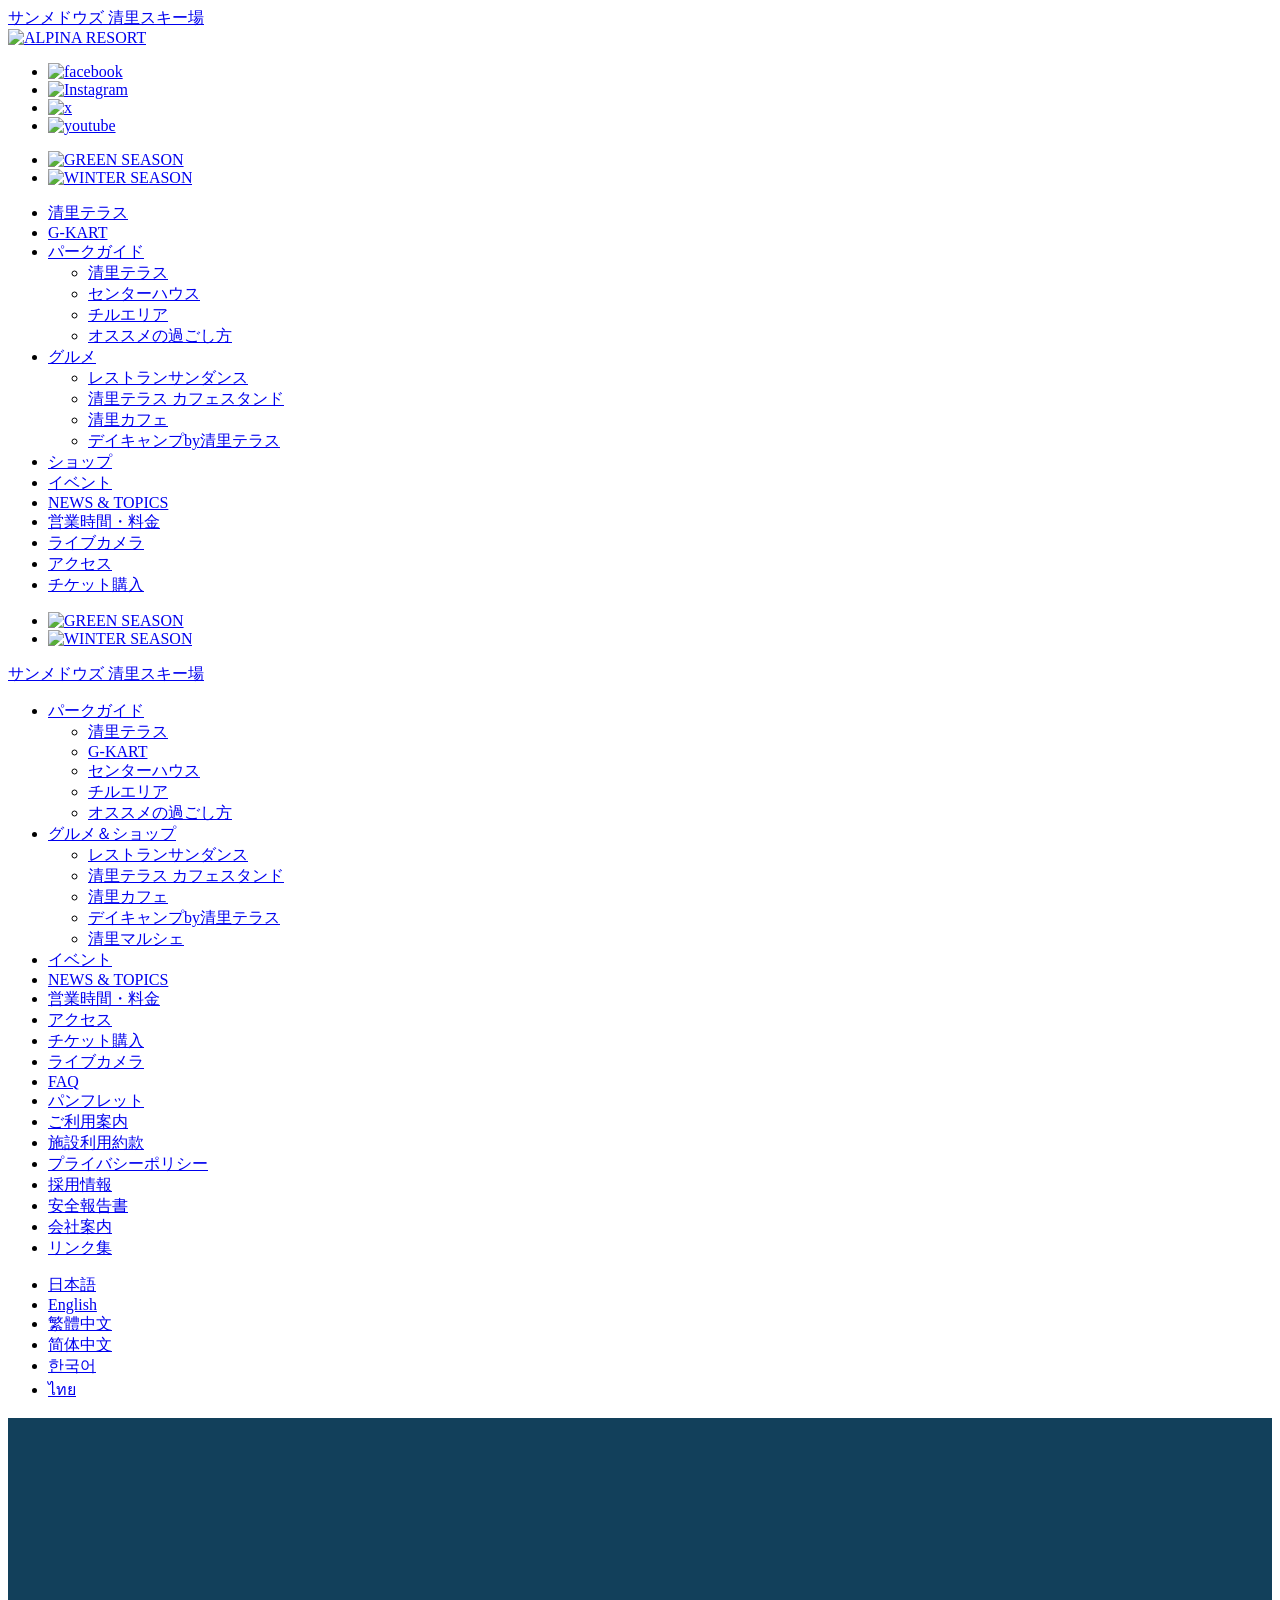
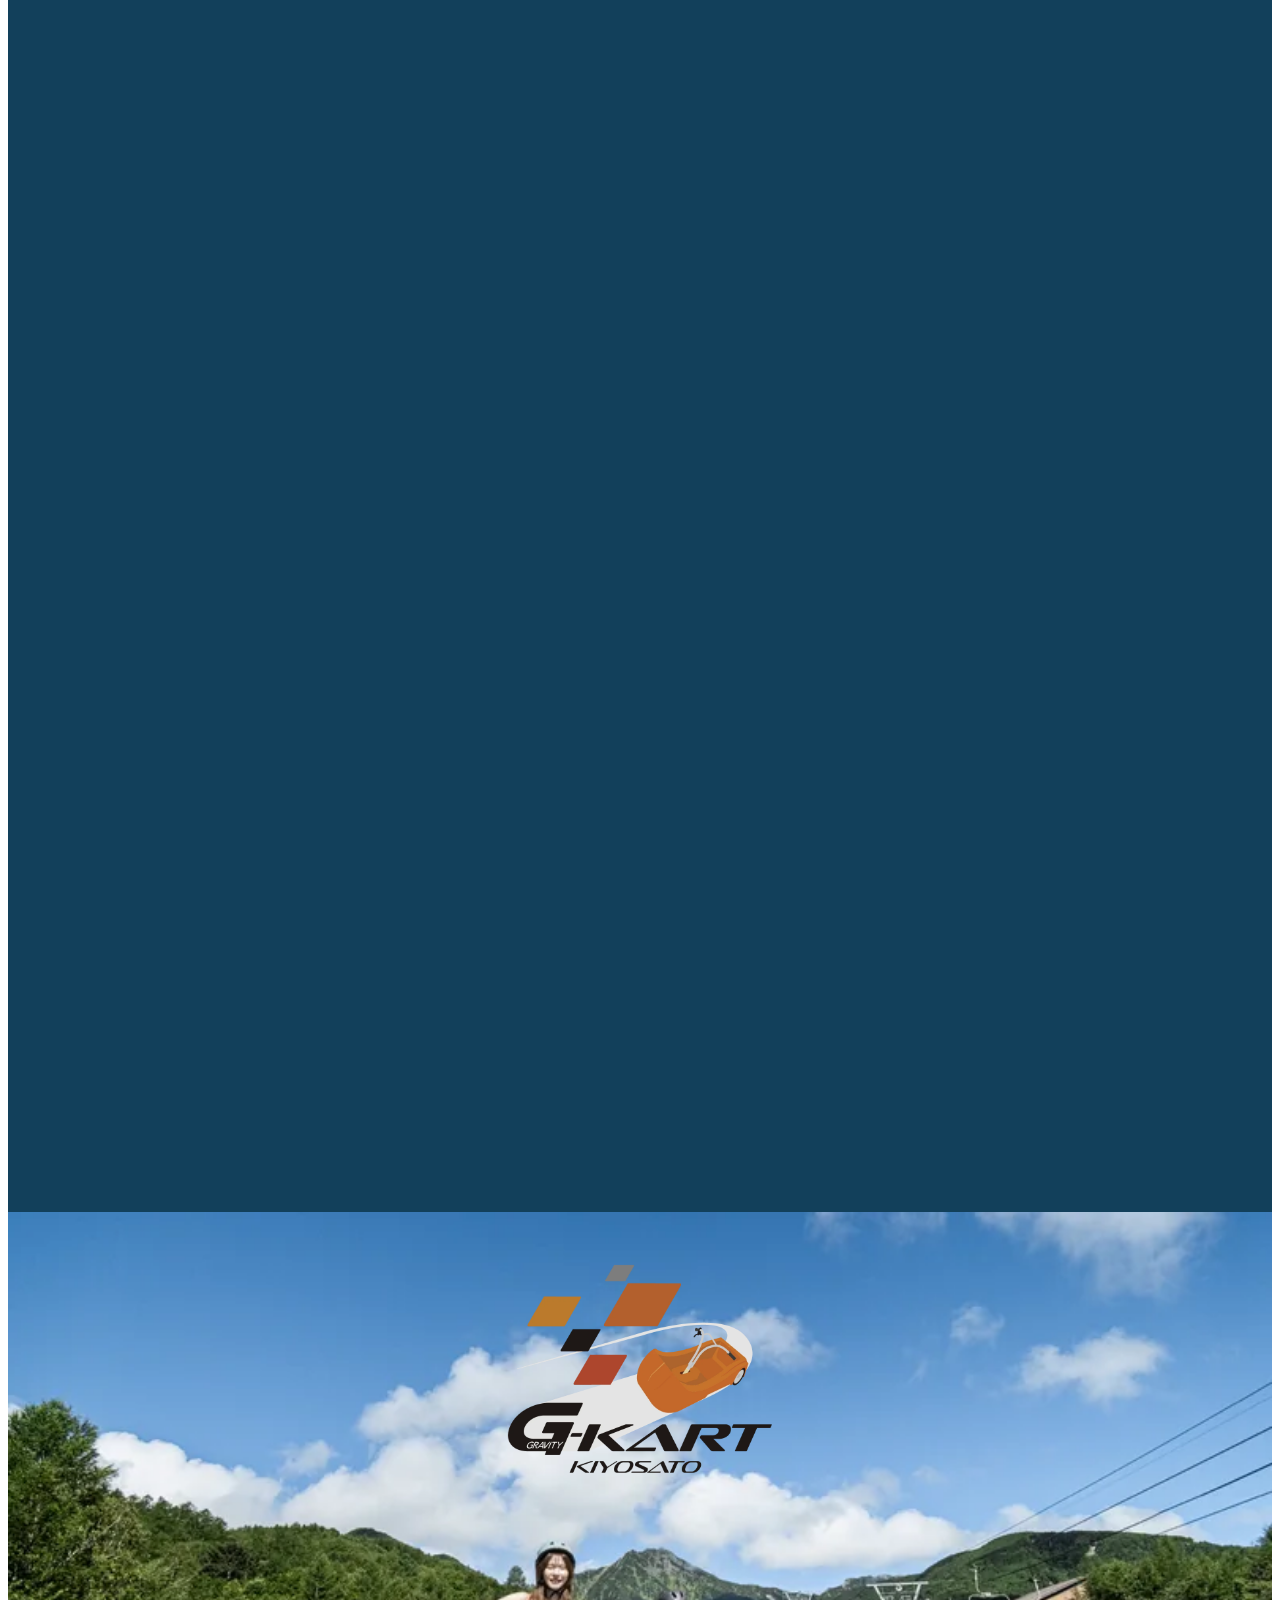
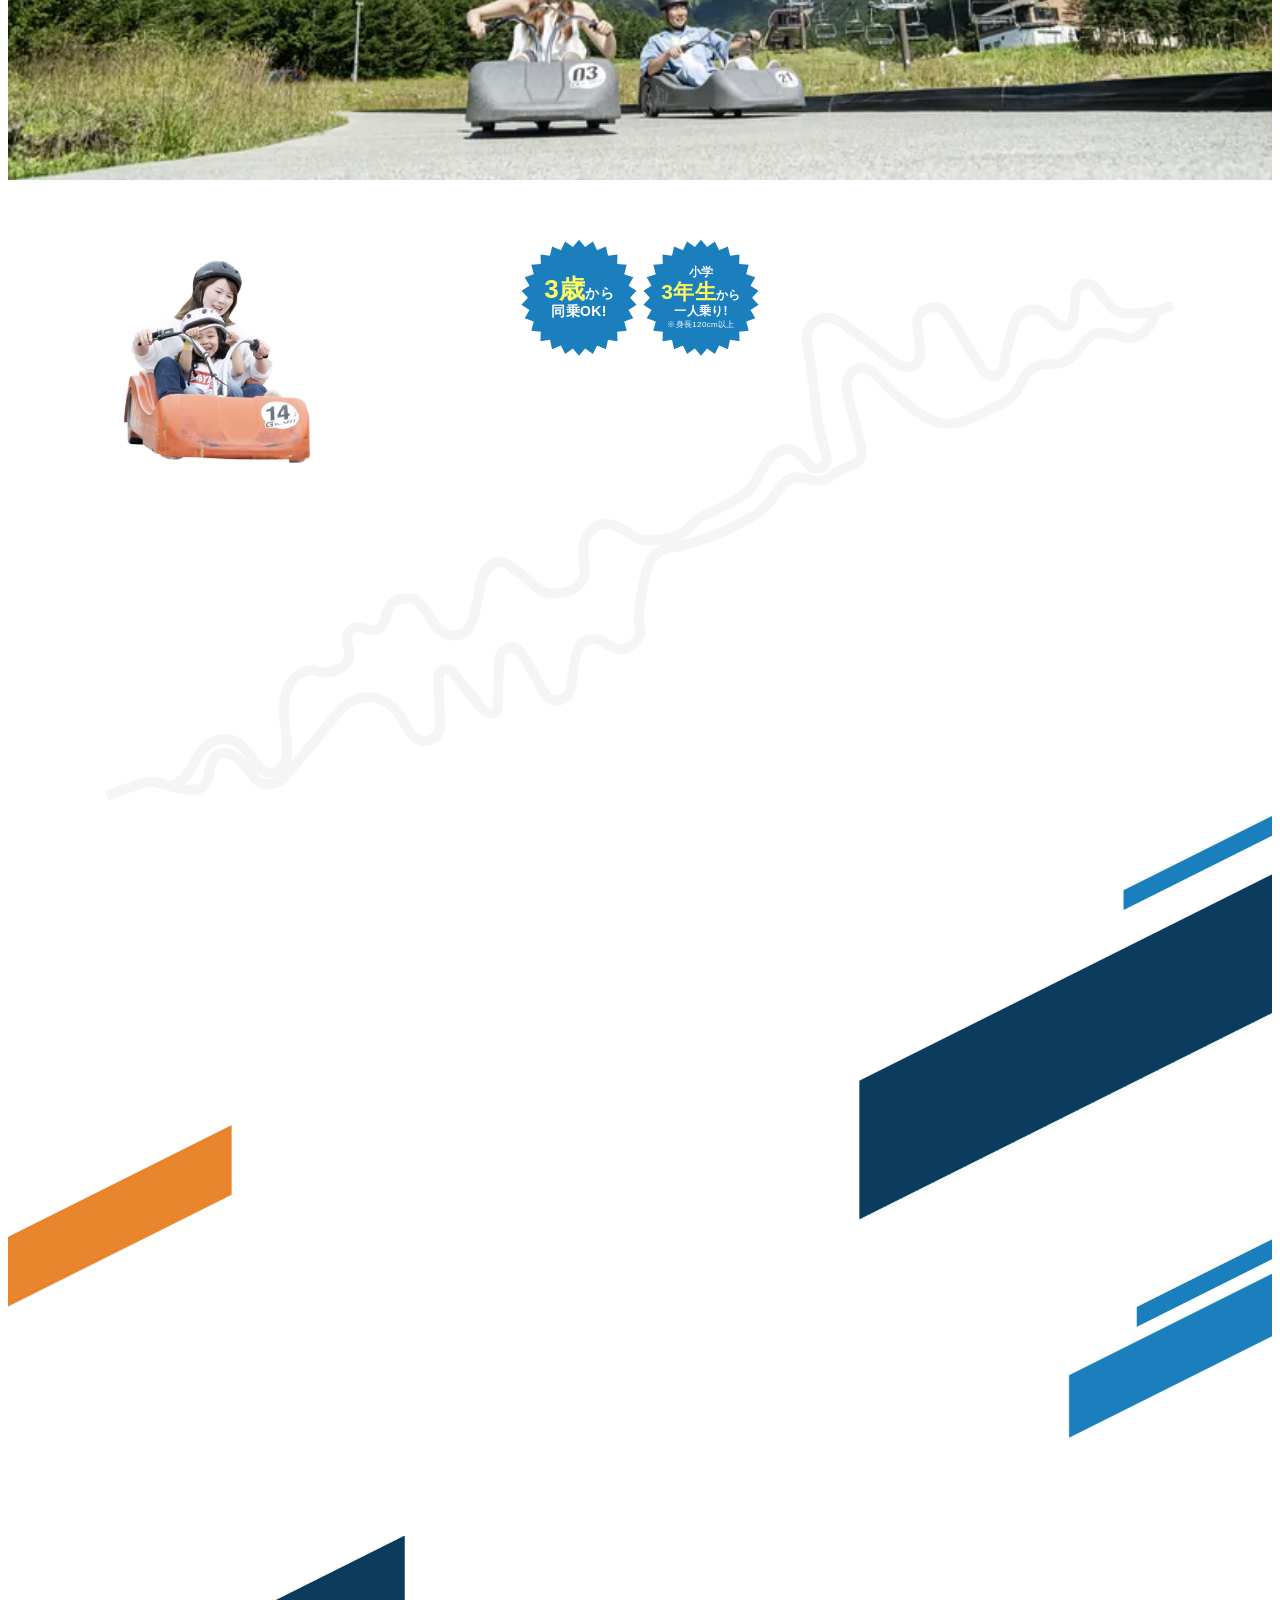
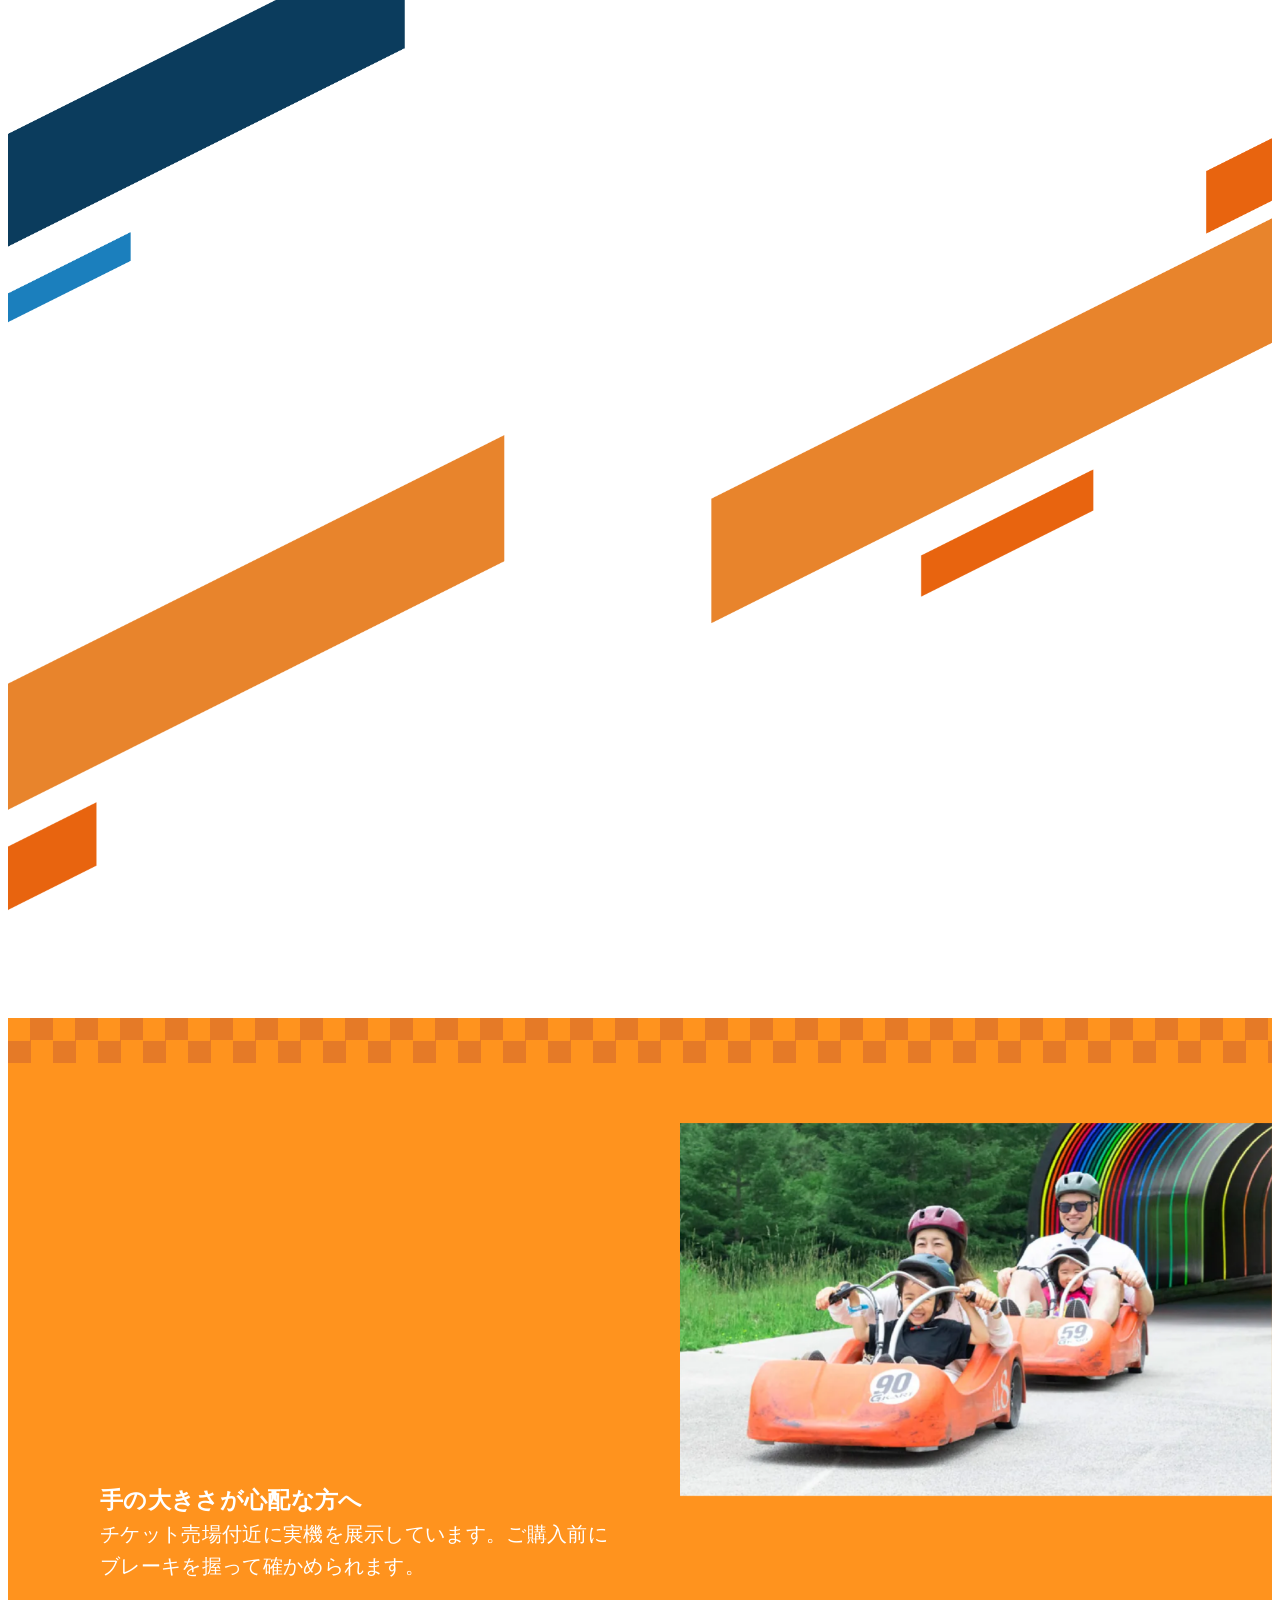
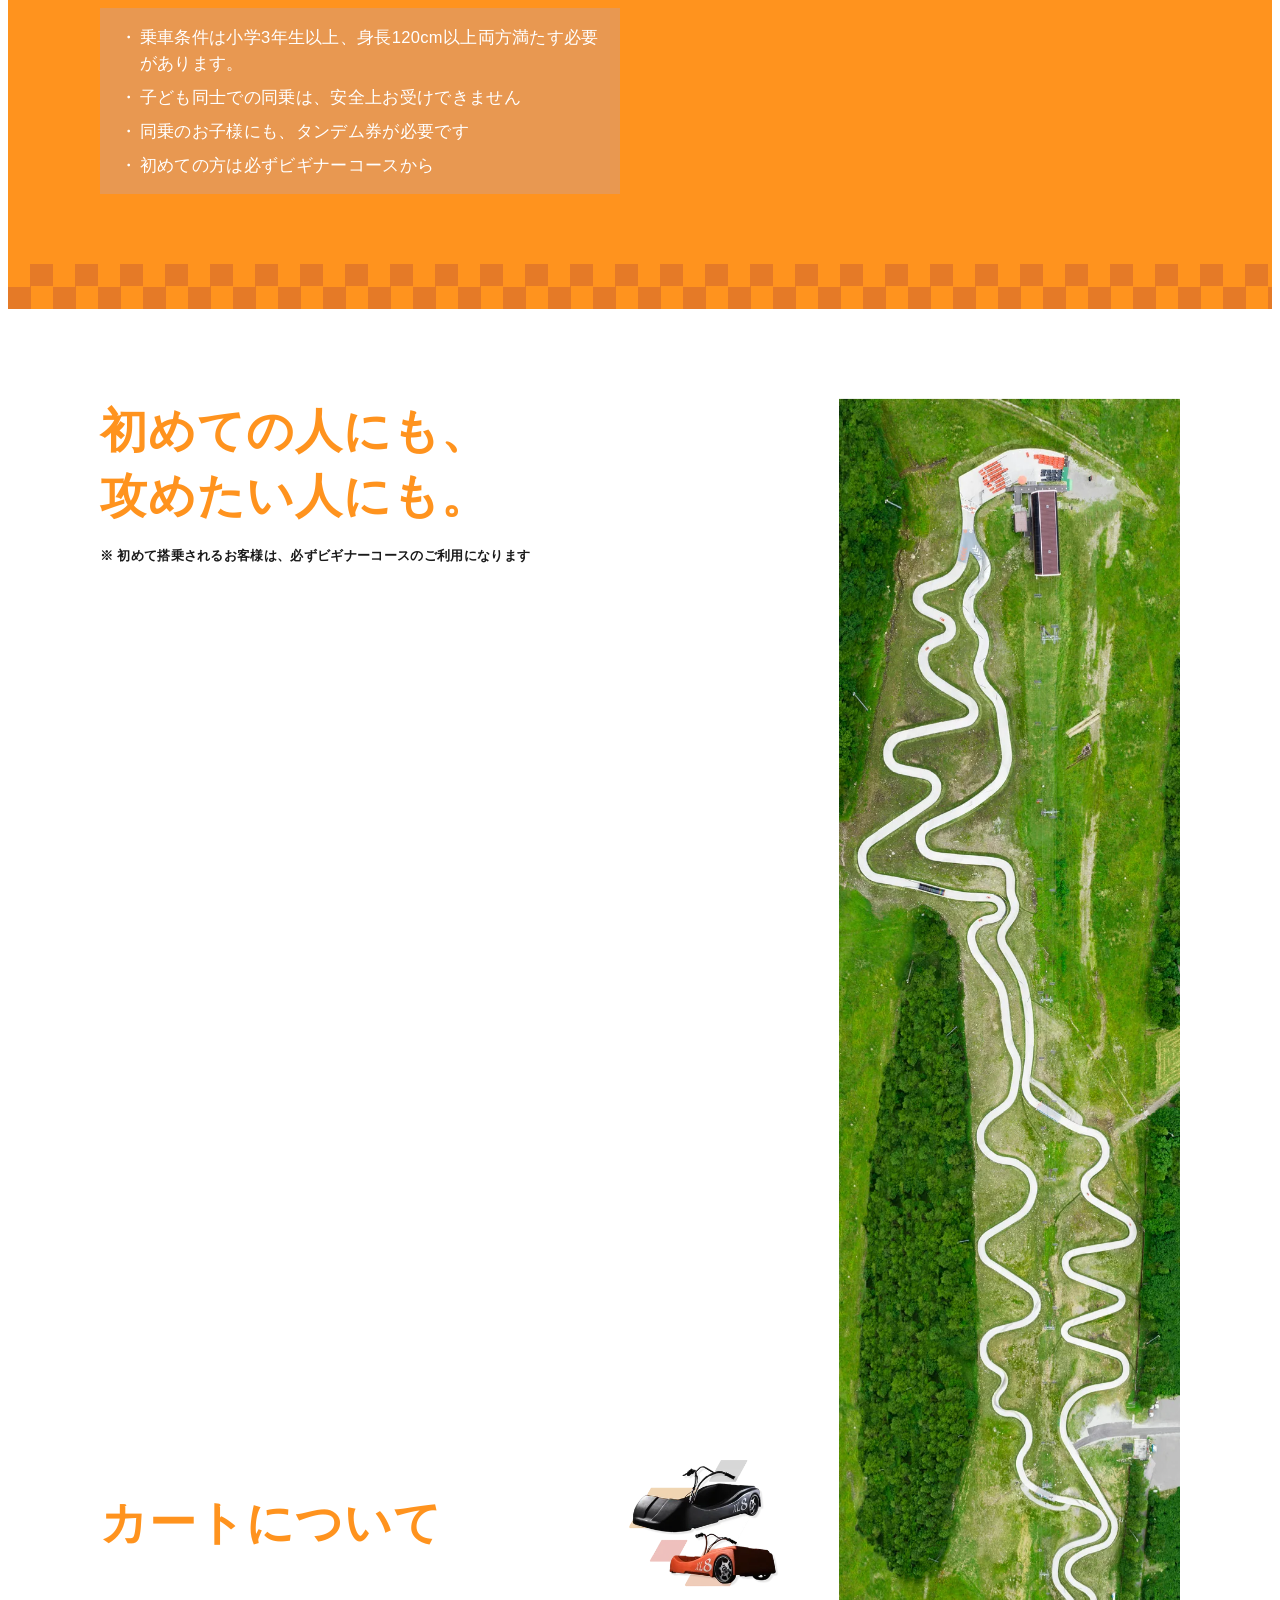
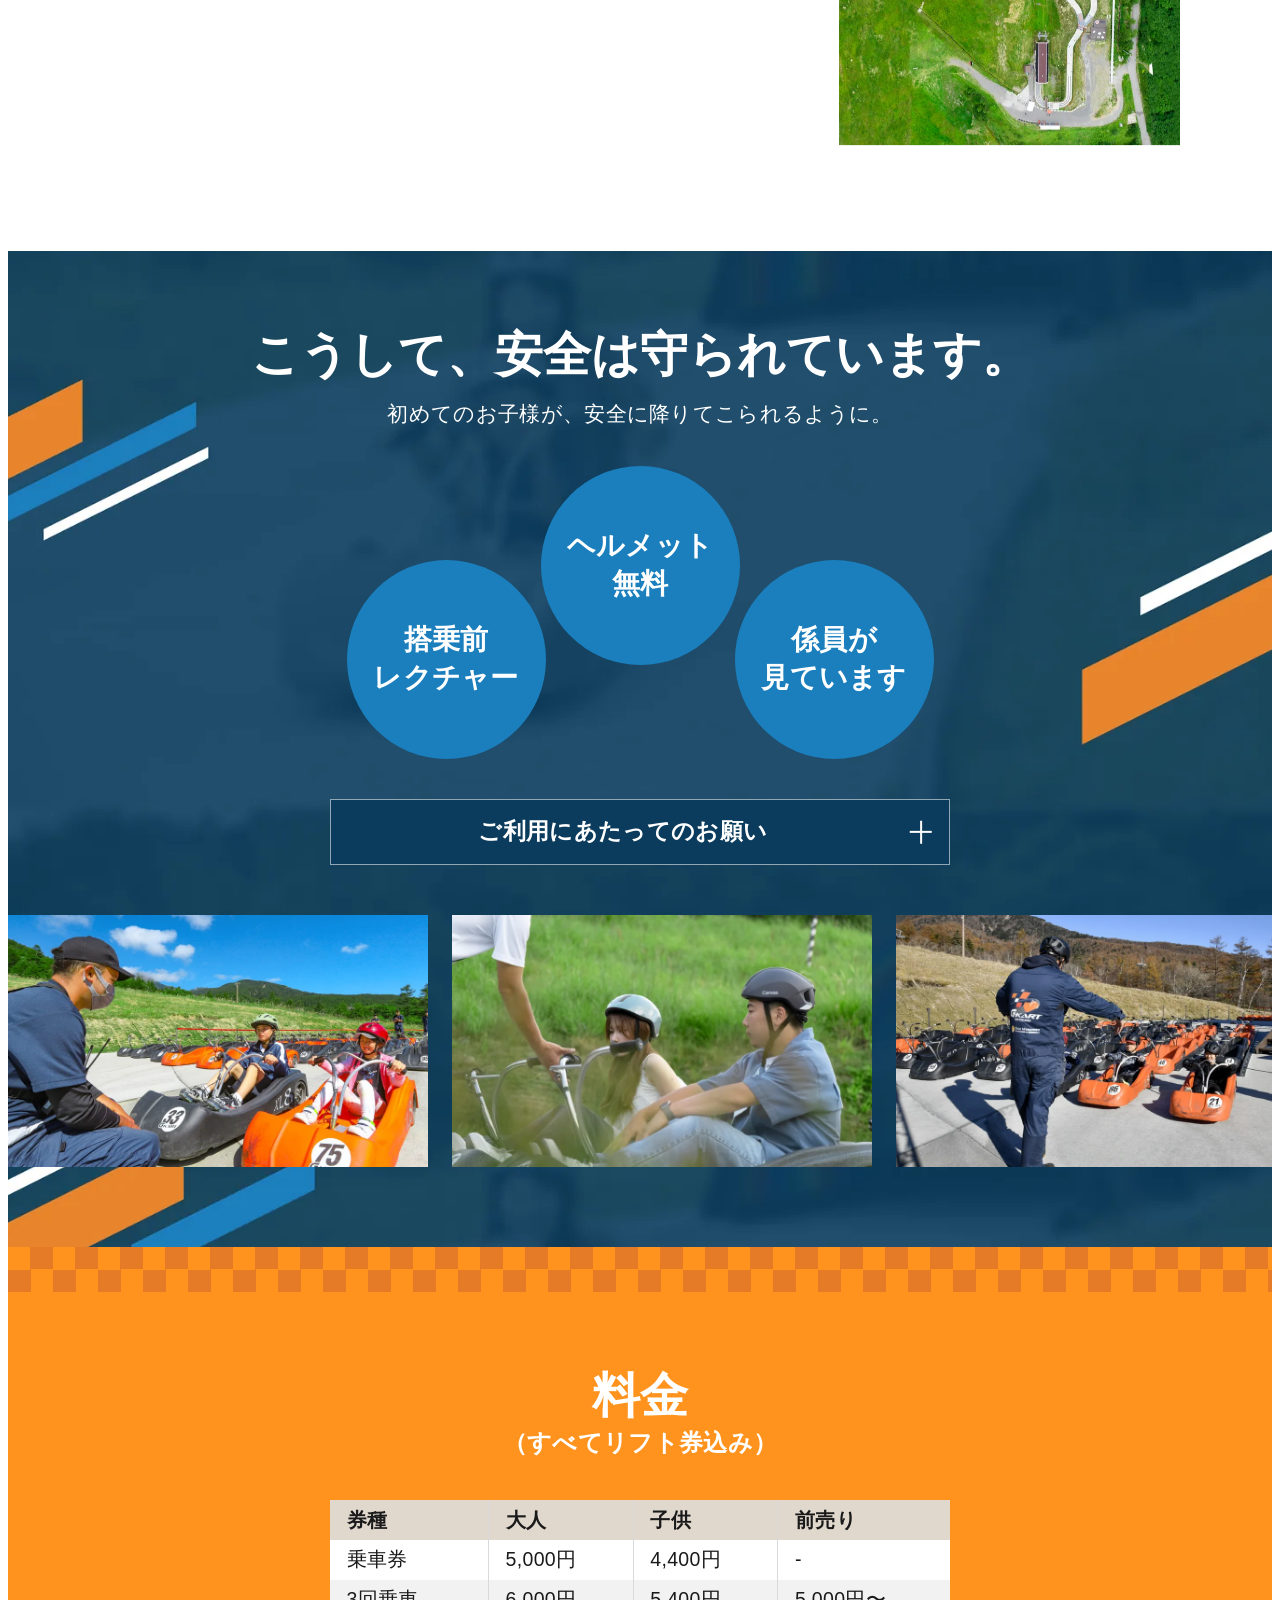
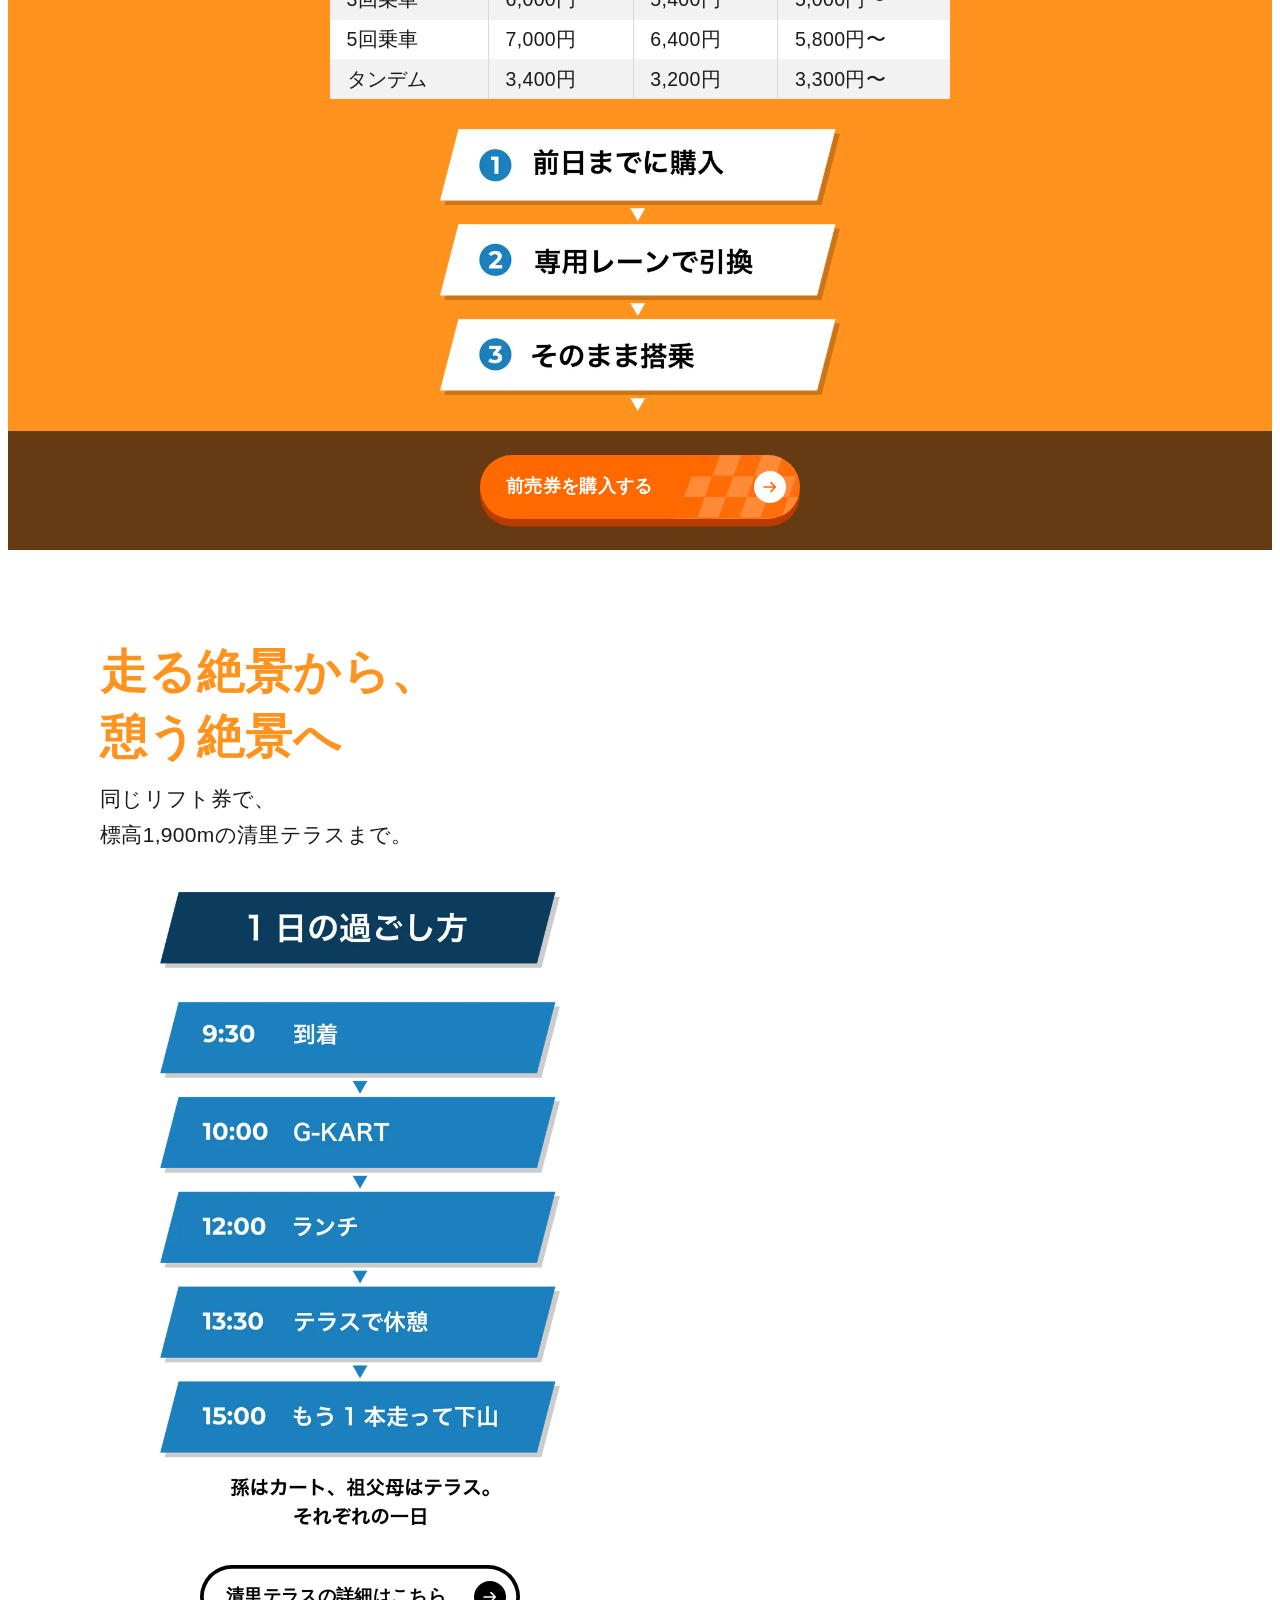
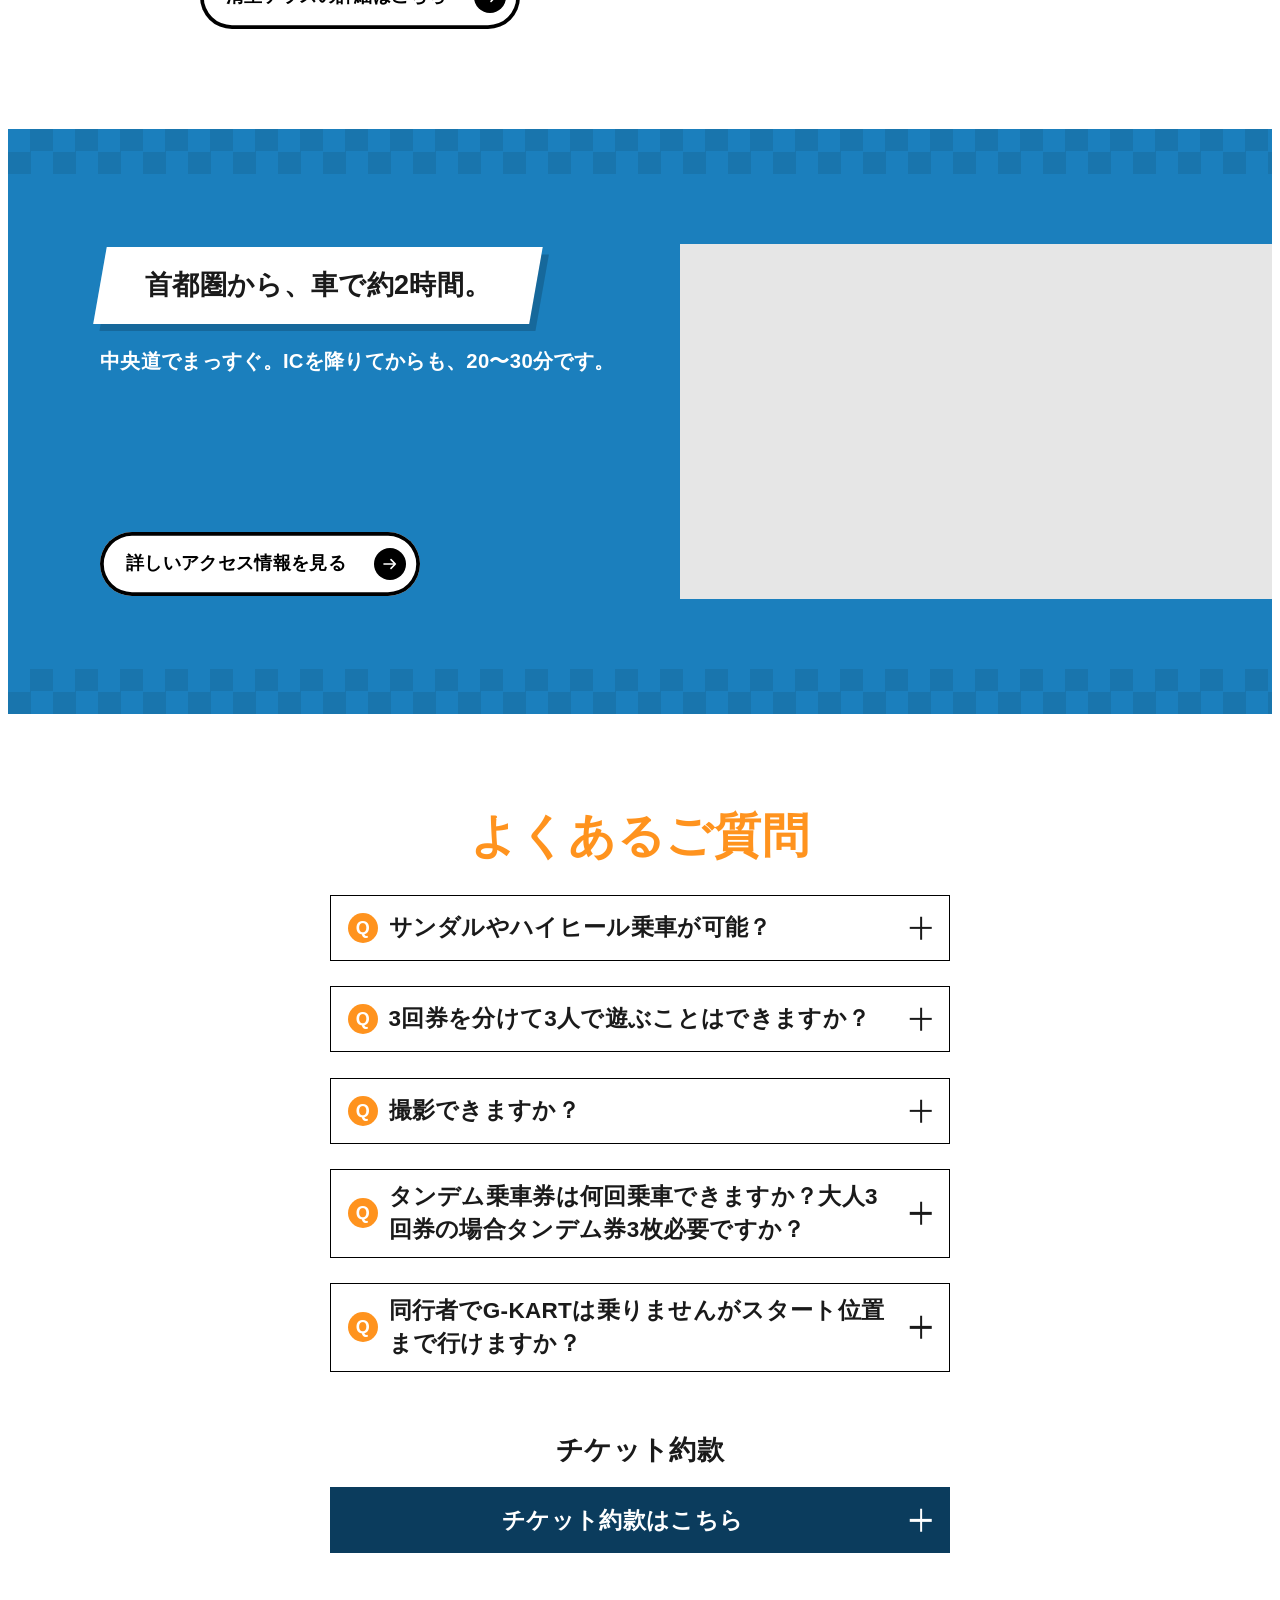
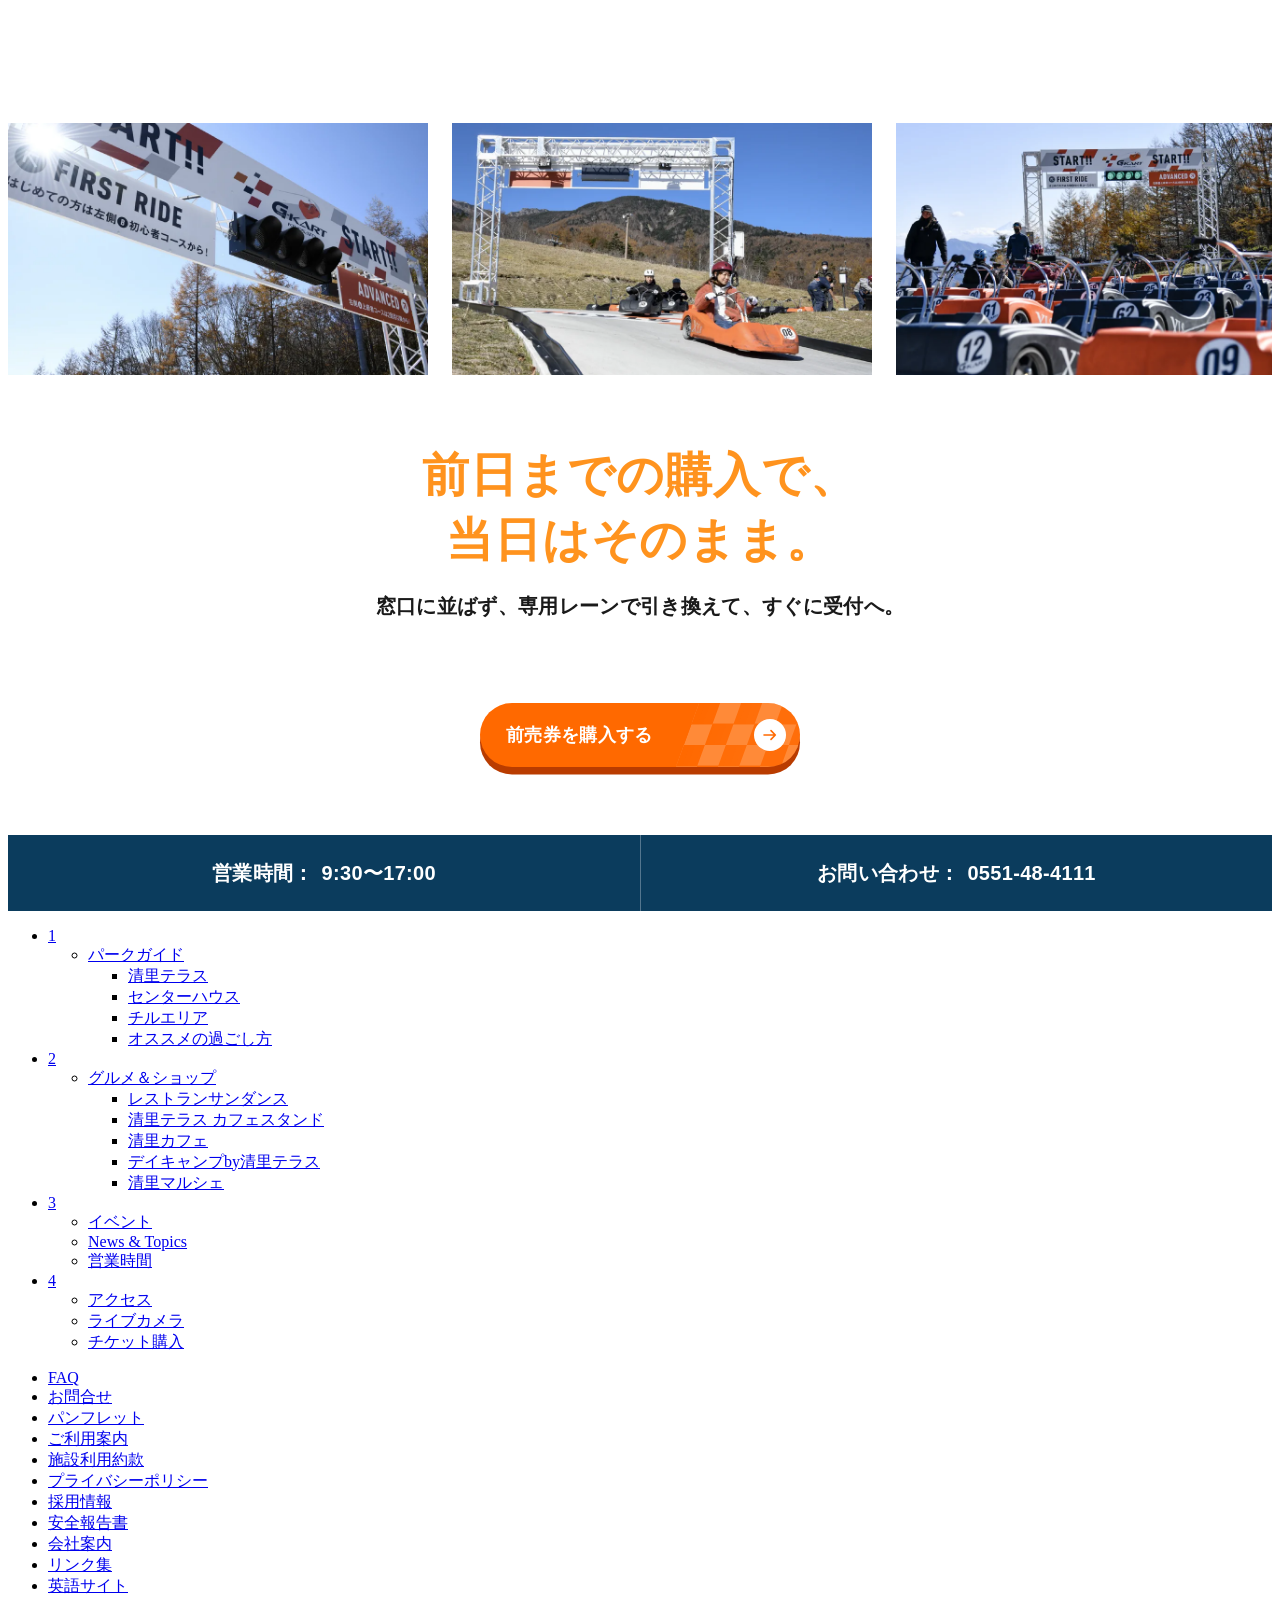
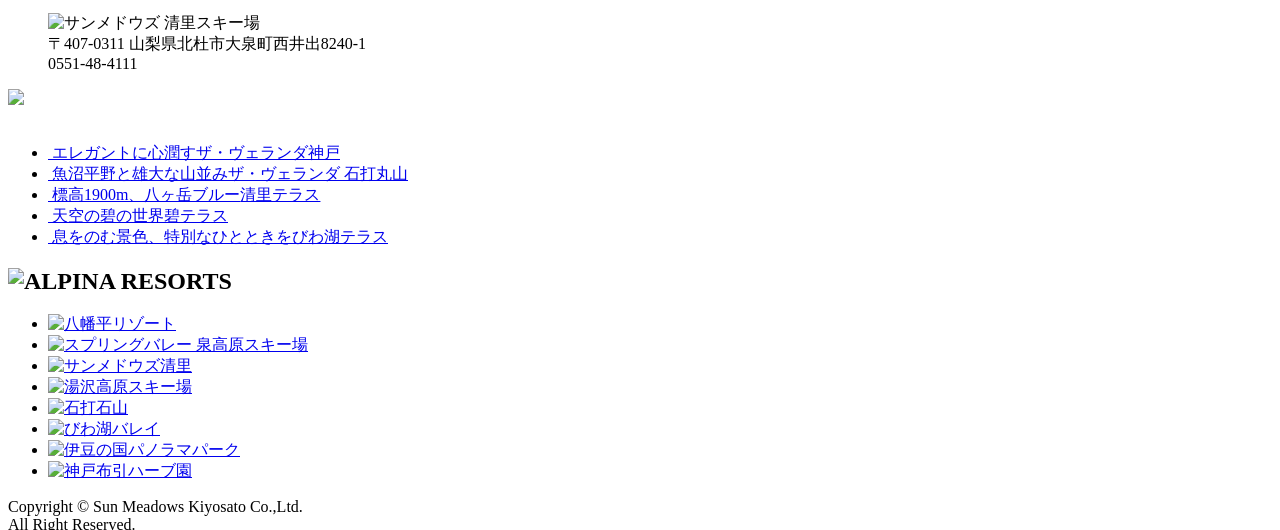
==== index.html @ 057a87e6 "2nd背景画像の位置を調整" ====
<!DOCTYPE html>
<html lang="ja">
<head>
    <!-- noindex後で消す -->
    <meta name="robots" content="noindex" />
	<!-- Google tag (gtag.js) -->
	<script async src="https://www.googletagmanager.com/gtag/js?id=G-DKNHMCHL6C"></script>
	<script>
		window.dataLayer = window.dataLayer || [];

		function gtag() {
			dataLayer.push(arguments);
		}
		gtag('js', new Date());

		gtag('config', 'G-DKNHMCHL6C');
	</script>
	<meta name="viewport" content="width=device-width,initial-scale=1">
	<meta charset="utf-8">
	<meta name="author" content="サンメドウズ 清里スキー場">
	<meta name="keywords" content="清里テラス,サンメドウズ,サンメドウズ清里,スキー場,スノボ,清里,テラス,絶景,アウトドア,自然,観光,山梨">
	<meta name="description" content="サンメドウズ清里スキー場／ハイランドパーク（清里テラス）公式サイトです。春から秋は「清里テラス」を中心に、豊かな自然の中で様々な体験ができるマウンテンリゾート。冬は抜群の晴天率を誇るスキー＆スノーボードパーク。">
	<title>G-KART | サンメドウズ 清里スキー場</title>
	<link rel="alternate" type="application/rss+xml" title="サンメドウズ 清里スキー場 RSS Feed" href="https://www.sunmeadows.co.jp/feed/">
	<link rel="pingback" href="https://www.sunmeadows.co.jp/wp/xmlrpc.php">
	<link rel="icon" href="https://www.sunmeadows.co.jp/wp/wp-content/themes/original/lib/img/favicon.ico">
	<link rel="shortcut icon" href="https://www.sunmeadows.co.jp/wp/wp-content/themes/original/lib/img/favicon.ico">
	<link rel="apple-touch-icon" sizes="180x180" href="https://www.sunmeadows.co.jp/wp/wp-content/themes/original/lib/img/apple-touch-icon.png">
	<link rel="stylesheet" href="https://unpkg.com/scroll-hint@latest/css/scroll-hint.css">
	<link rel="stylesheet" href="https://www.sunmeadows.co.jp/wp/wp-content/themes/original/style.css?250829v2">
	<!-- G-KART LP -->
	<link rel="stylesheet" href="assets/css/style.css?v=20260831x">
	<script>document.documentElement.classList.add('gk-js');</script>
	<!--[if lt IE 9]><script src="//html5shim.googlecode.com/svn/trunk/html5.js"></script><![endif]-->
	<meta name='robots' content='max-image-preview:large' />
<style id="wp-img-auto-sizes-contain-inline-css">
img:is([sizes=auto i],[sizes^="auto," i]){contain-intrinsic-size:3000px 1500px}
</style>
<link rel='stylesheet' id='sbi-tokens-local-css' href='https://www.sunmeadows.co.jp/wp/wp-content/plugins/instagram-feed/assets/tokens/sb-tokens-local.css?ver=6.12.0' media='all' />
<link rel='stylesheet' id='sbi_styles-css' href='https://www.sunmeadows.co.jp/wp/wp-content/plugins/instagram-feed/css/sbi-styles.min.css?ver=6.12.0' media='all' />
<script id="jquery-core-js" src="https://www.sunmeadows.co.jp/wp/wp-includes/js/jquery/jquery.min.js?ver=3.7.1"></script>
<script id="jquery-migrate-js" src="https://www.sunmeadows.co.jp/wp/wp-includes/js/jquery/jquery-migrate.min.js?ver=3.4.1"></script>
<script id="sbi_scripts-js-extra">
var sb_instagram_js_options = {"font_method":"svg","resized_url":"https://www.sunmeadows.co.jp/wp/wp-content/uploads/sb-instagram-feed-images/","placeholder":"https://www.sunmeadows.co.jp/wp/wp-content/plugins/instagram-feed/img/placeholder.png","ajax_url":"https://www.sunmeadows.co.jp/wp/wp-admin/admin-ajax.php"};
</script>
<script id="sbi_scripts-js" src="https://www.sunmeadows.co.jp/wp/wp-content/plugins/instagram-feed/js/sbi-scripts.min.js?ver=6.12.0"></script>
  <meta property="og:title" content="G-KART｜サンメドウズ 清里スキー場">
  <meta property="og:type" content="article"/>
  <meta property="og:url" content="https://www.sunmeadows.co.jp/green/g-kart/">
  <meta property="og:image" content="https://www.sunmeadows.co.jp/wp/wp-content/themes/original/lib/img/ogp.png">
  <meta property="og:description" content="2022.07 日本初上陸 いち度乗ったらやめられない。絶景爽快ライド。">
  <meta property="og:site_name" content="サンメドウズ 清里スキー場">
  <meta property="og:locale" content="ja_JP">
  <meta property="fb:app_id" content="">
  <meta name="twitter:card" content="summary">
  <meta name="twitter:site" content="">
  	<!-- Global site tag (gtag.js) - Google Analytics -->
	<script async src="https://www.googletagmanager.com/gtag/js?id=UA-8201500-5"></script>
	<script>
		window.dataLayer = window.dataLayer || [];
		function gtag() { dataLayer.push(arguments); }
		gtag('js', new Date());
		gtag('config', 'UA-8201500-5');
	</script>
	<style>
		.middle.video video { width: 100%; max-width: 1200px; display: block; margin: 0 auto; }
		body.home.winter .mainvisual.clearfix { background: none; height: auto; line-height: 1; }
		body.home.winter .mv_slider_pc { display: block; }
		body.home.winter .mv_slider_sp { display: none; }
		body.home.winter .slick-dotted.slick-slider.mv_slider_pc .slick-list.draggable { margin: 145px 0 0; }
		.slick-dots { bottom: 60px; right: 0; text-align: right; width: auto; z-index: 3; }
		.slick-prev::before, .slick-next::before { color: #fff; content: none; }
		.slick-prev:hover, .slick-prev:focus, .slick-next:hover, .slick-next:focus { color: #fff; outline: none; }
		.slick-slide a:hover { opacity: .7; }
		@media (max-width: 1280px) {
			body.home.winter .slick-dotted.slick-slider.mv_slider_pc .slick-list.draggable { margin: 0; }
		}
		@media only screen and (max-width: 1279px) {
			body.home.winter .mainvisual { margin: 115px 0 0 0; }
		}
		@media (max-width: 750px) {
			body.home.winter .mv_slider_pc { display: none; }
			body.home.winter .mv_slider_sp { display: block; }
			body.home.winter .mainvisual.clearfix { max-height: none; margin: 100px 0 0 0; }
		}
	</style>
</head>

<body class="green g-kart" id="top">
	<div id="load"></div>
	<div id="wrap">
		<div class="container">
            <!-- 共通ヘッダー：ここは変更しないでください -->
			<header class="gheader">
				<div class="pc-gnav clearfix">
					<div class="logo-wrap">
						<div class="site-title"><a href="/green" class="ro-fade"><span>サンメドウズ 清里スキー場</span></a></div>
						<div class="ar-logo"><a href="https://www.alpinaresorts.com/" class="ro-fade" target="_blank"><img src="https://www.sunmeadows.co.jp/wp/wp-content/themes/original/lib/img/ar-logo.png" alt="ALPINA RESORT"></a></div>
						<ul class="sns-icons">
							<li><a href="https://www.facebook.com/サンメドウズ-清里-スキー場-ハイランドパーク-239894069361556" target="_blank"><img src="https://www.sunmeadows.co.jp/wp/wp-content/themes/original/lib/img/facebook_v2.svg" alt="facebook"></a></li>
							<li><a href="https://www.instagram.com/sunmeadows3302/" target="_blank"><img src="https://www.sunmeadows.co.jp/wp/wp-content/themes/original/lib/img/instagram.svg" alt="Instagram"></a></li>
							<li><a href="https://twitter.com/sunmeadows" target="_blank"><img src="https://www.sunmeadows.co.jp/wp/wp-content/themes/original/lib/img/x.svg" alt="x"></a></li>
							<li><a href="https://www.youtube.com/channel/UCh9nvt17YIYuFu6rZMV5BeQ" target="_blank"><img src="https://www.sunmeadows.co.jp/wp/wp-content/themes/original/lib/img/youtube.svg" alt="youtube"></a></li>
						</ul>
						<div class="dropdown">
							<div class="gtranslate_wrapper" id="gt-wrapper-42586527"></div>
						</div>
						<ul class="season-select green">
							<li><a href="/green" class="green-btn"><img src="https://www.sunmeadows.co.jp/wp/wp-content/themes/original/lib/img/green-season.png" alt="GREEN SEASON"></a></li>
							<li><a href="/winter" class="winter-btn"><img src="https://www.sunmeadows.co.jp/wp/wp-content/themes/original/lib/img/winter-season.png" alt="WINTER SEASON"></a></li>
						</ul>
					</div>
					<nav class="gnav">
						<div class="menu-header">
							<ul id="menu-グローバルメニュー（green）" class="menu">
								<li id="menu-item-4048" class="menu-item menu-item-type-post_type menu-item-object-page menu-item-4048"><a href="https://www.sunmeadows.co.jp/green/parkguide/kiyosato_teracce/">清里テラス</a></li>
								<li id="menu-item-4099" class="menu-item menu-item-type-post_type menu-item-object-page current-menu-item page_item page-item-1843 current_page_item menu-item-4099"><a href="https://www.sunmeadows.co.jp/green/g-kart/" aria-current="page">G-KART</a></li>
								<li id="menu-item-4243" class="menu-item menu-item-type-custom menu-item-object-custom menu-item-has-children menu-item-4243">
									<a href="#">パークガイド</a>
									<ul class="sub-menu">
										<li id="menu-item-4101" class="menu-item menu-item-type-post_type menu-item-object-page menu-item-4101"><a href="https://www.sunmeadows.co.jp/green/parkguide/kiyosato_teracce/">清里テラス</a></li>
										<li id="menu-item-4103" class="menu-item menu-item-type-post_type menu-item-object-page menu-item-4103"><a href="https://www.sunmeadows.co.jp/green/parkguide/center_house/">センターハウス</a></li>
										<li id="menu-item-4104" class="menu-item menu-item-type-post_type menu-item-object-page menu-item-4104"><a href="https://www.sunmeadows.co.jp/green/parkguide/chill_area/">チルエリア</a></li>
										<li id="menu-item-4105" class="menu-item menu-item-type-post_type menu-item-object-page menu-item-4105"><a href="https://www.sunmeadows.co.jp/green/parkguide/howtoenjoy/">オススメの過ごし方</a></li>
									</ul>
								</li>
								<li id="menu-item-4244" class="menu-item menu-item-type-custom menu-item-object-custom menu-item-has-children menu-item-4244">
									<a href="#">グルメ</a>
									<ul class="sub-menu">
										<li id="menu-item-4278" class="menu-item menu-item-type-post_type menu-item-object-page menu-item-4278"><a href="https://www.sunmeadows.co.jp/green/gourmet/sundance/">レストランサンダンス</a></li>
										<li id="menu-item-4108" class="menu-item menu-item-type-post_type menu-item-object-page menu-item-4108"><a href="https://www.sunmeadows.co.jp/green/gourmet/cafe_stand/">清里テラス カフェスタンド</a></li>
										<li id="menu-item-4109" class="menu-item menu-item-type-post_type menu-item-object-page menu-item-4109"><a href="https://www.sunmeadows.co.jp/green/gourmet/kiyosato_cafe/">清里カフェ</a></li>
										<li id="menu-item-4110" class="menu-item menu-item-type-post_type menu-item-object-page menu-item-4110"><a href="https://www.sunmeadows.co.jp/green/gourmet/daycamp/">デイキャンプby清里テラス</a></li>
									</ul>
								</li>
								<li id="menu-item-4111" class="menu-item menu-item-type-post_type menu-item-object-page menu-item-4111"><a href="https://www.sunmeadows.co.jp/green/shops/">ショップ</a></li>
								<li id="menu-item-4112" class="menu-item menu-item-type-custom menu-item-object-custom menu-item-4112"><a href="/events">イベント</a></li>
								<li id="menu-item-4113" class="menu-item menu-item-type-custom menu-item-object-custom menu-item-4113"><a href="/news">NEWS &amp; TOPICS</a></li>
								<li id="menu-item-4114" class="menu-item menu-item-type-post_type menu-item-object-page menu-item-4114"><a href="https://www.sunmeadows.co.jp/green/hours_fare/">営業時間・料金</a></li>
								<li id="menu-item-4115" class="menu-item menu-item-type-post_type menu-item-object-page menu-item-4115"><a href="https://www.sunmeadows.co.jp/livecamera/">ライブカメラ</a></li>
								<li id="menu-item-4116" class="menu-item menu-item-type-post_type menu-item-object-page menu-item-4116"><a href="https://www.sunmeadows.co.jp/access/">アクセス</a></li>
								<li id="menu-item-4245" class="menu-item menu-item-type-custom menu-item-object-custom menu-item-4245"><a target="_blank" href="https://www.kkday.com/ja/product/142128?cid=14300&amp;ud1=officialsite">チケット購入</a></li>
							</ul>
						</div>
					</nav>
				</div>
				<div class="sp-gnav">
					<ul class="season-select green clearfix">
						<li><a href="/green" class="green-btn"><img src="https://www.sunmeadows.co.jp/wp/wp-content/themes/original/lib/img/green-season.png" alt="GREEN SEASON"></a></li>
						<li><a href="/winter" class="winter-btn"><img src="https://www.sunmeadows.co.jp/wp/wp-content/themes/original/lib/img/winter-season.png" alt="WINTER SEASON"></a></li>
					</ul>
					<div class="site-title"><a href="/" class="ro-fade"><span>サンメドウズ 清里スキー場</span></a></div>
					<div id="sp-icon" class="sp-close"><span></span></div>
					<div class="sp-menu-wrap">
						<div class="sp-menu-inner">
							<div class="sp-menu">
								<ul id="menu-spメニュー（green）" class="menu">
									<li id="menu-item-4157" class="icon01 menu-item menu-item-type-custom menu-item-object-custom current-menu-ancestor current-menu-parent menu-item-has-children menu-item-4157">
										<a href="#">パークガイド</a>
										<ul class="sub-menu">
											<li id="menu-item-4158" class="menu-item menu-item-type-post_type menu-item-object-page menu-item-4158"><a href="https://www.sunmeadows.co.jp/green/parkguide/kiyosato_teracce/">清里テラス</a></li>
											<li id="menu-item-4160" class="menu-item menu-item-type-post_type menu-item-object-page current-menu-item page_item page-item-1843 current_page_item menu-item-4160"><a href="https://www.sunmeadows.co.jp/green/g-kart/" aria-current="page">G-KART</a></li>
											<li id="menu-item-4161" class="menu-item menu-item-type-post_type menu-item-object-page menu-item-4161"><a href="https://www.sunmeadows.co.jp/green/parkguide/center_house/">センターハウス</a></li>
											<li id="menu-item-4162" class="menu-item menu-item-type-post_type menu-item-object-page menu-item-4162"><a href="https://www.sunmeadows.co.jp/green/parkguide/chill_area/">チルエリア</a></li>
											<li id="menu-item-4163" class="menu-item menu-item-type-post_type menu-item-object-page menu-item-4163"><a href="https://www.sunmeadows.co.jp/green/parkguide/howtoenjoy/">オススメの過ごし方</a></li>
										</ul>
									</li>
									<li id="menu-item-4164" class="icon02 menu-item menu-item-type-custom menu-item-object-custom menu-item-has-children menu-item-4164">
										<a href="#">グルメ＆ショップ</a>
										<ul class="sub-menu">
											<li id="menu-item-6011" class="menu-item menu-item-type-post_type menu-item-object-page menu-item-6011"><a href="https://www.sunmeadows.co.jp/green/gourmet/sundance/">レストランサンダンス</a></li>
											<li id="menu-item-4166" class="menu-item menu-item-type-post_type menu-item-object-page menu-item-4166"><a href="https://www.sunmeadows.co.jp/green/gourmet/cafe_stand/">清里テラス カフェスタンド</a></li>
											<li id="menu-item-4168" class="menu-item menu-item-type-post_type menu-item-object-page menu-item-4168"><a href="https://www.sunmeadows.co.jp/green/gourmet/kiyosato_cafe/">清里カフェ</a></li>
											<li id="menu-item-4169" class="menu-item menu-item-type-post_type menu-item-object-page menu-item-4169"><a href="https://www.sunmeadows.co.jp/green/gourmet/daycamp/">デイキャンプby清里テラス</a></li>
											<li id="menu-item-6012" class="menu-item menu-item-type-post_type menu-item-object-page menu-item-6012"><a href="https://www.sunmeadows.co.jp/green/shops/kiyosato_marche/">清里マルシェ</a></li>
										</ul>
									</li>
									<li id="menu-item-4170" class="icon03 menu-item menu-item-type-custom menu-item-object-custom menu-item-4170"><a href="/events">イベント</a></li>
									<li id="menu-item-4171" class="icon04 menu-item menu-item-type-custom menu-item-object-custom menu-item-4171"><a href="/news">NEWS &amp; TOPICS</a></li>
									<li id="menu-item-4172" class="icon05 menu-item menu-item-type-post_type menu-item-object-page menu-item-4172"><a href="https://www.sunmeadows.co.jp/green/hours_fare/">営業時間・料金</a></li>
									<li id="menu-item-4173" class="icon06 menu-item menu-item-type-post_type menu-item-object-page menu-item-4173"><a href="https://www.sunmeadows.co.jp/access/">アクセス</a></li>
									<li id="menu-item-4250" class="icon07 menu-item menu-item-type-custom menu-item-object-custom menu-item-4250"><a target="_blank" href="https://www.kkday.com/ja/product/142128?cid=14300&amp;ud1=officialsite">チケット購入</a></li>
									<li id="menu-item-4175" class="icon08 menu-item menu-item-type-post_type menu-item-object-page menu-item-4175"><a href="https://www.sunmeadows.co.jp/livecamera/">ライブカメラ</a></li>
									<li id="menu-item-4176" class="menu-item menu-item-type-post_type menu-item-object-page menu-item-4176"><a href="https://www.sunmeadows.co.jp/faq/">FAQ</a></li>
									<li id="menu-item-4177" class="menu-item menu-item-type-post_type menu-item-object-page menu-item-4177"><a href="https://www.sunmeadows.co.jp/pamphlet/">パンフレット</a></li>
									<li id="menu-item-4178" class="menu-item menu-item-type-post_type menu-item-object-page menu-item-4178"><a href="https://www.sunmeadows.co.jp/guidance/">ご利用案内</a></li>
									<li id="menu-item-4179" class="menu-item menu-item-type-post_type menu-item-object-page menu-item-4179"><a href="https://www.sunmeadows.co.jp/report/regulations/">施設利用約款</a></li>
									<li id="menu-item-4180" class="menu-item menu-item-type-post_type menu-item-object-page menu-item-4180"><a href="https://www.sunmeadows.co.jp/privacy/">プライバシーポリシー</a></li>
									<li id="menu-item-4181" class="menu-item menu-item-type-post_type menu-item-object-page menu-item-4181"><a href="https://www.sunmeadows.co.jp/recruit/">採用情報</a></li>
									<li id="menu-item-4182" class="menu-item menu-item-type-post_type menu-item-object-page menu-item-4182"><a href="https://www.sunmeadows.co.jp/report/">安全報告書</a></li>
									<li id="menu-item-4183" class="menu-item menu-item-type-post_type menu-item-object-page menu-item-4183"><a href="https://www.sunmeadows.co.jp/company/">会社案内</a></li>
									<li id="menu-item-4184" class="menu-item menu-item-type-post_type menu-item-object-page menu-item-4184"><a href="https://www.sunmeadows.co.jp/links/">リンク集</a></li>
								</ul>
							</div>
							<ul class="sp-language">
								<li><a href="#" data-gt-lang="ja" class="gt-current-lang notranslate">日本語</a></li>
								<li><a href="#" data-gt-lang="en" class="notranslate">English</a></li>
								<li><a href="#" data-gt-lang="zh-TW" class="notranslate">繁體中文</a></li>
								<li><a href="#" data-gt-lang="zh-CN" class="notranslate">简体中文</a></li>
								<li><a href="#" data-gt-lang="ko" class="notranslate">한국어</a></li>
								<li><a href="#" data-gt-lang="th" class="notranslate">ไทย</a></li>
							</ul>
						</div>
					</div>
				</div>
			</header>

            <!-- ここにLPのコンテンツを実装 -->
            <main class="gk">

                <!-- =========================================================
                     ①FV
                     ※デザインカンプ画像を仮置き（差し替え予定）
                ========================================================== -->
                <div id="fv" class="gk-fv">
                    <div class="gk-fv__media">
                        <picture class="gk-fv__bg">
                            <source media="(min-width: 1024px)" type="image/webp" srcset="assets/images/fv_bg_pc.webp">
                            <source media="(min-width: 1024px)" srcset="assets/images/fv_bg_pc.jpg">
                            <source type="image/webp" srcset="assets/images/fv_bg_sp.webp">
                            <img src="assets/images/fv_bg_sp.jpg" alt="" width="800" height="360" fetchpriority="high">
                        </picture>
                        <picture class="gk-fv__title">
                            <source type="image/webp" srcset="assets/images/fv_title.webp">
                            <img src="assets/images/fv_title.png" alt="G-KART KIYOSATO" width="802" height="632" fetchpriority="high">
                        </picture>
                    </div>
                </div>

                <!-- =========================================================
                     ②2nd：G-CARTの概要説明
                ========================================================== -->
                <div id="2nd" class="gk-sec gk-about">
                    <div class="gk-container gk-about__head">
                        <div class="gk-about__intro">
                            <figure class="gk-about__cutout" data-gk-fade="left">
                                <picture><source type="image/webp" srcset="assets/images/2nd_1.webp"><img src="assets/images/2nd_1.png" alt="お子様と一緒にG-KARTに同乗する様子" width="450" height="479" loading="lazy" decoding="async"></picture>
                            </figure>
                            <ul class="gk-badges" data-gk-fade="right">
                                <li class="gk-badge">
                                    <span><em>3歳</em>から<br>同乗OK!</span>
                                </li>
                                <li class="gk-badge gk-badge--multi">
                                    <span>小学<br><em>3年生</em>から<br>一人乗り!<br><small>※身長120cm以上</small></span>
                                </li>
                            </ul>
                        </div>

                        <div class="gk-about__catch">
                            <h2 class="gk-h2 gk-center" data-gk-fade>いち度乗ったら<br class="gk-br-sp">やめられない。<br>絶景爽快ライド。</h2>
                            <figure class="gk-about__cutout2" data-gk-fade="right" aria-hidden="true">
                                <picture><source type="image/webp" srcset="assets/images/2nd_2.webp"><img src="assets/images/2nd_2.png" alt="" width="388" height="360" loading="lazy" decoding="async"></picture>
                            </figure>
                        </div>

                        <p class="gk-lead gk-center" data-gk-fade>標高約1,700mの山頂から、<br>動力を持たないカートで一気に駆けおりる。</p>

                        <ul class="gk-chips" data-gk-fade>
                            <li class="gk-chip">約1,700m</li>
                            <li class="gk-chip">約30km/h</li>
                            <li class="gk-chip">リフト券込み</li>
                        </ul>

                        <div class="gk-btns gk-btns--row" data-gk-fade>
                            <a class="gk-btn gk-btn--primary" href="https://www.kkday.com/ja/product/142128?cid=14300&amp;ud1=officialsite" target="_blank" rel="noopener">
                                <span class="gk-btn__label">前売券を購入する</span>
                                <span class="gk-btn__arrow" aria-hidden="true"></span>
                            </a>
                            <a class="gk-btn gk-btn--outline" href="https://www.sunmeadows.co.jp/green/hours_fare/">
                                <span class="gk-btn__label">料金・営業時間を見る</span>
                                <span class="gk-btn__arrow" aria-hidden="true"></span>
                            </a>
                        </div>
                    </div>

                    <div class="gk-container gk-about__gallery">
                        <div class="gk-about__block gk-about__block--l">
                            <h2 class="gk-h2 gk-about__ttl" data-gk-fade>みんな、<br>夢中になる。</h2>
                            <figure class="gk-figure" data-gk-fade="up">
                                <picture><source type="image/webp" srcset="assets/images/2nd_3.webp"><img src="assets/images/2nd_3.jpg" alt="親子でG-KARTに同乗してコースを駆けおりる様子" width="800" height="481" loading="lazy" decoding="async"></picture>
                            </figure>
                            <p class="gk-figure__cap gk-about__cap" data-gk-fade>標高1,700mを、駆けおりる休日。</p>
                        </div>

                        <div class="gk-about__block gk-about__block--r">
                            <figure class="gk-figure" data-gk-fade="up">
                                <picture><source type="image/webp" srcset="assets/images/2nd_4.webp"><img src="assets/images/2nd_4.jpg" alt="高原のコースを2台のG-KARTが並んで駆けおりる様子" width="800" height="480" loading="lazy" decoding="async"></picture>
                            </figure>
                            <p class="gk-figure__cap gk-about__cap" data-gk-fade>大人も楽しむスピード感</p>
                        </div>

                        <div class="gk-about__block gk-about__block--c">
                            <h2 class="gk-h2 gk-center" data-gk-fade>はじめての<br class="gk-br-sp">「自分で運転」。</h2>
                            <figure class="gk-figure gk-figure--full" data-gk-fade="up">
                                <picture><source type="image/webp" srcset="assets/images/2nd_5.webp"><img src="assets/images/2nd_5.jpg" alt="青空の下、お子様がそれぞれG-KARTを運転する様子" width="1000" height="601" loading="lazy" decoding="async"></picture>
                            </figure>
                            <p class="gk-lead gk-center" data-gk-fade>降りてきたときの顔が、少しだけ大人になっています。<br>初めての方も、何度も乗っている方も。<br class="gk-br-sp">楽しみ方は無限大です。</p>
                        </div>
                    </div>
                </div>

                <!-- =========================================================
                     ③G-CART搭乗条件
                ========================================================== -->
                <div id="bording_condition" class="gk-sec gk-joken">
                    <div class="gk-check gk-check--orange" aria-hidden="true"></div>

                    <div class="gk-joken__inner">
                        <div class="gk-joken__cols">
                            <div class="gk-joken__head">
                                <h2 class="gk-h2 gk-h2--white gk-center gk-pc-left" data-gk-fade>G-KARTの搭乗条件</h2>
                                <p class="gk-sub gk-sub--white gk-center gk-pc-left" data-gk-fade>年齢から、乗り方が決まります。</p>
                            </div>

                            <figure class="gk-joken__photo" data-gk-fade="up">
                                <picture><source type="image/webp" srcset="assets/images/bording_condition_1.webp"><img src="assets/images/bording_condition_1.jpg" alt="ご家族でG-KARTを楽しむ様子" width="1000" height="601" loading="lazy" decoding="async"></picture>
                            </figure>

                            <div class="gk-joken__body">
                                <div class="gk-tablewrap" data-gk-fade>
                                    <table class="gk-table">
                                        <thead>
                                            <tr><th scope="col">年齢</th><th scope="col">乗り方</th><th scope="col">料金</th></tr>
                                        </thead>
                                        <tbody>
                                            <tr><th scope="row">3歳〜未就学児</th><td>同乗</td><td>3,200円</td></tr>
                                            <tr><th scope="row">小学1・2年生</th><td>同乗</td><td>3,400円</td></tr>
                                            <tr><th scope="row">小学3年生〜</th><td>ひとりで</td><td>4,400円〜</td></tr>
                                            <tr><th scope="row">中学生〜大人</th><td>ひとりで</td><td>5,000円〜</td></tr>
                                        </tbody>
                                    </table>
                                </div>

                                <div class="gk-joken__hand" data-gk-fade>
                                    <h3 class="gk-h3 gk-h3--white">手の大きさが心配な方へ</h3>
                                    <p class="gk-body gk-body--white">チケット売場付近に実機を展示しています。ご購入前にブレーキを握って確かめられます。</p>
                                </div>

                                <ul class="gk-notes" data-gk-fade>
                                    <li>乗車条件は小学3年生以上、身長120cm以上両方満たす必要があります。</li>
                                    <li>子ども同士での同乗は、安全上お受けできません</li>
                                    <li>同乗のお子様にも、タンデム券が必要です</li>
                                    <li>初めての方は必ずビギナーコースから</li>
                                </ul>
                            </div>
                        </div>
                    </div>

                    <div class="gk-check gk-check--orange" aria-hidden="true"></div>
                </div>

                <!-- =========================================================
                     ④コース説明 ＋ ⑤カートについて
                     ※PCでは右カラムにコース全景写真を固定表示
                ========================================================== -->
                <div class="gk-coursecart">
                    <div id="course" class="gk-sec gk-course">
                        <div class="gk-container">
                            <h2 class="gk-h2 gk-center gk-pc-left" data-gk-fade>初めての人にも、<br>攻めたい人にも。</h2>
                            <p class="gk-small gk-course__note gk-center gk-pc-left" data-gk-fade>※ 初めて搭乗されるお客様は、必ずビギナーコースのご利用になります</p>
                            <figure class="gk-course__map" data-gk-fade="up">
                                <picture>
                                    <source media="(min-width: 1024px)" type="image/webp" srcset="assets/images/course_1_pc.webp">
                                    <source media="(min-width: 1024px)" srcset="assets/images/course_1_pc.png">
                                    <img src="assets/images/course_1.png" alt="コースマップ。EXPERT エキスパートコースは短い直線と不規則なカーブ、全長825.25m／幅3.5m。BEGINNER ビギナーコースは直線が多くカーブも緩やか、全長753.63m／幅3.5m。" width="1972" height="2361" loading="lazy" decoding="async">
                                </picture>
                            </figure>
                        </div>
                        <figure class="gk-course__aerial" data-gk-fade>
                            <picture><source type="image/webp" srcset="assets/images/course_bg_sp.webp"><img src="assets/images/course_bg_sp.jpg" alt="G-KARTコースの全景" width="1125" height="285" loading="lazy" decoding="async"></picture>
                        </figure>
                    </div>

                    <div id="cart" class="gk-sec gk-cart">
                        <div class="gk-container">
                            <div class="gk-cart__head">
                                <h2 class="gk-h2" data-gk-fade>カートについて</h2>
                                <figure class="gk-cart__img" data-gk-fade="right" aria-hidden="true">
                                    <picture><source type="image/webp" srcset="assets/images/cart.webp"><img src="assets/images/cart.png" alt="" width="280" height="238" loading="lazy" decoding="async"></picture>
                                </figure>
                            </div>

                            <div class="gk-acc" data-gk-fade>
                                <h3 class="gk-acc__head">
                                    <button class="gk-acc__btn" type="button" aria-expanded="false" aria-controls="gk-acc-spec">
                                        <span class="gk-acc__title">マシンスペック</span>
                                        <span class="gk-acc__icon" aria-hidden="true"></span>
                                    </button>
                                </h3>
                                <div class="gk-acc__panel" id="gk-acc-spec">
                                    <div class="gk-acc__inner gk-spec__wrapper">
                                        <dl class="gk-spec">
                                            <p class="gk-spec__model">NZ Luge cart World社製 LX8</p>
                                            <div class="gk-spec__row"><dt>全長</dt><dd>1,500㎜</dd></div>
                                            <div class="gk-spec__row"><dt>全幅</dt><dd>640㎜</dd></div>
                                            <div class="gk-spec__row"><dt>全高</dt><dd>330㎜</dd></div>
                                            <div class="gk-spec__row"><dt>質量</dt><dd>35kg</dd></div>
                                            <div class="gk-spec__row"><dt>車輪</dt><dd>3輪</dd></div>
                                        </dl>
                                        <dl class="gk-spec">
                                            <div class="gk-spec__row"><dt>定員</dt><dd>2名　3歳以上身長120cm以下の子供と</dd></div>
                                            <div class="gk-spec__row"><dt>ブレーキ</dt><dd>油圧式ディスクブレーキ</dd></div>
                                            <div class="gk-spec__row"><dt>ボディ</dt><dd>ポリプロペン製/UV保護</dd></div>
                                            <div class="gk-spec__row"><dt>体重制限</dt><dd>120kgまで(同乗の場合も合計)</dd></div>
                                            <div class="gk-spec__row"><dt>最高スピード</dt><dd>約30km/h</dd></div>
                                        </dl>
                                    </div>
                                </div>
                            </div>
                        </div>
                    </div>

                    <figure class="gk-coursecart__photo" aria-hidden="true">
                        <picture><source type="image/webp" srcset="assets/images/course_bg_pc.webp"><img src="assets/images/course_bg_pc.jpg" alt="" width="560" height="2210" loading="lazy" decoding="async"></picture>
                    </figure>
                </div>

                <!-- =========================================================
                     ⑥安全について
                ========================================================== -->
                <div id="safety" class="gk-sec gk-safety">
                    <div class="gk-container gk-safety__head">
                        <h2 class="gk-h2 gk-h2--white gk-center" data-gk-fade>こうして、<br class="gk-br-sp">安全は守られています。</h2>
                        <p class="gk-sub gk-sub--white gk-center" data-gk-fade>初めてのお子様が、安全に降りてこられるように。</p>

                        <ul class="gk-circles" data-gk-fade="up">
                            <li class="gk-circle gk-circle--a"><span>搭乗前<br>レクチャー</span></li>
                            <li class="gk-circle gk-circle--b"><span>ヘルメット<br>無料</span></li>
                            <li class="gk-circle gk-circle--c"><span>係員が<br>見ています</span></li>
                        </ul>
                    </div>

                    <!-- ループスライダー（右から左へ無限ループ） -->
                    <div class="gk-marquee gk-safety__slider" data-gk-marquee data-gk-fade>
                        <div class="gk-marquee__track">
                            <ul class="gk-marquee__group">
                                <li class="gk-marquee__item"><picture><source type="image/webp" srcset="assets/images/safety_1.webp"><img src="assets/images/safety_1.jpg" alt="係員が搭乗前にレクチャーする様子" width="900" height="540" loading="lazy" decoding="async"></picture></li>
                                <li class="gk-marquee__item"><picture><source type="image/webp" srcset="assets/images/safety_2.webp"><img src="assets/images/safety_2.jpg" alt="ブレーキの使い方を確認する様子" width="900" height="540" loading="lazy" decoding="async"></picture></li>
                                <li class="gk-marquee__item"><picture><source type="image/webp" srcset="assets/images/safety_3.webp"><img src="assets/images/safety_3.jpg" alt="スタート地点でカートを整備する係員" width="900" height="540" loading="lazy" decoding="async"></picture></li>
                            </ul>
                        </div>
                    </div>

                    <div class="gk-container gk-safety__acc">
                        <div class="gk-acc gk-acc--dark" data-gk-fade>
                            <h3 class="gk-acc__head">
                                <button class="gk-acc__btn" type="button" aria-expanded="false" aria-controls="gk-acc-onegai">
                                    <span class="gk-acc__title">ご利用にあたってのお願い</span>
                                    <span class="gk-acc__icon" aria-hidden="true"></span>
                                </button>
                            </h3>
                            <div class="gk-acc__panel" id="gk-acc-onegai">
                                <div class="gk-acc__inner">
                                    <p class="gk-body">安全のため、係員の指示や標識、掲示されている注意などに従って搭乗ください。</p>
                                    <ul class="gk-dotlist">
                                        <li>搭乗時はヘルメットを装着してください（無料でお貸しいたします）。ご自身のヘルメットをご利用になる場合はお客様の責任でご利用ください。</li>
                                        <li>飲酒もしくはアルコール、薬物を摂取をされている方の搭乗はお断りいたします。</li>
                                        <li>スピードの出し過ぎ等、お客様ご自身と周囲の安全には十分配慮してお楽しみください。</li>
                                        <li>理由なくコースの途中で停止をしたりカートから降りてコースに立つなどの行為はやめてください。</li>
                                        <li>カート本体もしくはコースを故意に損傷させるような行為や走行はしないでください。</li>
                                        <li>雷の発生や悪天候などの理由により、営業を中止又は中断する場合がございます。</li>
                                        <li>無断でコース内に立ち入ることは禁止です。決められた場所での見学をお願いいたします。</li>
                                        <li>走行中に事故などに遭遇した場合には速やかにお知らせください、また事故の調査にご協力をお願いいたします。</li>
                                    </ul>
                                </div>
                            </div>
                        </div>
                    </div>
                </div>

                <!-- =========================================================
                     ⑦料金：CTA1
                ========================================================== -->
                <div id="charge" class="gk-sec gk-charge">
                    <div class="gk-check gk-check--orange" aria-hidden="true"></div>

                    <div class="gk-charge__inner">
                        <div class="gk-container">
                            <h2 class="gk-h2 gk-h2--white gk-center" data-gk-fade>料金</h2>
                            <p class="gk-charge__sub gk-center" data-gk-fade>（すべてリフト券込み）</p>

                            <div class="gk-tablewrap" data-gk-fade>
                                <table class="gk-table gk-table--4">
                                    <thead>
                                        <tr><th scope="col">券種</th><th scope="col">大人</th><th scope="col">子供</th><th scope="col">前売り</th></tr>
                                    </thead>
                                    <tbody>
                                        <tr><th scope="row">乗車券</th><td>5,000円</td><td>4,400円</td><td>-</td></tr>
                                        <tr><th scope="row">3回乗車</th><td>6,000円</td><td>5,400円</td><td>5,000円〜</td></tr>
                                        <tr><th scope="row">5回乗車</th><td>7,000円</td><td>6,400円</td><td>5,800円〜</td></tr>
                                        <tr><th scope="row">タンデム</th><td>3,400円</td><td>3,200円</td><td>3,300円〜</td></tr>
                                    </tbody>
                                </table>
                            </div>

                            <figure class="gk-charge__steps" data-gk-fade>
                                <picture><source type="image/webp" srcset="assets/images/charge_table.webp"><img src="assets/images/charge_table.png" alt="前売券のご利用は3ステップ。1 前日までに購入、2 専用レーンで引換、3 そのまま搭乗。" width="1489" height="1048" loading="lazy" decoding="async"></picture>
                            </figure>
                        </div>
                    </div>

                    <div class="gk-charge__cta">
                        <div class="gk-container">
                            <div class="gk-btns" data-gk-fade>
                                <a class="gk-btn gk-btn--primary" href="https://www.kkday.com/ja/product/142128?cid=14300&amp;ud1=officialsite" target="_blank" rel="noopener">
                                    <span class="gk-btn__label">前売券を購入する</span>
                                    <span class="gk-btn__arrow" aria-hidden="true"></span>
                                </a>
                            </div>
                        </div>
                    </div>
                </div>

                <!-- =========================================================
                     ⑧1日の過ごし方：走る絶景から、憩う絶景へ
                     ※PCでは右カラムの写真を固定＋3枚フェード切替
                ========================================================== -->
                <div id="dialy" class="gk-sec gk-daily">
                    <div class="gk-daily__cols">
                        <div class="gk-daily__head">
                            <h2 class="gk-h2 gk-center gk-pc-left" data-gk-fade>走る絶景から、<br>憩う絶景へ</h2>
                            <p class="gk-sub gk-center gk-pc-left" data-gk-fade>同じリフト券で、<br>標高1,900mの清里テラスまで。</p>
                        </div>

                        <!-- SP：ループスライダー / PC：右カラムでフェード切替 -->
                        <div class="gk-daily__media">
                            <div class="gk-marquee gk-daily__slider" data-gk-marquee data-gk-fade>
                                <div class="gk-marquee__track">
                                    <ul class="gk-marquee__group">
                                        <li class="gk-marquee__item"><picture><source type="image/webp" srcset="assets/images/dialy_1.webp"><img src="assets/images/dialy_1.jpg" alt="清里テラスから望む絶景" width="900" height="540" loading="lazy" decoding="async"></picture></li>
                                        <li class="gk-marquee__item"><picture><source type="image/webp" srcset="assets/images/dialy_2.webp"><img src="assets/images/dialy_2.jpg" alt="山頂へ向かうパノラマリフト" width="900" height="540" loading="lazy" decoding="async"></picture></li>
                                        <li class="gk-marquee__item"><picture><source type="image/webp" srcset="assets/images/dialy_3.webp"><img src="assets/images/dialy_3.jpg" alt="雲海を望む清里テラスのソファ席" width="900" height="540" loading="lazy" decoding="async"></picture></li>
                                    </ul>
                                </div>
                            </div>

                            <div class="gk-fadeshow" data-gk-fadeshow aria-hidden="true">
                                <picture class="is-active"><source type="image/webp" srcset="assets/images/dialy_1.webp"><img src="assets/images/dialy_1.jpg" alt="" width="900" height="540" loading="lazy" decoding="async"></picture>
                                <picture><source type="image/webp" srcset="assets/images/dialy_2.webp"><img src="assets/images/dialy_2.jpg" alt="" width="900" height="540" loading="lazy" decoding="async"></picture>
                                <picture><source type="image/webp" srcset="assets/images/dialy_3.webp"><img src="assets/images/dialy_3.jpg" alt="" width="900" height="540" loading="lazy" decoding="async"></picture>
                            </div>
                        </div>

                        <div class="gk-daily__body">
                            <figure class="gk-daily__table" data-gk-fade>
                                <picture><source type="image/webp" srcset="assets/images/dialy_table.webp"><img src="assets/images/dialy_table.png" alt="1日の過ごし方。9:30 到着、10:00 G-KART、12:00 ランチ、13:30 テラスで休憩、15:00 もう1本走って下山。孫はカート、祖父母はテラス。それぞれの一日。" width="1490" height="2356" loading="lazy" decoding="async"></picture>
                            </figure>

                            <div class="gk-btns" data-gk-fade>
                                <a class="gk-btn gk-btn--outline" href="https://www.sunmeadows.co.jp/green/parkguide/kiyosato_teracce/">
                                    <span class="gk-btn__label">清里テラスの詳細はこちら</span>
                                    <span class="gk-btn__arrow" aria-hidden="true"></span>
                                </a>
                            </div>
                        </div>
                    </div>
                </div>

                <!-- =========================================================
                     ⑨アクセス
                ========================================================== -->
                <div id="access" class="gk-sec gk-access">
                    <div class="gk-check gk-check--blue" aria-hidden="true"></div>

                    <div class="gk-access__inner">
                        <div class="gk-access__cols">
                            <div class="gk-access__body">
                                <p class="gk-banner" data-gk-fade><span class="gk-banner__shape"><span class="gk-banner__text">首都圏から、車で約2時間。</span></span></p>
                                <p class="gk-body gk-body--white gk-center gk-pc-left" data-gk-fade>中央道でまっすぐ。ICを降りてからも、20〜30分です。</p>

                                <dl class="gk-access__info" data-gk-fade>
                                    <div class="gk-access__row"><dt>所在地</dt><dd>山梨県北杜市大泉町西井出8240-1</dd></div>
                                    <div class="gk-access__row"><dt>お問い合わせ</dt><dd><a href="tel:0551484111">0551-48-4111</a></dd></div>
                                </dl>

                                <div class="gk-btns" data-gk-fade>
                                    <a class="gk-btn gk-btn--outline" href="https://www.sunmeadows.co.jp/access/">
                                        <span class="gk-btn__label">詳しいアクセス情報を見る</span>
                                        <span class="gk-btn__arrow" aria-hidden="true"></span>
                                    </a>
                                </div>
                            </div>

                            <div class="gk-access__map" data-gk-fade="up">
                                <iframe src="https://maps.google.com/maps?q=%E5%B1%B1%E6%A2%A8%E7%9C%8C%E5%8C%97%E6%9D%9C%E5%B8%82%E5%A4%A7%E6%B3%89%E7%94%BA%E8%A5%BF%E4%BA%95%E5%87%BA8240-1&amp;z=14&amp;output=embed" title="サンメドウズ清里スキー場 周辺地図" loading="lazy" referrerpolicy="no-referrer-when-downgrade"></iframe>
                            </div>
                        </div>
                    </div>

                    <div class="gk-check gk-check--blue" aria-hidden="true"></div>
                </div>

                <!-- =========================================================
                     ⑩FAQ
                ========================================================== -->
                <div id="faq" class="gk-sec gk-faq">
                    <div class="gk-container">
                        <h2 class="gk-h2 gk-center" data-gk-fade>よくあるご質問</h2>

                        <div class="gk-faq__list" data-gk-fade>
                            <div class="gk-acc gk-acc--faq">
                                <h3 class="gk-acc__head">
                                    <button class="gk-acc__btn" type="button" aria-expanded="false" aria-controls="gk-faq-1">
                                        <span class="gk-acc__q" aria-hidden="true">Q</span>
                                        <span class="gk-acc__title">サンダルやハイヒール乗車が可能？</span>
                                        <span class="gk-acc__icon" aria-hidden="true"></span>
                                    </button>
                                </h3>
                                <div class="gk-acc__panel" id="gk-faq-1">
                                    <div class="gk-acc__inner">
                                        <p class="gk-faq__a"><span class="gk-acc__a" aria-hidden="true">A</span>サンダルでも大丈夫ですが靴が一番望ましいです。リュックなど背負う物はリフト山麓にある荷物置きに置くか抱えるようにして乗車してください。<br>ヘルメットは大人用、子供用とあり　ダイヤルがついているのでフィットさせることができます。　マイヘルメットも可能です。</p>
                                    </div>
                                </div>
                            </div>

                            <div class="gk-acc gk-acc--faq">
                                <h3 class="gk-acc__head">
                                    <button class="gk-acc__btn" type="button" aria-expanded="false" aria-controls="gk-faq-2">
                                        <span class="gk-acc__q" aria-hidden="true">Q</span>
                                        <span class="gk-acc__title">3回券を分けて3人で遊ぶことはできますか？</span>
                                        <span class="gk-acc__icon" aria-hidden="true"></span>
                                    </button>
                                </h3>
                                <div class="gk-acc__panel" id="gk-faq-2">
                                    <div class="gk-acc__inner">
                                        <p class="gk-faq__a"><span class="gk-acc__a" aria-hidden="true">A</span>シェアすることはできません。購入した券は一人でご利用ください。</p>
                                    </div>
                                </div>
                            </div>

                            <div class="gk-acc gk-acc--faq">
                                <h3 class="gk-acc__head">
                                    <button class="gk-acc__btn" type="button" aria-expanded="false" aria-controls="gk-faq-3">
                                        <span class="gk-acc__q" aria-hidden="true">Q</span>
                                        <span class="gk-acc__title">撮影できますか？</span>
                                        <span class="gk-acc__icon" aria-hidden="true"></span>
                                    </button>
                                </h3>
                                <div class="gk-acc__panel" id="gk-faq-3">
                                    <div class="gk-acc__inner">
                                        <p class="gk-faq__a"><span class="gk-acc__a" aria-hidden="true">A</span>撮影は禁止です。周りのお客様が映りこむ可能性や乗車中片手になるとG-KARTが操作できなくなったり、コース内に止まって撮影するなどがあり危険です。</p>
                                    </div>
                                </div>
                            </div>

                            <div class="gk-acc gk-acc--faq">
                                <h3 class="gk-acc__head">
                                    <button class="gk-acc__btn" type="button" aria-expanded="false" aria-controls="gk-faq-4">
                                        <span class="gk-acc__q" aria-hidden="true">Q</span>
                                        <span class="gk-acc__title">タンデム乗車券は何回乗車できますか？大人3回券の場合タンデム券3枚必要ですか？</span>
                                        <span class="gk-acc__icon" aria-hidden="true"></span>
                                    </button>
                                </h3>
                                <div class="gk-acc__panel" id="gk-faq-4">
                                    <div class="gk-acc__inner">
                                        <p class="gk-faq__a"><span class="gk-acc__a" aria-hidden="true">A</span>タンデムする大人の回数に準じますのでタンデム券1枚で大人3回券をお持ちであれば3回、5回券であれば5回乗車できます。</p>
                                    </div>
                                </div>
                            </div>

                            <div class="gk-acc gk-acc--faq">
                                <h3 class="gk-acc__head">
                                    <button class="gk-acc__btn" type="button" aria-expanded="false" aria-controls="gk-faq-5">
                                        <span class="gk-acc__q" aria-hidden="true">Q</span>
                                        <span class="gk-acc__title">同行者でG-KARTは乗りませんがスタート位置まで行けますか？</span>
                                        <span class="gk-acc__icon" aria-hidden="true"></span>
                                    </button>
                                </h3>
                                <div class="gk-acc__panel" id="gk-faq-5">
                                    <div class="gk-acc__inner">
                                        <p class="gk-faq__a"><span class="gk-acc__a" aria-hidden="true">A</span>リフト券をお持ちであればフラワーリフトを1往復することができますのでスタート位置まで一緒に行きリフトで降りることが1回できます。<br>リフト券をお持ちでない場合はゴールエリアで待つことができます。</p>
                                    </div>
                                </div>
                            </div>
                        </div>

                        <h3 class="gk-h3 gk-center gk-faq__yakkan-ttl" data-gk-fade>チケット約款</h3>

                        <div class="gk-acc gk-acc--navy" data-gk-fade>
                            <h4 class="gk-acc__head">
                                <button class="gk-acc__btn" type="button" aria-expanded="false" aria-controls="gk-acc-yakkan">
                                    <span class="gk-acc__title">チケット約款はこちら</span>
                                    <span class="gk-acc__icon" aria-hidden="true"></span>
                                </button>
                            </h4>
                            <div class="gk-acc__panel" id="gk-acc-yakkan">
                                <div class="gk-acc__inner">
                                    <ol class="gk-terms">
                                        <li>チケットは購入当日のみ有効です。発行したチケット、途中まで使用したチケットの払い戻しは致しません。購入時に券種等をご確認の上お買い求めください。</li>
                                        <li>使用途中のチケットの譲渡は禁止です、購入したご本人様のみ有効です。</li>
                                        <li>チケット等を紛失した場合の再発行は致しません。（リストバンドチケットのため一度外したものは無効になります。）</li>
                                    </ol>
                                </div>
                            </div>
                        </div>
                    </div>
                </div>

                <!-- =========================================================
                     ⑪CTA2
                ========================================================== -->
                <div id="cta" class="gk-sec gk-cta2">
                    <!-- ループスライダー（右から左へ無限ループ） -->
                    <div class="gk-marquee gk-cta2__slider" data-gk-marquee data-gk-fade>
                        <div class="gk-marquee__track">
                            <ul class="gk-marquee__group">
                                <li class="gk-marquee__item"><picture><source type="image/webp" srcset="assets/images/cta_1.webp"><img src="assets/images/cta_1.jpg" alt="FIRST RIDE と表示されたスタートゲート" width="900" height="540" loading="lazy" decoding="async"></picture></li>
                                <li class="gk-marquee__item"><picture><source type="image/webp" srcset="assets/images/cta_2.webp"><img src="assets/images/cta_2.jpg" alt="スタートゲートを飛び出すG-KART" width="900" height="540" loading="lazy" decoding="async"></picture></li>
                                <li class="gk-marquee__item"><picture><source type="image/webp" srcset="assets/images/cta_3.webp"><img src="assets/images/cta_3.jpg" alt="スタート地点に並ぶG-KARTの車両" width="900" height="540" loading="lazy" decoding="async"></picture></li>
                            </ul>
                        </div>
                    </div>

                    <div class="gk-container">
                        <h2 class="gk-h2 gk-center" data-gk-fade>前日までの購入で、<br>当日はそのまま。</h2>
                        <p class="gk-body gk-center" data-gk-fade>窓口に並ばず、専用レーンで引き換えて、すぐに受付へ。</p>
                        <p class="gk-small gk-center" data-gk-fade>※ 引き換えは専用レーンで。</p>

                        <div class="gk-btns" data-gk-fade>
                            <a class="gk-btn gk-btn--primary" href="https://www.kkday.com/ja/product/142128?cid=14300&amp;ud1=officialsite" target="_blank" rel="noopener">
                                <span class="gk-btn__label">前売券を購入する</span>
                                <span class="gk-btn__arrow" aria-hidden="true"></span>
                            </a>
                        </div>
                    </div>

                    <dl class="gk-cta2__info">
                        <div class="gk-cta2__cell"><dt>営業時間</dt><dd>9:30〜17:00</dd></div>
                        <div class="gk-cta2__cell"><dt>お問い合わせ</dt><dd><a href="tel:0551484111">0551-48-4111</a></dd></div>
                    </dl>
                </div>

                <!-- =========================================================
                     ⑫floatingCTA
                ========================================================== -->
                <div id="floating_cta" class="gk-floating" data-gk-floating>
                    <div class="gk-floating__inner">
                        <a class="gk-btn gk-btn--primary" href="https://www.kkday.com/ja/product/142128?cid=14300&amp;ud1=officialsite" target="_blank" rel="noopener">
                            <span class="gk-btn__label">前売券を購入する</span>
                            <span class="gk-btn__arrow" aria-hidden="true"></span>
                        </a>
                    </div>
                </div>

            </main>

            <!-- 共通フッター：ここは変更しないでください -->
			<footer>
				<div class="gfooter">
					<div class="footer-inner">
						<div class="footer-menu clearfix">
							<div class="footer-menu01">
								<ul id="menu-フッター主要リンク（green）" class="menu">
									<li id="menu-item-4185" class="menu-item menu-item-type-custom menu-item-object-custom menu-item-has-children menu-item-4185">
										<a href="#">1</a>
										<ul class="sub-menu">
											<li id="menu-item-4237" class="icon01 menu-item menu-item-type-custom menu-item-object-custom menu-item-has-children menu-item-4237">
												<a href="#">パークガイド</a>
												<ul class="sub-menu">
													<li id="menu-item-4187" class="menu-item menu-item-type-post_type menu-item-object-page menu-item-4187"><a href="https://www.sunmeadows.co.jp/green/parkguide/kiyosato_teracce/">清里テラス</a></li>
													<li id="menu-item-4189" class="menu-item menu-item-type-post_type menu-item-object-page menu-item-4189"><a href="https://www.sunmeadows.co.jp/green/parkguide/center_house/">センターハウス</a></li>
													<li id="menu-item-4190" class="menu-item menu-item-type-post_type menu-item-object-page menu-item-4190"><a href="https://www.sunmeadows.co.jp/green/parkguide/chill_area/">チルエリア</a></li>
													<li id="menu-item-4191" class="menu-item menu-item-type-post_type menu-item-object-page menu-item-4191"><a href="https://www.sunmeadows.co.jp/green/parkguide/howtoenjoy/">オススメの過ごし方</a></li>
												</ul>
											</li>
										</ul>
									</li>
									<li id="menu-item-4192" class="menu-item menu-item-type-custom menu-item-object-custom menu-item-has-children menu-item-4192">
										<a href="#">2</a>
										<ul class="sub-menu">
											<li id="menu-item-4238" class="menu-item menu-item-type-custom menu-item-object-custom menu-item-has-children menu-item-4238">
												<a href="#">グルメ＆ショップ</a>
												<ul class="sub-menu">
													<li id="menu-item-6008" class="menu-item menu-item-type-post_type menu-item-object-page menu-item-6008"><a href="https://www.sunmeadows.co.jp/green/gourmet/sundance/">レストランサンダンス</a></li>
													<li id="menu-item-4196" class="menu-item menu-item-type-post_type menu-item-object-page menu-item-4196"><a href="https://www.sunmeadows.co.jp/green/gourmet/cafe_stand/">清里テラス カフェスタンド</a></li>
													<li id="menu-item-4194" class="menu-item menu-item-type-post_type menu-item-object-page menu-item-4194"><a href="https://www.sunmeadows.co.jp/winter/shops/kiyosato_cafe/">清里カフェ</a></li>
													<li id="menu-item-4197" class="menu-item menu-item-type-post_type menu-item-object-page menu-item-4197"><a href="https://www.sunmeadows.co.jp/green/gourmet/daycamp/">デイキャンプby清里テラス</a></li>
													<li id="menu-item-6012" class="menu-item menu-item-type-post_type menu-item-object-page menu-item-4198"><a href="https://www.sunmeadows.co.jp/winter/shops/kiyosato_marche/">清里マルシェ</a></li>
												</ul>
											</li>
										</ul>
									</li>
									<li id="menu-item-4199" class="menu-item menu-item-type-custom menu-item-object-custom menu-item-has-children menu-item-4199">
										<a href="#">3</a>
										<ul class="sub-menu">
											<li id="menu-item-4200" class="icon03 menu-item menu-item-type-custom menu-item-object-custom menu-item-4200"><a href="/events">イベント</a></li>
											<li id="menu-item-4201" class="icon04 menu-item menu-item-type-custom menu-item-object-custom menu-item-4201"><a href="/news">News &amp; Topics</a></li>
											<li id="menu-item-4202" class="icon05 menu-item menu-item-type-post_type menu-item-object-page menu-item-4202"><a href="https://www.sunmeadows.co.jp/green/hours_fare/">営業時間</a></li>
										</ul>
									</li>
									<li id="menu-item-4203" class="menu-item menu-item-type-custom menu-item-object-custom menu-item-has-children menu-item-4203">
										<a href="#">4</a>
										<ul class="sub-menu">
											<li id="menu-item-4204" class="icon06 menu-item menu-item-type-post_type menu-item-object-page menu-item-4204"><a href="https://www.sunmeadows.co.jp/access/">アクセス</a></li>
											<li id="menu-item-4205" class="icon07 menu-item menu-item-type-post_type menu-item-object-page menu-item-4205"><a href="https://www.sunmeadows.co.jp/livecamera/">ライブカメラ</a></li>
											<li id="menu-item-4239" class="icon08 menu-item menu-item-type-custom menu-item-object-custom menu-item-4239"><a target="_blank" href="https://www.kkday.com/ja/product/142128?cid=14300&amp;ud1=officialsite">チケット購入</a></li>
										</ul>
									</li>
								</ul>
							</div>
							<div class="footer-menu02">
								<ul id="menu-フッターサブリンク（共通）" class="menu">
									<li id="menu-item-4049" class="menu-item menu-item-type-post_type menu-item-object-page menu-item-4049"><a href="https://www.sunmeadows.co.jp/faq/">FAQ</a></li>
									<li id="menu-item-4118" class="menu-item menu-item-type-custom menu-item-object-custom menu-item-4118"><a target="_blank" href="https://reg31.smp.ne.jp/regist/is?SMPFORM=las-ogp-ff1ff1a5f8d25937a2835e6909cf7780">お問合せ</a></li>
									<li id="menu-item-4119" class="menu-item menu-item-type-post_type menu-item-object-page menu-item-4119"><a href="https://www.sunmeadows.co.jp/pamphlet/">パンフレット</a></li>
									<li id="menu-item-4120" class="menu-item menu-item-type-post_type menu-item-object-page menu-item-4120"><a href="https://www.sunmeadows.co.jp/guidance/">ご利用案内</a></li>
									<li id="menu-item-4121" class="menu-item menu-item-type-post_type menu-item-object-page menu-item-4121"><a href="https://www.sunmeadows.co.jp/report/regulations/">施設利用約款</a></li>
									<li id="menu-item-4122" class="menu-item menu-item-type-post_type menu-item-object-page menu-item-4122"><a href="https://www.sunmeadows.co.jp/privacy/">プライバシーポリシー</a></li>
									<li id="menu-item-4123" class="menu-item menu-item-type-post_type menu-item-object-page menu-item-4123"><a href="https://www.sunmeadows.co.jp/recruit/">採用情報</a></li>
									<li id="menu-item-4124" class="menu-item menu-item-type-post_type menu-item-object-page menu-item-4124"><a href="https://www.sunmeadows.co.jp/report/">安全報告書</a></li>
									<li id="menu-item-4125" class="menu-item menu-item-type-post_type menu-item-object-page menu-item-4125"><a href="https://www.sunmeadows.co.jp/company/">会社案内</a></li>
									<li id="menu-item-4126" class="menu-item menu-item-type-post_type menu-item-object-page menu-item-4126"><a href="https://www.sunmeadows.co.jp/links/">リンク集</a></li>
									<li id="menu-item-4127" class="menu-item menu-item-type-custom menu-item-object-custom menu-item-4127"><a href="https://japan-skiguide.com/guide/htm/r0018ens.htm">英語サイト</a></li>
								</ul>
							</div>
							<figure class="footer-about">
								<div class="footer-logo"><img src="https://www.sunmeadows.co.jp/wp/wp-content/themes/original/lib/img/footer-logo.png" alt="サンメドウズ 清里スキー場"></div>
								<div class="footer-address"><span>〒407-0311 山梨県北杜市大泉町西井出8240-1</span></div>
								<div class="footer-tel"><span>0551-48-4111</span></div>
							</figure>
						</div>
					</div>

					<div class="footerTerrace">
						<a class="footerTerrace__logo" href="https://www.alpinaresorts.com/" target="_blank"><img src="https://www.sunmeadows.co.jp/wp/wp-content/themes/original/lib/img/ar-logo.png?221003"></a>
						<div class="footerTerrace__title">
							<picture class="footerTerrace__titleImg">
								<source media="(max-width: 680px)" srcset="https://www.sunmeadows.co.jp/wp/wp-content/themes/original/lib/img/terrace-collection/title-sp.svg">
								<source media="(min-width: 681px)" srcset="https://www.sunmeadows.co.jp/wp/wp-content/themes/original/lib/img/terrace-collection/title.svg">
								<img src="https://www.sunmeadows.co.jp/wp/wp-content/themes/original/lib/img/terrace-collection/title.svg" alt="アルピナリゾーツテラスコレクション">
							</picture>
						</div>
						<ul class="footerTerrace__list">
							<li class="footerTerrace__item">
								<a class="footerTerrace__link" href="https://www.alpinaresorts.com/terrace-collection/" target="_blank">
									<img class="footerTerrace__img" src="https://www.sunmeadows.co.jp/wp/wp-content/themes/original/lib/img/terrace-collection/photo-veranda-kobe.png" alt="">
									<span class="footerTerrace__text"><span class="footerTerrace__textSub">エレガントに心潤す</span>ザ・ヴェランダ神戸</span>
								</a>
							</li>
							<li class="footerTerrace__item">
								<a class="footerTerrace__link" href="https://www.alpinaresorts.com/terrace-collection/" target="_blank">
									<img class="footerTerrace__img" src="https://www.sunmeadows.co.jp/wp/wp-content/themes/original/lib/img/terrace-collection/photo-veranda-ishiuchi.png" alt="">
									<span class="footerTerrace__text"><span class="footerTerrace__textSub">魚沼平野と雄大な山並み</span>ザ・ヴェランダ 石打丸山</span>
								</a>
							</li>
							<li class="footerTerrace__item">
								<a class="footerTerrace__link" href="https://www.alpinaresorts.com/terrace-collection/" target="_blank">
									<img class="footerTerrace__img" src="https://www.sunmeadows.co.jp/wp/wp-content/themes/original/lib/img/terrace-collection/photo-kiyosato.png" alt="">
									<span class="footerTerrace__text"><span class="footerTerrace__textSub">標高1900m、八ヶ岳ブルー</span>清里テラス</span>
								</a>
							</li>
							<li class="footerTerrace__item">
								<a class="footerTerrace__link" href="https://www.alpinaresorts.com/terrace-collection/" target="_blank">
									<img class="footerTerrace__img" src="https://www.sunmeadows.co.jp/wp/wp-content/themes/original/lib/img/terrace-collection/photo-ao.png" alt="">
									<span class="footerTerrace__text"><span class="footerTerrace__textSub">天空の碧の世界</span>碧テラス</span>
								</a>
							</li>
							<li class="footerTerrace__item">
								<a class="footerTerrace__link" href="https://www.alpinaresorts.com/terrace-collection/" target="_blank">
									<img class="footerTerrace__img" src="https://www.sunmeadows.co.jp/wp/wp-content/themes/original/lib/img/terrace-collection/photo-biwako.png" alt="">
									<span class="footerTerrace__text"><span class="footerTerrace__textSub">息をのむ景色、特別なひとときを</span>びわ湖テラス</span>
								</a>
							</li>
						</ul>
						<a class="footerTerrace__linkAll" href="https://www.alpinaresorts.com/terrace-collection/" target="_blank"></a>
					</div>

					<div class="footer-group">
						<div class="footer-inner">
							<h2 class="_title"><img src="https://www.sunmeadows.co.jp/wp/wp-content/themes/original/lib/img/bn_group_09.png" alt="ALPINA RESORTS"></h2>
							<ul class="clearfix">
								<li><a href="http://www.hachimantai.co.jp/" target="_blank"><img src="https://www.sunmeadows.co.jp/wp/wp-content/themes/original/lib/img/bn_group_01.png" alt="八幡平リゾート"></a></li>
								<li><a href="http://www.springvalley.co.jp/" target="_blank"><img src="https://www.sunmeadows.co.jp/wp/wp-content/themes/original/lib/img/bn_group_02.png" alt="スプリングバレー 泉高原スキー場"></a></li>
								<li><a href="https://www.sunmeadows.co.jp/" target="_blank"><img src="https://www.sunmeadows.co.jp/wp/wp-content/themes/original/lib/img/bn_group_03.png" alt="サンメドウズ清里"></a></li>
								<li><a href="http://www.yuzawakogen.com/" target="_blank"><img src="https://www.sunmeadows.co.jp/wp/wp-content/themes/original/lib/img/bn_group_04.png" alt="湯沢高原スキー場"></a></li>
								<li><a href="http://ishiuchi.or.jp/" target="_blank"><img src="https://www.sunmeadows.co.jp/wp/wp-content/themes/original/lib/img/bn_group_05.png" alt="石打石山"></a></li>
								<li><a href="http://www.biwako-valley.com/" target="_blank"><img src="https://www.sunmeadows.co.jp/wp/wp-content/themes/original/lib/img/bn_group_06.png" alt="びわ湖バレイ"></a></li>
								<li><a href="https://www.panoramapark.co.jp/" target="_blank"><img src="https://www.sunmeadows.co.jp/wp/wp-content/themes/original/lib/img/bn_group_07.png" alt="伊豆の国パノラマパーク"></a></li>
								<li><a href="http://www.kobeherb.com/" target="_blank"><img src="https://www.sunmeadows.co.jp/wp/wp-content/themes/original/lib/img/bn_group_08.png" alt="神戸布引ハーブ園"></a></li>
							</ul>
						</div>
					</div>

					<div class="copyright">Copyright © Sun Meadows Kiyosato Co.,Ltd. <br class="sp">All Right Reserved.</div>
					<div class="pagetop"><a href="#top" class="scroll"><img src="https://www.sunmeadows.co.jp/wp/wp-content/themes/original/lib/img/pagetop.png" alt="pagetop"></a></div>
				</div>
			</footer>
		</div>
	</div>

	<script src="//ajax.googleapis.com/ajax/libs/jquery/3.6.0/jquery.min.js"></script>
	<script src="https://unpkg.com/scroll-hint@latest/js/scroll-hint.min.js"></script>
	<script src="https://www.sunmeadows.co.jp/wp/wp-content/themes/original/lib/js/jquery.easing.1.3.js?20211112"></script>
	<script src="https://www.sunmeadows.co.jp/wp/wp-content/themes/original/lib/js/slick.min.js"></script>
	<script src="https://www.sunmeadows.co.jp/wp/wp-content/themes/original/lib/js/matchHeight.js"></script>
	<script src="https://www.sunmeadows.co.jp/wp/wp-content/themes/original/lib/js/settings.js?20230731"></script>
	<script src="https://www.sunmeadows.co.jp/wp/wp-content/themes/original/lib/js/jquery.cookie.js"></script>
	<script src="https://www.sunmeadows.co.jp/wp/wp-content/themes/original/lib/js/popup.js"></script>
	<script src="https://www.sunmeadows.co.jp/wp/wp-content/themes/original/lib/js/script.js?202412271811"></script>
	<script type="speculationrules">
{"prefetch":[{"source":"document","where":{"and":[{"href_matches":"/*"},{"not":{"href_matches":["/wp/wp-*.php","/wp/wp-admin/*","/wp/wp-content/uploads/*","/wp/wp-content/*","/wp/wp-content/plugins/*","/wp/wp-content/themes/original/*","/*\\?(.+)"]}},{"not":{"selector_matches":"a[rel~=\"nofollow\"]"}},{"not":{"selector_matches":".no-prefetch, .no-prefetch a"}}]},"eagerness":"conservative"}]}
	</script>
	<!-- Instagram Feed JS -->
	<script type="text/javascript">
	var sbiajaxurl = "https://www.sunmeadows.co.jp/wp/wp-admin/admin-ajax.php";
	</script>
	<script id="gt_widget_script_42586527-js-before">
	window.gtranslateSettings = window.gtranslateSettings || {};
	window.gtranslateSettings['42586527'] = {"default_language":"ja","languages":["ja","en","zh-TW","zh-CN","ko","th"],"url_structure":"none","native_language_names":1,"wrapper_selector":"#gt-wrapper-42586527","select_language_label":"Language","horizontal_position":"inline","flags_location":"/wp/wp-content/plugins/gtranslate/flags/"};
	</script>
	<script src="https://www.sunmeadows.co.jp/wp/wp-content/plugins/gtranslate/js/dropdown.js?ver=3.1.1" data-no-optimize="1" data-no-minify="1" data-gt-orig-url="/green/g-kart/" data-gt-orig-domain="www.sunmeadows.co.jp" data-gt-widget-id="42586527" defer></script>
	<script id="gt_widget_script_29903483-js-before">
	window.gtranslateSettings = window.gtranslateSettings || {};
	window.gtranslateSettings['29903483'] = {"default_language":"ja","languages":["ja","en","zh-TW","zh-CN","ko","th"],"url_structure":"none","native_language_names":1,"flag_style":"2d","flag_size":24,"alt_flags":[],"flags_location":"/wp/wp-content/plugins/gtranslate/flags/"};
	</script>
	<script src="https://www.sunmeadows.co.jp/wp/wp-content/plugins/gtranslate/js/base.js?ver=3.1.1" data-no-optimize="1" data-no-minify="1" data-gt-orig-url="/green/g-kart/" data-gt-orig-domain="www.sunmeadows.co.jp" data-gt-widget-id="29903483" defer></script>
	<!-- G-KART LP -->
	<script src="assets/js/script.js?v=20260831x" defer></script>
</body>
</html>
---- assets/css/style.css ----
@charset "UTF-8";
/* ==========================================================================
   G-KART LP  (sunmeadows.co.jp / green / g-kart)
   - デザインカンプ
       SP: design/SP_1.png 〜 SP_3.png（幅750px = SP実寸375pxの2倍）
       PC: design/PC_1.png 〜 PC_2.png（幅1280px = 実寸等倍）
   - 既存WordPressテーマのCSSと衝突しないよう、全て .gk 配下にスコープする
   - SPの寸法はカンプ実寸(750基準)を --u で等比スケールして指定する
       例) カンプ 68px  ->  calc(68 * var(--u))
   - PC（1024px以上）はカンプ実寸(1280基準)の px で上書きする
   ========================================================================== */

/* --------------------------------------------------------------------------
   0. テーマの overflow-x:hidden を無効化（sticky を機能させるため）
   - content.css: html { overflow-x: hidden; }
   - page.css   : body.g-kart { overflow-x: hidden; }
   overflow-x が visible 以外だと overflow-y が auto に補完される仕様のため、
   html/body が position:sticky のスクロールコンテナ扱いになり、
   ③⑧の右カラム固定（sticky）が機能しなくなる。このLPでは横方向にはみ出す
   要素を作らない前提のため、visible に戻して sticky を有効化する。
   -------------------------------------------------------------------------- */
html,
body.g-kart {
	overflow-x: visible !important;
}

/* --------------------------------------------------------------------------
   1. Tokens
   -------------------------------------------------------------------------- */
.gk {
	/* カンプ1px あたりのCSS px。375vwで0.5、viewport 562px以上で0.75に固定 */
	--u: min(0.13333vw, 0.75px);

	/* color */
	--c-white: #ffffff;
	--c-blue: #1b7fbd;
	--c-blue-check: #1975ad;
	--c-navy: #0b3c5d;
	--c-navy-deep: #12405b;
	--c-orange: #ff931e;
	--c-orange-check: #e57a27;
	--c-orange-pale: #e89851;
	--c-orange-bg: #e8842c;
	--c-cta: #ff6900;
	--c-cta-dark: #b93c00;
	--c-brown: #663a13;
	--c-yellow: #ffff64;
	--c-text: #1a1a1a;
	--c-gray-bg: #f0f0f0;
	--c-table-head: #e0d8cd;
	--c-table-zebra: #f2f2f2;

	/* type：外部フォントは使わず OS 標準の sans-serif を使用
	   mac/iOS = ヒラギノ角ゴ、Windows = メイリオ / MS ゴシック、Android = Noto Sans JP */
	--f-base: "Hiragino Kaku Gothic ProN", "Hiragino Sans", "Noto Sans JP", Meiryo, "MS PGothic", sans-serif;

	/* layout */
	--container: calc(750 * var(--u));
	--gutter: calc(48 * var(--u));

	/* PC（1280カンプ基準）のコンテンツ幅とカラム */
	--pc-content: 1080px;
	--pc-col: 520px;
	--pc-colgap: 60px;

	/* 共通ヘッダー（position: fixed）の高さ。
	   テーマ content.css の .gheader と同じブレイクポイント・値。
	   実際の高さは script.js が実測して上書きする */
	--header-h: 145px;

	/* motion */
	--fade-dur: .8s;
	--fade-ease: cubic-bezier(.22, .61, .36, 1);
}

@media only screen and (max-width: 1279px) {

	.gk {
		--header-h: 115px;
	}
}

@media only screen and (max-width: 768px) {

	.gk {
		--header-h: 100px;
	}
}

/* --------------------------------------------------------------------------
   2. Scoped reset（テーマCSSの打ち消し）
   -------------------------------------------------------------------------- */
.gk,
.gk * {
	box-sizing: border-box;
}

.gk {
	/* overflow-x:clip も sticky を壊すため、ここでは持たせない。
	   横方向のはみ出しは .gk-about / .gk-safety など各セクション側で個別に clip する */
	position: relative;
	margin: 0;
	padding: 0;
	color: var(--c-text);
	font-family: var(--f-base);
	font-weight: 500;
	line-height: 1.6;
	letter-spacing: .02em;
	/* 日本語の約物・かなを詰める（カンプの字送りに合わせる） */
	font-feature-settings: "palt" 1;
	background: var(--c-white);
	-webkit-font-smoothing: antialiased;
}

/* :where() で詳細度を 0 にし、後述のコンポーネント指定が必ず勝つようにする */
:where(.gk) :where(h2, h3, h4, p, ul, ol, dl, dt, dd, figure, figcaption, table, iframe) {
	margin: 0;
	padding: 0;
}

:where(.gk) :where(ul, ol) {
	list-style: none;
}

:where(.gk) picture {
	display: block;
}

:where(.gk) img {
	display: block;
	max-width: 100%;
	height: auto;
	border: 0;
}

:where(.gk) a {
	color: inherit;
	text-decoration: none;
	transition: opacity .3s;
}

:where(.gk) a:hover {
	opacity: .75;
}

:where(.gk) button {
	appearance: none;
	margin: 0;
	padding: 0;
	color: inherit;
	font: inherit;
	letter-spacing: inherit;
	background: none;
	border: 0;
	border-radius: 0;
	cursor: pointer;
}

:where(.gk) table {
	width: 100%;
	border-collapse: collapse;
	border-spacing: 0;
}

:where(.gk) em {
	font-style: normal;
}

.gk :focus-visible {
	outline: calc(4 * var(--u)) solid var(--c-blue);
	outline-offset: calc(2 * var(--u));
}

/* --------------------------------------------------------------------------
   3. Layout helpers
   -------------------------------------------------------------------------- */
.gk-sec {
	position: relative;
}

.gk-container {
	width: 100%;
	max-width: var(--container);
	margin-inline: auto;
	padding-inline: var(--gutter);
}

.gk-center {
	text-align: center;
}

/* SPのみ改行 / PCのみ左寄せ */
.gk-br-sp {
	display: inline;
}

/* --------------------------------------------------------------------------
   4. Typography
   -------------------------------------------------------------------------- */
.gk-h2 {
	font-family: var(--f-base);
	font-size: calc(62 * var(--u));
	font-weight: 900;
	line-height: 1.4;
	letter-spacing: .02em;
	color: var(--c-orange);
}

.gk-h2--white {
	font-size: calc(64 * var(--u));
	font-weight: 700;
	letter-spacing: 0;
	color: var(--c-white);
}

.gk-h3 {
	font-size: calc(30 * var(--u));
	font-weight: 700;
	line-height: 1.4;
}

.gk-h3--white {
	color: var(--c-white);
}

.gk-sub {
	font-size: calc(28 * var(--u));
	font-weight: 500;
	line-height: 1.7;
}

.gk-sub--white {
	color: var(--c-white);
}

.gk-lead,
.gk-body {
	font-size: calc(27 * var(--u));
	line-height: 1.55;
}

.gk-body--white {
	color: var(--c-white);
}

.gk-small {
	font-size: calc(23 * var(--u));
	line-height: 1.8;
}

/* --------------------------------------------------------------------------
   5. Buttons
   -------------------------------------------------------------------------- */
.gk-btns {
	display: flex;
	flex-direction: column;
	align-items: center;
	gap: calc(12 * var(--u));
}

.gk-btn {
	position: relative;
	display: flex;
	align-items: center;
	justify-content: flex-start;
	width: 100%;
	max-width: calc(516 * var(--u));
	min-height: calc(104 * var(--u));
	padding: calc(14 * var(--u)) calc(88 * var(--u)) calc(14 * var(--u)) calc(40 * var(--u));
	font-size: calc(30 * var(--u));
	font-weight: 700;
	line-height: 1.4;
	text-align: left;
	border-radius: 999px;
	overflow: hidden;
	transition: transform .2s, box-shadow .2s, background-color .3s;
}

.gk-btn:hover {
	opacity: 1;
}

.gk-btn__label {
	position: relative;
	z-index: 1;
	white-space: nowrap;
}

/* 右端の矢印 */
.gk-btn__arrow {
	position: absolute;
	top: 50%;
	right: calc(22 * var(--u));
	z-index: 1;
	width: calc(52 * var(--u));
	height: calc(52 * var(--u));
	margin-top: calc(-26 * var(--u));
	border-radius: 50%;
}

.gk-btn__arrow::before {
	content: "";
	position: absolute;
	inset: 0;
	background: currentColor;
	-webkit-mask: no-repeat center / calc(24 * var(--u)) auto url("data:image/svg+xml,%3Csvg xmlns='http://www.w3.org/2000/svg' viewBox='0 0 24 24'%3E%3Cpath fill='none' stroke='%23000' stroke-width='2.4' stroke-linecap='round' stroke-linejoin='round' d='M3 12h17M13.5 5.5 20 12l-6.5 6.5'/%3E%3C/svg%3E");
	mask: no-repeat center / calc(24 * var(--u)) auto url("data:image/svg+xml,%3Csvg xmlns='http://www.w3.org/2000/svg' viewBox='0 0 24 24'%3E%3Cpath fill='none' stroke='%23000' stroke-width='2.4' stroke-linecap='round' stroke-linejoin='round' d='M3 12h17M13.5 5.5 20 12l-6.5 6.5'/%3E%3C/svg%3E");
}

/* primary：オレンジ・立体・チェッカーフラッグ */
.gk-btn--primary {
	margin-bottom: calc(10 * var(--u));
	color: var(--c-white);
	background-color: var(--c-cta);
	box-shadow: 0 calc(10 * var(--u)) 0 var(--c-cta-dark);
}

.gk-btn--primary::after {
	content: "";
	position: absolute;
	top: 0;
	right: 0;
	bottom: 0;
	width: calc(180 * var(--u));
	background-image:
		linear-gradient(to right, rgba(255, 255, 255, 0) 0%, rgba(255, 255, 255, .18) 45%, rgba(255, 255, 255, .18) 100%),
		conic-gradient(#fff 25%, transparent 0 50%, #fff 0 75%, transparent 0);
	background-size: 100% 100%, calc(56 * var(--u)) calc(56 * var(--u));
	background-blend-mode: multiply, normal;
	opacity: .22;
	transform: skewX(-20deg) translateX(calc(30 * var(--u)));
	pointer-events: none;
}

.gk-btn--primary:hover {
	background-color: #ff8226;
	transform: translateY(calc(3 * var(--u)));
	box-shadow: 0 calc(7 * var(--u)) 0 var(--c-cta-dark);
}

.gk-btn--primary .gk-btn__arrow {
	color: var(--c-cta);
	background: var(--c-white);
}

/* outline：白地・黒枠 */
.gk-btn--outline {
	color: #000;
	background-color: var(--c-white);
	box-shadow: inset 0 0 0 calc(5 * var(--u)) #000;
}

.gk-btn--outline:hover {
	color: var(--c-white);
	background-color: #000;
}

.gk-btn--outline .gk-btn__arrow {
	color: var(--c-white);
	background: #000;
}

.gk-btn--outline:hover .gk-btn__arrow {
	color: #000;
	background: var(--c-white);
}

/* --------------------------------------------------------------------------
   6. チェック柄ボーダー（左から右へ無限ループ）
   -------------------------------------------------------------------------- */
.gk-check {
	--sq: calc(30 * var(--u));
	position: relative;
	z-index: 1;
	height: calc(var(--sq) * 2);
	background-color: var(--check-bg);
	background-image: conic-gradient(var(--check-c) 25%, transparent 0 50%, var(--check-c) 0 75%, transparent 0);
	background-size: calc(var(--sq) * 2) calc(var(--sq) * 2);
	background-repeat: repeat;
	animation: gk-check-flow 3s linear infinite;
}

.gk-check--orange {
	--check-bg: var(--c-orange);
	--check-c: var(--c-orange-check);
}

.gk-check--blue {
	--check-bg: var(--c-blue);
	--check-c: var(--c-blue-check);
}

@keyframes gk-check-flow {
	from {
		background-position-x: 0;
	}

	to {
		background-position-x: calc(30 * var(--u) * 2);
	}
}

/* --------------------------------------------------------------------------
   7. 共通パーツ：figure / table / notes
   -------------------------------------------------------------------------- */
.gk-figure img {
	width: 100%;
	/* カンプの写真はすべて 5:3 でトリミングされている */
	aspect-ratio: 5 / 3;
	object-fit: cover;
}

.gk-figure__cap {
	margin-top: calc(14 * var(--u));
	font-size: calc(26 * var(--u));
	font-weight: 700;
	line-height: 1.6;
}

.gk-tablewrap {
	overflow-x: auto;
	-webkit-overflow-scrolling: touch;
}

.gk-table {
	font-size: calc(26 * var(--u));
	line-height: 1.5;
	background: var(--c-white);
}

.gk-table th {
	padding: calc(7 * var(--u)) calc(22 * var(--u));
	text-align: left;
	font-weight: bold;
	white-space: nowrap;
	vertical-align: middle;
	border-right: 1px solid #d9d9d9;
}

.gk-table th,
.gk-table td {
	padding: calc(7 * var(--u)) calc(22 * var(--u));
	text-align: left;
	font-weight: 500;
	white-space: nowrap;
	vertical-align: middle;
	border-right: 1px solid #d9d9d9;
}

.gk-table th:last-child,
.gk-table td:last-child {
	border-right: 0;
}

.gk-table thead th {
	font-weight: 700;
	background: var(--c-table-head);
}

.gk-table tbody tr:nth-child(even) {
	background: var(--c-table-zebra);
}

.gk-notes {
	font-size: calc(22 * var(--u));
	line-height: 1.6;
}

.gk-notes li {
	position: relative;
	padding-left: 1.2em;
	color: var(--c-white);
}

.gk-notes li + li {
	margin-top: calc(10 * var(--u));
}

.gk-notes li::before {
	content: "・";
	position: absolute;
	left: 0;
}

.gk-dotlist {
	font-size: calc(28 * var(--u));
	line-height: 1.35;
}

.gk-dotlist li {
	position: relative;
	margin-top: calc(24 * var(--u));
	padding-left: 1.1em;
}

.gk-dotlist li::before {
	content: "・";
	position: absolute;
	left: 0;
}

/* --------------------------------------------------------------------------
   8. ①FV
   -------------------------------------------------------------------------- */
.gk-fv {
	/* 共通ヘッダー（position: fixed）の高さ分をオフセット */
	padding-top: var(--header-h);
	background: var(--c-navy-deep);
}

.gk-fv__media {
	position: relative;
}

.gk-fv__bg img {
	width: 100%;
	/* SPはカンプ(750:430)、PCはカンプ(1280:575)の比率でトリミング */
	aspect-ratio: 750 / 430;
	object-fit: cover;
}

/* ロゴ：カンプ実測（SP 幅30.9% / 中心y34.5%、PC 幅20.9% / 中心y27.6%） */
.gk-fv__title {
	position: absolute;
	left: 50%;
	top: 34.5%;
	width: 30.9%;
	transform: translate(-50%, -50%);
}

.gk-fv__title img {
	width: 100%;
}

/* --------------------------------------------------------------------------
   9. ②2nd：G-CARTの概要説明
   -------------------------------------------------------------------------- */
.gk-about {
	padding-block: calc(30 * var(--u)) calc(120 * var(--u));
	overflow: clip;
}

/* 背景装飾（デザイン支給画像）
   .gk-about__head/.gk-about__gallery は .gk-container で幅が制限されているため、
   直接 background を持たせると画像も同じ幅に縮小されてしまう。
   デザインカンプどおり原寸（＝セクション全幅）で見せるため、
   ::before を画面幅いっぱいに広げてその中に背景として敷く。
   幅は 100vw ではなく --container と同じ calc(750 * var(--u)) にする。
   100vw だと var(--u) が 0.75px で頭打ちになった後（viewport 562.5px 超）も
   ウィンドウ幅に応じて背景だけ伸び縮みし、幅が固定された本文列との間で
   横位置がずれてしまうため、本文と同じスケール式に揃えて追従させる */
.gk-about__head,
.gk-about__gallery {
	position: relative;
	z-index: 0;
}

.gk-about__head::before,
.gk-about__gallery::before {
	content: "";
	position: absolute;
	top: 0;
	left: 50%;
	z-index: -1;
	width: calc(750 * var(--u));
	/* content:"" のみの疑似要素は自身の高さを持たないため、
	   画像自体の縦横比から高さを決める（原寸表示） */
	background-repeat: no-repeat;
	background-position: center top;
	background-size: contain;
	transform: translateX(-50%);
	pointer-events: none;
}

.gk-about__head::before {
	aspect-ratio: 2250 / 2337;
	background-image: url("../images/2nd_bg01_sp.png");
}

.gk-about__gallery::before {
	aspect-ratio: 2250 / 5479;
	background-image: url("../images/2nd_bg02_sp.png");
}

.gk-about__intro {
	display: flex;
	align-items: flex-start;
	justify-content: space-between;
	gap: calc(10 * var(--u));
	margin-left: calc(-1 * var(--gutter));
}

.gk-about__cutout {
	flex: 0 0 auto;
	width: calc(265 * var(--u));
}

/* ギザギザバッジ */
.gk-badges {
	display: flex;
	gap: 0.75rem;
	align-items: flex-start;
	margin-top: calc(40 * var(--u));
	margin-right: calc(-21 * var(--u));
}

.gk-badge {
	display: grid;
	place-items: center;
	width: calc(176 * var(--u));
	height: calc(176 * var(--u));
	color: var(--c-white);
	font-size: calc(22 * var(--u));
	font-weight: 700;
	line-height: 1.28;
	text-align: center;
	background: var(--c-blue);
	clip-path: polygon(
		50.0% 0.0%, 55.3% 6.3%, 62.0% 1.5%, 65.6% 8.9%, 73.2% 5.7%, 75.0% 13.8%,
		83.2% 12.6%, 82.9% 20.8%, 91.1% 21.6%, 89.0% 29.6%, 96.8% 32.3%, 92.7% 39.5%,
		99.6% 44.0%, 94.0% 50.0%, 99.6% 56.0%, 92.7% 60.5%, 96.8% 67.7%, 89.0% 70.4%,
		91.1% 78.4%, 82.9% 79.2%, 83.2% 87.4%, 75.0% 86.2%, 73.2% 94.3%, 65.6% 91.1%,
		62.0% 98.5%, 55.3% 93.7%, 50.0% 100.0%, 44.7% 93.7%, 38.0% 98.5%, 34.4% 91.1%,
		26.8% 94.3%, 25.0% 86.2%, 16.8% 87.4%, 17.1% 79.2%, 8.9% 78.4%, 11.0% 70.4%,
		3.2% 67.7%, 7.3% 60.5%, 0.4% 56.0%, 6.0% 50.0%, 0.4% 44.0%, 7.3% 39.5%,
		3.2% 32.3%, 11.0% 29.6%, 8.9% 21.6%, 17.1% 20.8%, 16.8% 12.6%, 25.0% 13.8%,
		26.8% 5.7%, 34.4% 8.9%, 38.0% 1.5%, 44.7% 6.3%
	);
}

.gk-badge em {
	font-size: calc(40 * var(--u));
	line-height: 1.1;
	color: var(--c-yellow);
}

.gk-badge small {
	display: block;
	margin-top: calc(2 * var(--u));
	font-size: calc(14 * var(--u));
	font-weight: 500;
}

/* 行数の多いバッジは一段小さく */
.gk-badge--multi {
	font-size: calc(19 * var(--u));
}

.gk-badge--multi em {
	font-size: calc(31 * var(--u));
}

.gk-badge--multi small {
	font-size: calc(12 * var(--u));
}

.gk-badge + .gk-badge {
	margin-left: calc(-8 * var(--u));
}

.gk-about__catch {
	position: relative;
}

.gk-about__catch .gk-h2 {
	position: relative;
	z-index: 1;
}

.gk-about__cutout2 {
	position: absolute;
	right: -20px;
	bottom: -30px;
	z-index: 2;
	width: calc(130 * var(--u));
}

.gk-about .gk-lead {
	line-height: 1.8;
	margin-top: calc(20 * var(--u));
}

.gk-chips {
	display: flex;
	justify-content: center;
	gap: calc(14 * var(--u));
	margin-top: calc(36 * var(--u));
}

.gk-chip {
	padding: calc(10 * var(--u)) calc(16 * var(--u));
	color: var(--c-white);
	font-size: calc(26 * var(--u));
	font-weight: 700;
	line-height: 1.4;
	white-space: nowrap;
	background: var(--c-navy);
}

.gk-about .gk-btns {
	margin-top: calc(79 * var(--u));
}

.gk-about__gallery {
	margin-top: calc(63 * var(--u));
}

.gk-about__block + .gk-about__block {
	margin-top: calc(60 * var(--u));
}

.gk-about__block .gk-figure {
	margin-top: calc(32 * var(--u));
}

.gk-about__cap {
	margin-top: calc(14 * var(--u));
}

.gk-about__block--l .gk-figure,
.gk-about__block--r .gk-figure {
	width: calc(500 / 654 * 100%);
}

.gk-about__block--r .gk-figure {
	margin-left: auto;
}

.gk-about__block--r .gk-about__cap {
	text-align: right;
}

.gk-about__block--c .gk-lead {
	margin-top: calc(40 * var(--u));
}

/* --------------------------------------------------------------------------
   10. ③G-CART搭乗条件
   -------------------------------------------------------------------------- */
.gk-joken__inner {
	padding-block: calc(42 * var(--u));
	background: var(--c-orange);
}

.gk-joken__cols {
	width: 100%;
	max-width: var(--container);
	margin-inline: auto;
	padding-inline: var(--gutter);
}

.gk-joken .gk-sub {
	margin-top: 0;
}

.gk-joken__photo {
	margin-top: calc(60 * var(--u));
}

.gk-joken__photo img {
	width: 100%;
	aspect-ratio: 5 / 3;
	object-fit: cover;
}

.gk-joken .gk-tablewrap {
	margin-top: calc(56 * var(--u));
}

.gk-joken__hand {
	margin-top: calc(50 * var(--u));
}

.gk-joken__hand .gk-body {
	margin-top: calc(4 * var(--u));
}

.gk-joken .gk-notes {
	margin-top: calc(46 * var(--u));
	padding: calc(20 * var(--u)) calc(28 * var(--u));
	background: var(--c-orange-pale);
}

/* --------------------------------------------------------------------------
   11. ④コース説明 ＋ ⑤カートについて
   -------------------------------------------------------------------------- */
.gk-course {
	padding-block: calc(110 * var(--u)) 0;
}

/* SPでは注記が course_1.png に含まれるため非表示（PCのみテキストで出す） */
.gk-course__note {
	display: none;
	margin-top: calc(24 * var(--u));
	font-weight: 700;
}

.gk-course__map {
	margin-top: calc(40 * var(--u));
}

.gk-course__map img {
	width: 100%;
}

.gk-course__aerial {
	margin-top: calc(60 * var(--u));
}

.gk-course__aerial img {
	width: 100%;
}

/* PC専用のコース全景（SPでは非表示） */
.gk-coursecart__photo {
	display: none;
}

.gk-cart {
	padding-block: calc(70 * var(--u)) calc(120 * var(--u));
}

.gk-cart__head {
	display: flex;
	align-items: center;
	justify-content: space-between;
	gap: calc(20 * var(--u));
}

.gk-cart__head .gk-h2 {
	white-space: nowrap;
}

.gk-cart__img {
	flex: 0 0 auto;
	width: calc(180 * var(--u));
}

/* --------------------------------------------------------------------------
   12. アコーディオン（共通）
   -------------------------------------------------------------------------- */
.gk-acc {
	margin-top: calc(34 * var(--u));
}

.gk-acc__head {
	margin: 0;
	font-size: inherit;
	font-weight: inherit;
}

.gk-acc__btn {
	display: flex;
	align-items: center;
	gap: calc(16 * var(--u));
	width: 100%;
	min-height: calc(88 * var(--u));
	padding: calc(14 * var(--u)) calc(24 * var(--u));
	font-size: calc(30 * var(--u));
	font-weight: 700;
	line-height: 1.5;
	text-align: left;
	background: var(--c-white);
	box-shadow: inset 0 0 0 1px #000;
	transition: background-color .3s, color .3s;
}

.gk-acc__title {
	flex: 1 1 auto;
	text-align: center;
}

.gk-acc__icon {
	position: relative;
	flex: 0 0 auto;
	width: calc(30 * var(--u));
	height: calc(30 * var(--u));
	transition: transform .3s var(--fade-ease);
}

.gk-acc__icon::before,
.gk-acc__icon::after {
	content: "";
	position: absolute;
	top: 50%;
	left: 50%;
	width: calc(30 * var(--u));
	height: calc(3 * var(--u));
	background: currentColor;
	transform: translate(-50%, -50%);
}

.gk-acc__icon::after {
	transform: translate(-50%, -50%) rotate(90deg);
}

.gk-acc__btn[aria-expanded="true"] .gk-acc__icon {
	transform: rotate(45deg);
}

/* パネルの開閉は JS 有効時のみ。JS が無い環境では開いた状態で表示する */
.gk-acc__panel {
	overflow: hidden;
}

.gk-js .gk-acc__panel {
	height: 0;
	visibility: hidden;
	transition: height .4s var(--fade-ease), visibility .4s;
}

.gk-js .gk-acc__panel.is-open {
	visibility: visible;
}

.gk-acc__inner {
	padding: calc(34 * var(--u)) calc(32 * var(--u)) calc(40 * var(--u));
	background: var(--c-gray-bg);
}

/* マシンスペック */
.gk-spec__model {
	font-size: calc(27 * var(--u));
	font-weight: 500;
	line-height: 1.55;
	line-height: 1.8;
}

.gk-spec__row {
	display: flex;
	gap: calc(12 * var(--u));
	line-height: 1.55;
}

.gk-spec__row dt {
	flex: 0 0 auto;
	width: 35%;
	font-weight: 500;
	font-size: calc(27 * var(--u));
	line-height: 1.8;
}

.gk-spec__row dd {
	font-size: calc(27 * var(--u));
	line-height: 1.8;
}

/* dark（安全について） */
.gk-acc--dark .gk-acc__btn {
	color: var(--c-white);
	background: var(--c-navy);
	box-shadow: inset 0 0 0 1px rgba(255, 255, 255, .55);
}

.gk-acc--dark .gk-acc__btn:hover {
	background: #14567f;
}

.gk-acc--dark .gk-acc__inner {
	background: var(--c-white);
	color: #000;
}

/* navy（チケット約款） */
.gk-acc--navy .gk-acc__btn {
	color: var(--c-white);
	background: var(--c-navy);
	box-shadow: none;
}

.gk-acc--navy .gk-acc__inner {
	background: var(--c-gray-bg);
}

/* FAQ */
.gk-acc--faq .gk-acc__btn {
	gap: calc(14 * var(--u));
}

.gk-acc--faq .gk-acc__title {
	text-align: left;
}

.gk-acc__q,
.gk-acc__a {
	display: grid;
	place-items: center;
	flex: 0 0 auto;
	width: calc(40 * var(--u));
	height: calc(40 * var(--u));
	color: var(--c-white);
	font-size: calc(24 * var(--u));
	font-weight: 700;
	line-height: 1;
	border-radius: 50%;
}

.gk-acc__q {
	background: var(--c-orange);
}

.gk-acc__a {
	display: inline-grid;
	margin-right: calc(12 * var(--u));
	vertical-align: top;
	background: var(--c-blue);
}

.gk-faq__a {
	font-size: calc(27 * var(--u));
	line-height: 1.55;
}

/* チケット約款 */
.gk-terms {
	font-size: calc(27 * var(--u));
	line-height: 1.55;
	list-style: decimal;
	padding-left: 1.6em;
}

.gk-terms li + li {
	margin-top: calc(20 * var(--u));
}

.gk-terms li::marker {
	font-weight: 700;
}

/* --------------------------------------------------------------------------
   13. ⑥安全について
   -------------------------------------------------------------------------- */
.gk-safety {
	position: relative;
	padding-block: calc(90 * var(--u));
	overflow: clip;
	color: var(--c-white);
	background-color: var(--c-navy-deep);
	background-image: url("../images/safety_bg_sp.jpg");
	background-image: image-set(url("../images/safety_bg_sp.webp") type("image/webp"), url("../images/safety_bg_sp.jpg") type("image/jpeg"));
	background-position: center top;
	background-size: cover;
}

.gk-safety > * {
	position: relative;
	z-index: 1;
}

.gk-safety .gk-sub {
	margin-top: calc(10 * var(--u));
}

/* 3つの丸バッジ */
.gk-circles {
	display: flex;
	align-items: flex-end;
	justify-content: center;
	margin-top: calc(46 * var(--u));
}

.gk-circle {
	display: grid;
	place-items: center;
	flex: 0 0 auto;
	width: calc(200 * var(--u));
	height: calc(200 * var(--u));
	color: var(--c-white);
	font-size: calc(27 * var(--u));
	font-weight: 700;
	line-height: 1.35;
	text-align: center;
	background: var(--c-blue);
	border-radius: 50%;
}

.gk-circle + .gk-circle {
	margin-left: calc(-6 * var(--u));
}

.gk-circle--b {
	z-index: 1;
	margin-bottom: calc(95 * var(--u));
}

.gk-safety__slider {
	margin-top: calc(96 * var(--u));
}

.gk-safety__acc {
	margin-top: calc(80 * var(--u));
}

.gk-safety__acc .gk-acc {
	margin-top: 0;
}

/* --------------------------------------------------------------------------
   14. ⑦料金：CTA1
   -------------------------------------------------------------------------- */
.gk-charge__inner {
	padding-block: calc(80 * var(--u)) calc(60 * var(--u));
	background: var(--c-orange);
}

.gk-charge__sub {
	margin-top: calc(-6 * var(--u));
	color: var(--c-white);
	font-size: calc(32 * var(--u));
	font-weight: 700;
}

.gk-charge .gk-tablewrap {
	margin-top: calc(50 * var(--u));
}

.gk-charge__steps {
	margin-top: calc(56 * var(--u));
}

.gk-charge__steps img {
	width: 100%;
	max-width: 300px;
	margin: auto;
}

.gk-charge__cta {
	padding-block: calc(32 * var(--u));
	background: var(--c-brown);
}

/* --------------------------------------------------------------------------
   15. ⑧1日の過ごし方
   -------------------------------------------------------------------------- */
.gk-daily {
	padding-block: calc(110 * var(--u)) calc(120 * var(--u));
}

.gk-daily__cols {
	width: 100%;
	max-width: var(--container);
	margin-inline: auto;
	padding-inline: var(--gutter);
}

.gk-daily .gk-sub {
	margin-top: calc(14 * var(--u));
}

/* SPはマーキー、PCはフェード切替 */
.gk-daily__media {
	margin-top: calc(56 * var(--u));
	margin-inline: calc(-1 * var(--gutter));
}

.gk-fadeshow {
	display: none;
}

.gk-daily__table {
	margin: calc(90 * var(--u)) auto 0;
	max-width: 300px;
}

.gk-daily__table img {
	width: 100%;
	margin: auto;
}

.gk-daily .gk-btns {
	margin-top: calc(70 * var(--u));
}

/* --------------------------------------------------------------------------
   16. ⑨アクセス
   -------------------------------------------------------------------------- */
.gk-access__inner {
	padding-block: calc(70 * var(--u));
	color: var(--c-white);
	background: var(--c-blue);
}

.gk-access__cols {
	width: 100%;
	max-width: var(--container);
	margin-inline: auto;
	padding-inline: var(--gutter);
}

/* 斜めバナー見出し（白地・平行四辺形の枠）
   data-gk-fade によるスクロールフェードイン（translate）が transform を使うため、
   同じプロパティを奪い合わないよう、フェード(外側) / 傾き(中)/ 文字の打ち消し(内側)
   の3階層に分けている */
.gk-banner {
	width: fit-content;
	margin: 0 auto;
}

.gk-banner__shape {
	display: block;
	padding: calc(24 * var(--u)) calc(60 * var(--u));
	color: var(--c-text);
	font-size: calc(36 * var(--u));
	font-weight: 700;
	line-height: 1.5;
	background: var(--c-white);
	transform: skewX(-10deg);
	box-shadow: calc(10 * var(--u)) calc(10 * var(--u)) 0 rgba(0, 0, 0, .18);
}

.gk-banner__text {
	display: block;
	/* 親（.gk-banner__shape）の傾き(skewX)を打ち消し、文字は水平のまま表示する */
	transform: skewX(10deg);
}

.gk-access .gk-body {
	margin-top: calc(30 * var(--u));
	font-weight: 700;
}

.gk-access__map {
	margin-top: calc(46 * var(--u));
	margin-inline: calc(-1 * var(--gutter));
	aspect-ratio: 750 / 460;
	background: #e6e6e6;
}

.gk-access__map iframe {
	display: block;
	width: 100%;
	height: 100%;
	border: 0;
}

.gk-access__info {
	margin-top: calc(50 * var(--u));
	font-size: calc(28 * var(--u));
	line-height: 1.9;
}

.gk-access__row {
	display: flex;
	gap: calc(16 * var(--u));
}

.gk-access__row dt {
	flex: 0 0 auto;
	min-width: calc(174 * var(--u));
	font-weight: 500;
}

.gk-access .gk-btns {
	margin-top: calc(50 * var(--u));
}

/* --------------------------------------------------------------------------
   17. ⑩FAQ
   -------------------------------------------------------------------------- */
.gk-faq {
	padding-block: calc(90 * var(--u)) calc(80 * var(--u));
}

.gk-faq__list {
	margin-top: calc(20 * var(--u));
}

.gk-faq__yakkan-ttl {
	margin-top: calc(80 * var(--u));
	font-size: calc(36 * var(--u));
}

.gk-faq .gk-acc--navy {
	margin-top: calc(24 * var(--u));
}

/* --------------------------------------------------------------------------
   18. ⑪CTA2
   -------------------------------------------------------------------------- */
.gk-cta2 {
	padding-top: calc(70 * var(--u));
}

.gk-cta2 .gk-h2 {
	margin-top: calc(90 * var(--u));
}

.gk-cta2 .gk-body {
	margin-top: calc(24 * var(--u));
	font-weight: 700;
}

.gk-cta2 .gk-small {
	margin-top: calc(6 * var(--u));
}

.gk-cta2 .gk-btns {
	margin-top: calc(60 * var(--u));
}

.gk-cta2__info {
	display: flex;
	margin-top: calc(80 * var(--u));
	color: var(--c-white);
	text-align: center;
	background: var(--c-navy);
}

.gk-cta2__cell {
	flex: 1 1 50%;
	padding: calc(24 * var(--u)) calc(10 * var(--u)) calc(30 * var(--u));
}

.gk-cta2__cell + .gk-cta2__cell {
	border-left: 1px solid rgba(255, 255, 255, .3);
}

.gk-cta2__cell dt {
	font-size: calc(24 * var(--u));
	font-weight: 700;
	line-height: 1.6;
}

.gk-cta2__cell dd {
	font-size: calc(44 * var(--u));
	font-weight: 700;
	line-height: 1.4;
}

/* --------------------------------------------------------------------------
   19. ⑫floatingCTA
   -------------------------------------------------------------------------- */
.gk-floating {
	position: fixed;
	left: 0;
	right: 0;
	bottom: 0;
	z-index: 90;
	padding: calc(26 * var(--u)) 0 calc(34 * var(--u));
	padding-bottom: calc(calc(34 * var(--u)) + env(safe-area-inset-bottom, 0px));
	background: linear-gradient(180deg, rgba(255, 255, 255, .30) 0%, rgba(90, 90, 90, .45) 55%, rgba(40, 40, 40, .55) 100%);
	backdrop-filter: blur(10px);
	-webkit-backdrop-filter: blur(10px);
	opacity: 0;
	visibility: hidden;
	transform: translateY(100%);
	transition: opacity .4s var(--fade-ease), transform .4s var(--fade-ease), visibility .4s;
}

.gk-floating.is-shown {
	opacity: 1;
	visibility: visible;
	transform: translateY(0);
}

.gk-floating__inner {
	display: flex;
	justify-content: center;
	max-width: var(--container);
	margin-inline: auto;
	padding-inline: var(--gutter);
}

/* --------------------------------------------------------------------------
   20. ループスライダー（右から左へ無限ループ）
   -------------------------------------------------------------------------- */
.gk-marquee {
	--gap: calc(40 * var(--u));
	--shift: 0px;
	--speed: 24s;
	position: relative;
	width: 100%;
	overflow: hidden;
}

.gk-marquee__track {
	display: flex;
	gap: var(--gap);
	width: max-content;
	will-change: transform;
}

.gk-marquee.is-ready .gk-marquee__track {
	animation: gk-marquee var(--speed) linear infinite;
}

@media (hover: hover) {

	.gk-marquee:hover .gk-marquee__track {
		animation-play-state: paused;
	}
}

.gk-marquee__group {
	display: flex;
	gap: var(--gap);
}

.gk-marquee__item {
	flex: 0 0 auto;
	width: calc(650 * var(--u));
}

.gk-marquee__item img {
	width: 100%;
	aspect-ratio: 5 / 3;
	object-fit: cover;
}

@keyframes gk-marquee {
	from {
		transform: translate3d(0, 0, 0);
	}

	to {
		transform: translate3d(calc(-1 * var(--shift)), 0, 0);
	}
}

/* --------------------------------------------------------------------------
   21. スクロールフェードイン
   -------------------------------------------------------------------------- */
.gk-js .gk [data-gk-fade] {
	opacity: 0;
	transform: translate3d(0, calc(40 * var(--u)), 0);
	transition:
		opacity var(--fade-dur) var(--fade-ease),
		transform var(--fade-dur) var(--fade-ease);
	will-change: opacity, transform;
}

.gk-js .gk [data-gk-fade="left"] {
	transform: translate3d(calc(-50 * var(--u)), 0, 0);
}

.gk-js .gk [data-gk-fade="right"] {
	transform: translate3d(calc(50 * var(--u)), 0, 0);
}

.gk-js .gk [data-gk-fade].is-inview {
	opacity: 1;
	transform: translate3d(0, 0, 0);
	will-change: auto;
}

/* ==========================================================================
   22. PC（1024px以上）
       カンプ PC_1.png / PC_2.png（幅1280px＝等倍）に合わせる
   ========================================================================== */
@media screen and (min-width: 1024px) {

	.gk-container,
	.gk-floating__inner {
		max-width: calc(var(--pc-content) + 48px);
		padding-inline: 24px;
	}

	.gk-br-sp {
		display: none;
	}

	.gk-pc-left {
		text-align: left;
	}

	/* --- 2カラム（左テキスト＋右ビジュアルは画面右端まで） --- */
	.gk-joken__cols,
	.gk-daily__cols,
	.gk-access__cols {
		display: grid;
		grid-template-columns: var(--pc-col) minmax(0, 1fr);
		grid-template-areas:
			"head photo"
			"body photo";
		column-gap: var(--pc-colgap);
		align-items: start;
		max-width: none;
		padding-left: max(24px, calc((100% - var(--pc-content)) / 2));
		padding-right: 0;
	}

	.gk-joken__head,
	.gk-daily__head,
	.gk-access__body {
		grid-area: head;
	}

	.gk-joken__body,
	.gk-daily__body {
		grid-area: body;
	}

	.gk-joken__photo,
	.gk-daily__media,
	.gk-access__map {
		grid-area: photo;
		position: sticky;
		top: calc(var(--header-h) + 24px);
		align-self: start;
		margin: 0;
	}

	/* --- ①FV --- */
	.gk-fv__bg img {
		aspect-ratio: 1280 / 575;
	}

	.gk-fv__title {
		top: 27.6%;
		width: 20.9%;
	}

	/* --- ②2nd --- */
	.gk-about {
		padding-block: 60px 120px;
	}

	/* PCはカンプ実寸(1280px)に固定し、viewport幅が変わっても
	   本文列（--pc-content基準の中央寄せ）と同じ位置関係を保つ */
	.gk-about__head::before,
	.gk-about__gallery::before {
		width: 1280px;
	}

	.gk-about__head::before {
		aspect-ratio: 3840 / 1710;
		background-image: url("../images/2nd_bg01_pc.png");
		background-size: 100% auto;
	}

	.gk-about__gallery::before {
		aspect-ratio: 3840 / 5139;
		background-image: url("../images/2nd_bg02_pc.png");
		background-size: 100% auto;
		top: -60px;
	}

	.gk-about__intro {
		position: relative;
		justify-content: center;
		margin-left: 0;
	}

	.gk-about__cutout {
		position: absolute;
		left: 0;
		top: 0;
		width: 230px;
		margin-top: 0;
	}

	.gk-badges {
		margin: 0;
	}

	.gk-badge {
		width: 116px;
		height: 116px;
		font-size: 14px;
	}

	.gk-badge em {
		font-size: 26px;
	}

	.gk-badge small {
		font-size: 9px;
	}

	.gk-badge--multi {
		font-size: 12px;
	}

	.gk-badge--multi em {
		font-size: 21px;
	}

	.gk-badge--multi small {
		font-size: 8px;
	}

	.gk-about__catch {
		margin-top: 24px;
	}

	.gk-about__cutout2 {
		right: 0;
		bottom: -150px;
		width: 190px;
	}

	.gk-chips {
		margin-top: 24px;
	}

	.gk-btns--row {
		flex-direction: row;
		justify-content: center;
		gap: 40px;
	}

	.gk-about .gk-btns {
		margin-top: 40px;
	}

	/* ②ギャラリー：交互2カラム */
	.gk-about__gallery {
		margin-top: 100px;
	}

	.gk-about__block {
		display: grid;
		align-items: center;
		column-gap: 22px;
	}

	.gk-about__block--l {
		grid-template-columns: 380px minmax(0, 1fr);
		align-self: flex-start;
	}

	.gk-about__block--r {
		grid-template-columns: minmax(0, 1fr) 380px;
	}

	.gk-about__block + .gk-about__block {
		margin-top: 60px;
	}

	.gk-about__block--l {
		grid-template-areas:
			"ttl photo"
			"cap photo";
		align-content: center;
	}

	.gk-about__block--l .gk-about__ttl {
		grid-area: ttl;
		align-self: end;
	}

	.gk-about__block--l .gk-about__cap {
		grid-area: cap;
		align-self: start;
		margin-top: 8px;
		margin-bottom: 80px;
	}

	.gk-about__block--l .gk-figure {
		grid-area: photo;
	}

	.gk-about__block--r .gk-about__cap {
		order: 2;
		margin-top: 0;
		text-align: center;
		font-size: 24px;
	}

	.gk-about__block--r .gk-figure {
		order: 1;
	}

	.gk-about__block--l .gk-figure,
	.gk-about__block--r .gk-figure {
		width: 100%;
		margin: 0;
	}

	.gk-about__block--c {
		display: block;
		text-align: center;
	}

	.gk-about__block--c .gk-figure {
		width: 828px;
		margin: 24px auto 0;
	}

	.gk-about__cap {
		margin-top: 12px;
	}

	/* --- ③搭乗条件 --- */
	.gk-joken__inner {
		padding-block: 60px 70px;
	}

	.gk-joken__photo {
		margin-top: 0;
	}

	.gk-joken__photo img {
		aspect-ratio: auto;
		height: 373px;
		object-fit: cover;
	}

	.gk-joken .gk-tablewrap {
		margin-top: 30px;
	}

	.gk-joken__hand {
		margin-top: 30px;
	}

	.gk-joken .gk-notes {
		margin-top: 26px;
		padding: 16px 20px;
	}

	/* --- ④⑤ コース＋カート：右に全景写真を固定 --- */
	.gk-coursecart {
		display: grid;
		grid-template-areas:
			"course photo"
			"cart photo";
		column-gap: var(--pc-colgap);
		align-items: start;
		width: 100%;
		max-width: calc(var(--pc-content) + 48px);
		margin-inline: auto;
		padding: 0 24px 72px;
	}

	.gk-course {
		grid-area: course;
		padding-block: 90px 0;
	}

	.gk-cart {
		grid-area: cart;
		padding-block: 50px 100px;
	}

	.gk-course .gk-container,
	.gk-cart .gk-container {
		max-width: none;
		padding-inline: 0;
	}

	.gk-course__note {
		display: block;
		margin-top: 14px;
		font-size: 13px;
	}

	.gk-course__aerial {
		display: none;
	}

	.gk-coursecart__photo {
		display: block;
		grid-area: photo;
		position: sticky;
		top: calc(var(--header-h) + 24px);
		align-self: start;
		width: 341px;
		margin-left: auto;
		padding-top: 90px;
	}

	.gk-cart__img {
		width: 150px;
	}

	.gk-spec__wrapper {
		display: flex;
	}

	.gk-spec {
		width: 50%;
		display: flex;
		flex-direction: column;
		column-gap: 12px;
	}

	.gk-spec__model {
		font-size: calc(20 * var(--u));
	}


	.gk-spec dt {
		width: inherit;
		font-size: calc(20 * var(--u));
	}

	.gk-spec dd {
		width: inherit;
		font-size: calc(20 * var(--u));
	}

	/* --- ⑥安全について --- */
	.gk-safety {
		padding-block: 70px 80px;
		background-image: url("../images/safety_bg_pc.jpg");
		background-image: image-set(url("../images/safety_bg_pc.webp") type("image/webp"), url("../images/safety_bg_pc.jpg") type("image/jpeg"));
		background-size: cover;
	}

	/* PCカンプはアコーディオン→スライダーの順 */
	.gk-safety {
		display: flex;
		flex-direction: column;
	}

	.gk-safety__head {
		order: 1;
	}

	.gk-safety__acc {
		order: 2;
		margin-top: 40px;
	}

	.gk-safety__slider {
		order: 3;
		margin-top: 50px;
	}

	.gk-safety__acc .gk-acc__btn {
		max-width: 620px;
		margin-inline: auto;
	}

	.gk-safety__acc .gk-acc__panel {
		max-width: 620px;
		margin-inline: auto;
	}

	.gk-circle {
		width: 199px;
		height: 199px;
		font-size: 28px;
	}

	.gk-circle + .gk-circle {
		margin-left: -5px;
	}

	.gk-circle--b {
		margin-bottom: 94px;
	}

	/* --- ⑦料金 --- */
	.gk-charge__inner {
		padding: 70px 50px 20px;
	}

	.gk-charge .gk-tablewrap,
	.gk-charge__steps {
		max-width: 620px;
		margin-inline: auto;
	}

	.gk-charge__steps {
		margin-top: 30px;
	}

	.gk-charge__steps img {
		max-width: 400px;
	}

	.gk-charge__cta {
		padding-block: 24px;
	}

	/* --- ⑧1日の過ごし方 --- */
	.gk-daily {
		padding-block: 90px 100px;
	}

	.gk-daily__media {
		margin: 0;
	}

	.gk-daily__slider {
		display: none;
	}

	.gk-fadeshow {
		display: grid;
	}

	.gk-fadeshow > picture {
		grid-area: 1 / 1;
		opacity: 0;
		transition: opacity 1s var(--fade-ease);
	}

	.gk-fadeshow > picture.is-active {
		opacity: 1;
	}

	.gk-fadeshow img {
		width: 100%;
		aspect-ratio: 5 / 3;
		object-fit: cover;
	}

	.gk-daily__table {
		margin: 40px auto 0;
		max-width: 400px;
	}

	.gk-daily .gk-btns {
		margin: 40px auto 0;
	}

	/* --- ⑨アクセス --- */
	.gk-access__inner {
		padding-block: 70px;
	}

	.gk-access__cols {
		align-items: center;
		grid-template-areas: "head photo";
	}

	.gk-banner {
		margin-inline: 0;
	}

	.gk-access__map {
		position: static;
		margin: 0;
		aspect-ratio: 600 / 360;
	}

	.gk-access .gk-btns {
		align-items: flex-start;
	}

	/* --- ⑩FAQ --- */
	.gk-faq {
		padding-block: 90px 80px;
	}

	.gk-faq__list,
	.gk-faq .gk-acc--navy {
		max-width: 620px;
		margin-inline: auto;
	}

	/* --- ⑪CTA2 --- */
	.gk-cta2 {
		padding-top: 90px;
	}

	.gk-cta2__cell {
		display: flex;
		align-items: baseline;
		justify-content: center;
		gap: 8px;
		padding: 22px 10px;
	}

	.gk-cta2__cell dt::after {
		content: "：";
	}

	.gk-cta2__cell dt,
	.gk-cta2__cell dd {
		font-size: 20px;
	}

	/* --- ボタン --- */
	.gk-btn {
		max-width: 320px;
		min-height: 64px;
		padding: 10px 56px 10px 26px;
		font-size: 18px;
	}

	.gk-btn__arrow {
		right: 14px;
		width: 32px;
		height: 32px;
		margin-top: -16px;
		transition: transform .3s;
	}

	.gk-btn:hover .gk-btn__arrow {
		transform: translateX(4px);
	}

	.gk-btn__arrow::before {
		-webkit-mask-size: 16px auto;
		mask-size: 16px auto;
	}

	/* --- マーキー --- */
	.gk-marquee {
		--gap: 24px;
	}

	.gk-marquee__item {
		width: 420px;
	}
}

/* --------------------------------------------------------------------------
   23. モーション設定への配慮
   -------------------------------------------------------------------------- */
@media (prefers-reduced-motion: reduce) {

	.gk-js .gk [data-gk-fade] {
		opacity: 1;
		transform: none;
		transition: none;
	}

	.gk-check,
	.gk-marquee.is-ready .gk-marquee__track {
		animation: none;
	}

	.gk-fadeshow > picture {
		transition: none;
	}

	.gk-floating {
		transition: none;
	}
}
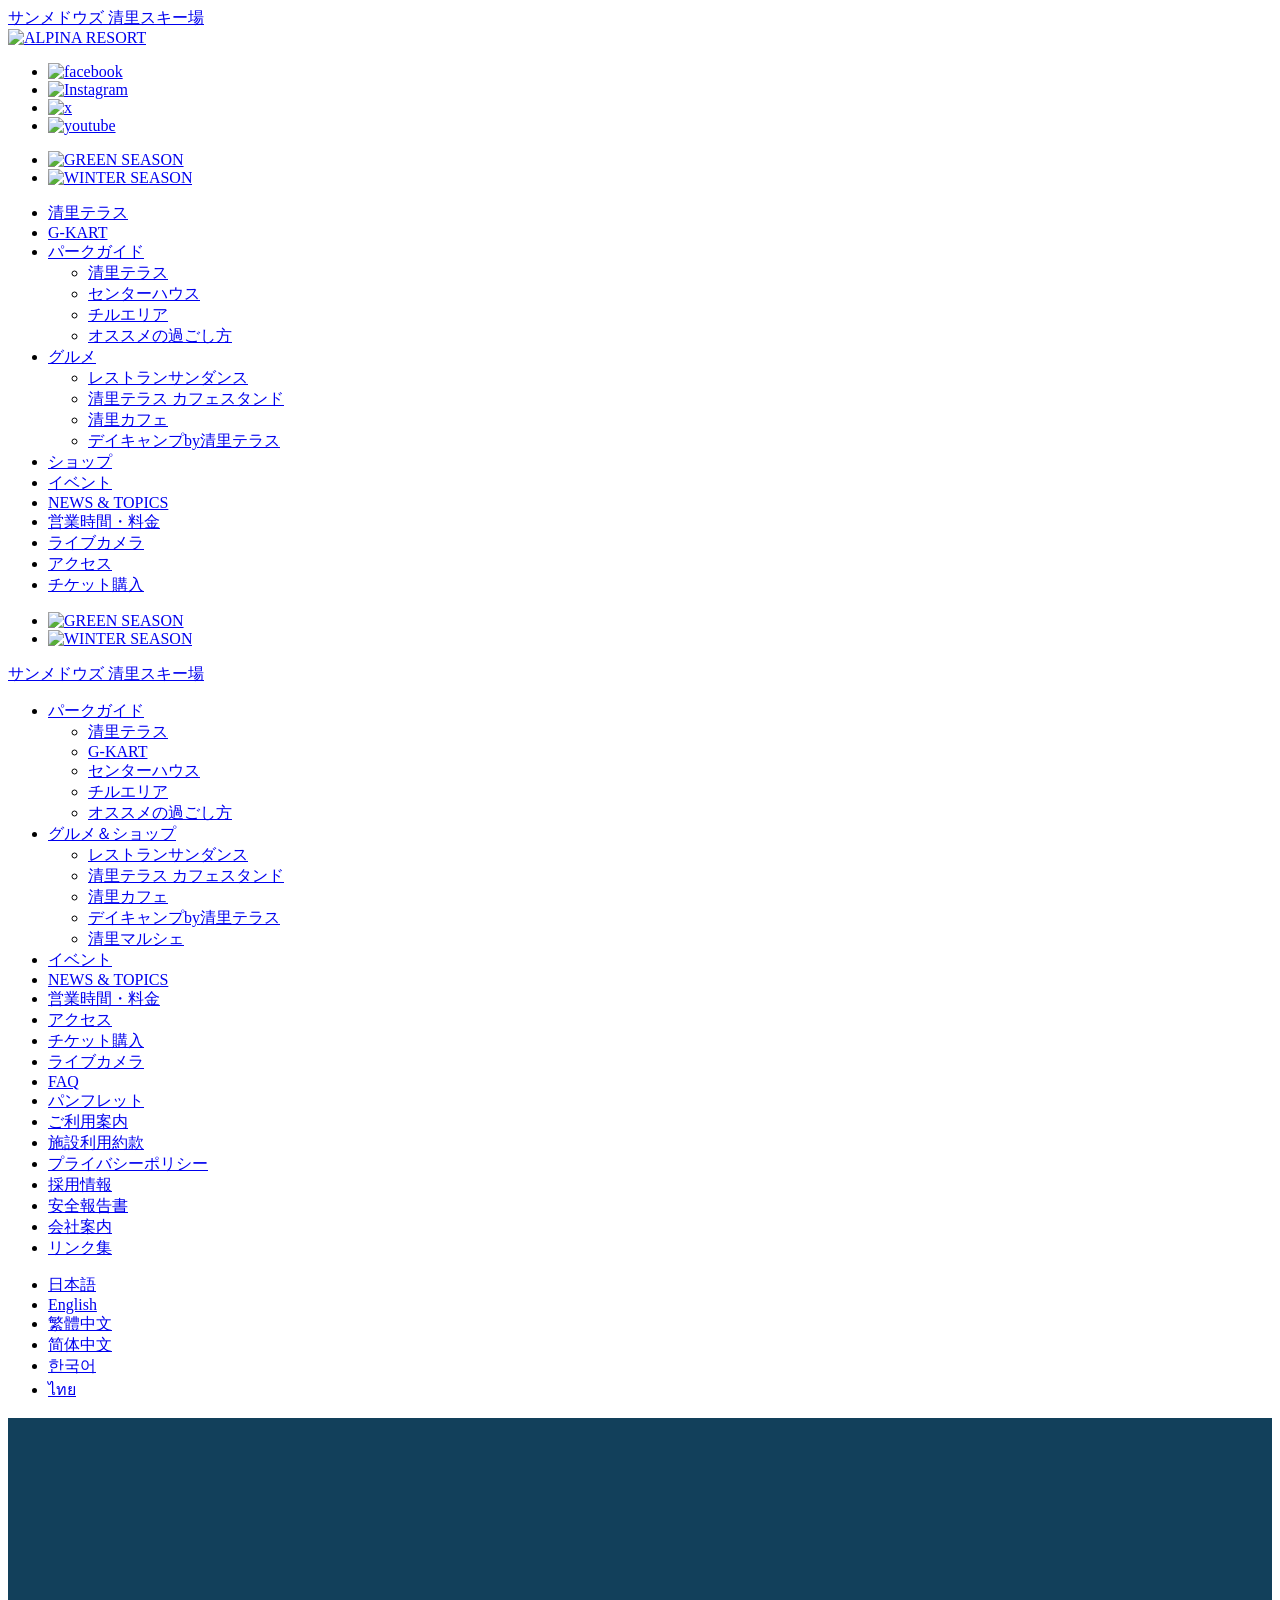
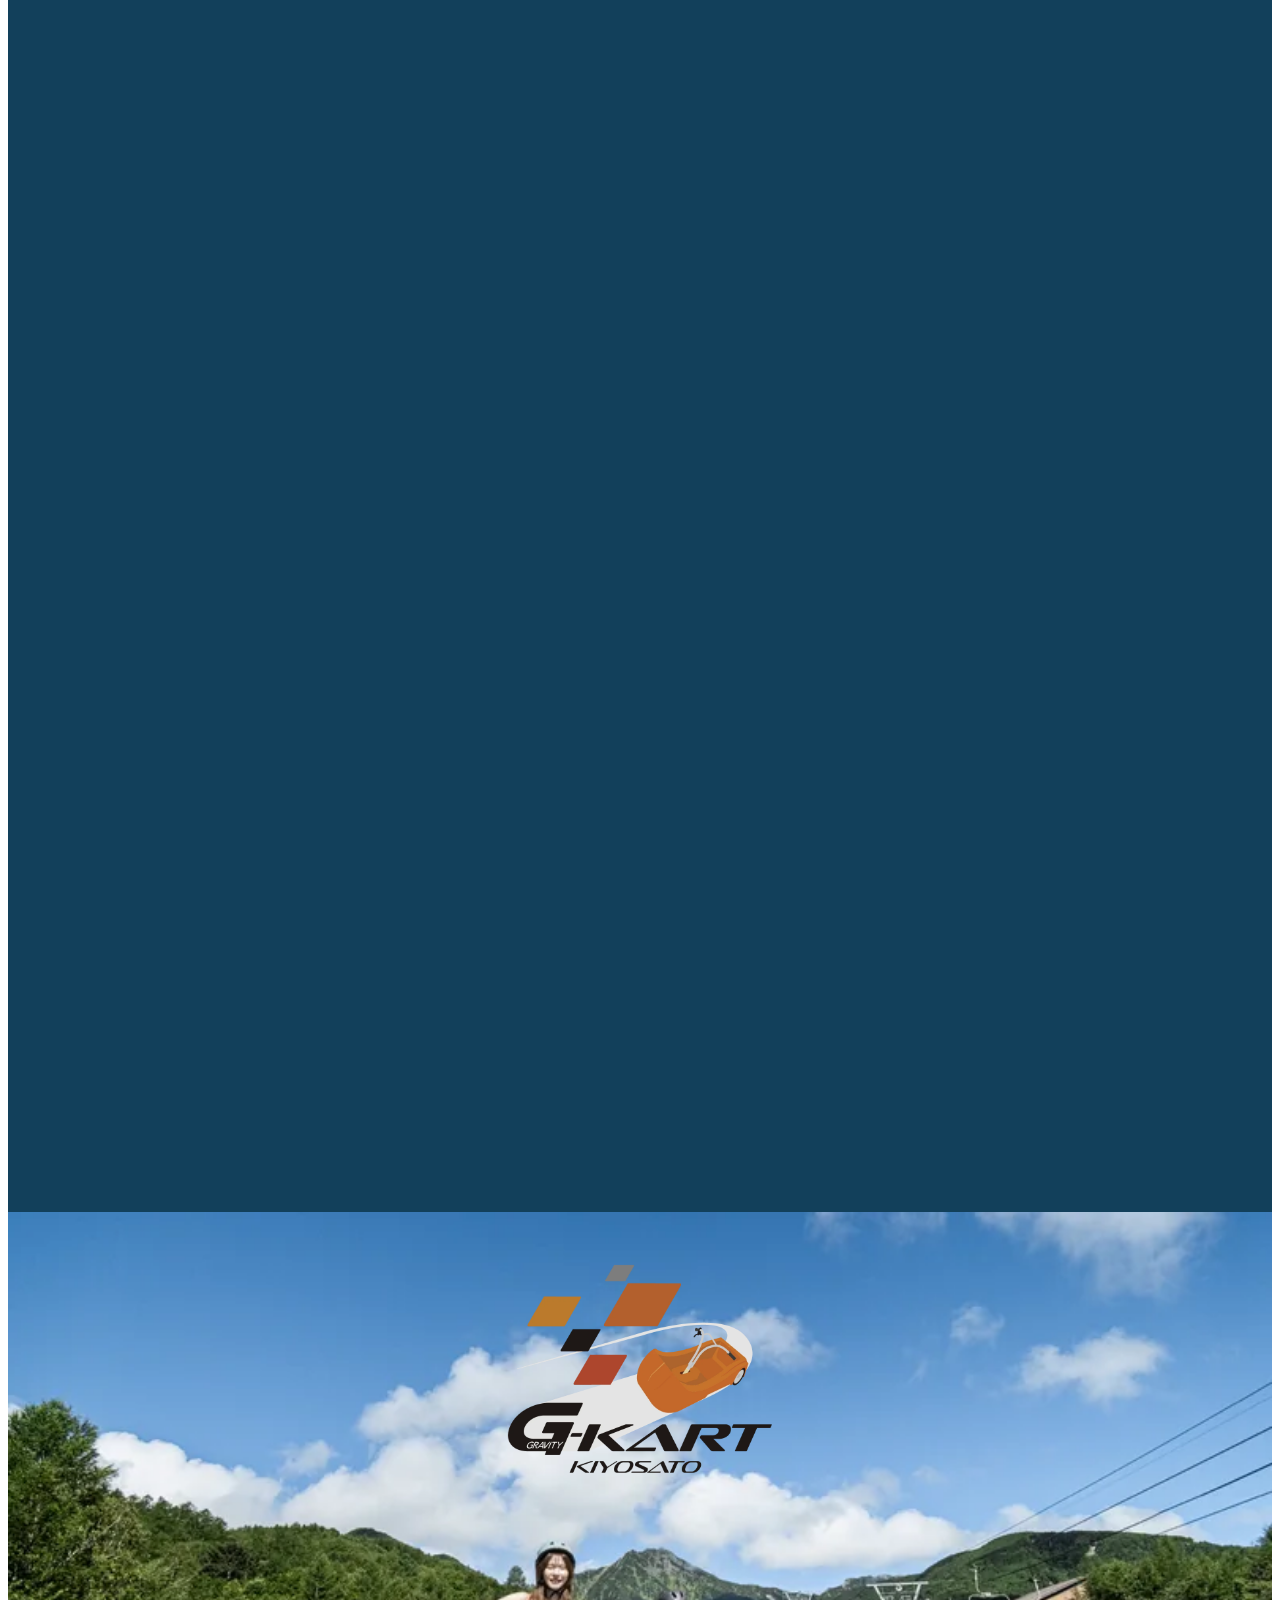
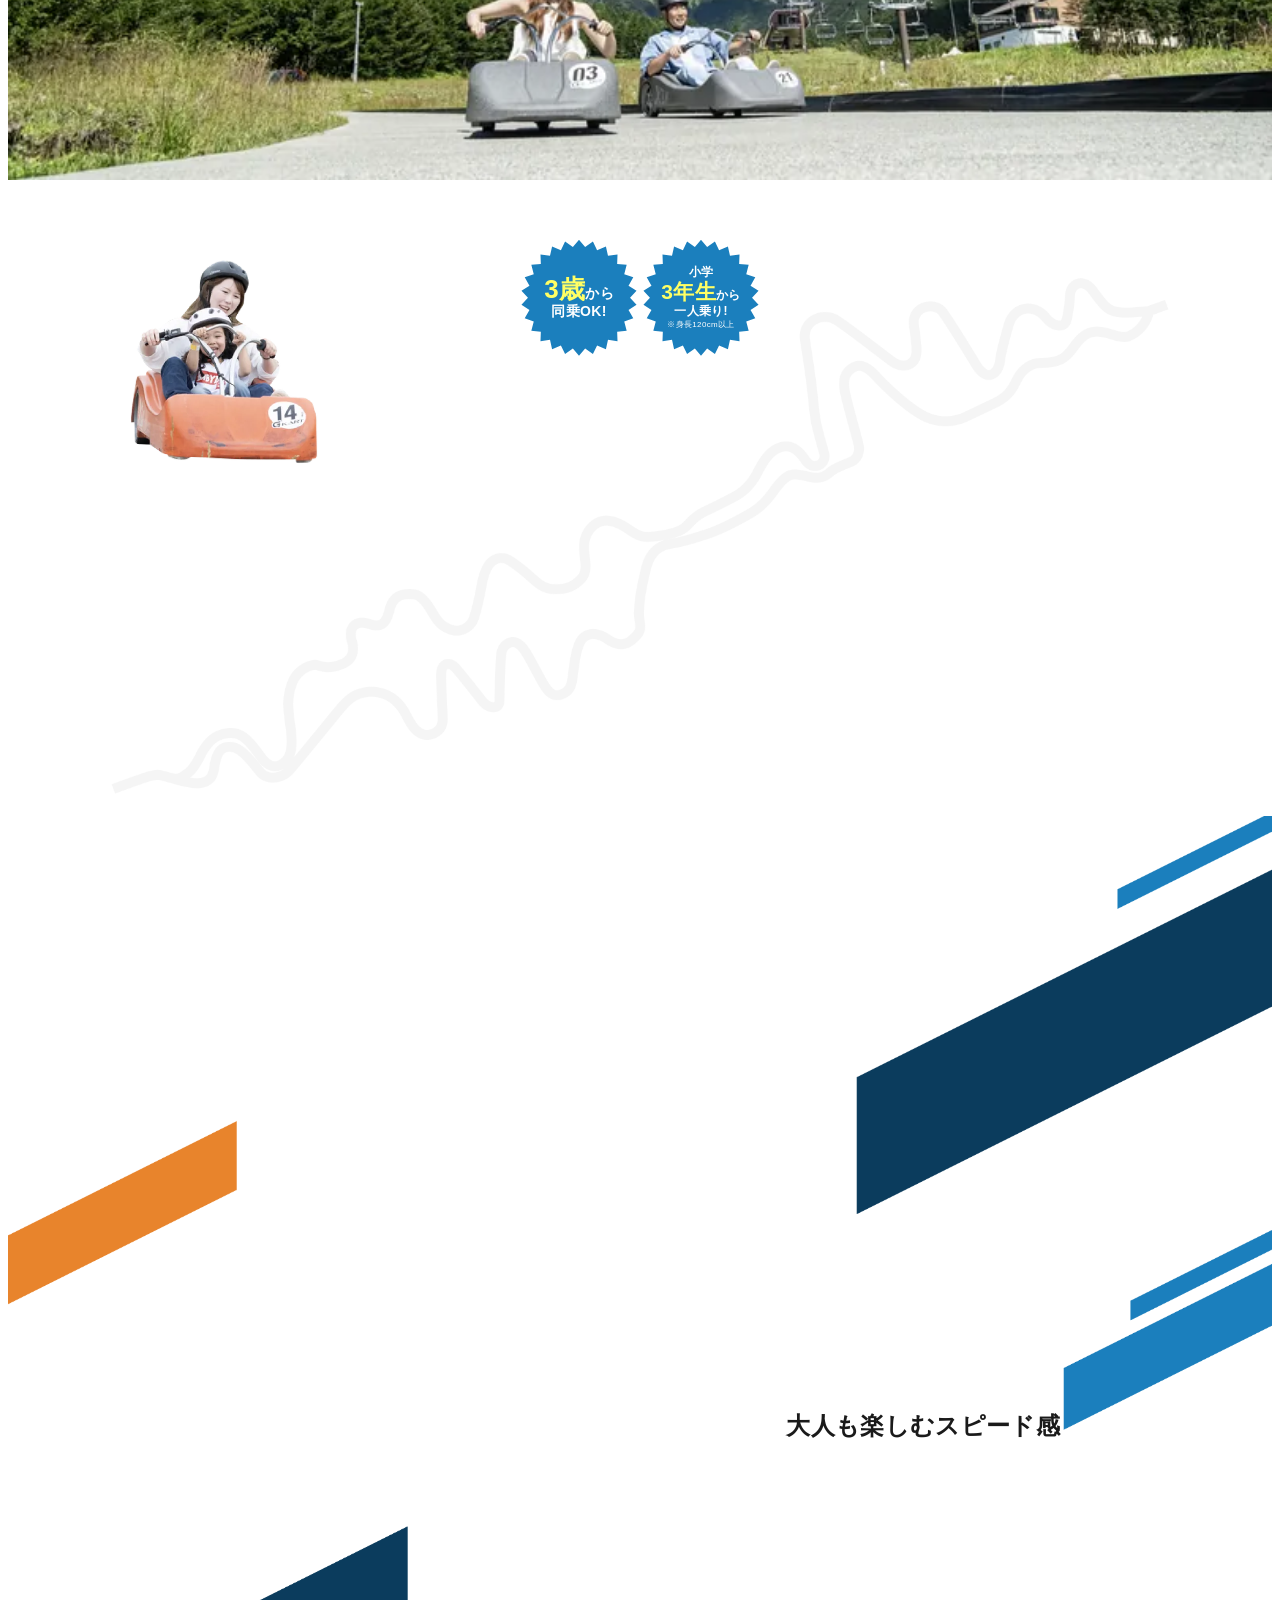
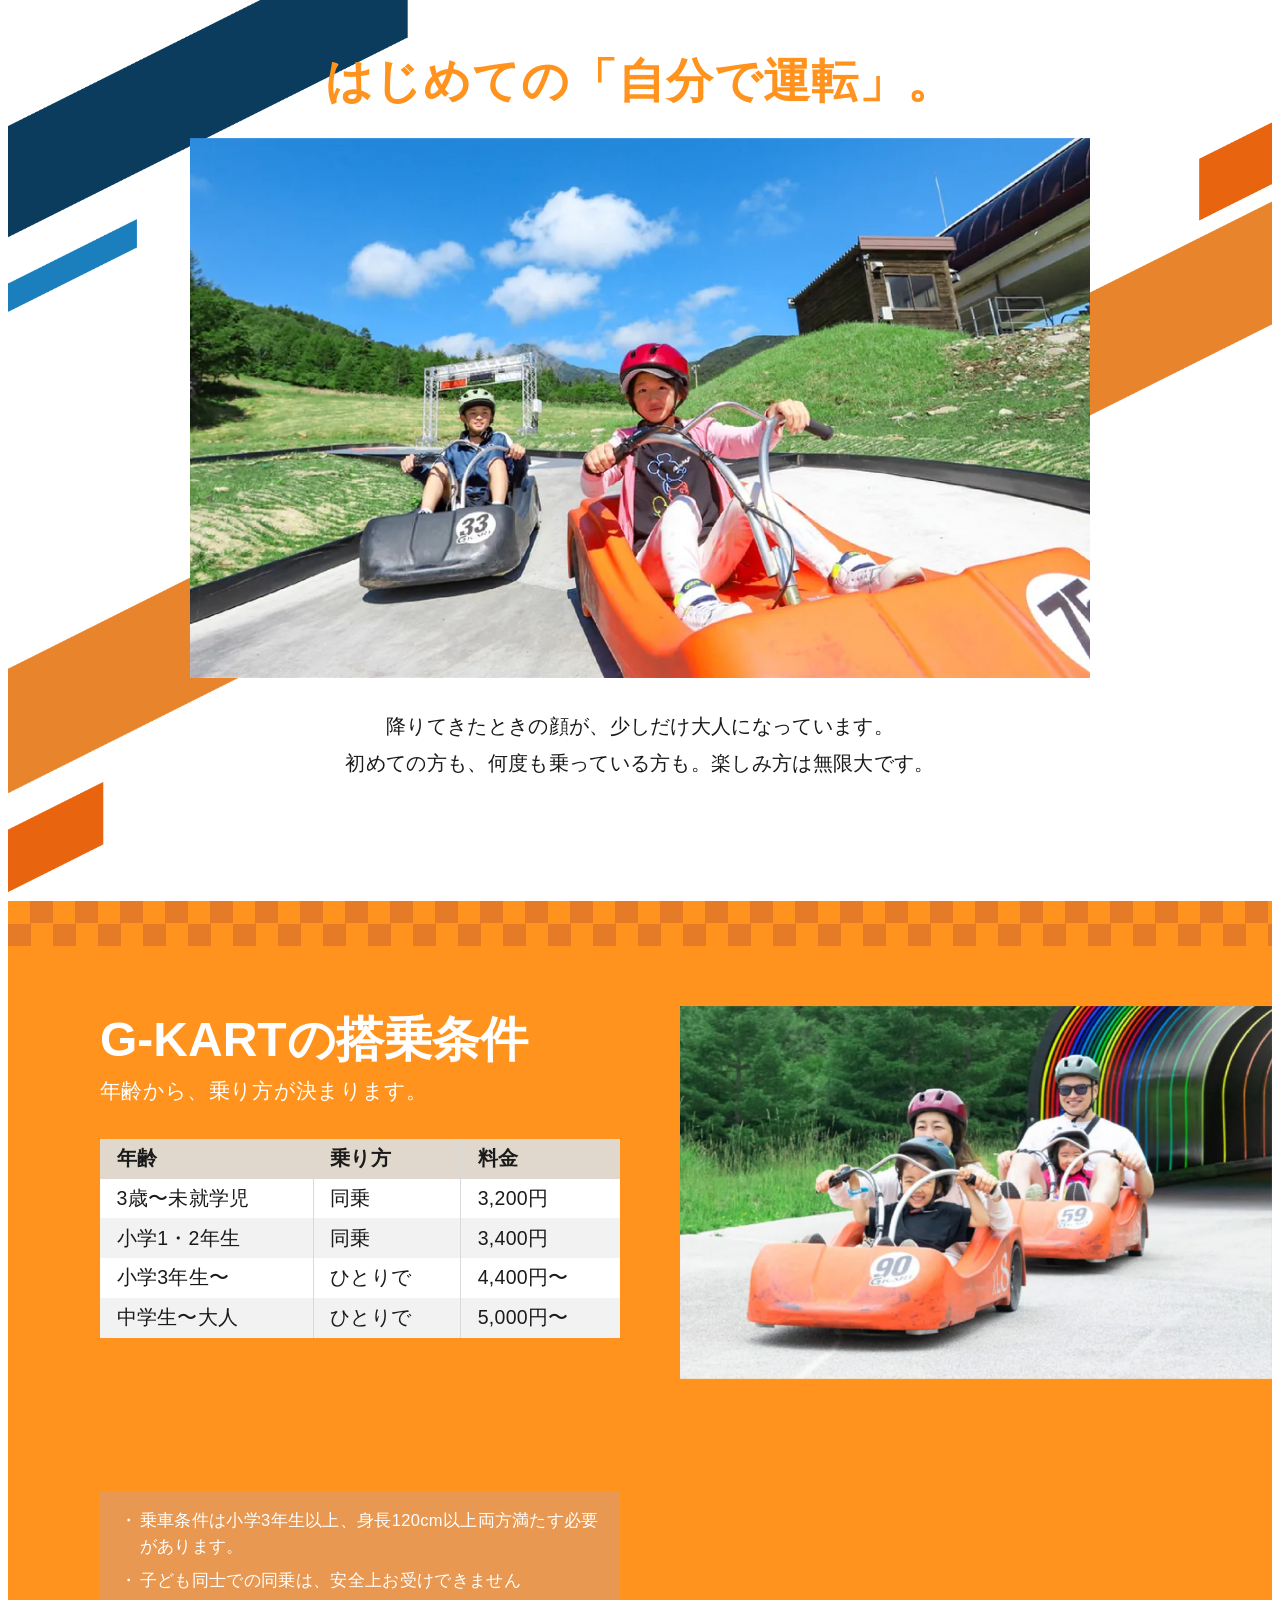
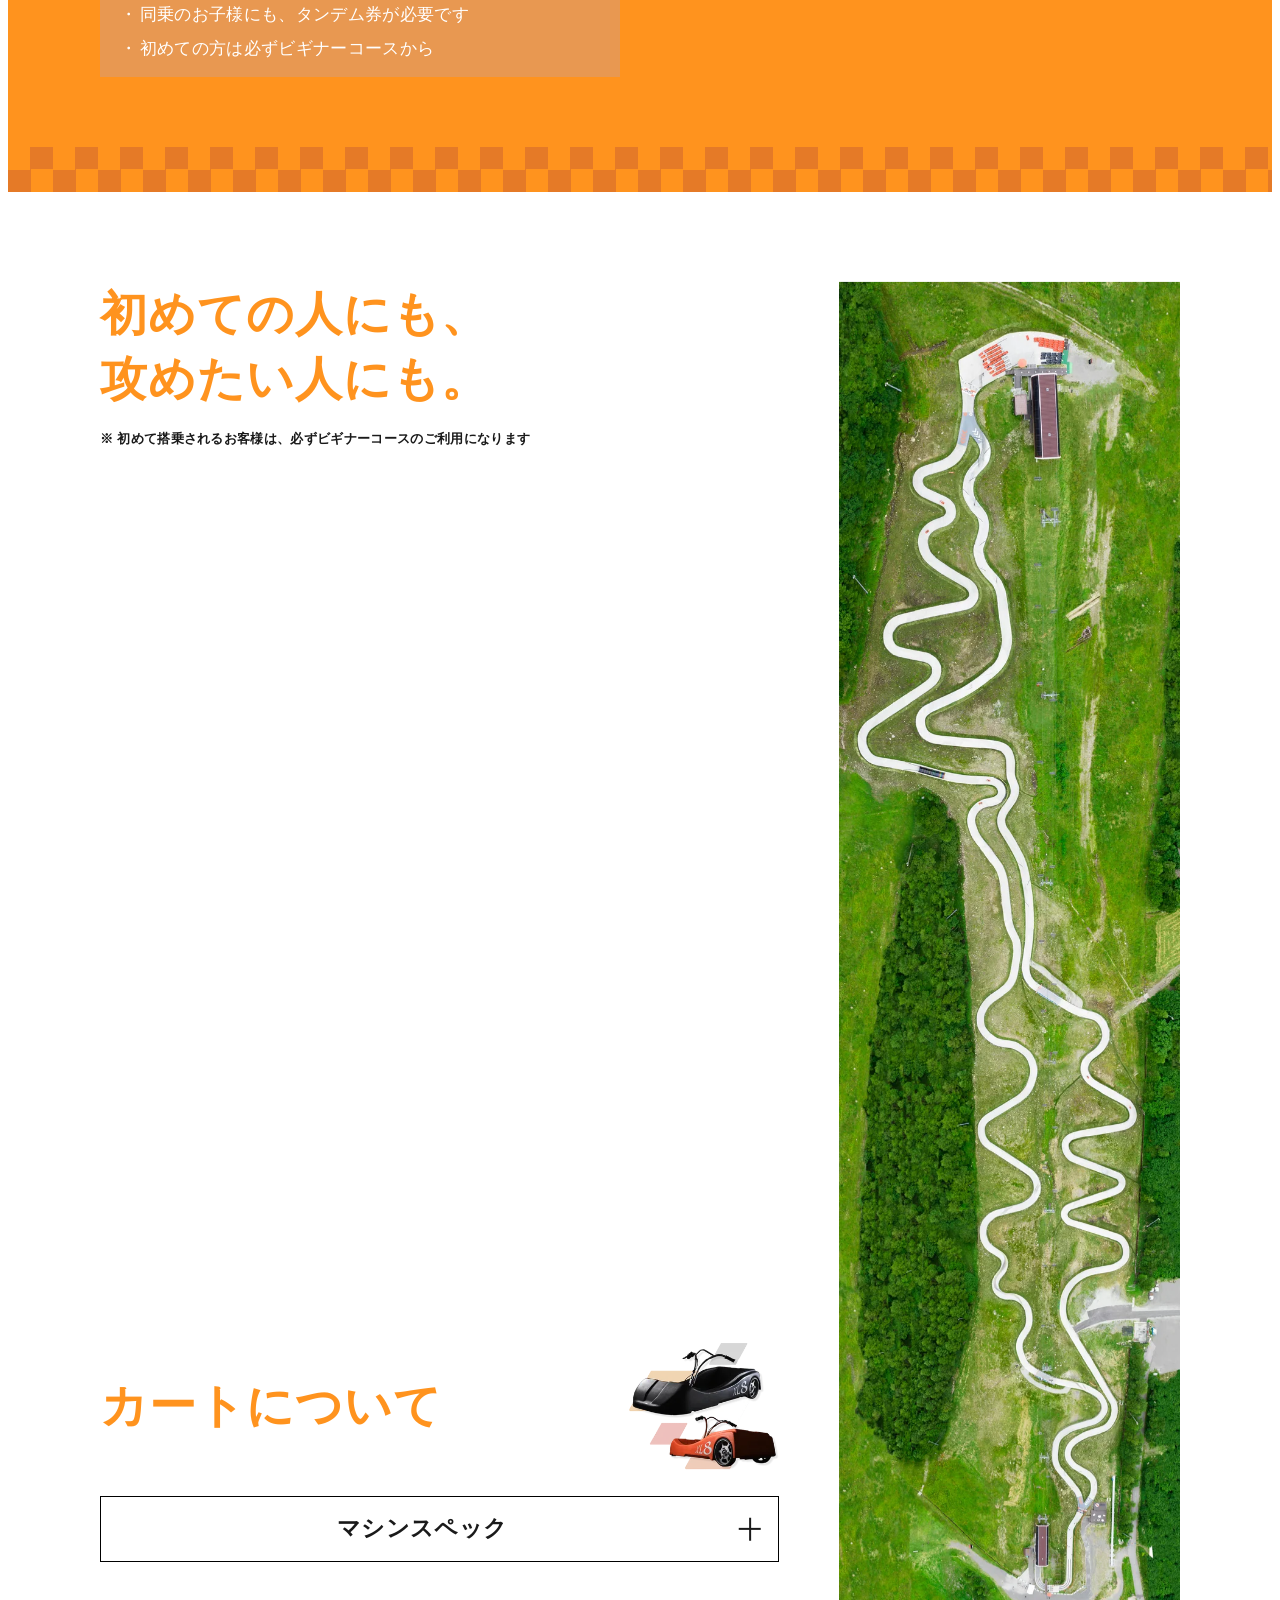
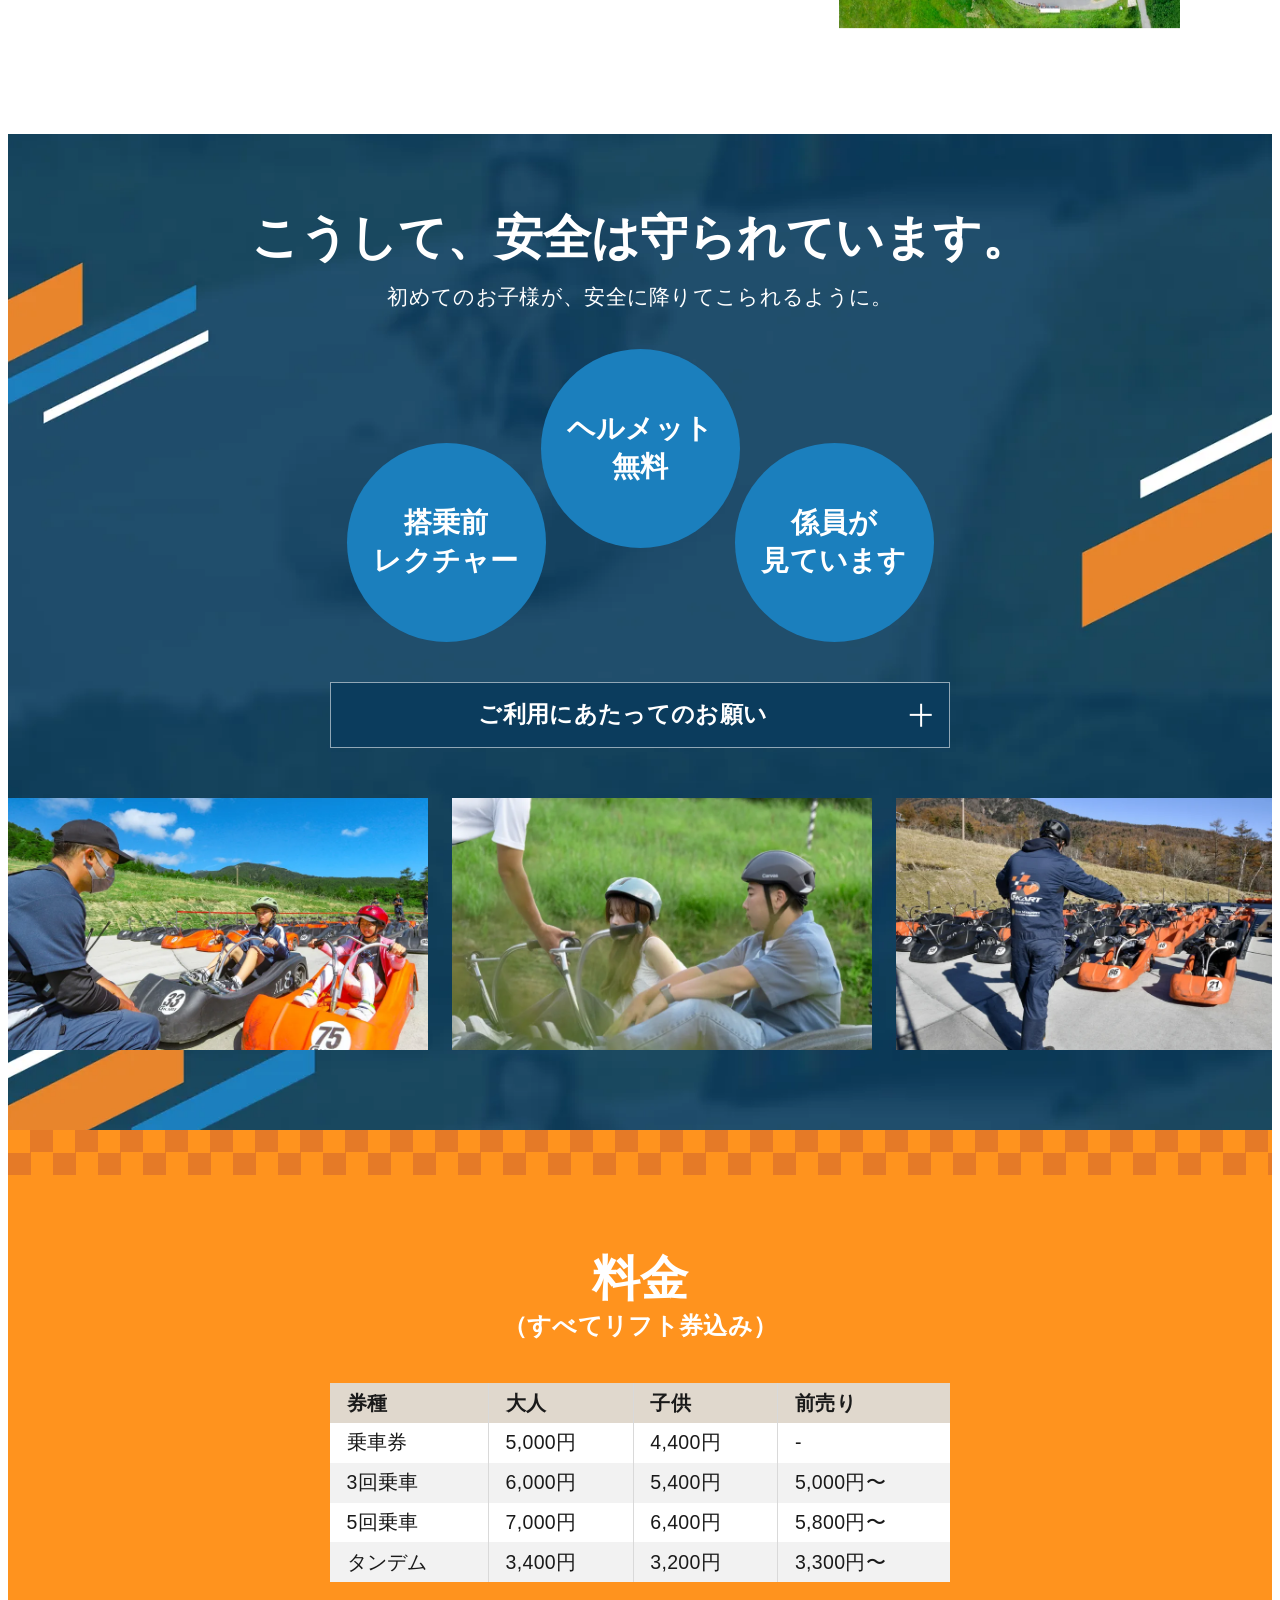
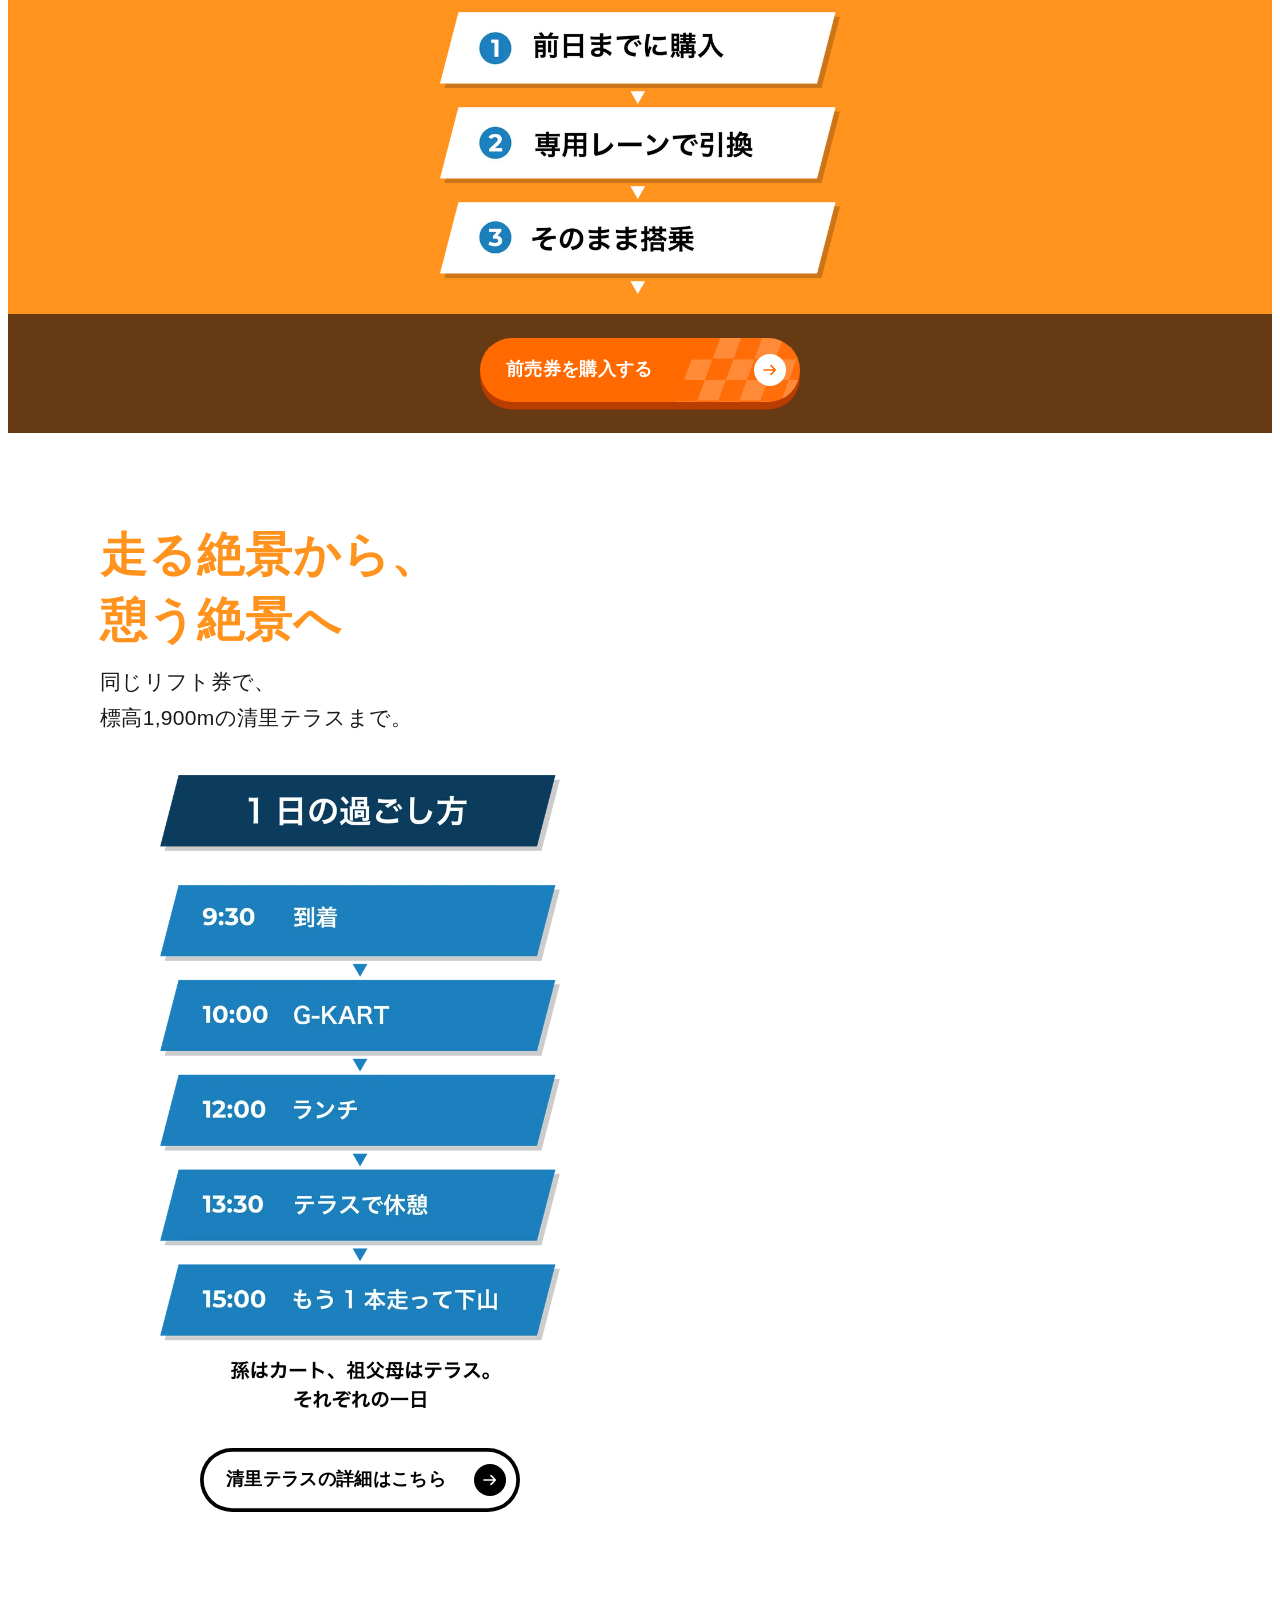
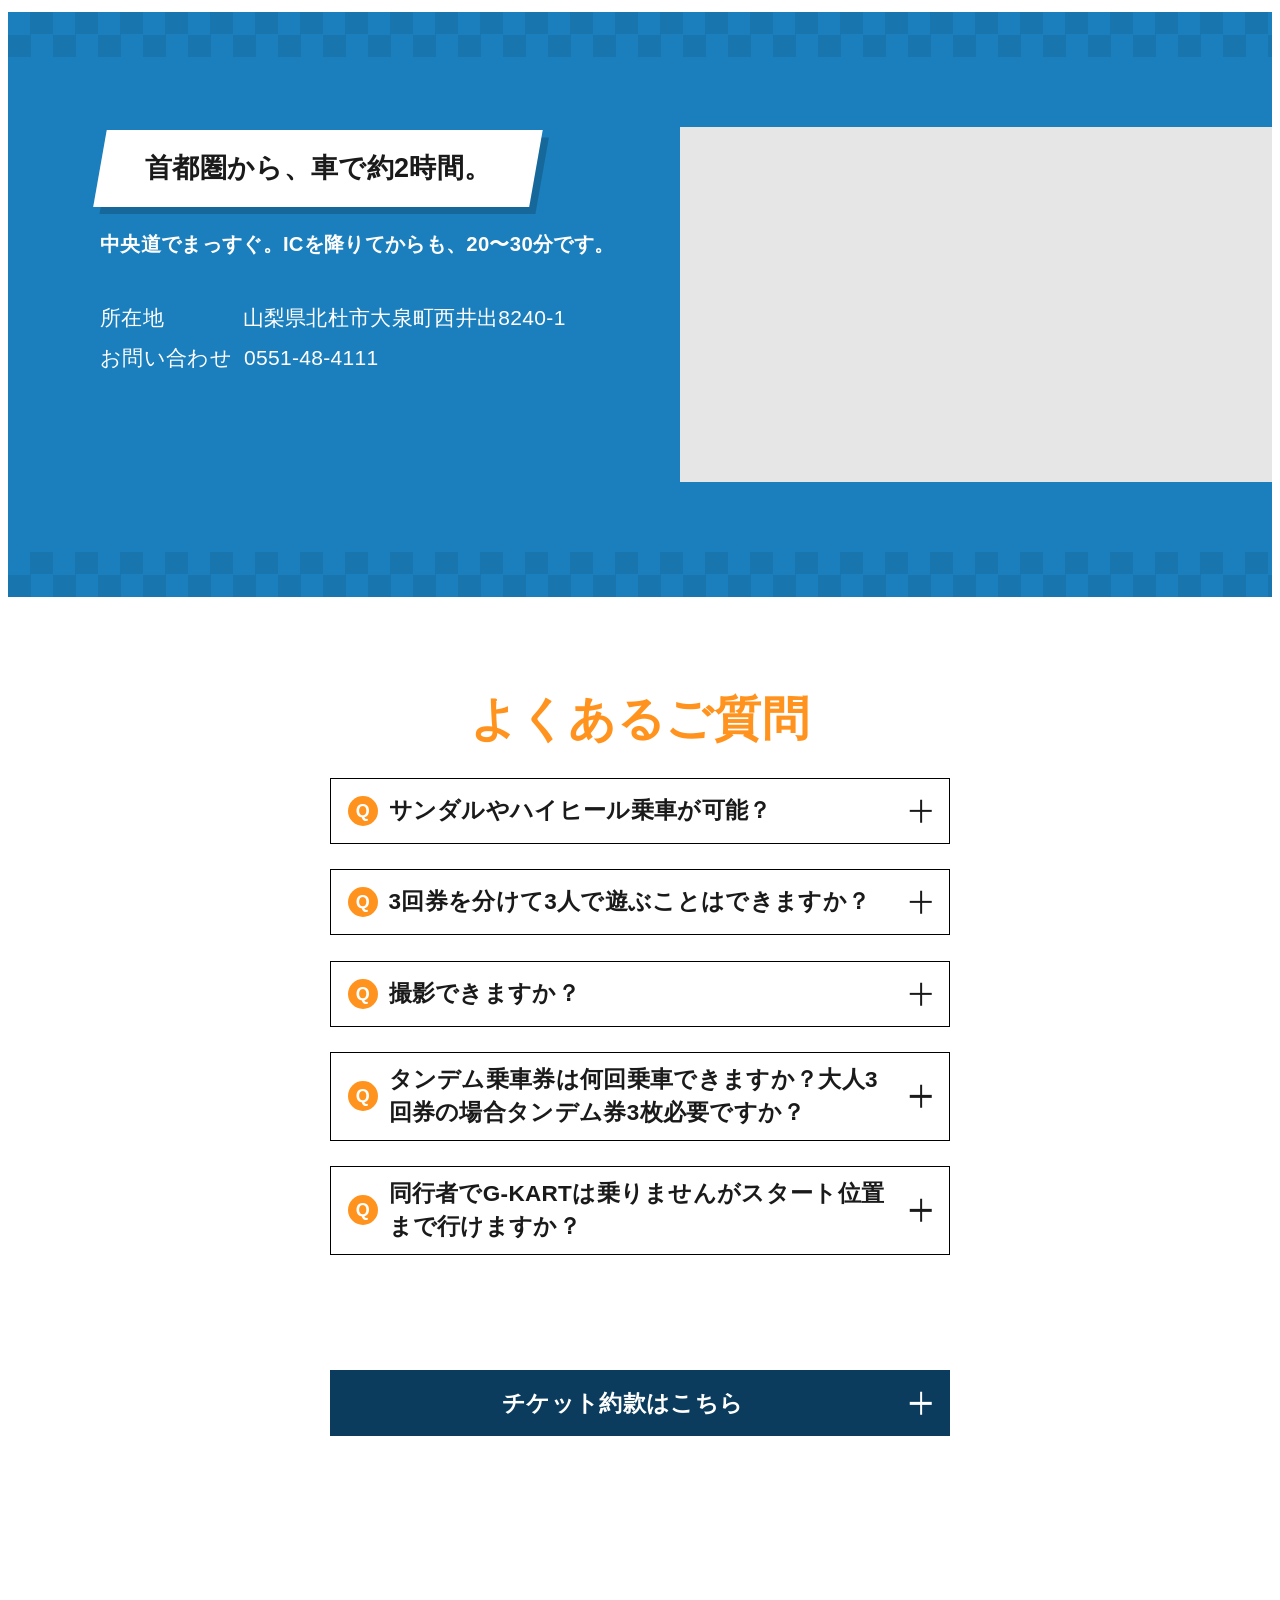
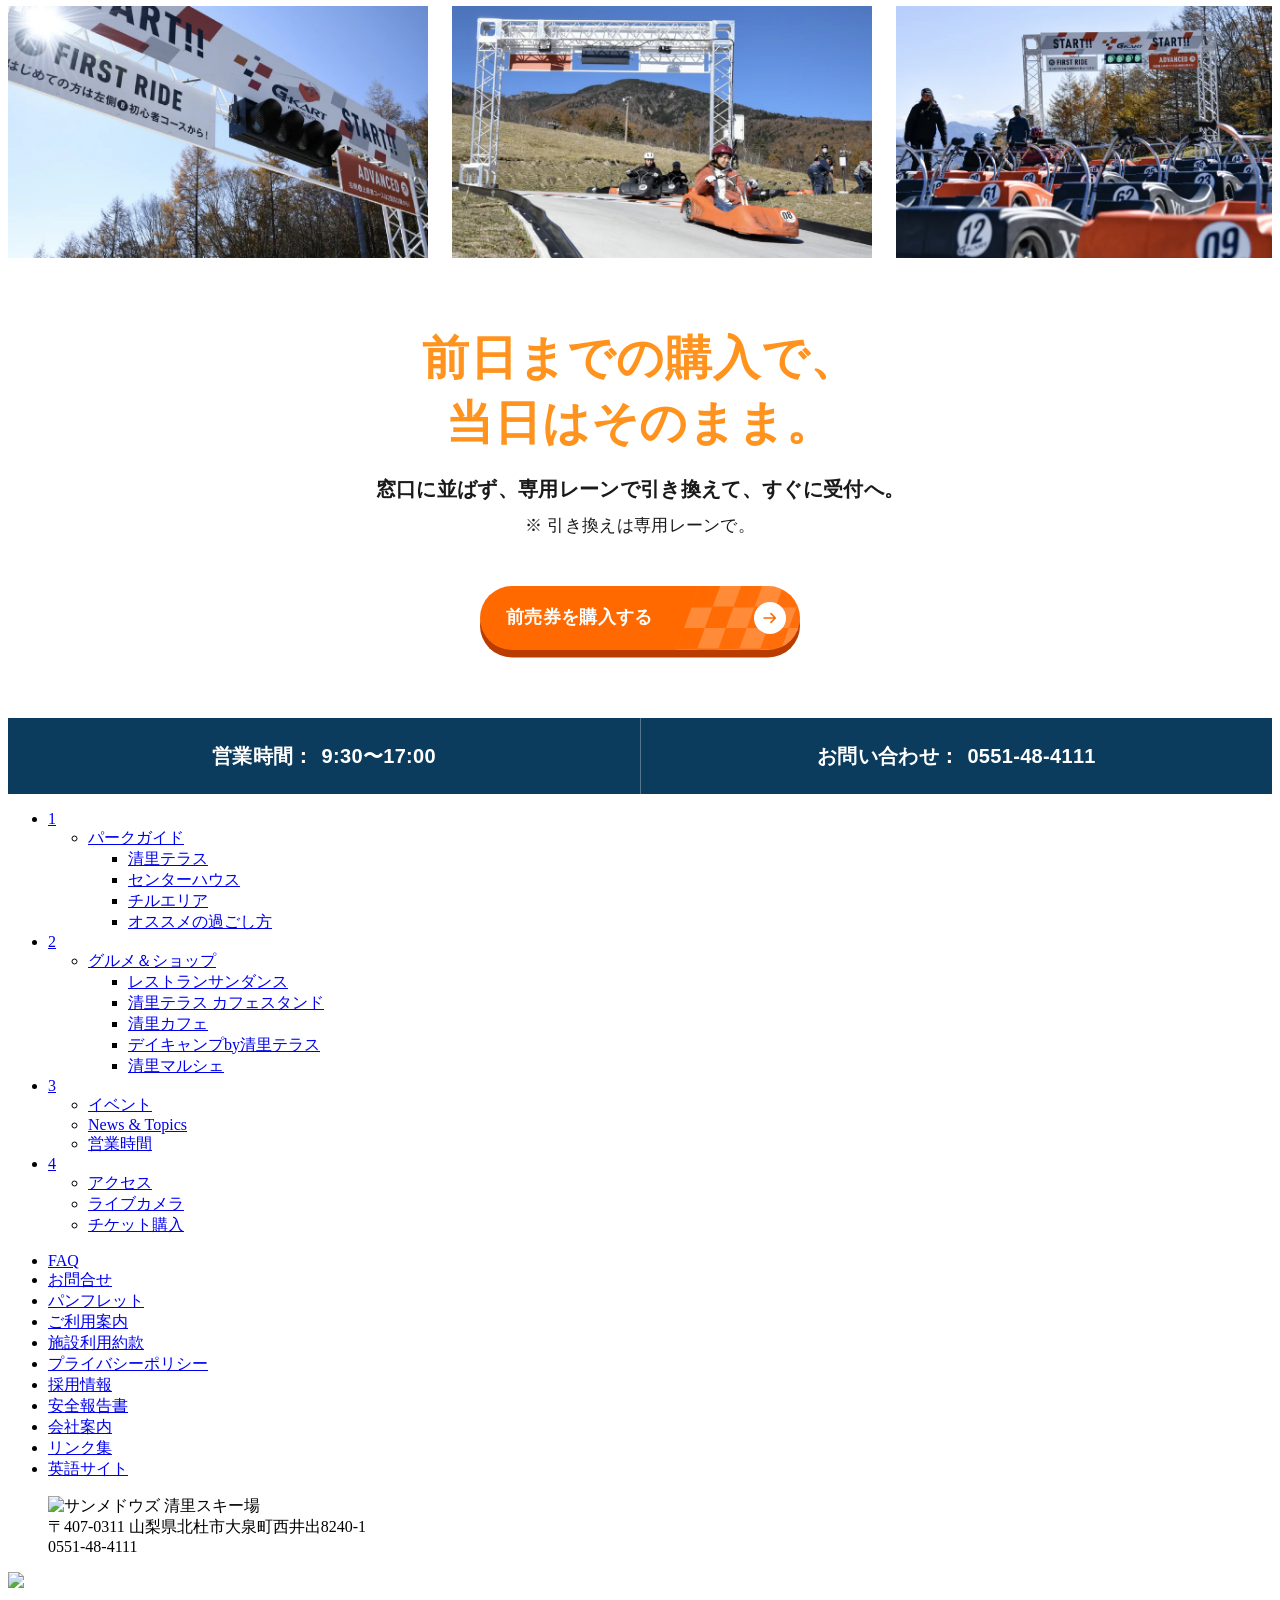
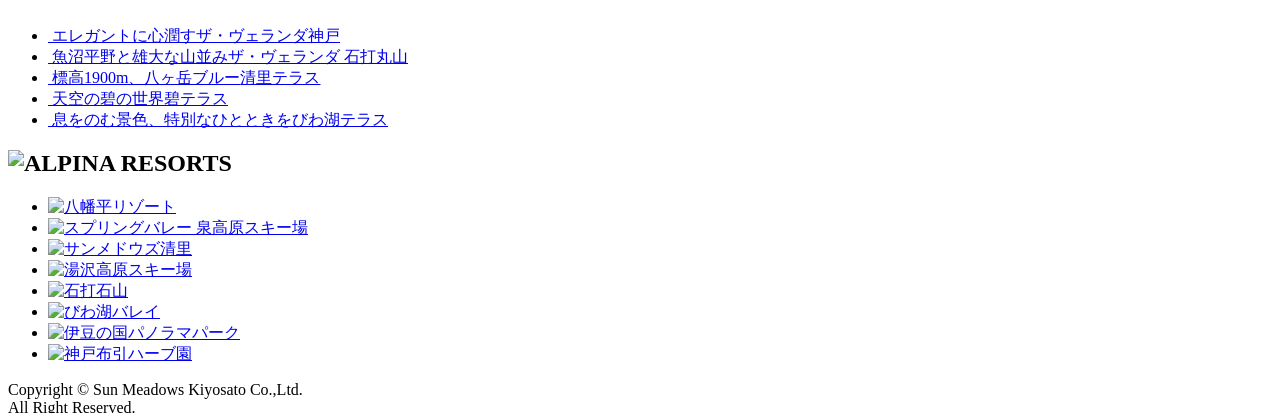
==== commit a19adbe6: "2nd背景画像の位置を調整" ====
--- a/index.html
+++ b/index.html
@@ -29,7 +29,7 @@
 	<link rel="stylesheet" href="https://unpkg.com/scroll-hint@latest/css/scroll-hint.css">
 	<link rel="stylesheet" href="https://www.sunmeadows.co.jp/wp/wp-content/themes/original/style.css?250829v2">
 	<!-- G-KART LP -->
-	<link rel="stylesheet" href="assets/css/style.css?v=20260831x">
+	<link rel="stylesheet" href="assets/css/style.css?v=20260831z">
 	<script>document.documentElement.classList.add('gk-js');</script>
 	<!--[if lt IE 9]><script src="//html5shim.googlecode.com/svn/trunk/html5.js"></script><![endif]-->
 	<meta name='robots' content='max-image-preview:large' />
@@ -231,7 +231,8 @@
                      ②2nd：G-CARTの概要説明
                 ========================================================== -->
                 <div id="2nd" class="gk-sec gk-about">
-                    <div class="gk-container gk-about__head">
+                    <div class="gk-about__head">
+                    <div class="gk-container gk-about__head-inner">
                         <div class="gk-about__intro">
                             <figure class="gk-about__cutout" data-gk-fade="left">
                                 <picture><source type="image/webp" srcset="assets/images/2nd_1.webp"><img src="assets/images/2nd_1.png" alt="お子様と一緒にG-KARTに同乗する様子" width="450" height="479" loading="lazy" decoding="async"></picture>
@@ -272,8 +273,10 @@
                             </a>
                         </div>
                     </div>
-
-                    <div class="gk-container gk-about__gallery">
+                    </div>
+
+                    <div class="gk-about__gallery">
+                    <div class="gk-container gk-about__gallery-inner">
                         <div class="gk-about__block gk-about__block--l">
                             <h2 class="gk-h2 gk-about__ttl" data-gk-fade>みんな、<br>夢中になる。</h2>
                             <figure class="gk-figure" data-gk-fade="up">
@@ -296,6 +299,7 @@
                             </figure>
                             <p class="gk-lead gk-center" data-gk-fade>降りてきたときの顔が、少しだけ大人になっています。<br>初めての方も、何度も乗っている方も。<br class="gk-br-sp">楽しみ方は無限大です。</p>
                         </div>
+                    </div>
                     </div>
                 </div>
 
@@ -915,6 +919,6 @@
 	</script>
 	<script src="https://www.sunmeadows.co.jp/wp/wp-content/plugins/gtranslate/js/base.js?ver=3.1.1" data-no-optimize="1" data-no-minify="1" data-gt-orig-url="/green/g-kart/" data-gt-orig-domain="www.sunmeadows.co.jp" data-gt-widget-id="29903483" defer></script>
 	<!-- G-KART LP -->
-	<script src="assets/js/script.js?v=20260831x" defer></script>
+	<script src="assets/js/script.js?v=20260831z" defer></script>
 </body>
 </html>
--- a/assets/css/style.css
+++ b/assets/css/style.css
@@ -1515,11 +1515,28 @@
 		padding-block: 60px 120px;
 	}
 
-	/* PCはカンプ実寸(1280px)に固定し、viewport幅が変わっても
-	   本文列（--pc-content基準の中央寄せ）と同じ位置関係を保つ */
+	/* 背景はウィンドウ幅いっぱいに表示する。
+	   .gk-about__head/.gk-about__gallery（背景の基準になる要素）は
+	   .gk-container を持たない全幅ラッパーに変更したため、
+	   width:100% で常にウィンドウ幅と一致し、ズレが起きない。 */
 	.gk-about__head::before,
 	.gk-about__gallery::before {
-		width: 1280px;
+		width: 100%;
+	}
+
+	/* 本文もウィンドウ幅に追従させる。
+	   背景（width:100%）は常にウィンドウ幅で伸縮するのに対し、
+	   本文を .gk-container の固定幅（〜1128px 中央寄せ）のままにすると、
+	   ウィンドウが 1128px を超えた時点から本文だけ幅が止まり、
+	   全幅の背景との横位置がズレていく。
+	   カンプ（1280px幅・本文1080px＝左右マージン各100px）の比率に合わせ、
+	   左右パディングを 100/1280 = 7.8125% として本文幅も
+	   ウィンドウ幅に比例させることで、背景とのズレをなくす。
+	   ％は基準要素（全幅ラッパー）の width 基準なので背景の 100% と一致する */
+	.gk-about__head-inner,
+	.gk-about__gallery-inner {
+		max-width: none;
+		padding-inline: 7.8125%;
 	}
 
 	.gk-about__head::before {
@@ -1615,12 +1632,12 @@
 	}
 
 	.gk-about__block--l {
-		grid-template-columns: 380px minmax(0, 1fr);
+		grid-template-columns: 500px minmax(0, 1fr);
 		align-self: flex-start;
 	}
 
 	.gk-about__block--r {
-		grid-template-columns: minmax(0, 1fr) 380px;
+		grid-template-columns: minmax(0, 1fr) 500px;
 	}
 
 	.gk-about__block + .gk-about__block {
@@ -1673,7 +1690,7 @@
 	}
 
 	.gk-about__block--c .gk-figure {
-		width: 828px;
+		width: 900px;
 		margin: 24px auto 0;
 	}
 
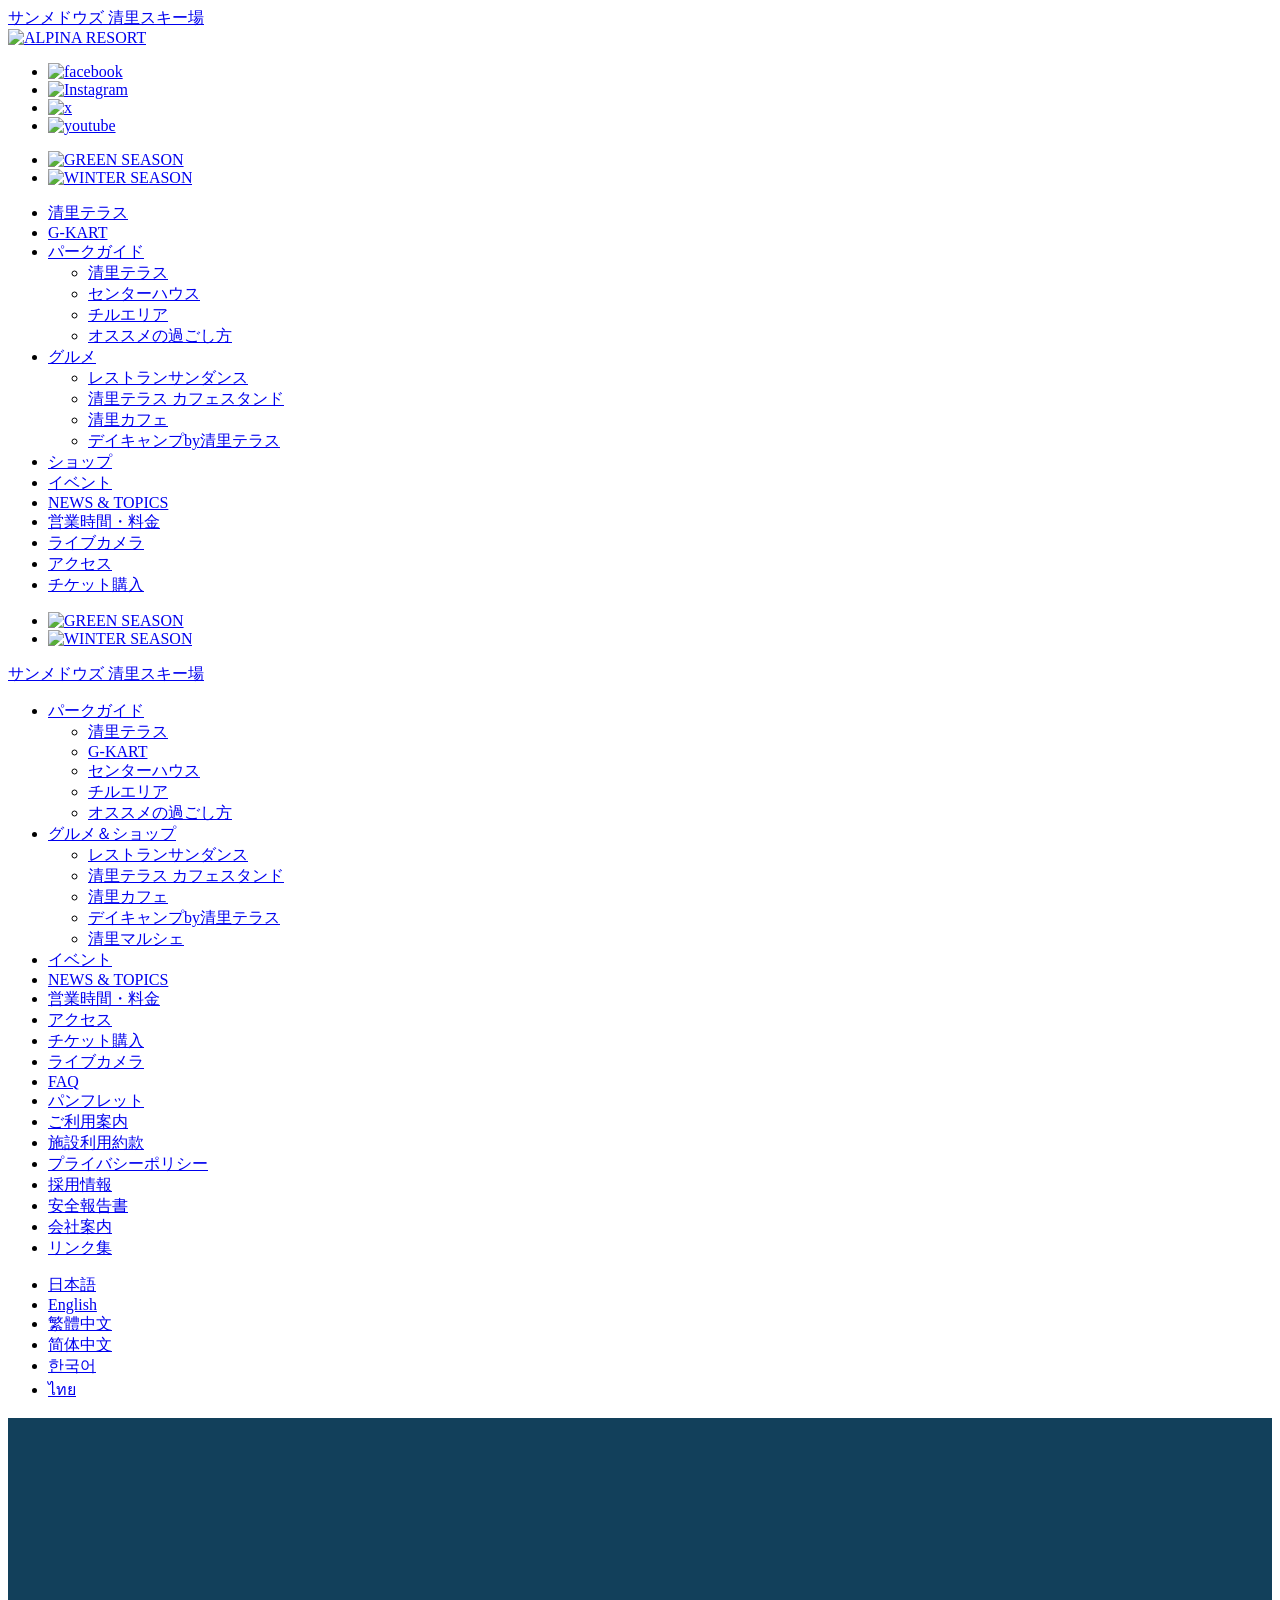
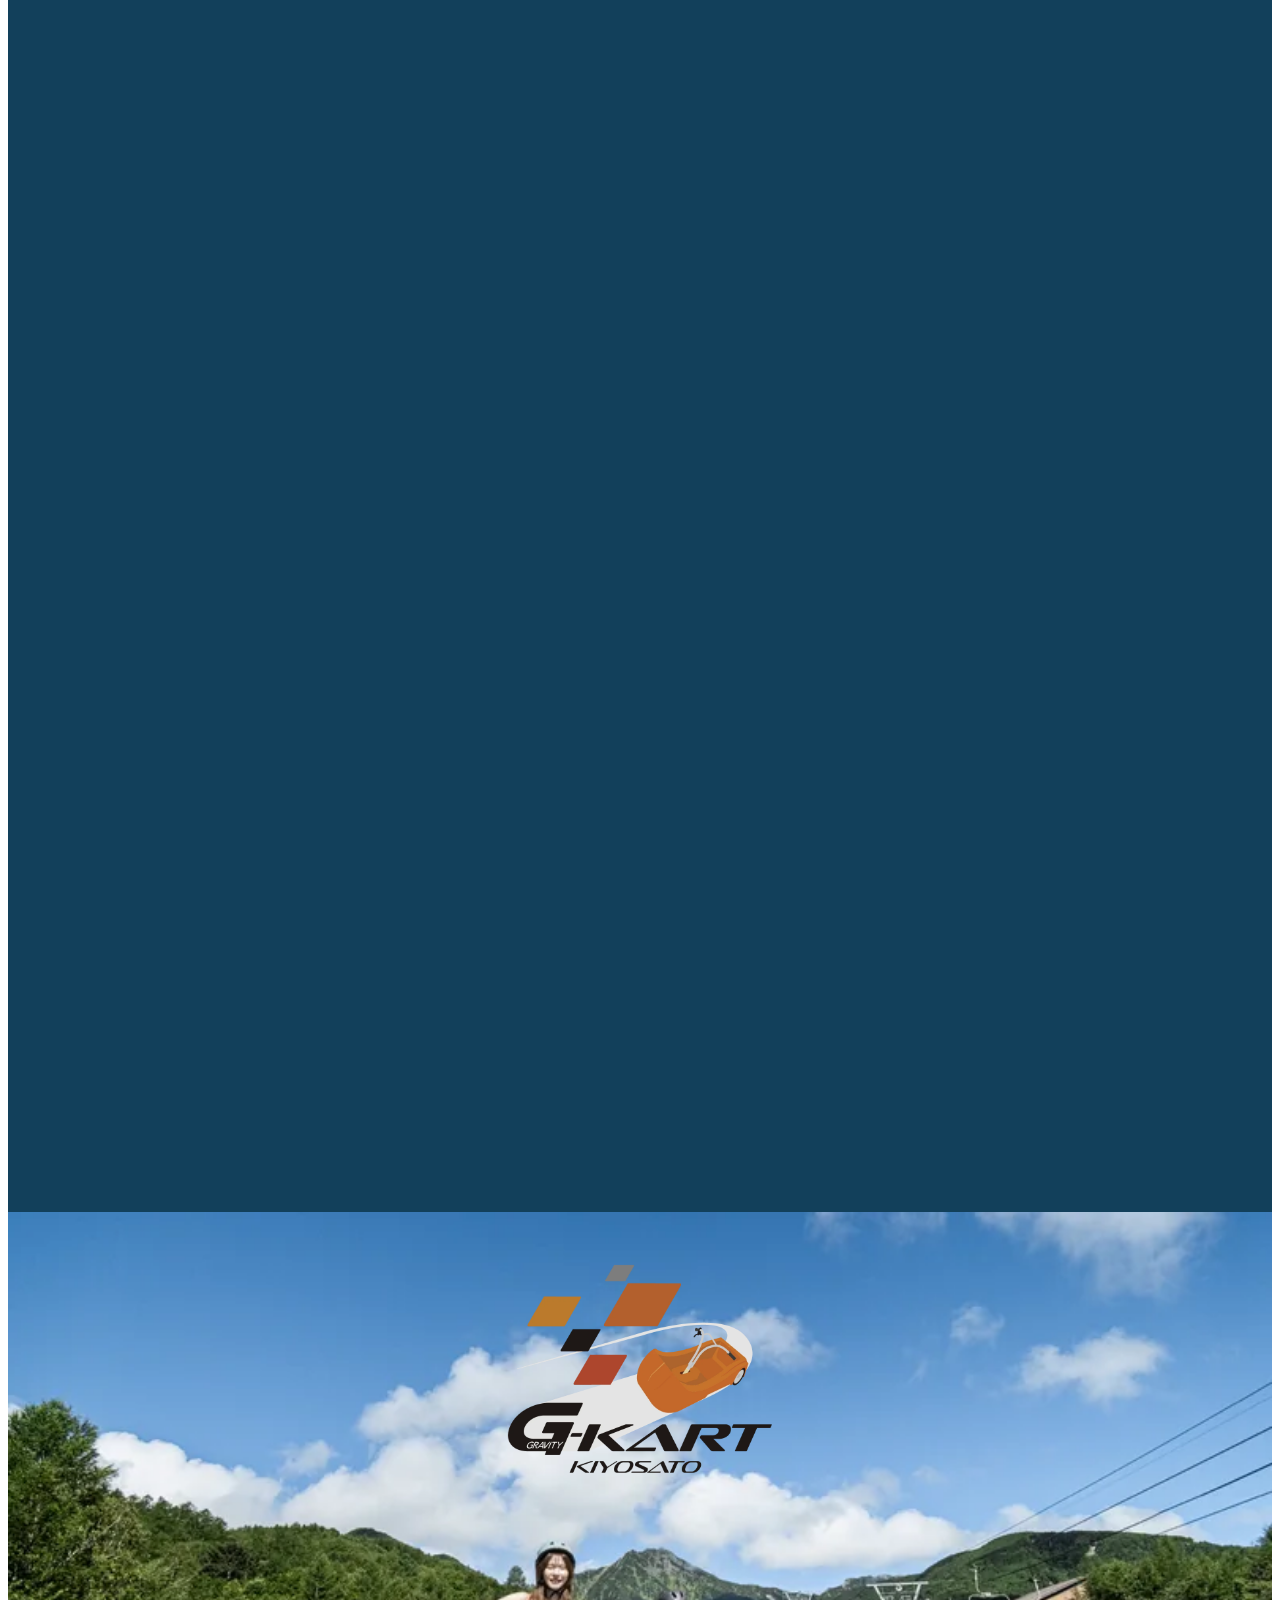
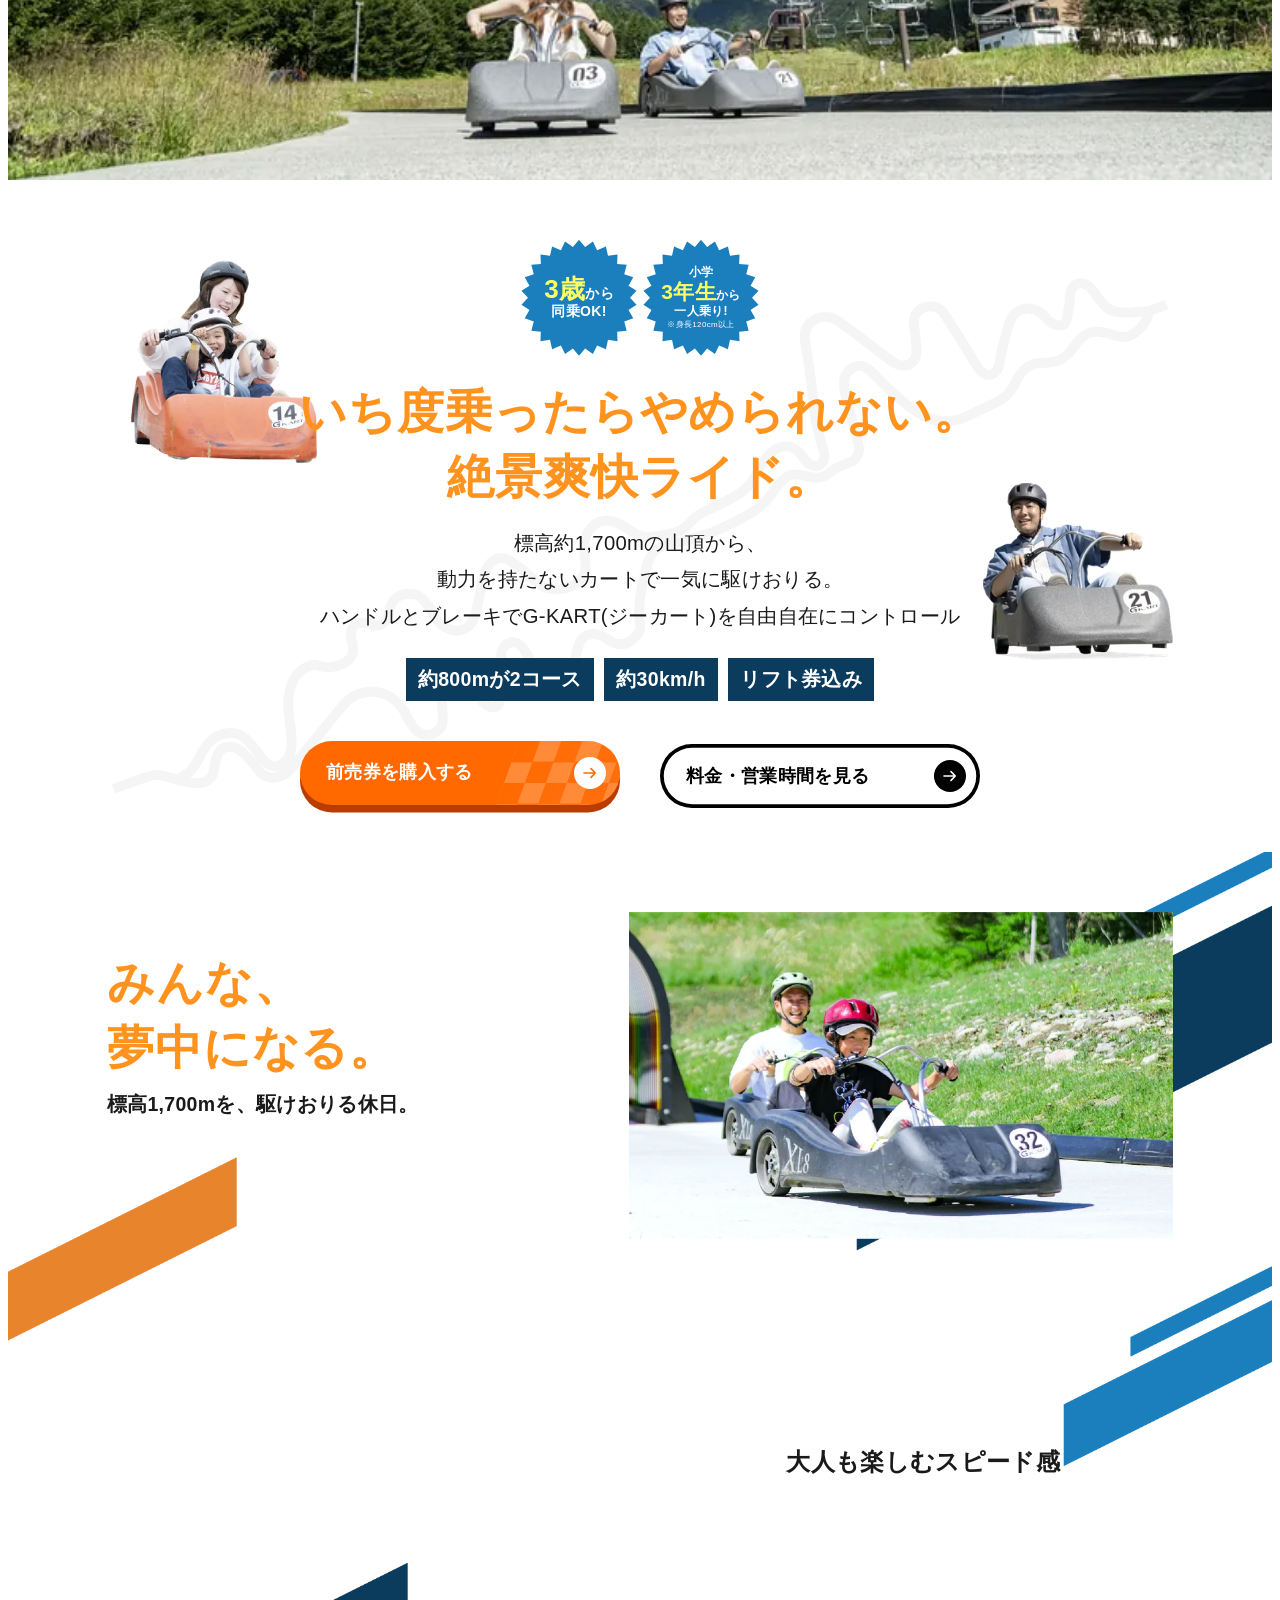
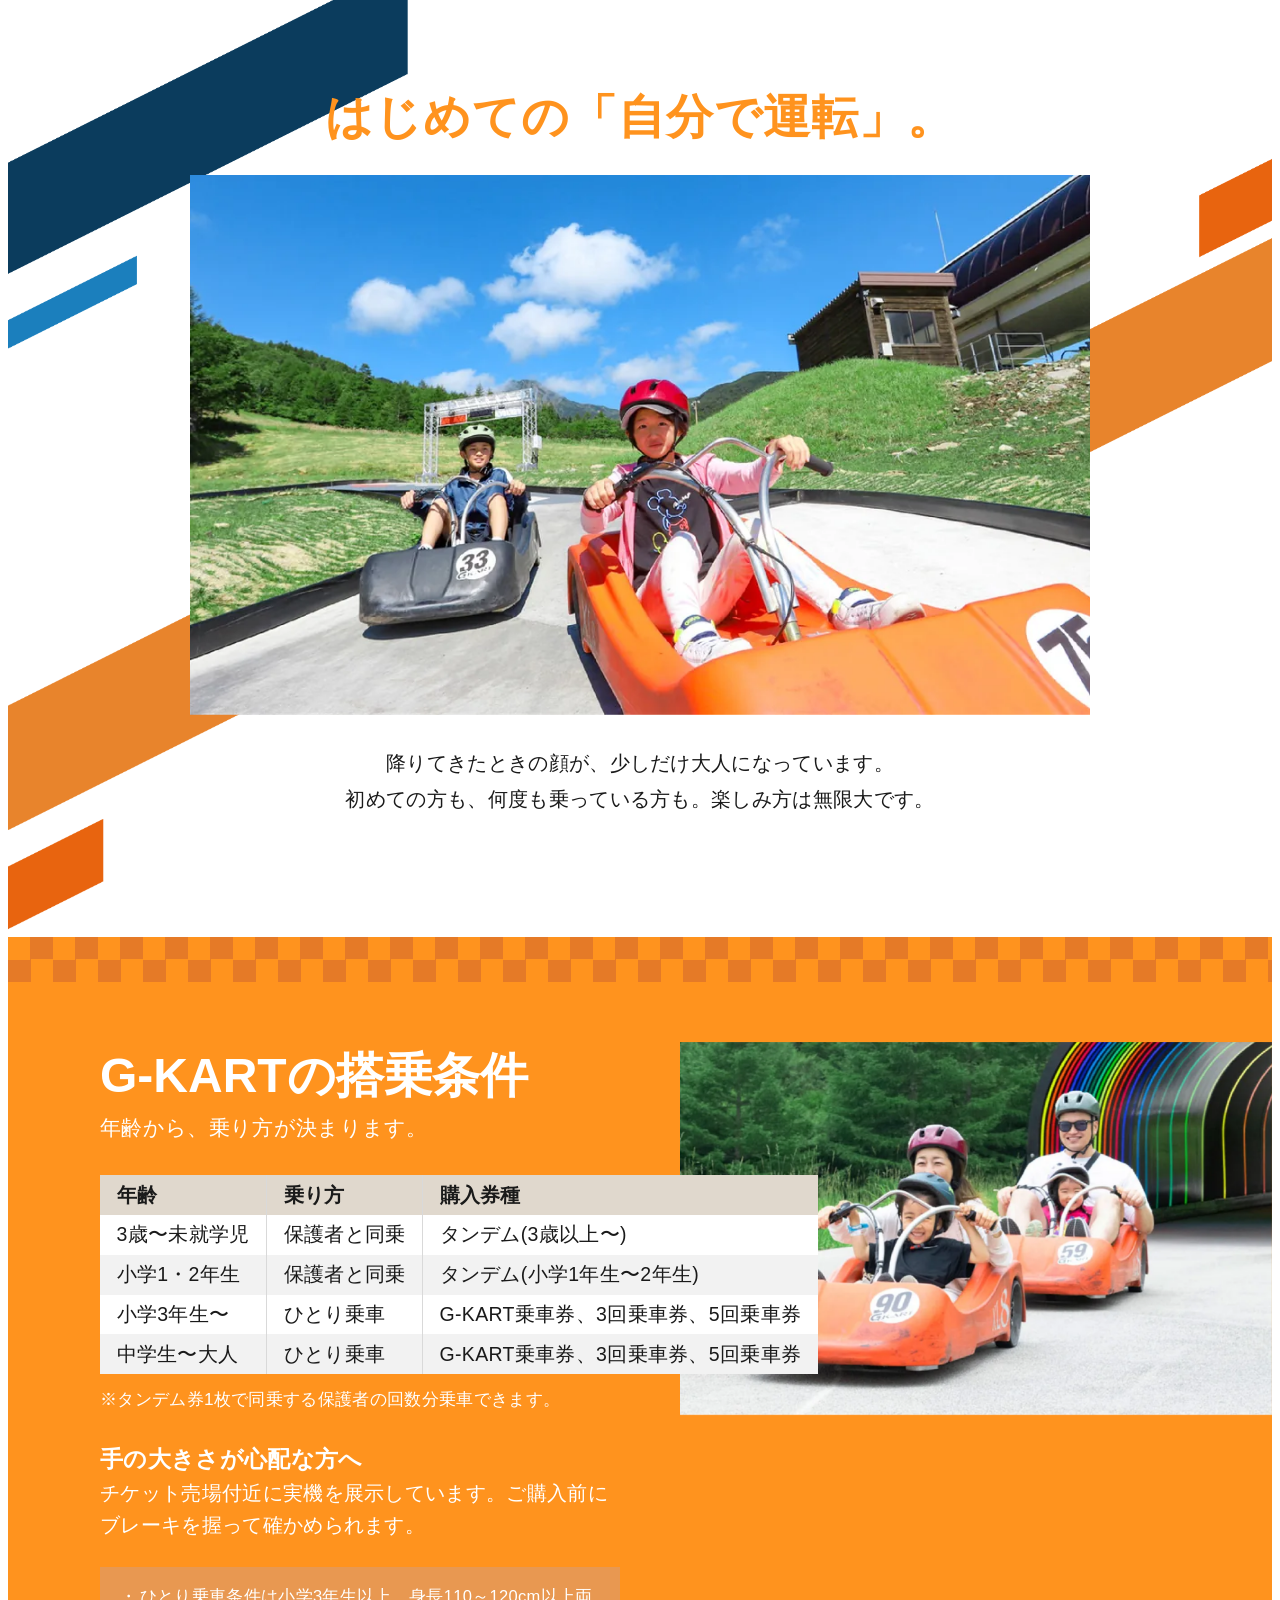
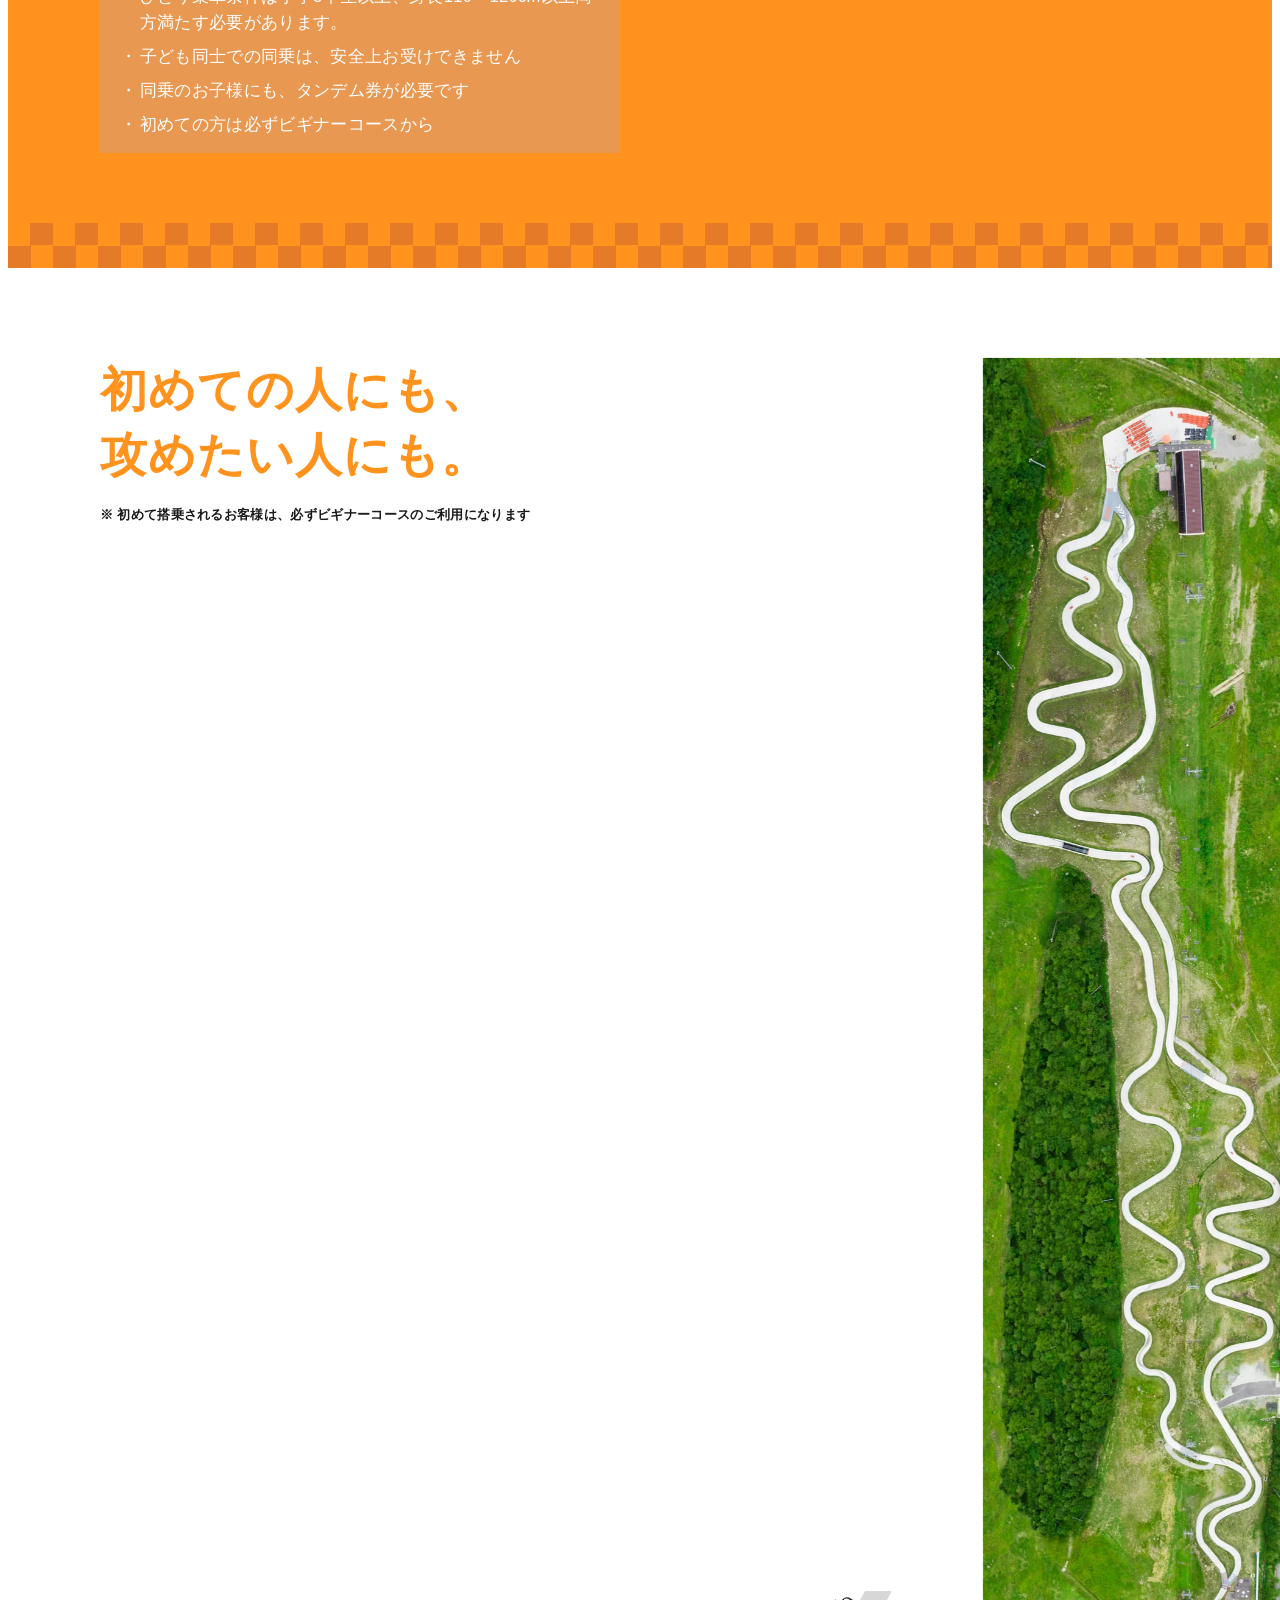
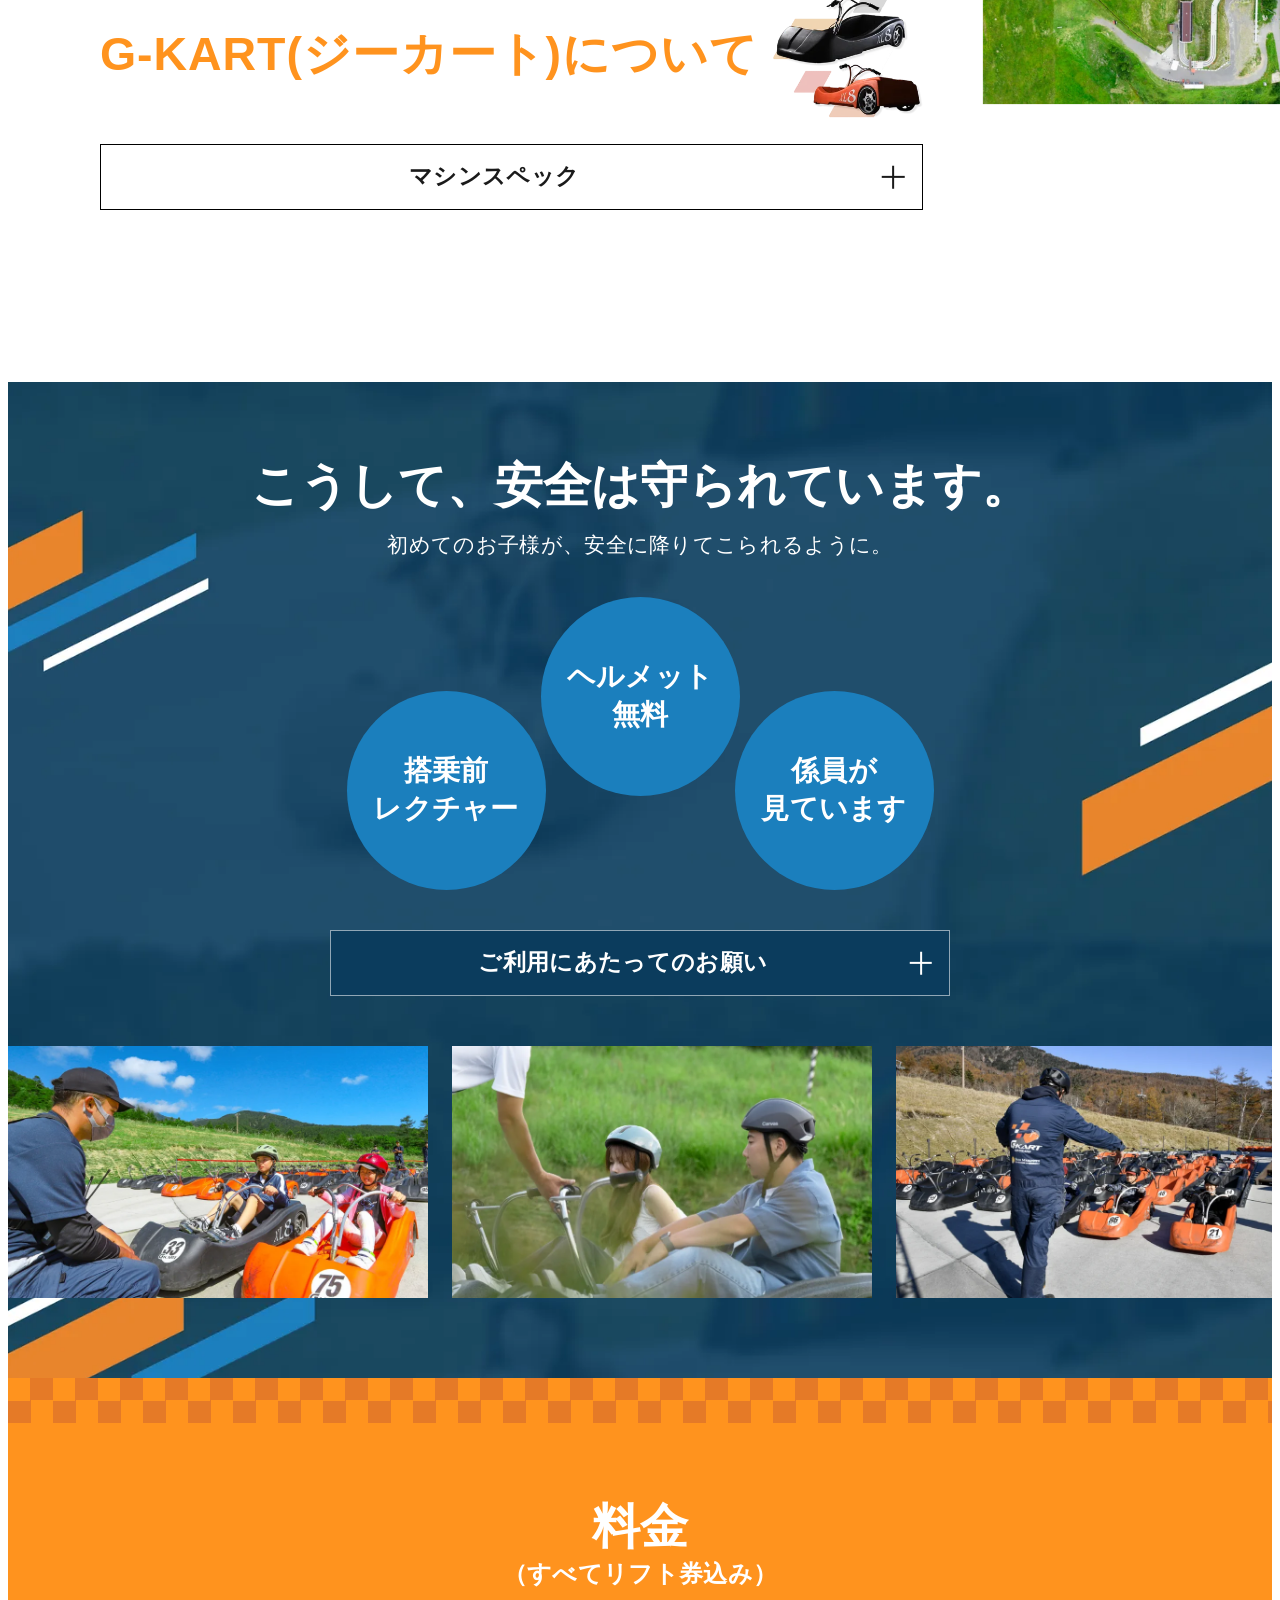
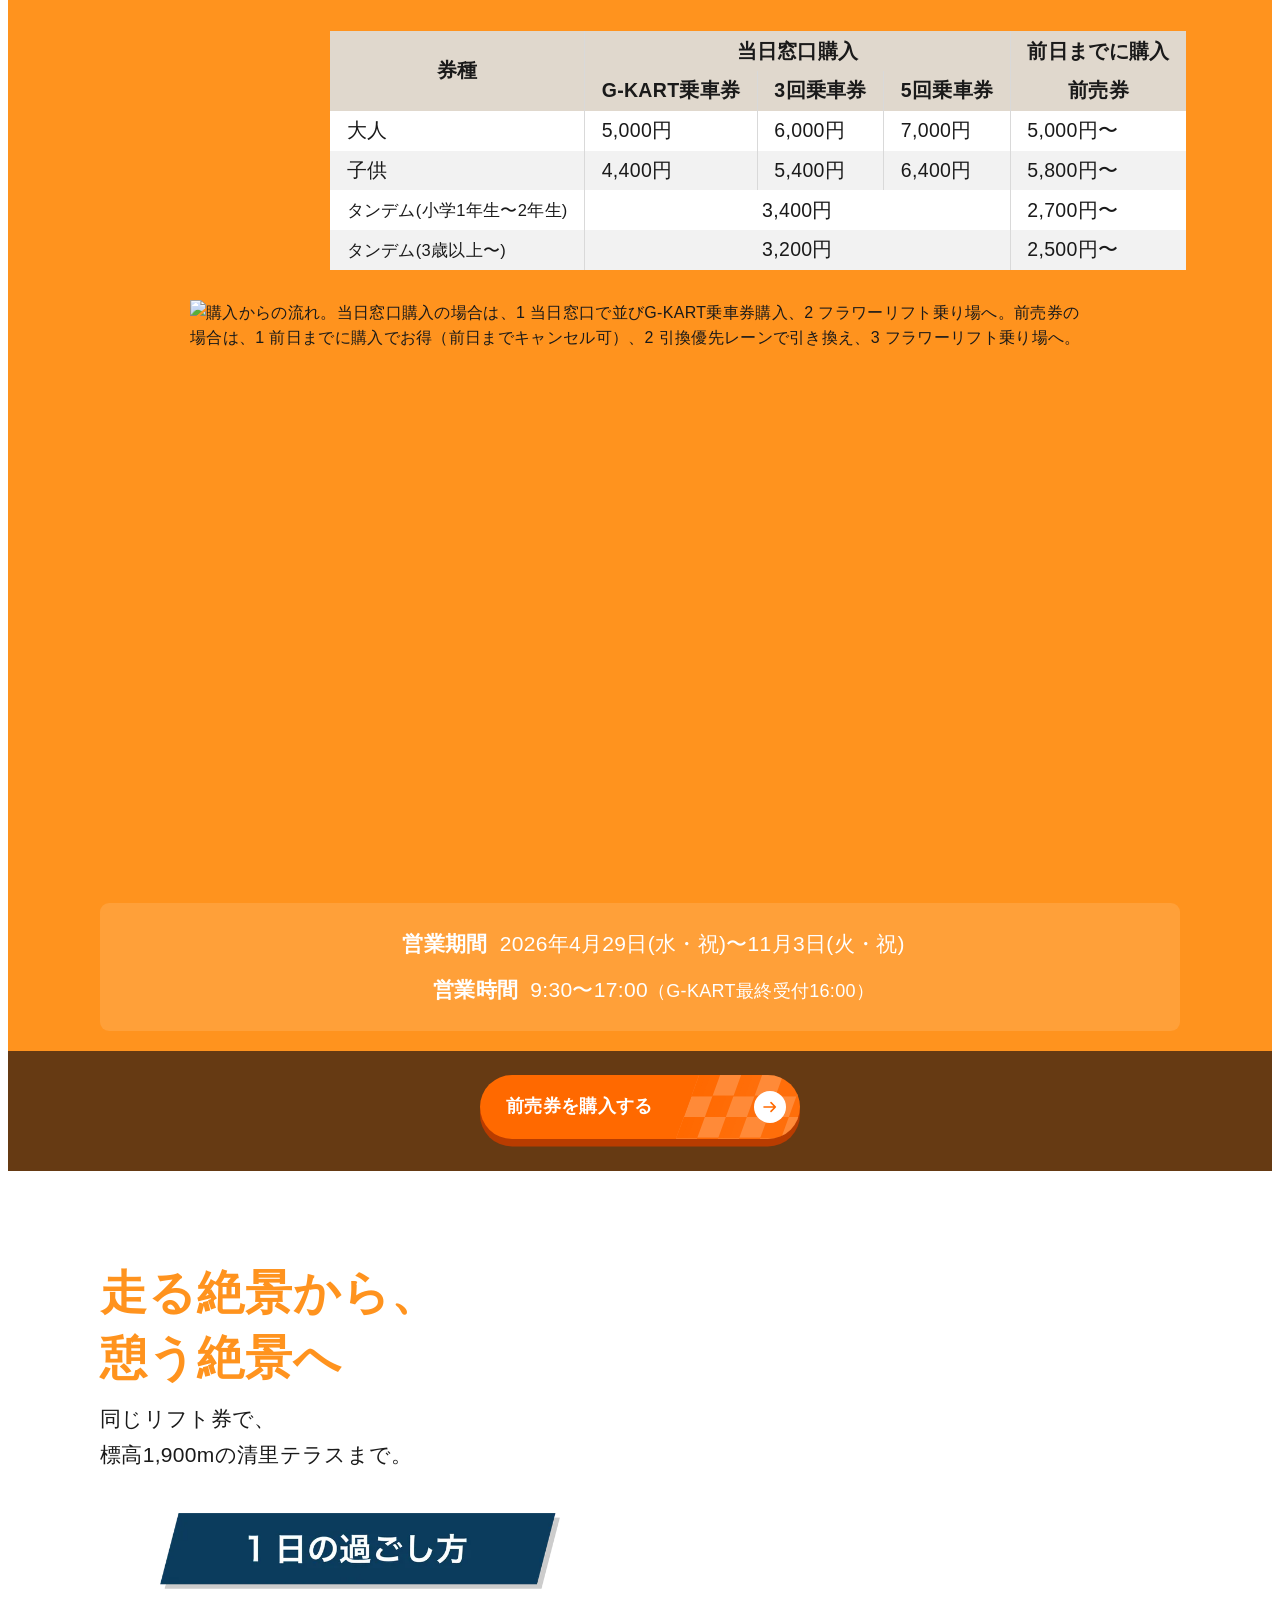
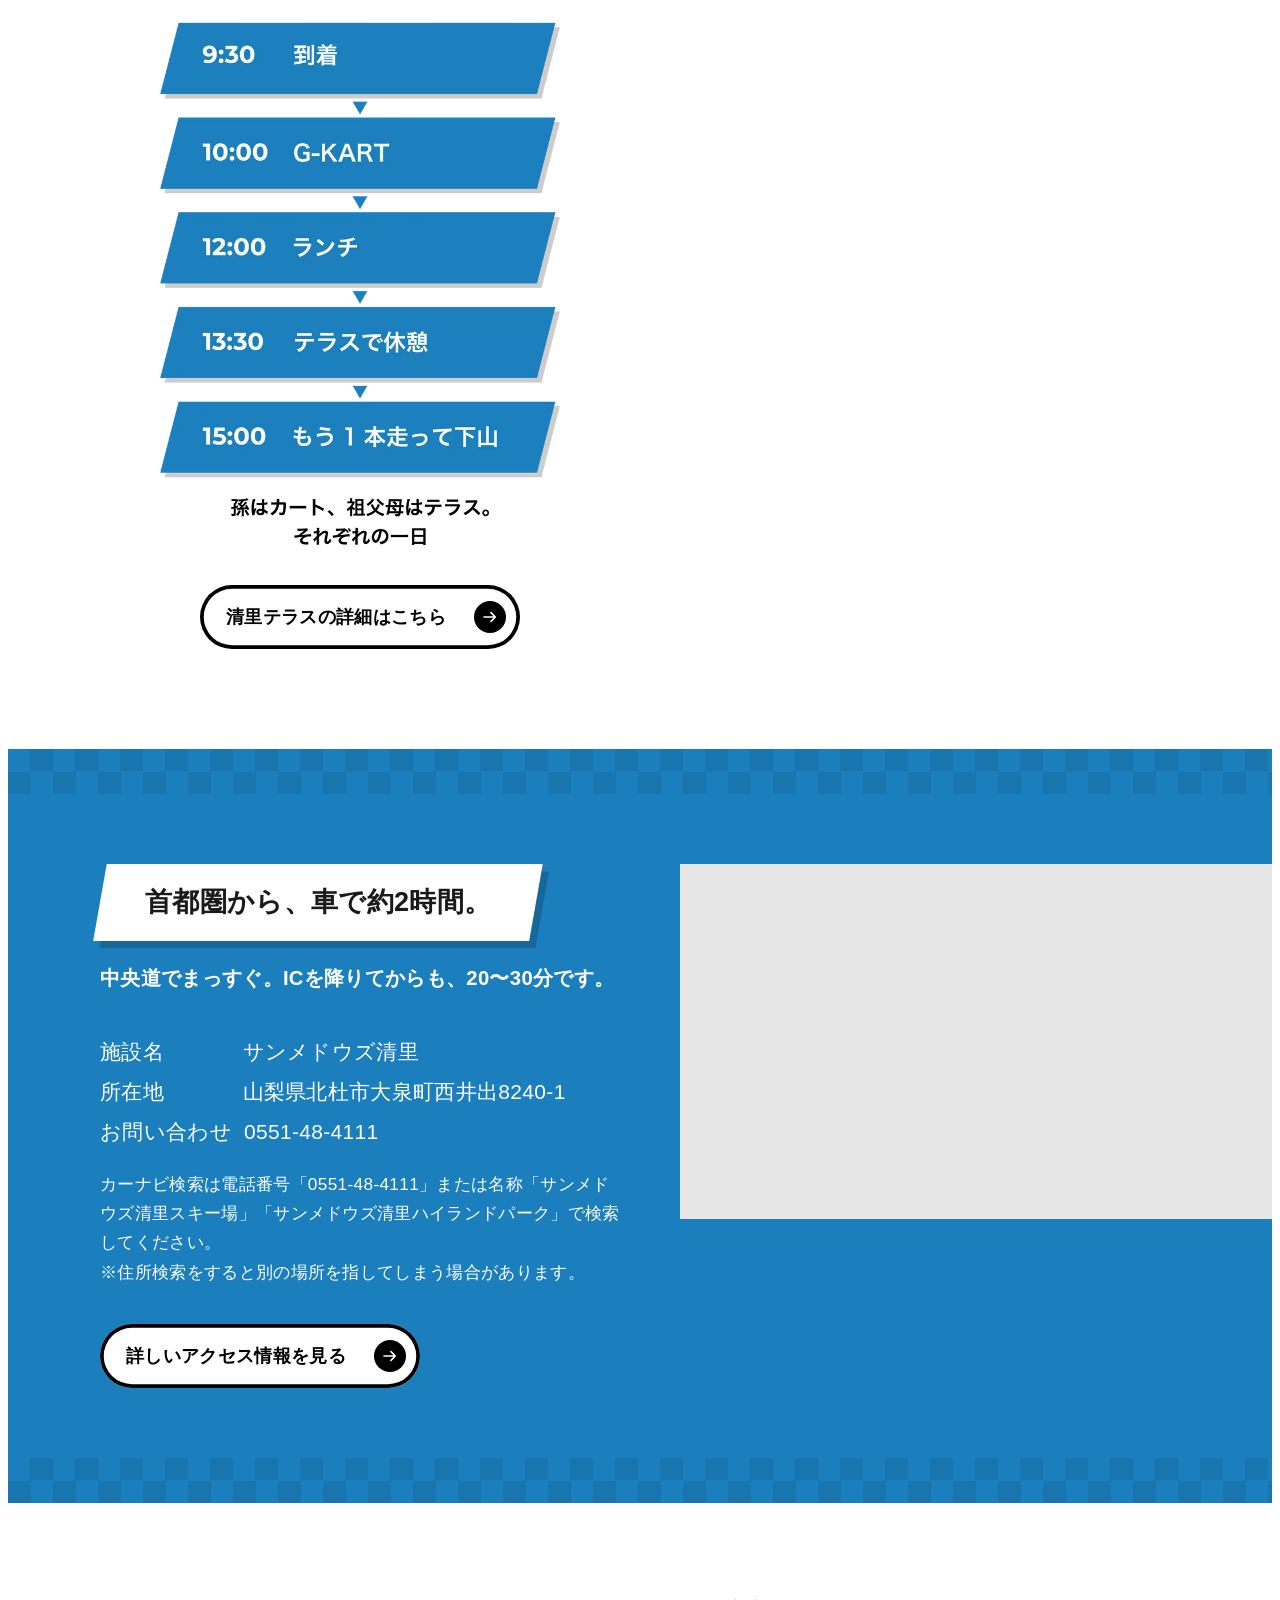
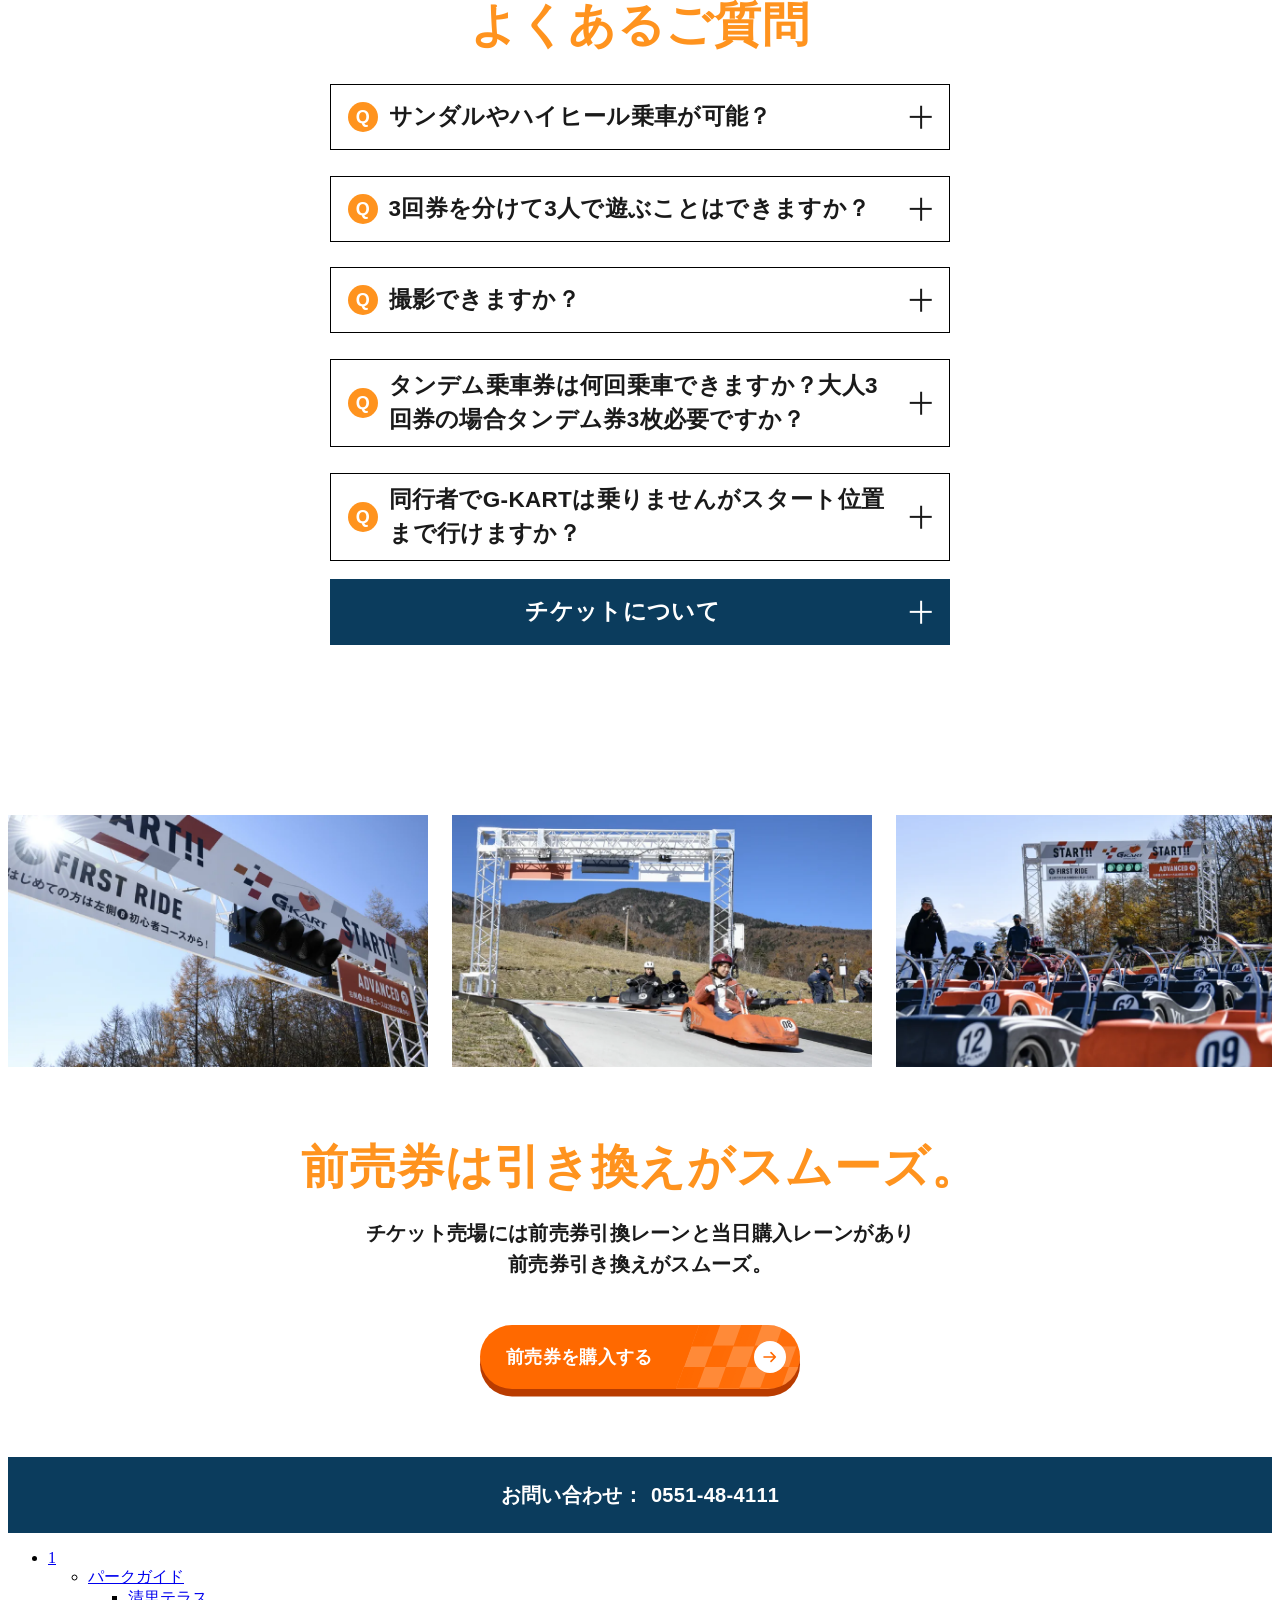
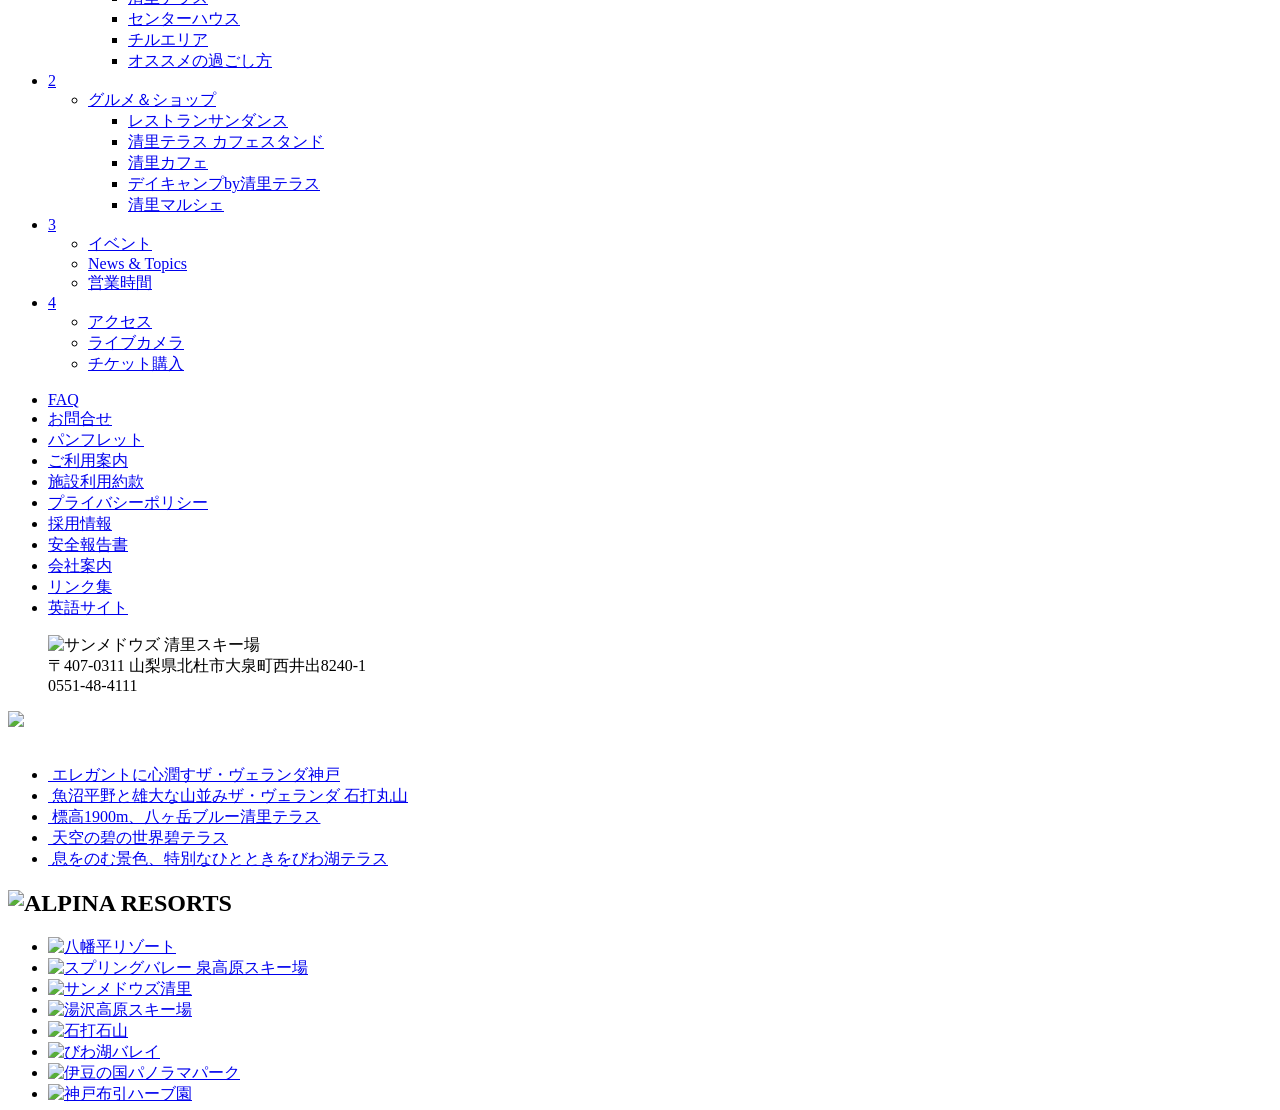
==== commit 59084cdf: "クライアント修正" ====
--- a/index.html
+++ b/index.html
@@ -254,10 +254,10 @@
                             </figure>
                         </div>
 
-                        <p class="gk-lead gk-center" data-gk-fade>標高約1,700mの山頂から、<br>動力を持たないカートで一気に駆けおりる。</p>
+                        <p class="gk-lead gk-center" data-gk-fade>標高約1,700mの山頂から、<br>動力を持たないカートで一気に駆けおりる。<br>ハンドルとブレーキでG-KART(ジーカート)を自由自在にコントロール</p>
 
                         <ul class="gk-chips" data-gk-fade>
-                            <li class="gk-chip">約1,700m</li>
+                            <li class="gk-chip">約800mが2コース</li>
                             <li class="gk-chip">約30km/h</li>
                             <li class="gk-chip">リフト券込み</li>
                         </ul>
@@ -267,7 +267,7 @@
                                 <span class="gk-btn__label">前売券を購入する</span>
                                 <span class="gk-btn__arrow" aria-hidden="true"></span>
                             </a>
-                            <a class="gk-btn gk-btn--outline" href="https://www.sunmeadows.co.jp/green/hours_fare/">
+                            <a class="gk-btn gk-btn--outline" href="#charge">
                                 <span class="gk-btn__label">料金・営業時間を見る</span>
                                 <span class="gk-btn__arrow" aria-hidden="true"></span>
                             </a>
@@ -324,15 +324,16 @@
                                 <div class="gk-tablewrap" data-gk-fade>
                                     <table class="gk-table">
                                         <thead>
-                                            <tr><th scope="col">年齢</th><th scope="col">乗り方</th><th scope="col">料金</th></tr>
+                                            <tr><th scope="col">年齢</th><th scope="col">乗り方</th><th scope="col">購入券種</th></tr>
                                         </thead>
                                         <tbody>
-                                            <tr><th scope="row">3歳〜未就学児</th><td>同乗</td><td>3,200円</td></tr>
-                                            <tr><th scope="row">小学1・2年生</th><td>同乗</td><td>3,400円</td></tr>
-                                            <tr><th scope="row">小学3年生〜</th><td>ひとりで</td><td>4,400円〜</td></tr>
-                                            <tr><th scope="row">中学生〜大人</th><td>ひとりで</td><td>5,000円〜</td></tr>
+                                            <tr><th scope="row">3歳〜未就学児</th><td>保護者と同乗</td><td>タンデム(3歳以上〜)</td></tr>
+                                            <tr><th scope="row">小学1・2年生</th><td>保護者と同乗</td><td>タンデム(小学1年生〜2年生)</td></tr>
+                                            <tr><th scope="row">小学3年生〜</th><td>ひとり乗車</td><td>G-KART乗車券、3回乗車券、5回乗車券</td></tr>
+                                            <tr><th scope="row">中学生〜大人</th><td>ひとり乗車</td><td>G-KART乗車券、3回乗車券、5回乗車券</td></tr>
                                         </tbody>
                                     </table>
+                                    <p class="gk-small gk-body--white gk-table__note">※タンデム券1枚で同乗する保護者の回数分乗車できます。</p>
                                 </div>
 
                                 <div class="gk-joken__hand" data-gk-fade>
@@ -341,7 +342,7 @@
                                 </div>
 
                                 <ul class="gk-notes" data-gk-fade>
-                                    <li>乗車条件は小学3年生以上、身長120cm以上両方満たす必要があります。</li>
+                                    <li>ひとり乗車条件は小学3年生以上、身長110～120cm以上両方満たす必要があります。</li>
                                     <li>子ども同士での同乗は、安全上お受けできません</li>
                                     <li>同乗のお子様にも、タンデム券が必要です</li>
                                     <li>初めての方は必ずビギナーコースから</li>
@@ -378,7 +379,7 @@
                     <div id="cart" class="gk-sec gk-cart">
                         <div class="gk-container">
                             <div class="gk-cart__head">
-                                <h2 class="gk-h2" data-gk-fade>カートについて</h2>
+                                <h2 class="gk-h2" data-gk-fade>G-KART(ジーカート)について</h2>
                                 <figure class="gk-cart__img" data-gk-fade="right" aria-hidden="true">
                                     <picture><source type="image/webp" srcset="assets/images/cart.webp"><img src="assets/images/cart.png" alt="" width="280" height="238" loading="lazy" decoding="async"></picture>
                                 </figure>
@@ -484,22 +485,37 @@
                             <p class="gk-charge__sub gk-center" data-gk-fade>（すべてリフト券込み）</p>
 
                             <div class="gk-tablewrap" data-gk-fade>
-                                <table class="gk-table gk-table--4">
+                                <table class="gk-table gk-table--charge">
                                     <thead>
-                                        <tr><th scope="col">券種</th><th scope="col">大人</th><th scope="col">子供</th><th scope="col">前売り</th></tr>
+                                        <tr>
+                                            <th scope="col" rowspan="2">券種</th>
+                                            <th scope="colgroup" colspan="3">当日窓口購入</th>
+                                            <th scope="col">前日までに購入</th>
+                                        </tr>
+                                        <tr>
+                                            <th scope="col">G-KART乗車券</th>
+                                            <th scope="col">3回乗車券</th>
+                                            <th scope="col">5回乗車券</th>
+                                            <th scope="col">前売券</th>
+                                        </tr>
                                     </thead>
                                     <tbody>
-                                        <tr><th scope="row">乗車券</th><td>5,000円</td><td>4,400円</td><td>-</td></tr>
-                                        <tr><th scope="row">3回乗車</th><td>6,000円</td><td>5,400円</td><td>5,000円〜</td></tr>
-                                        <tr><th scope="row">5回乗車</th><td>7,000円</td><td>6,400円</td><td>5,800円〜</td></tr>
-                                        <tr><th scope="row">タンデム</th><td>3,400円</td><td>3,200円</td><td>3,300円〜</td></tr>
+                                        <tr><th scope="row">大人</th><td>5,000円</td><td>6,000円</td><td>7,000円</td><td>5,000円〜</td></tr>
+                                        <tr><th scope="row">子供</th><td>4,400円</td><td>5,400円</td><td>6,400円</td><td>5,800円〜</td></tr>
+                                        <tr><th scope="row" class="gk-table__sub">タンデム(小学1年生〜2年生)</th><td colspan="3" class="gk-table__merge">3,400円</td><td>2,700円〜</td></tr>
+                                        <tr><th scope="row" class="gk-table__sub">タンデム(3歳以上〜)</th><td colspan="3" class="gk-table__merge">3,200円</td><td>2,500円〜</td></tr>
                                     </tbody>
                                 </table>
                             </div>
 
                             <figure class="gk-charge__steps" data-gk-fade>
-                                <picture><source type="image/webp" srcset="assets/images/charge_table.webp"><img src="assets/images/charge_table.png" alt="前売券のご利用は3ステップ。1 前日までに購入、2 専用レーンで引換、3 そのまま搭乗。" width="1489" height="1048" loading="lazy" decoding="async"></picture>
+                                <picture><source type="image/webp" srcset="assets/images/purchase_flow.webp"><img src="assets/images/purchase_flow.png" alt="購入からの流れ。当日窓口購入の場合は、1 当日窓口で並びG-KART乗車券購入、2 フラワーリフト乗り場へ。前売券の場合は、1 前日までに購入でお得（前日までキャンセル可）、2 引換優先レーンで引き換え、3 フラワーリフト乗り場へ。" width="2800" height="1760" loading="lazy" decoding="async"></picture>
                             </figure>
+
+                            <dl class="gk-charge__hours" data-gk-fade>
+                                <div class="gk-charge__hours-row"><dt>営業期間</dt><dd>2026年4月29日(水・祝)〜11月3日(火・祝)</dd></div>
+                                <div class="gk-charge__hours-row"><dt>営業時間</dt><dd>9:30〜17:00<span class="gk-charge__hours-note">（G-KART最終受付16:00）</span></dd></div>
+                            </dl>
                         </div>
                     </div>
 
@@ -573,9 +589,12 @@
                                 <p class="gk-body gk-body--white gk-center gk-pc-left" data-gk-fade>中央道でまっすぐ。ICを降りてからも、20〜30分です。</p>
 
                                 <dl class="gk-access__info" data-gk-fade>
+                                    <div class="gk-access__row"><dt>施設名</dt><dd>サンメドウズ清里</dd></div>
                                     <div class="gk-access__row"><dt>所在地</dt><dd>山梨県北杜市大泉町西井出8240-1</dd></div>
                                     <div class="gk-access__row"><dt>お問い合わせ</dt><dd><a href="tel:0551484111">0551-48-4111</a></dd></div>
                                 </dl>
+
+                                <p class="gk-small gk-body--white gk-access__navi" data-gk-fade>カーナビ検索は電話番号「0551-48-4111」または名称「サンメドウズ清里スキー場」「サンメドウズ清里ハイランドパーク」で検索してください。<br>※住所検索をすると別の場所を指してしまう場合があります。</p>
 
                                 <div class="gk-btns" data-gk-fade>
                                     <a class="gk-btn gk-btn--outline" href="https://www.sunmeadows.co.jp/access/">
@@ -586,7 +605,7 @@
                             </div>
 
                             <div class="gk-access__map" data-gk-fade="up">
-                                <iframe src="https://maps.google.com/maps?q=%E5%B1%B1%E6%A2%A8%E7%9C%8C%E5%8C%97%E6%9D%9C%E5%B8%82%E5%A4%A7%E6%B3%89%E7%94%BA%E8%A5%BF%E4%BA%95%E5%87%BA8240-1&amp;z=14&amp;output=embed" title="サンメドウズ清里スキー場 周辺地図" loading="lazy" referrerpolicy="no-referrer-when-downgrade"></iframe>
+                                <iframe src="https://maps.google.com/maps?q=35.94742748205961,138.41593279126675&amp;z=15&amp;output=embed" title="サンメドウズ清里 周辺地図" loading="lazy" referrerpolicy="no-referrer-when-downgrade"></iframe>
                             </div>
                         </div>
                     </div>
@@ -678,12 +697,10 @@
                             </div>
                         </div>
 
-                        <h3 class="gk-h3 gk-center gk-faq__yakkan-ttl" data-gk-fade>チケット約款</h3>
-
                         <div class="gk-acc gk-acc--navy" data-gk-fade>
                             <h4 class="gk-acc__head">
                                 <button class="gk-acc__btn" type="button" aria-expanded="false" aria-controls="gk-acc-yakkan">
-                                    <span class="gk-acc__title">チケット約款はこちら</span>
+                                    <span class="gk-acc__title">チケットについて</span>
                                     <span class="gk-acc__icon" aria-hidden="true"></span>
                                 </button>
                             </h4>
@@ -716,9 +733,8 @@
                     </div>
 
                     <div class="gk-container">
-                        <h2 class="gk-h2 gk-center" data-gk-fade>前日までの購入で、<br>当日はそのまま。</h2>
-                        <p class="gk-body gk-center" data-gk-fade>窓口に並ばず、専用レーンで引き換えて、すぐに受付へ。</p>
-                        <p class="gk-small gk-center" data-gk-fade>※ 引き換えは専用レーンで。</p>
+                        <h2 class="gk-h2 gk-center" data-gk-fade>前売券は引き換えがスムーズ。</h2>
+                        <p class="gk-body gk-center" data-gk-fade>チケット売場には前売券引換レーンと当日購入レーンがあり<br>前売券引き換えがスムーズ。</p>
 
                         <div class="gk-btns" data-gk-fade>
                             <a class="gk-btn gk-btn--primary" href="https://www.kkday.com/ja/product/142128?cid=14300&amp;ud1=officialsite" target="_blank" rel="noopener">
@@ -729,7 +745,6 @@
                     </div>
 
                     <dl class="gk-cta2__info">
-                        <div class="gk-cta2__cell"><dt>営業時間</dt><dd>9:30〜17:00</dd></div>
                         <div class="gk-cta2__cell"><dt>お問い合わせ</dt><dd><a href="tel:0551484111">0551-48-4111</a></dd></div>
                     </dl>
                 </div>
--- a/assets/css/style.css
+++ b/assets/css/style.css
@@ -417,11 +417,6 @@
 	line-height: 1.6;
 }
 
-.gk-tablewrap {
-	overflow-x: auto;
-	-webkit-overflow-scrolling: touch;
-}
-
 .gk-table {
 	font-size: calc(26 * var(--u));
 	line-height: 1.5;
@@ -459,6 +454,23 @@
 
 .gk-table tbody tr:nth-child(even) {
 	background: var(--c-table-zebra);
+}
+
+.gk-table__note {
+	margin-top: calc(16 * var(--u));
+	line-height: 1.6;
+}
+
+.gk-table--charge thead th {
+	text-align: center;
+}
+
+.gk-table--charge .gk-table__merge {
+	text-align: center;
+}
+
+.gk-table--charge .gk-table__sub {
+	font-size: calc(22 * var(--u));
 }
 
 .gk-notes {
@@ -1120,8 +1132,40 @@
 
 .gk-charge__steps img {
 	width: 100%;
-	max-width: 300px;
+	max-width: 100%;
 	margin: auto;
+}
+
+.gk-charge__hours {
+	margin-top: calc(50 * var(--u));
+	padding: calc(30 * var(--u)) calc(30 * var(--u));
+	color: var(--c-white);
+	font-size: calc(28 * var(--u));
+	line-height: 1.8;
+	background: rgba(255, 255, 255, .12);
+	border-radius: calc(12 * var(--u));
+}
+
+.gk-charge__hours-row {
+	display: flex;
+	gap: calc(16 * var(--u));
+	justify-content: center;
+	flex-wrap: wrap;
+}
+
+.gk-charge__hours-row + .gk-charge__hours-row {
+	margin-top: calc(10 * var(--u));
+}
+
+.gk-charge__hours-row dt {
+	flex: 0 0 auto;
+	min-width: calc(150 * var(--u));
+	font-weight: 700;
+	text-align: right;
+}
+
+.gk-charge__hours-note {
+	font-size: calc(24 * var(--u));
 }
 
 .gk-charge__cta {
@@ -1248,6 +1292,11 @@
 	flex: 0 0 auto;
 	min-width: calc(174 * var(--u));
 	font-weight: 500;
+}
+
+.gk-access__navi {
+	margin-top: calc(24 * var(--u));
+	line-height: 1.7;
 }
 
 .gk-access .gk-btns {
@@ -1864,18 +1913,19 @@
 		padding: 70px 50px 20px;
 	}
 
-	.gk-charge .gk-tablewrap,
-	.gk-charge__steps {
+	.gk-charge .gk-tablewrap {
 		max-width: 620px;
 		margin-inline: auto;
 	}
 
 	.gk-charge__steps {
+		max-width: 900px;
 		margin-top: 30px;
+		margin-inline: auto;
 	}
 
 	.gk-charge__steps img {
-		max-width: 400px;
+		max-width: 100%;
 	}
 
 	.gk-charge__cta {
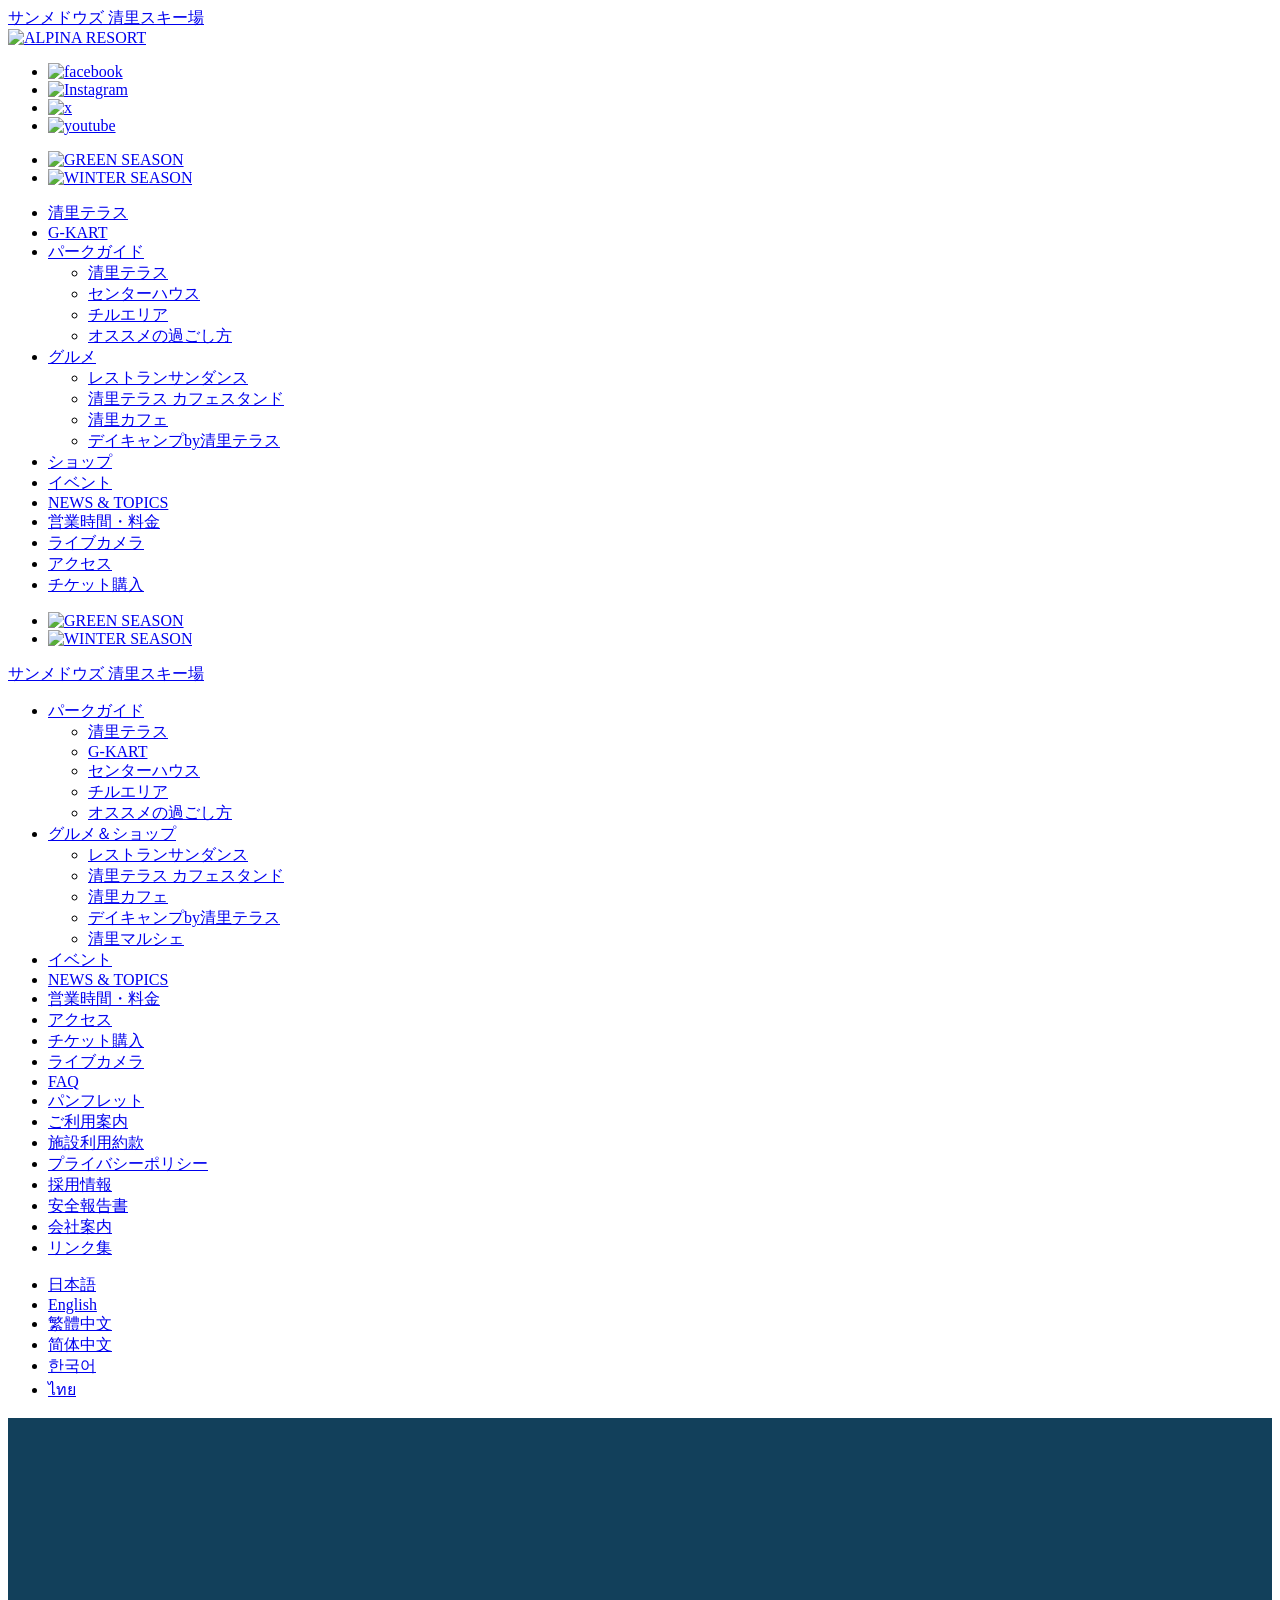
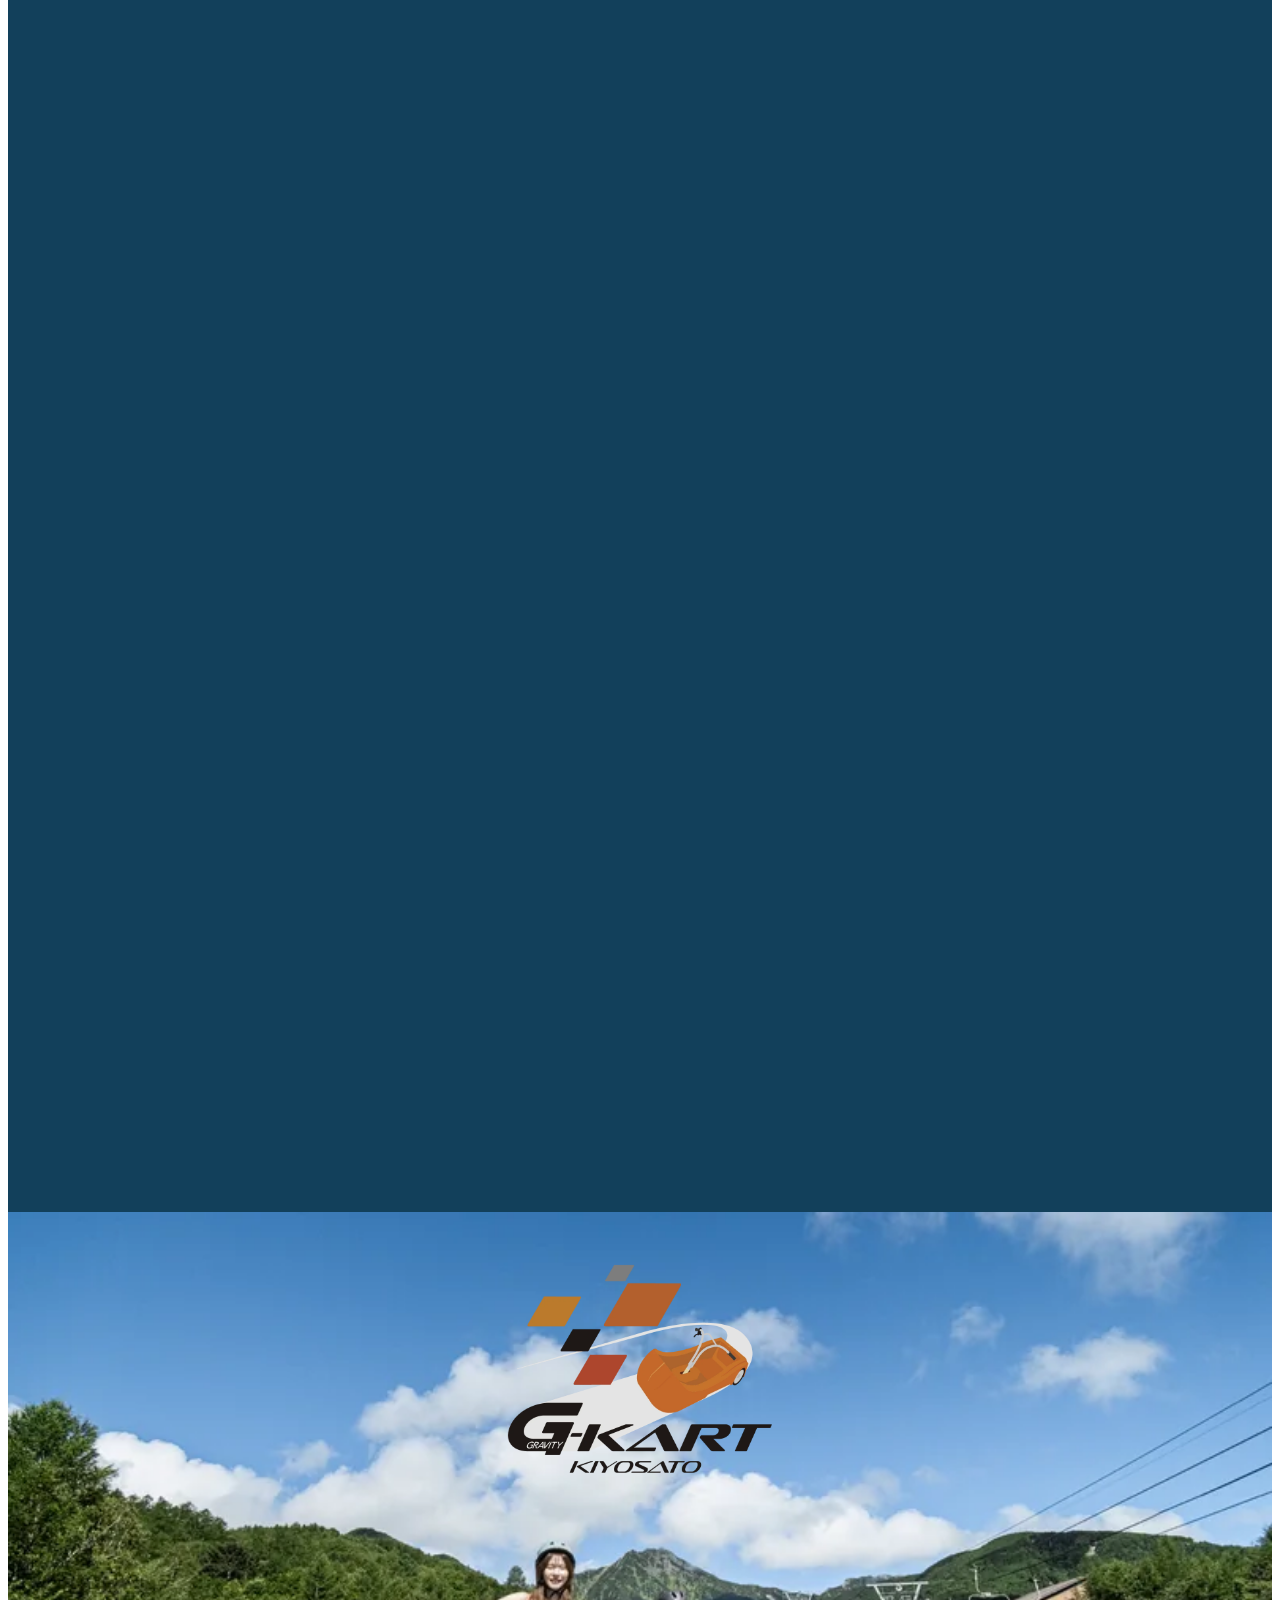
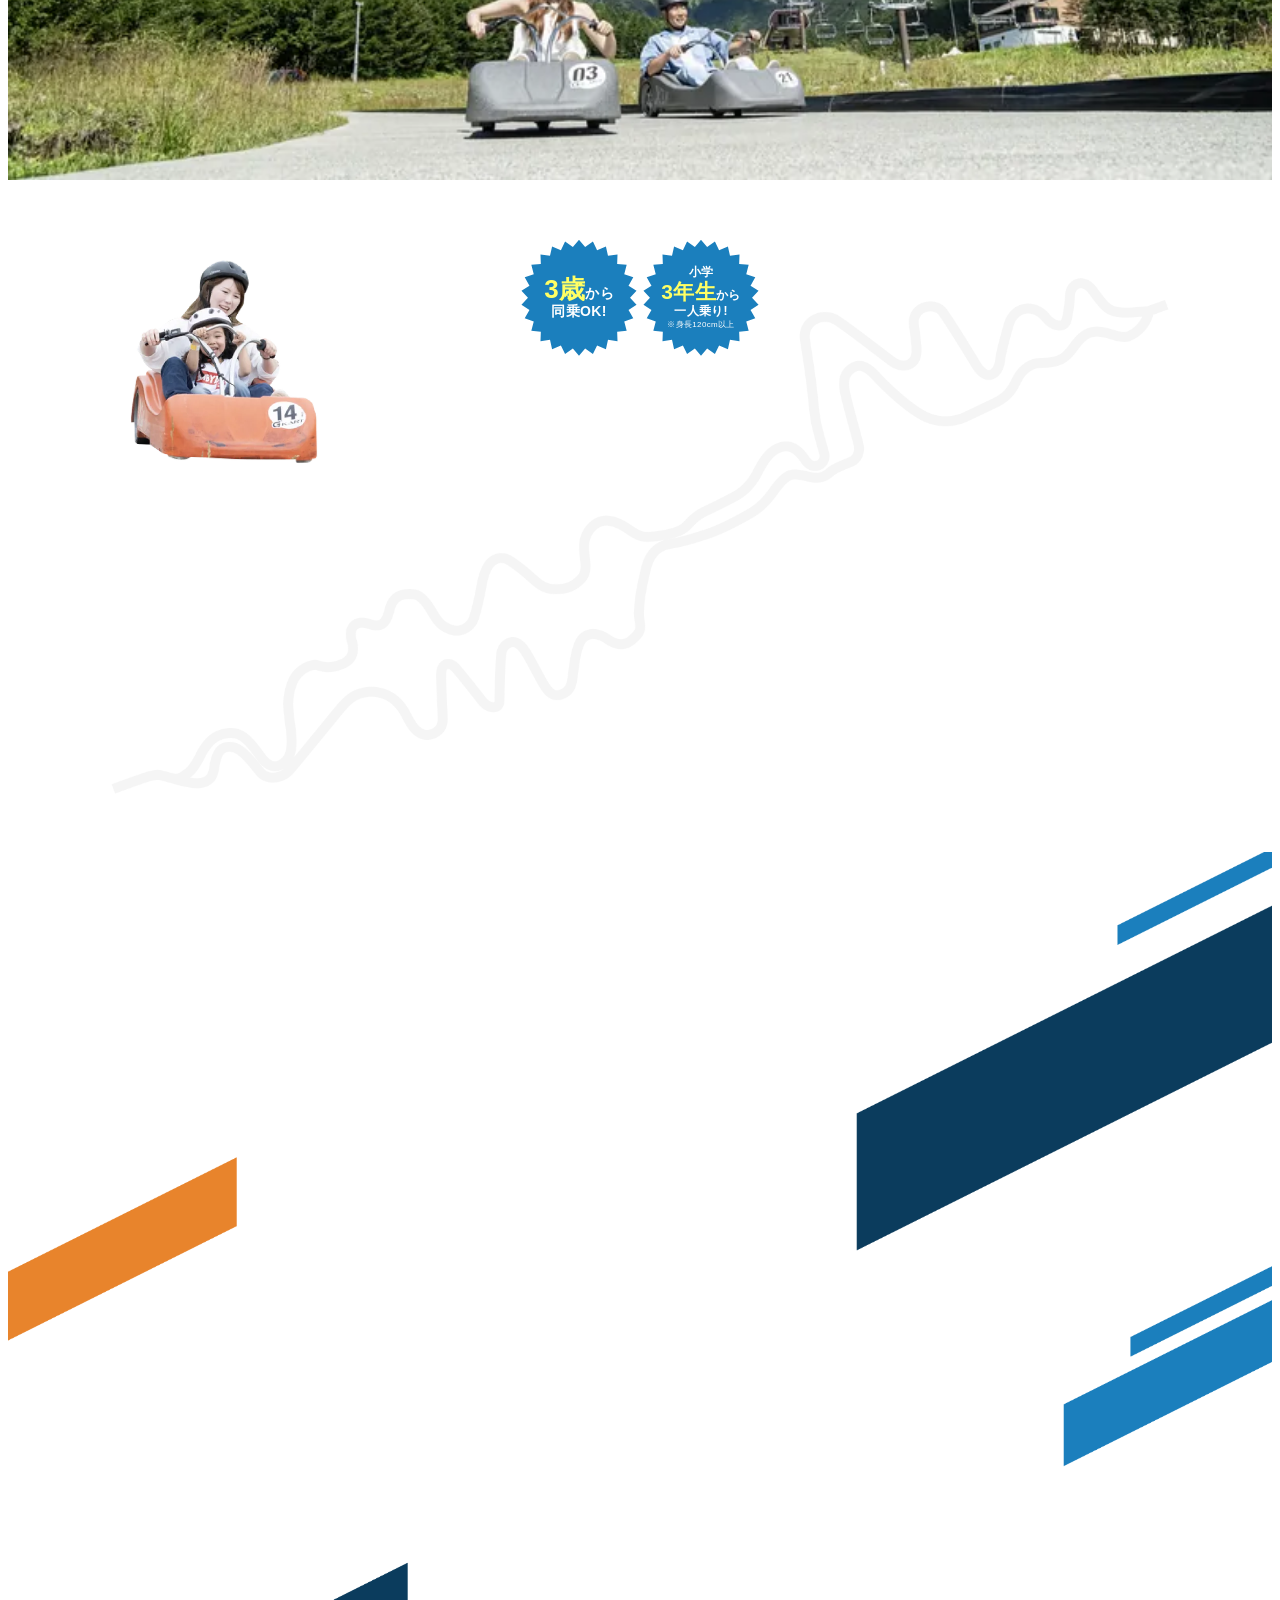
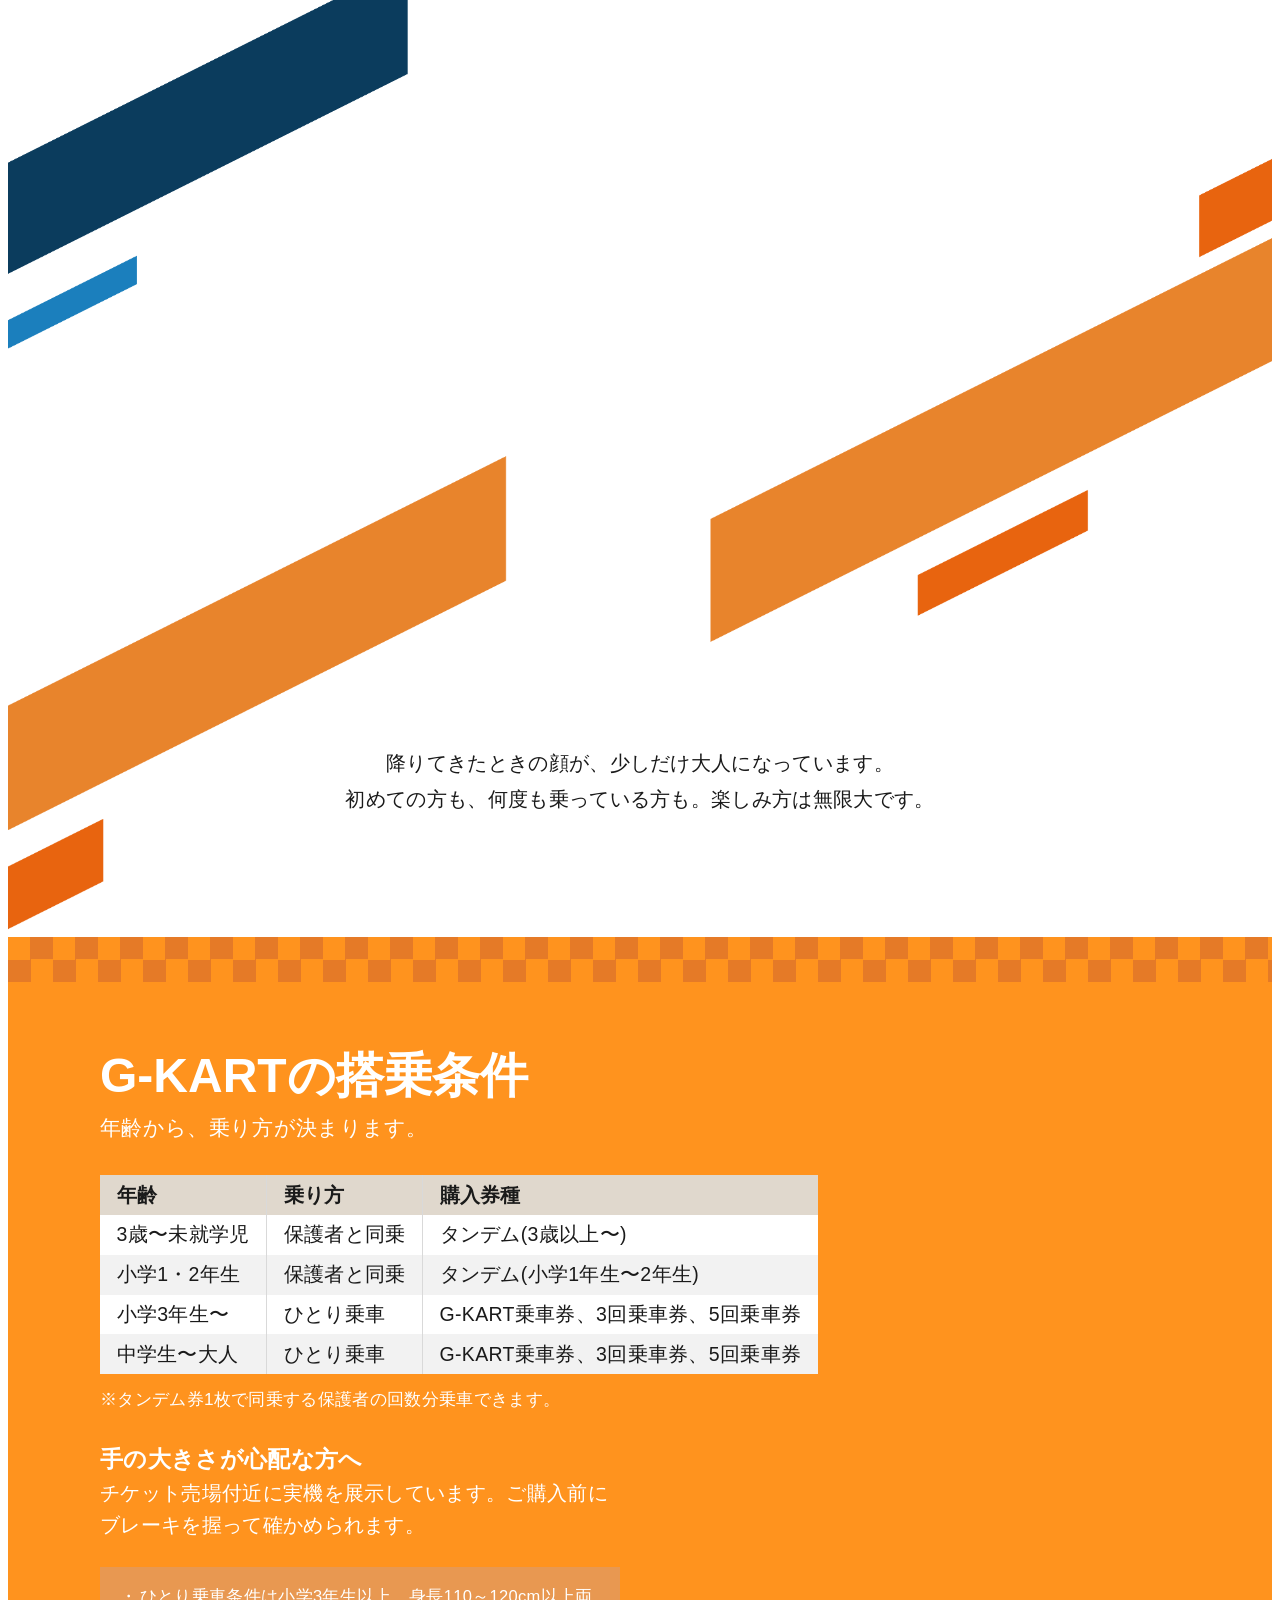
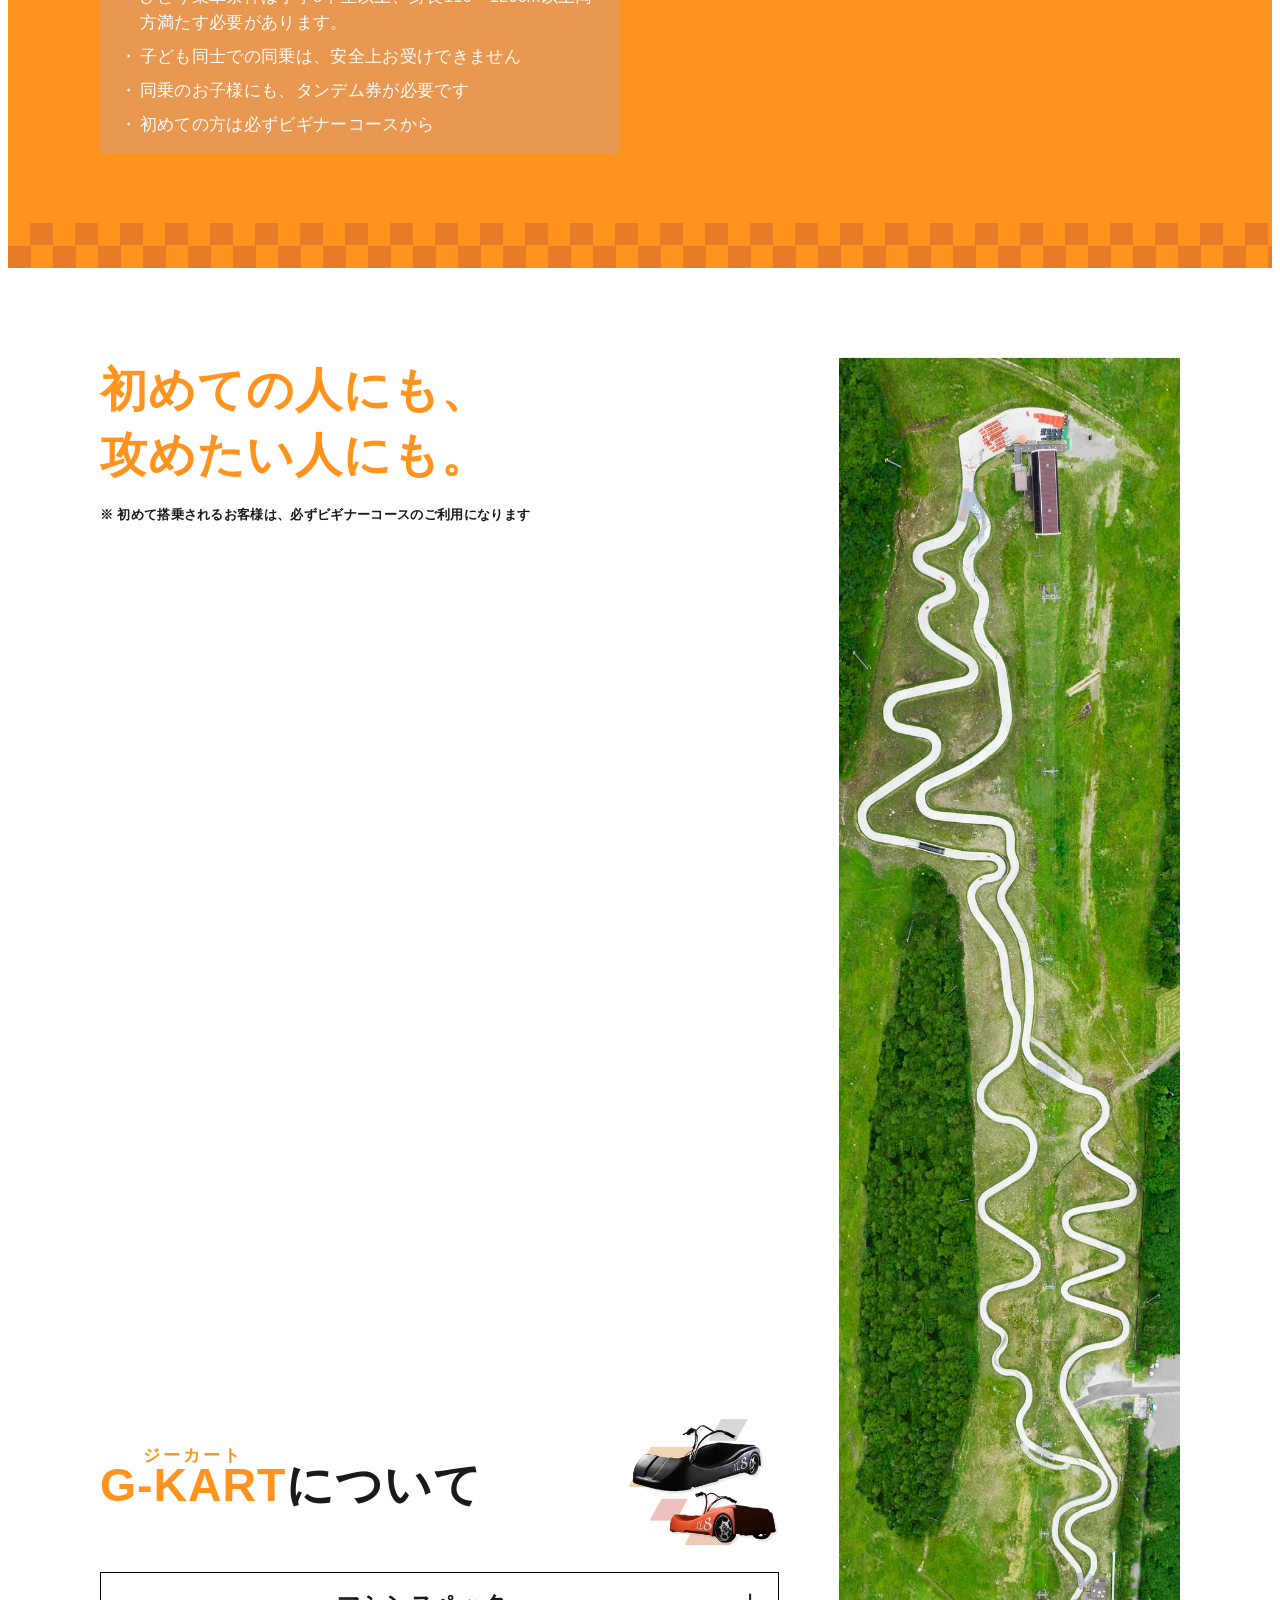
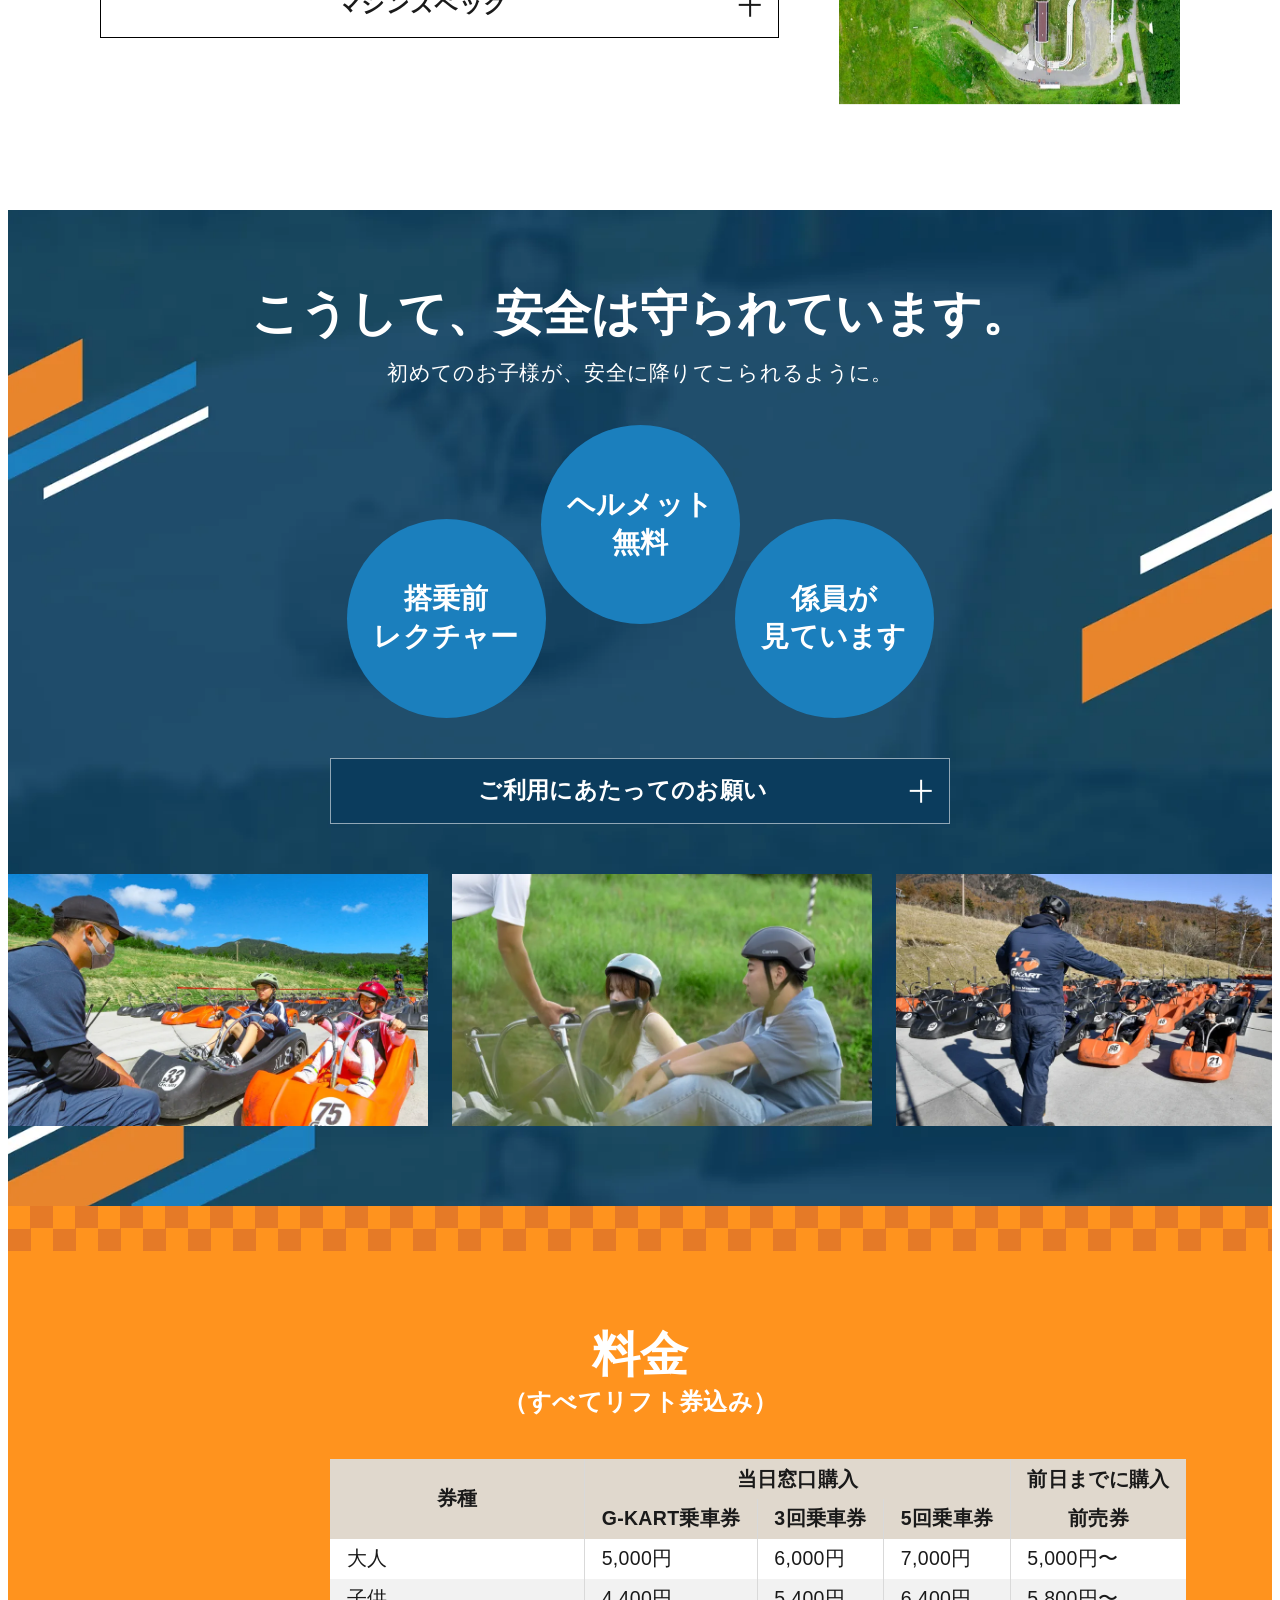
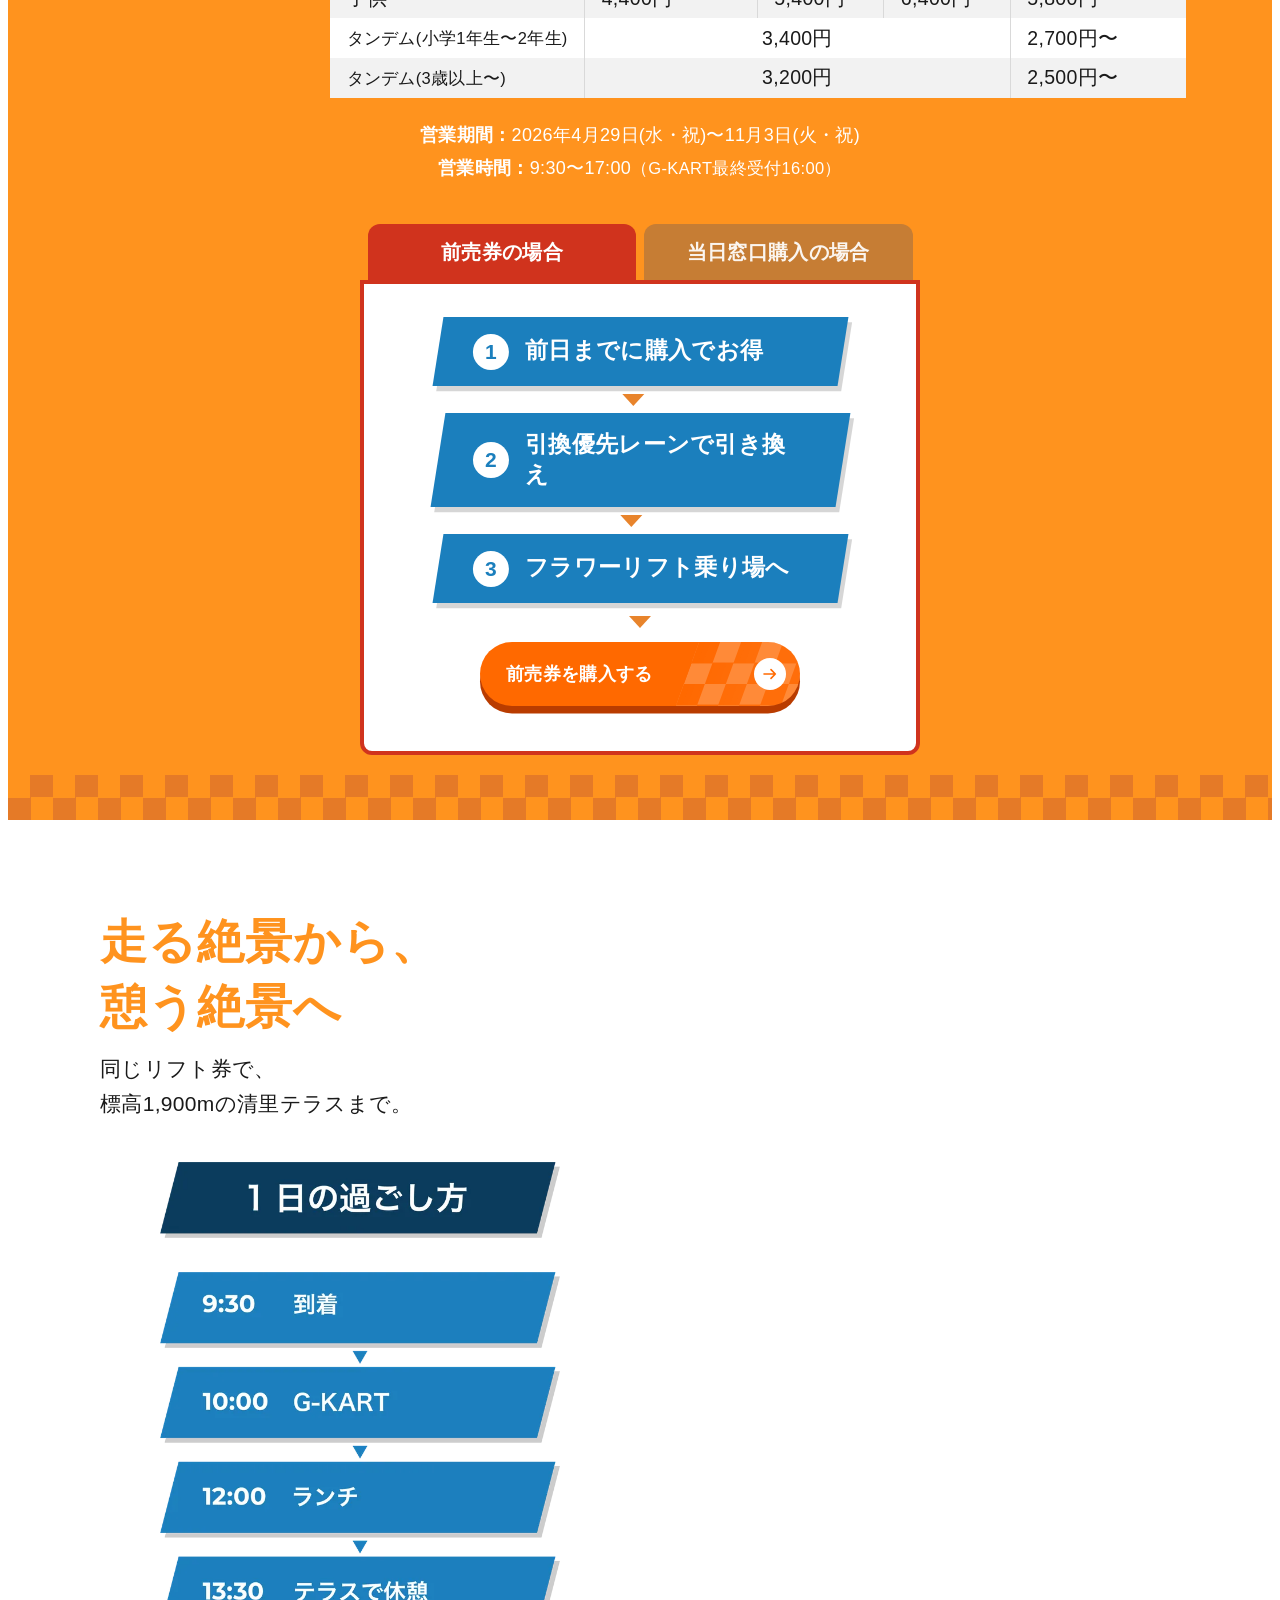
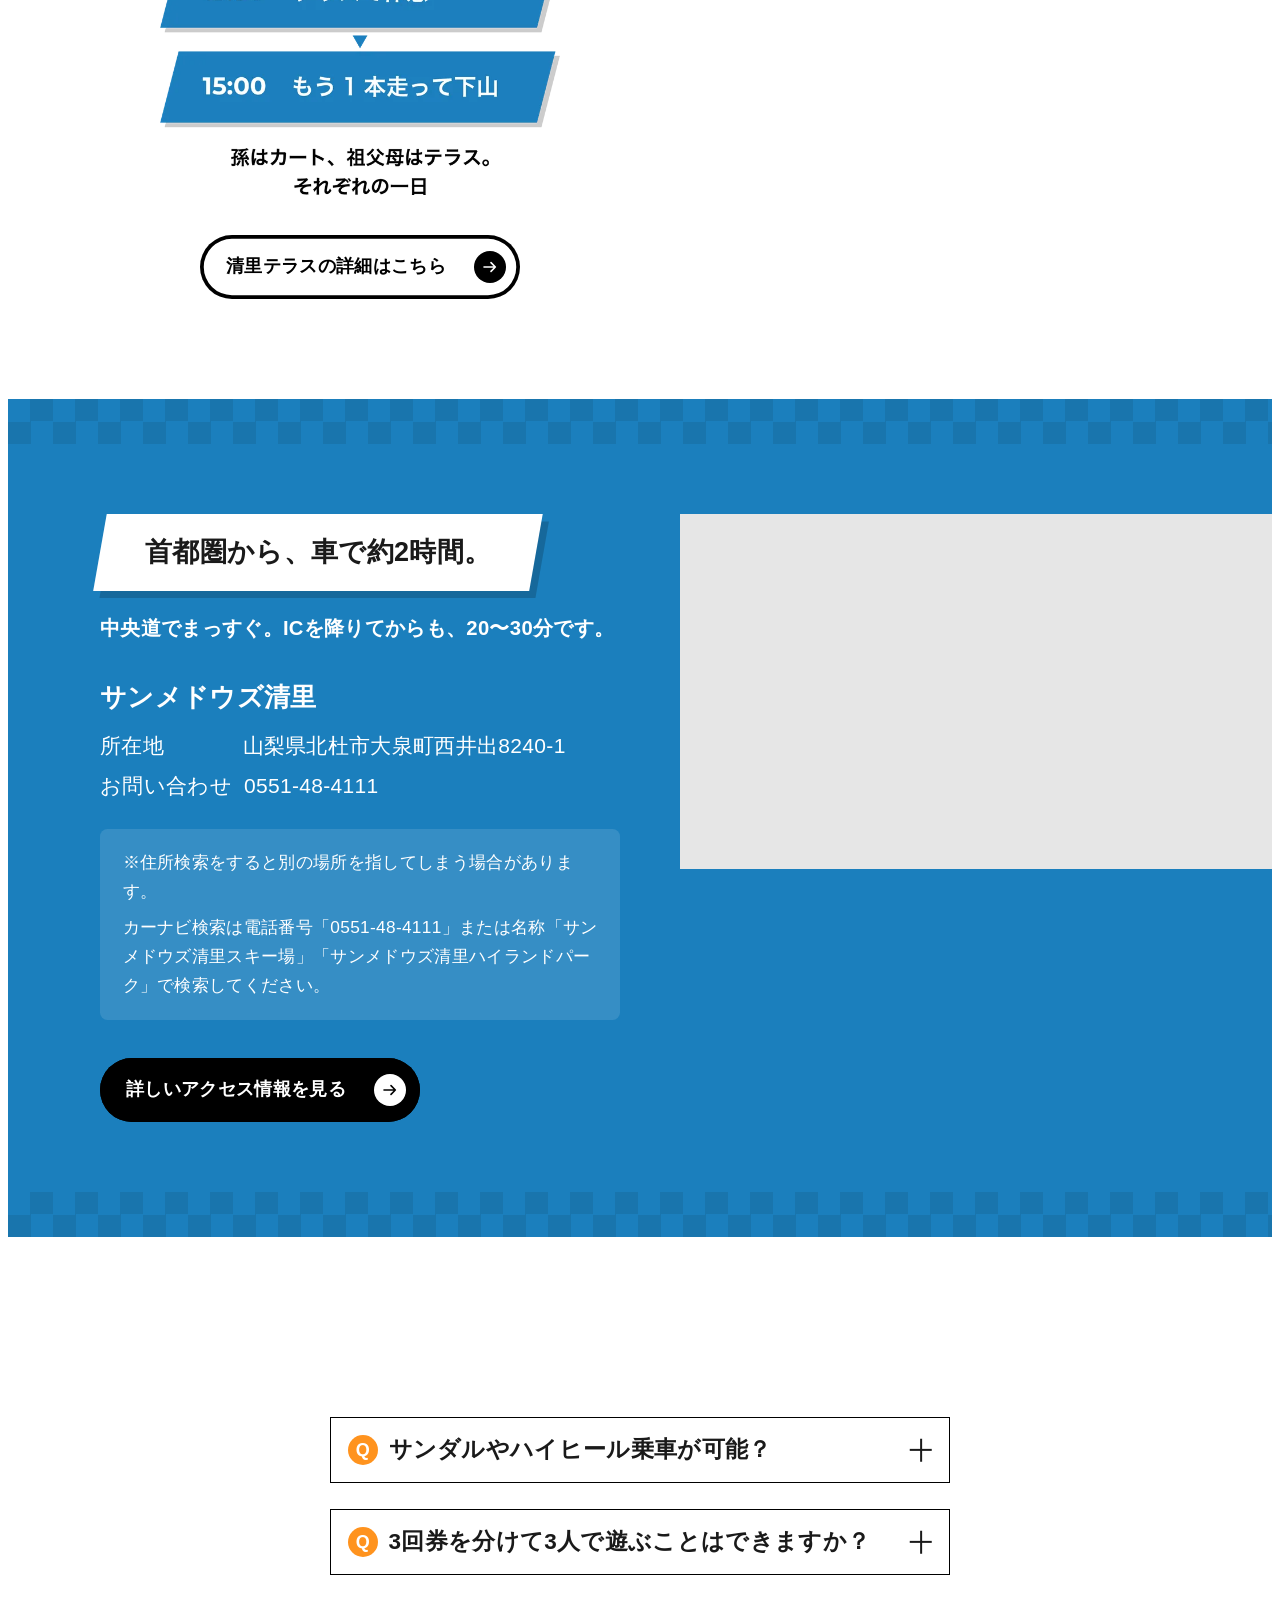
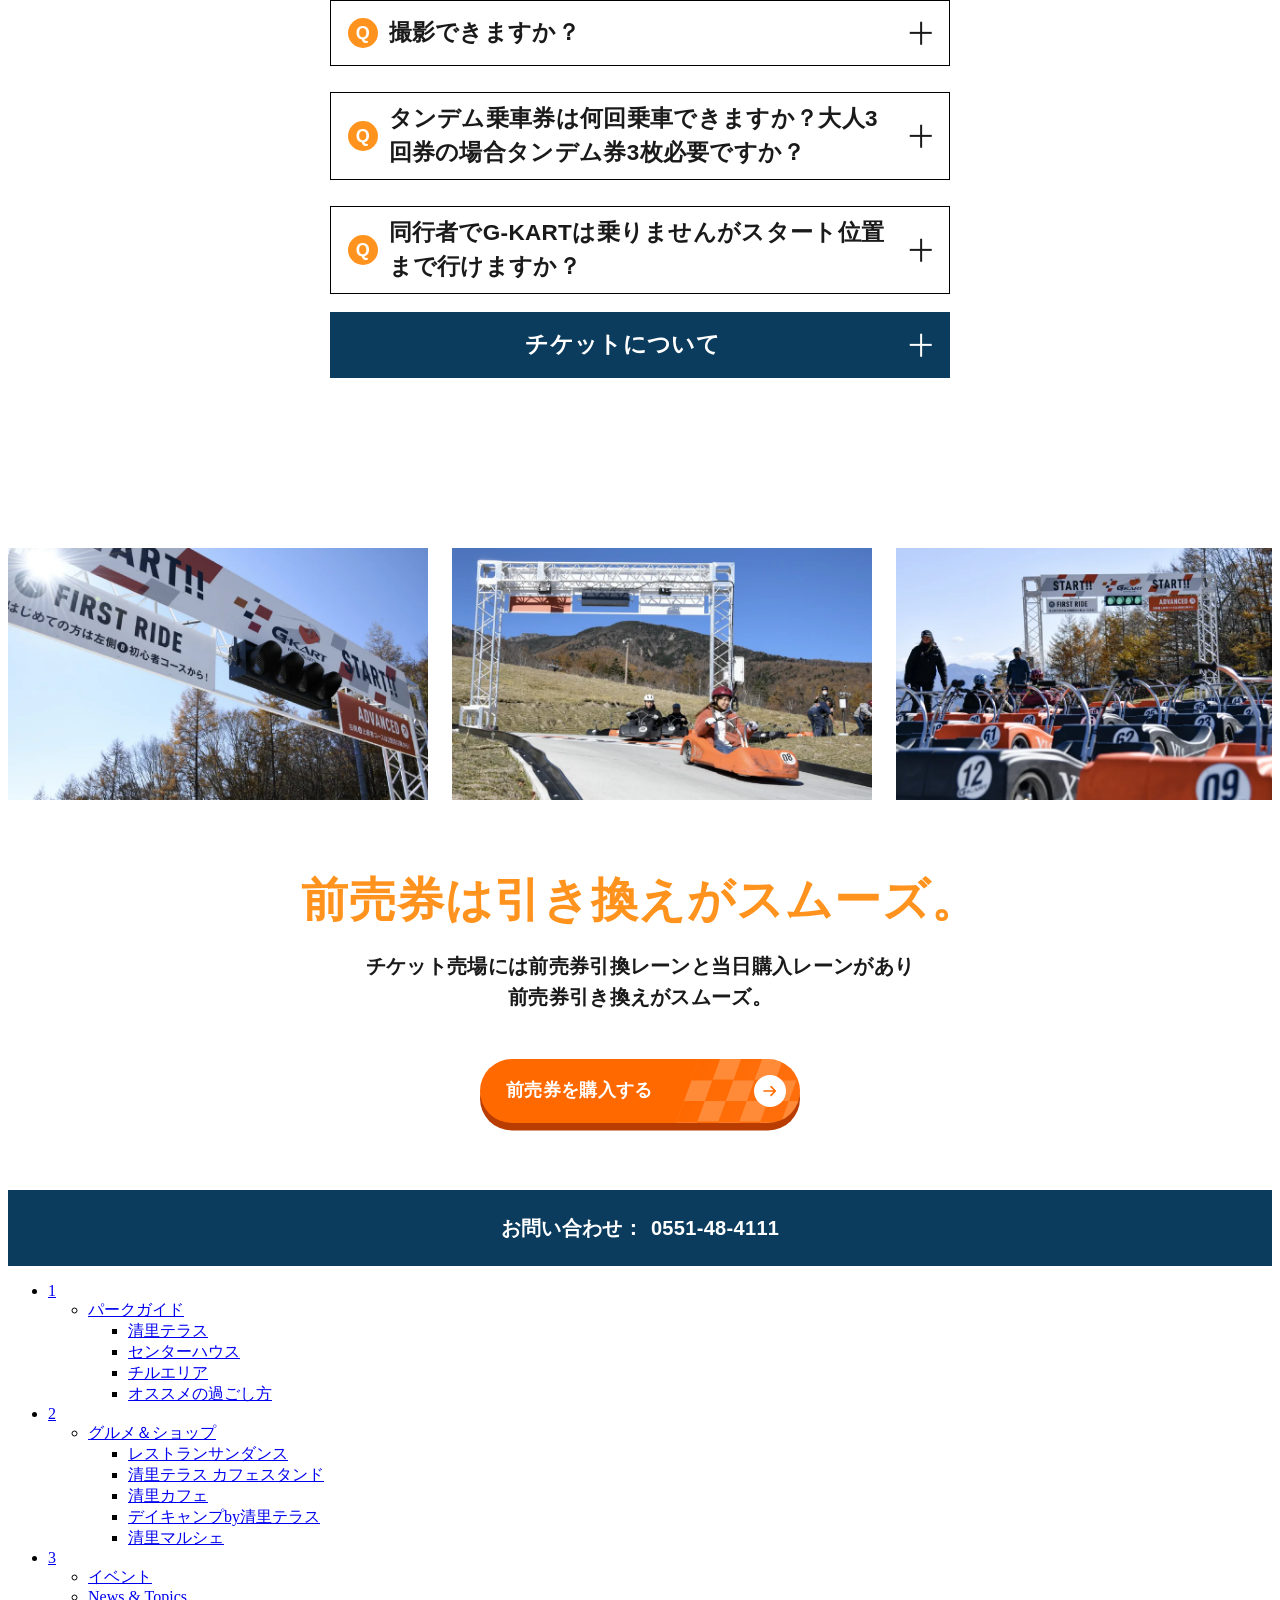
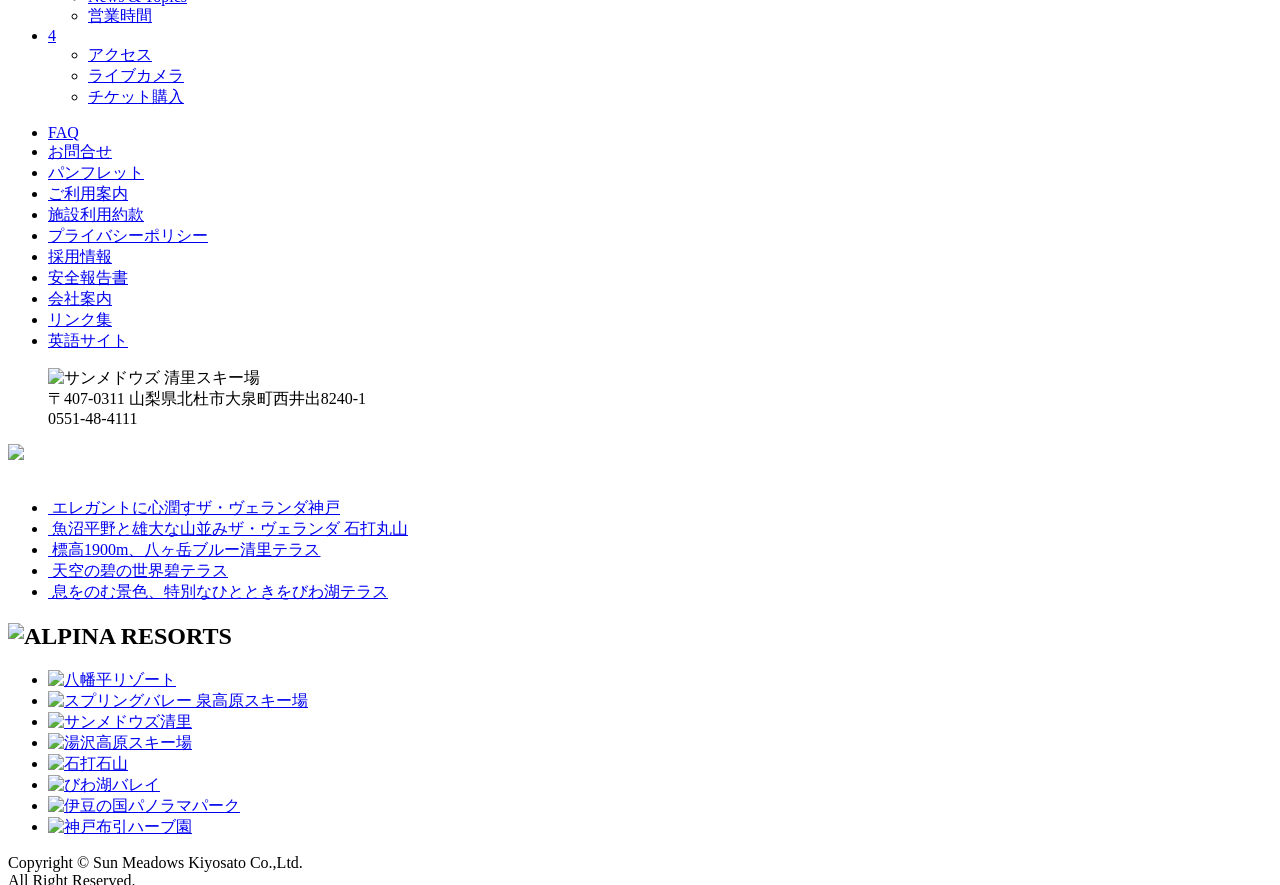
==== commit 43a76fb7: "クライアント修正" ====
--- a/index.html
+++ b/index.html
@@ -29,7 +29,7 @@
 	<link rel="stylesheet" href="https://unpkg.com/scroll-hint@latest/css/scroll-hint.css">
 	<link rel="stylesheet" href="https://www.sunmeadows.co.jp/wp/wp-content/themes/original/style.css?250829v2">
 	<!-- G-KART LP -->
-	<link rel="stylesheet" href="assets/css/style.css?v=20260831z">
+	<link rel="stylesheet" href="assets/css/style.css?v=20260901a">
 	<script>document.documentElement.classList.add('gk-js');</script>
 	<!--[if lt IE 9]><script src="//html5shim.googlecode.com/svn/trunk/html5.js"></script><![endif]-->
 	<meta name='robots' content='max-image-preview:large' />
@@ -379,7 +379,7 @@
                     <div id="cart" class="gk-sec gk-cart">
                         <div class="gk-container">
                             <div class="gk-cart__head">
-                                <h2 class="gk-h2" data-gk-fade>G-KART(ジーカート)について</h2>
+                                <h2 class="gk-h2 gk-cart__title" data-gk-fade><ruby class="gk-cart__ruby">G-KART<rt>ジーカート</rt></ruby><span class="gk-cart__title-tail">について</span></h2>
                                 <figure class="gk-cart__img" data-gk-fade="right" aria-hidden="true">
                                     <picture><source type="image/webp" srcset="assets/images/cart.webp"><img src="assets/images/cart.png" alt="" width="280" height="238" loading="lazy" decoding="async"></picture>
                                 </figure>
@@ -508,27 +508,42 @@
                                 </table>
                             </div>
 
-                            <figure class="gk-charge__steps" data-gk-fade>
-                                <picture><source type="image/webp" srcset="assets/images/purchase_flow.webp"><img src="assets/images/purchase_flow.png" alt="購入からの流れ。当日窓口購入の場合は、1 当日窓口で並びG-KART乗車券購入、2 フラワーリフト乗り場へ。前売券の場合は、1 前日までに購入でお得（前日までキャンセル可）、2 引換優先レーンで引き換え、3 フラワーリフト乗り場へ。" width="2800" height="1760" loading="lazy" decoding="async"></picture>
-                            </figure>
-
                             <dl class="gk-charge__hours" data-gk-fade>
                                 <div class="gk-charge__hours-row"><dt>営業期間</dt><dd>2026年4月29日(水・祝)〜11月3日(火・祝)</dd></div>
                                 <div class="gk-charge__hours-row"><dt>営業時間</dt><dd>9:30〜17:00<span class="gk-charge__hours-note">（G-KART最終受付16:00）</span></dd></div>
                             </dl>
-                        </div>
-                    </div>
-
-                    <div class="gk-charge__cta">
-                        <div class="gk-container">
-                            <div class="gk-btns" data-gk-fade>
-                                <a class="gk-btn gk-btn--primary" href="https://www.kkday.com/ja/product/142128?cid=14300&amp;ud1=officialsite" target="_blank" rel="noopener">
-                                    <span class="gk-btn__label">前売券を購入する</span>
-                                    <span class="gk-btn__arrow" aria-hidden="true"></span>
-                                </a>
-                            </div>
-                        </div>
-                    </div>
+
+                            <div class="gk-flow" data-gk-tabs data-gk-fade>
+                                <div class="gk-flow__tabs" role="tablist" aria-label="購入方法の流れ">
+                                    <button class="gk-flow__tab is-active" id="gk-flow-tab-advance" type="button" role="tab" aria-selected="true" aria-controls="gk-flow-panel-advance">前売券の場合</button>
+                                    <button class="gk-flow__tab" id="gk-flow-tab-sameday" type="button" role="tab" aria-selected="false" aria-controls="gk-flow-panel-sameday" tabindex="-1">当日窓口購入の場合</button>
+                                </div>
+
+                                <div class="gk-flow__panel is-active" id="gk-flow-panel-advance" role="tabpanel" aria-labelledby="gk-flow-tab-advance">
+                                    <ol class="gk-flow__steps">
+                                        <li class="gk-flow__step"><span class="gk-flow__num">1</span><span class="gk-flow__label">前日までに購入でお得</span></li>
+                                        <li class="gk-flow__step"><span class="gk-flow__num">2</span><span class="gk-flow__label">引換優先レーンで引き換え</span></li>
+                                        <li class="gk-flow__step"><span class="gk-flow__num">3</span><span class="gk-flow__label">フラワーリフト乗り場へ</span></li>
+                                    </ol>
+                                    <div class="gk-flow__btns">
+                                        <a class="gk-btn gk-btn--primary" href="https://www.kkday.com/ja/product/142128?cid=14300&amp;ud1=officialsite" target="_blank" rel="noopener">
+                                            <span class="gk-btn__label">前売券を購入する</span>
+                                            <span class="gk-btn__arrow" aria-hidden="true"></span>
+                                        </a>
+                                    </div>
+                                </div>
+
+                                <div class="gk-flow__panel" id="gk-flow-panel-sameday" role="tabpanel" aria-labelledby="gk-flow-tab-sameday" hidden>
+                                    <ol class="gk-flow__steps">
+                                        <li class="gk-flow__step"><span class="gk-flow__num">1</span><span class="gk-flow__label">当日窓口で並びG-KART乗車券を購入</span></li>
+                                        <li class="gk-flow__step"><span class="gk-flow__num">2</span><span class="gk-flow__label">フラワーリフト乗り場へ</span></li>
+                                    </ol>
+                                </div>
+                            </div>
+                        </div>
+                    </div>
+
+                    <div class="gk-check gk-check--orange" aria-hidden="true"></div>
                 </div>
 
                 <!-- =========================================================
@@ -588,16 +603,20 @@
                                 <p class="gk-banner" data-gk-fade><span class="gk-banner__shape"><span class="gk-banner__text">首都圏から、車で約2時間。</span></span></p>
                                 <p class="gk-body gk-body--white gk-center gk-pc-left" data-gk-fade>中央道でまっすぐ。ICを降りてからも、20〜30分です。</p>
 
+                                <p class="gk-access__name" data-gk-fade>サンメドウズ清里</p>
+
                                 <dl class="gk-access__info" data-gk-fade>
-                                    <div class="gk-access__row"><dt>施設名</dt><dd>サンメドウズ清里</dd></div>
                                     <div class="gk-access__row"><dt>所在地</dt><dd>山梨県北杜市大泉町西井出8240-1</dd></div>
                                     <div class="gk-access__row"><dt>お問い合わせ</dt><dd><a href="tel:0551484111">0551-48-4111</a></dd></div>
                                 </dl>
 
-                                <p class="gk-small gk-body--white gk-access__navi" data-gk-fade>カーナビ検索は電話番号「0551-48-4111」または名称「サンメドウズ清里スキー場」「サンメドウズ清里ハイランドパーク」で検索してください。<br>※住所検索をすると別の場所を指してしまう場合があります。</p>
+                                <div class="gk-access__note" data-gk-fade>
+                                    <p class="gk-small">※住所検索をすると別の場所を指してしまう場合があります。</p>
+                                    <p class="gk-small">カーナビ検索は電話番号「0551-48-4111」または名称「サンメドウズ清里スキー場」「サンメドウズ清里ハイランドパーク」で検索してください。</p>
+                                </div>
 
                                 <div class="gk-btns" data-gk-fade>
-                                    <a class="gk-btn gk-btn--outline" href="https://www.sunmeadows.co.jp/access/">
+                                    <a class="gk-btn gk-btn--black" href="https://www.sunmeadows.co.jp/access/">
                                         <span class="gk-btn__label">詳しいアクセス情報を見る</span>
                                         <span class="gk-btn__arrow" aria-hidden="true"></span>
                                     </a>
@@ -934,6 +953,6 @@
 	</script>
 	<script src="https://www.sunmeadows.co.jp/wp/wp-content/plugins/gtranslate/js/base.js?ver=3.1.1" data-no-optimize="1" data-no-minify="1" data-gt-orig-url="/green/g-kart/" data-gt-orig-domain="www.sunmeadows.co.jp" data-gt-widget-id="29903483" defer></script>
 	<!-- G-KART LP -->
-	<script src="assets/js/script.js?v=20260831z" defer></script>
+	<script src="assets/js/script.js?v=20260901a" defer></script>
 </body>
 </html>
--- a/assets/css/style.css
+++ b/assets/css/style.css
@@ -44,6 +44,8 @@
 	--c-cta: #ff6900;
 	--c-cta-dark: #b93c00;
 	--c-brown: #663a13;
+	--c-flow-red: #d0331d;
+	--c-flow-tab: #c67d34;
 	--c-yellow: #ffff64;
 	--c-text: #1a1a1a;
 	--c-gray-bg: #f0f0f0;
@@ -365,6 +367,22 @@
 	background: var(--c-white);
 }
 
+/* black：黒地・白文字（アクセス） */
+.gk-btn--black {
+	color: var(--c-white);
+	background-color: #000;
+	box-shadow: inset 0 0 0 calc(5 * var(--u)) #000;
+}
+
+.gk-btn--black:hover {
+	background-color: #1f1f1f;
+}
+
+.gk-btn--black .gk-btn__arrow {
+	color: #000;
+	background: var(--c-white);
+}
+
 /* --------------------------------------------------------------------------
    6. チェック柄ボーダー（左から右へ無限ループ）
    -------------------------------------------------------------------------- */
@@ -843,6 +861,24 @@
 	white-space: nowrap;
 }
 
+/* 「G-KART について」：G-KART にジーカートのルビを振る */
+.gk-cart__ruby {
+	ruby-position: over;
+	-webkit-ruby-position: before;
+}
+
+.gk-cart__ruby > rt {
+	font-size: calc(22 * var(--u));
+	font-weight: 700;
+	letter-spacing: .18em;
+	text-align: center;
+	transform: translateY(calc(6 * var(--u)));
+}
+
+.gk-cart__title-tail {
+	color: var(--c-text);
+}
+
 .gk-cart__img {
 	flex: 0 0 auto;
 	width: calc(180 * var(--u));
@@ -1126,51 +1162,160 @@
 	margin-top: calc(50 * var(--u));
 }
 
-.gk-charge__steps {
-	margin-top: calc(56 * var(--u));
-}
-
-.gk-charge__steps img {
+/* 営業期間・営業時間：表の直下（背景なし・小さめ・中央寄せ） */
+.gk-charge__hours {
+	margin-top: calc(28 * var(--u));
+	color: var(--c-white);
+	font-size: calc(24 * var(--u));
+	line-height: 1.7;
+	text-align: center;
+}
+
+.gk-charge__hours-row {
+	display: block;
+}
+
+.gk-charge__hours-row + .gk-charge__hours-row {
+	margin-top: calc(4 * var(--u));
+}
+
+.gk-charge__hours-row dt,
+.gk-charge__hours-row dd {
+	display: inline;
+}
+
+.gk-charge__hours-row dt {
+	font-weight: 700;
+}
+
+.gk-charge__hours-row dt::after {
+	content: "：";
+}
+
+.gk-charge__hours-note {
+	font-size: calc(22 * var(--u));
+}
+
+/* --------------------------------------------------------------------------
+   14-b. 購入からの流れ（タブ切替）
+   -------------------------------------------------------------------------- */
+.gk-flow {
+	max-width: calc(660 * var(--u));
+	margin: calc(50 * var(--u)) auto 0;
+}
+
+.gk-flow__tabs {
+	display: flex;
+	gap: calc(10 * var(--u));
+	padding-inline: calc(10 * var(--u));
+}
+
+.gk-flow__tab {
+	flex: 1 1 0;
+	min-width: 0;
+	padding: calc(20 * var(--u)) calc(14 * var(--u));
+	color: rgba(255, 255, 255, .92);
+	font-size: calc(27 * var(--u));
+	font-weight: 700;
+	line-height: 1.3;
+	text-align: center;
+	background: var(--c-flow-tab);
+	border-radius: calc(16 * var(--u)) calc(16 * var(--u)) 0 0;
+	cursor: pointer;
+	transition: background-color .25s, color .25s;
+}
+
+.gk-flow__tab.is-active {
+	color: var(--c-white);
+	background: var(--c-flow-red);
+}
+
+.gk-flow__panel {
+	padding: calc(44 * var(--u)) calc(32 * var(--u)) calc(50 * var(--u));
+	background: var(--c-white);
+	border: calc(6 * var(--u)) solid var(--c-flow-red);
+	border-radius: 0 0 calc(16 * var(--u)) calc(16 * var(--u));
+}
+
+.gk-flow__panel[hidden] {
+	display: none;
+}
+
+.gk-flow__steps {
+	list-style: none;
+	display: flex;
+	flex-direction: column;
+	align-items: center;
+	gap: calc(36 * var(--u));
+}
+
+.gk-flow__step {
+	position: relative;
+	display: flex;
+	align-items: center;
+	gap: calc(22 * var(--u));
 	width: 100%;
-	max-width: 100%;
-	margin: auto;
-}
-
-.gk-charge__hours {
-	margin-top: calc(50 * var(--u));
-	padding: calc(30 * var(--u)) calc(30 * var(--u));
-	color: var(--c-white);
+	max-width: calc(540 * var(--u));
+	padding: calc(22 * var(--u)) calc(46 * var(--u));
+	color: var(--c-white);
+	font-size: calc(30 * var(--u));
+	font-weight: 700;
+	line-height: 1.35;
+	background: var(--c-blue);
+	transform: skewX(-9deg);
+	box-shadow: calc(6 * var(--u)) calc(7 * var(--u)) 0 rgba(0, 0, 0, .16);
+}
+
+.gk-flow__num,
+.gk-flow__label {
+	transform: skewX(9deg);
+}
+
+.gk-flow__num {
+	display: grid;
+	place-items: center;
+	flex: 0 0 auto;
+	width: calc(48 * var(--u));
+	height: calc(48 * var(--u));
+	border-radius: 50%;
+	background: var(--c-white);
+	color: var(--c-blue);
 	font-size: calc(28 * var(--u));
-	line-height: 1.8;
-	background: rgba(255, 255, 255, .12);
-	border-radius: calc(12 * var(--u));
-}
-
-.gk-charge__hours-row {
+}
+
+/* ステップ間のオレンジ▼ */
+.gk-flow__step:not(:last-child)::after {
+	content: "";
+	position: absolute;
+	left: 50%;
+	bottom: calc(-27 * var(--u));
+	width: 0;
+	height: 0;
+	border-left: calc(15 * var(--u)) solid transparent;
+	border-right: calc(15 * var(--u)) solid transparent;
+	border-top: calc(17 * var(--u)) solid var(--c-orange-bg);
+	transform: translateX(-50%) skewX(9deg);
+}
+
+.gk-flow__btns {
+	position: relative;
 	display: flex;
-	gap: calc(16 * var(--u));
 	justify-content: center;
-	flex-wrap: wrap;
-}
-
-.gk-charge__hours-row + .gk-charge__hours-row {
-	margin-top: calc(10 * var(--u));
-}
-
-.gk-charge__hours-row dt {
-	flex: 0 0 auto;
-	min-width: calc(150 * var(--u));
-	font-weight: 700;
-	text-align: right;
-}
-
-.gk-charge__hours-note {
-	font-size: calc(24 * var(--u));
-}
-
-.gk-charge__cta {
-	padding-block: calc(32 * var(--u));
-	background: var(--c-brown);
+	margin-top: calc(52 * var(--u));
+}
+
+/* ステップ→ボタン間のオレンジ▼ */
+.gk-flow__btns::before {
+	content: "";
+	position: absolute;
+	top: calc(-35 * var(--u));
+	left: 50%;
+	width: 0;
+	height: 0;
+	border-left: calc(15 * var(--u)) solid transparent;
+	border-right: calc(15 * var(--u)) solid transparent;
+	border-top: calc(17 * var(--u)) solid var(--c-orange-bg);
+	transform: translateX(-50%);
 }
 
 /* --------------------------------------------------------------------------
@@ -1277,8 +1422,16 @@
 	border: 0;
 }
 
+.gk-access__name {
+	margin-top: calc(48 * var(--u));
+	color: var(--c-white);
+	font-size: calc(34 * var(--u));
+	font-weight: 700;
+	line-height: 1.4;
+}
+
 .gk-access__info {
-	margin-top: calc(50 * var(--u));
+	margin-top: calc(14 * var(--u));
 	font-size: calc(28 * var(--u));
 	line-height: 1.9;
 }
@@ -1294,9 +1447,20 @@
 	font-weight: 500;
 }
 
-.gk-access__navi {
-	margin-top: calc(24 * var(--u));
+.gk-access__note {
+	margin-top: calc(30 * var(--u));
+	padding: calc(26 * var(--u)) calc(30 * var(--u));
+	background: rgba(255, 255, 255, .12);
+	border-radius: calc(10 * var(--u));
+}
+
+.gk-access__note .gk-small {
+	color: var(--c-white);
 	line-height: 1.7;
+}
+
+.gk-access__note .gk-small + .gk-small {
+	margin-top: calc(8 * var(--u));
 }
 
 .gk-access .gk-btns {
@@ -1918,18 +2082,13 @@
 		margin-inline: auto;
 	}
 
-	.gk-charge__steps {
-		max-width: 900px;
-		margin-top: 30px;
-		margin-inline: auto;
-	}
-
-	.gk-charge__steps img {
-		max-width: 100%;
-	}
-
-	.gk-charge__cta {
-		padding-block: 24px;
+	.gk-charge__hours {
+		margin-top: 22px;
+	}
+
+	.gk-flow {
+		max-width: 560px;
+		margin-top: 40px;
 	}
 
 	/* --- ⑧1日の過ごし方 --- */
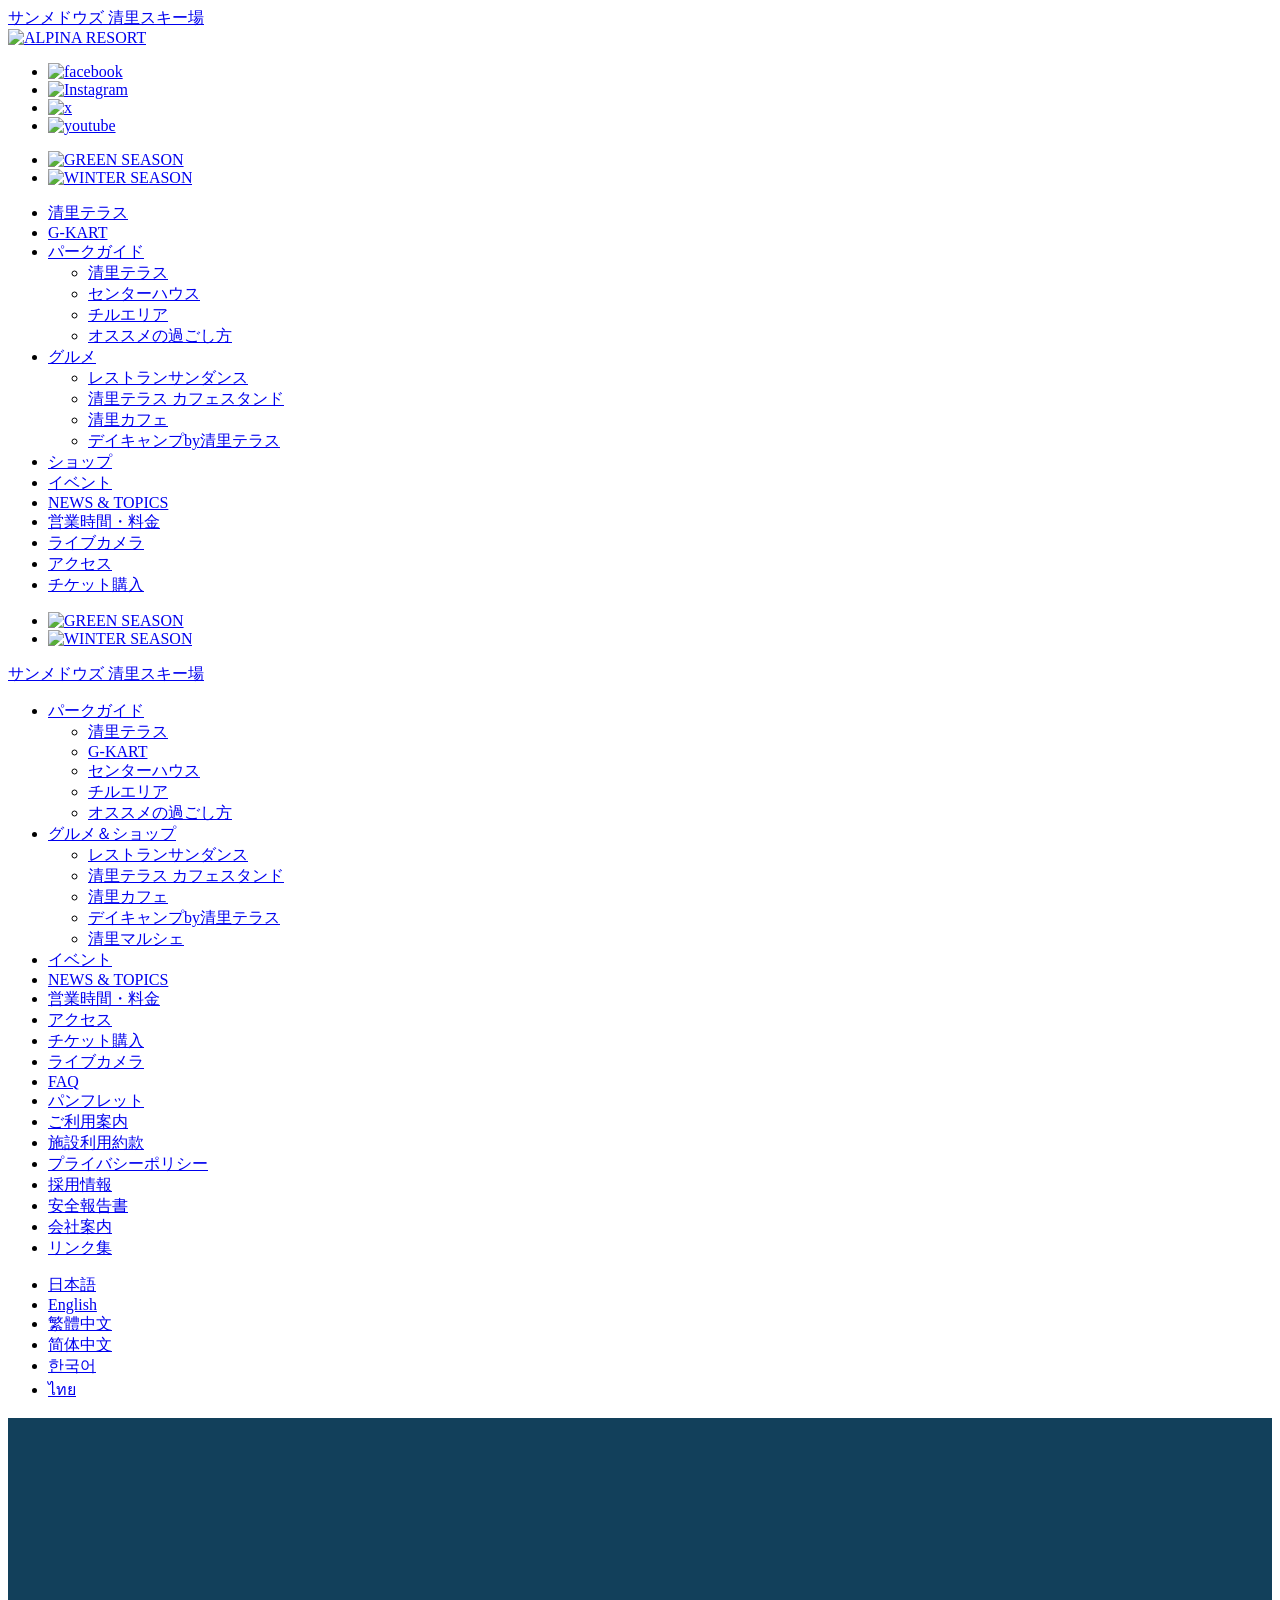
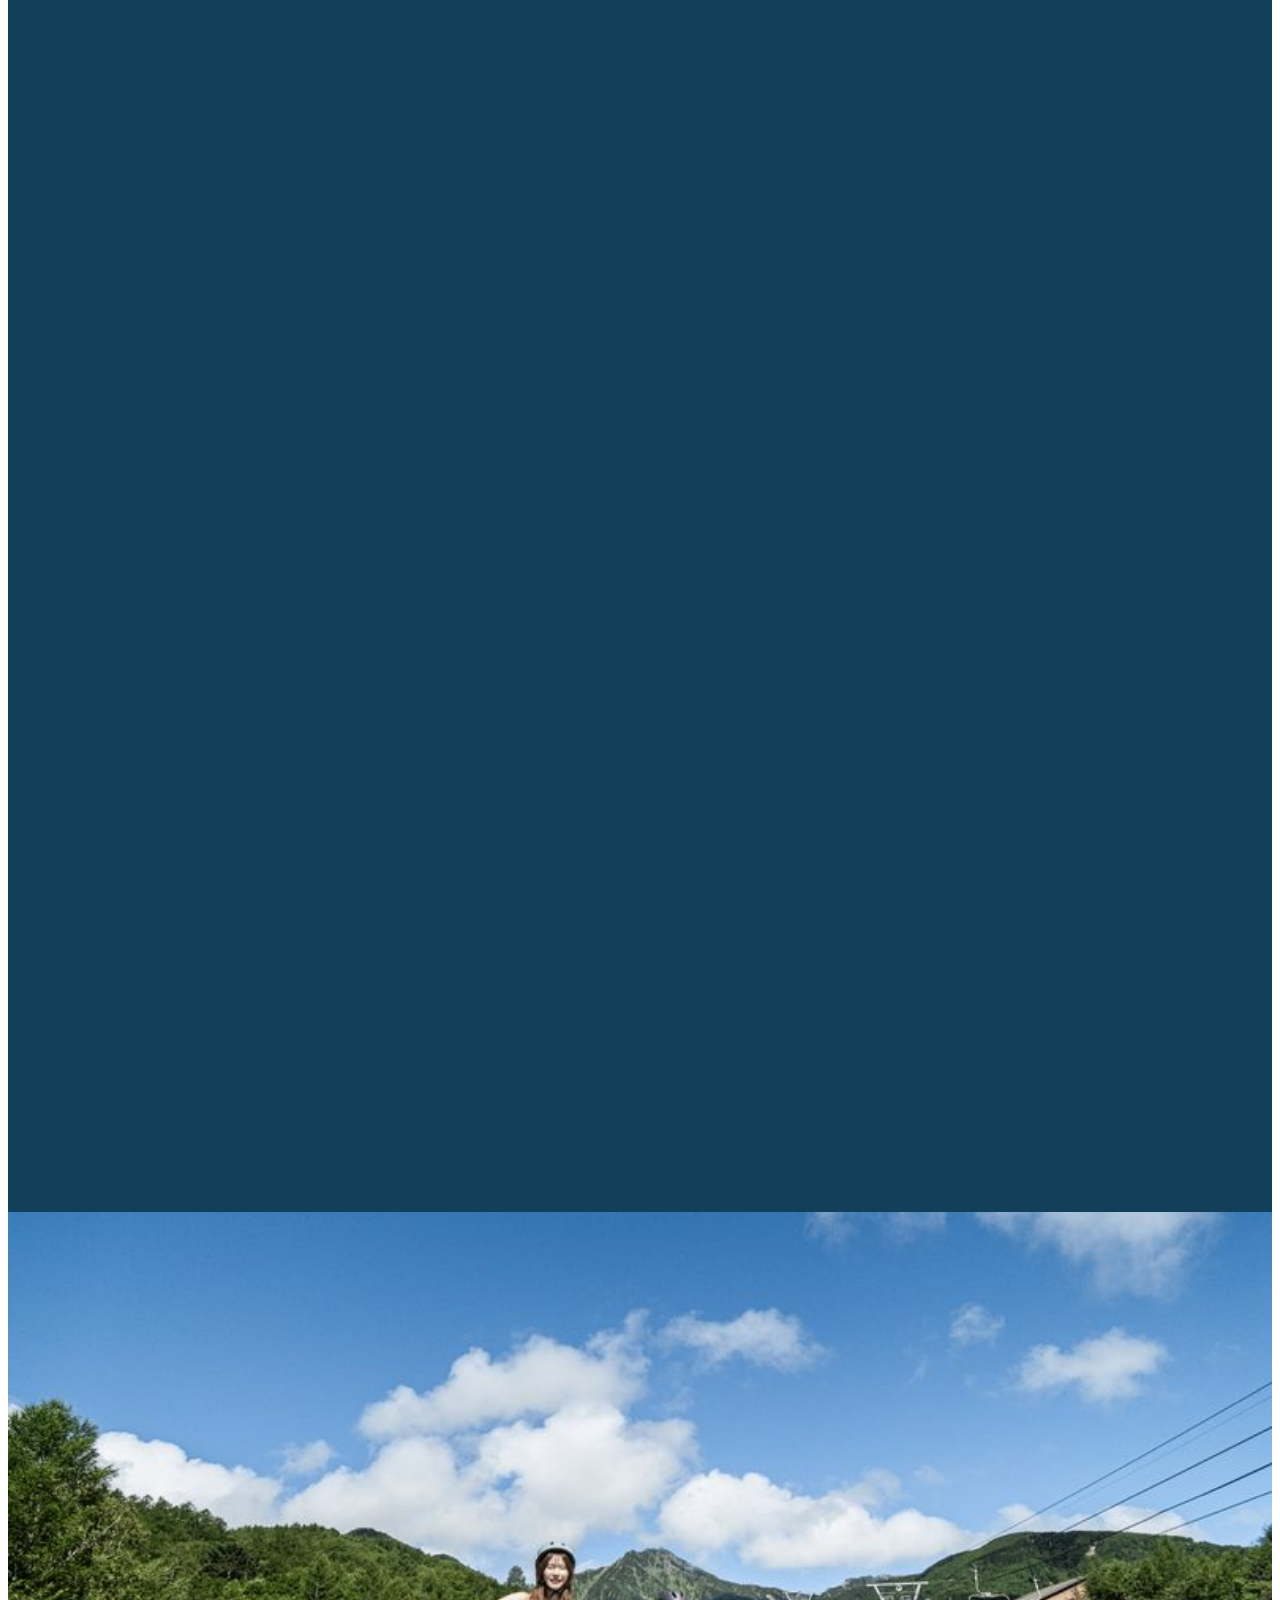
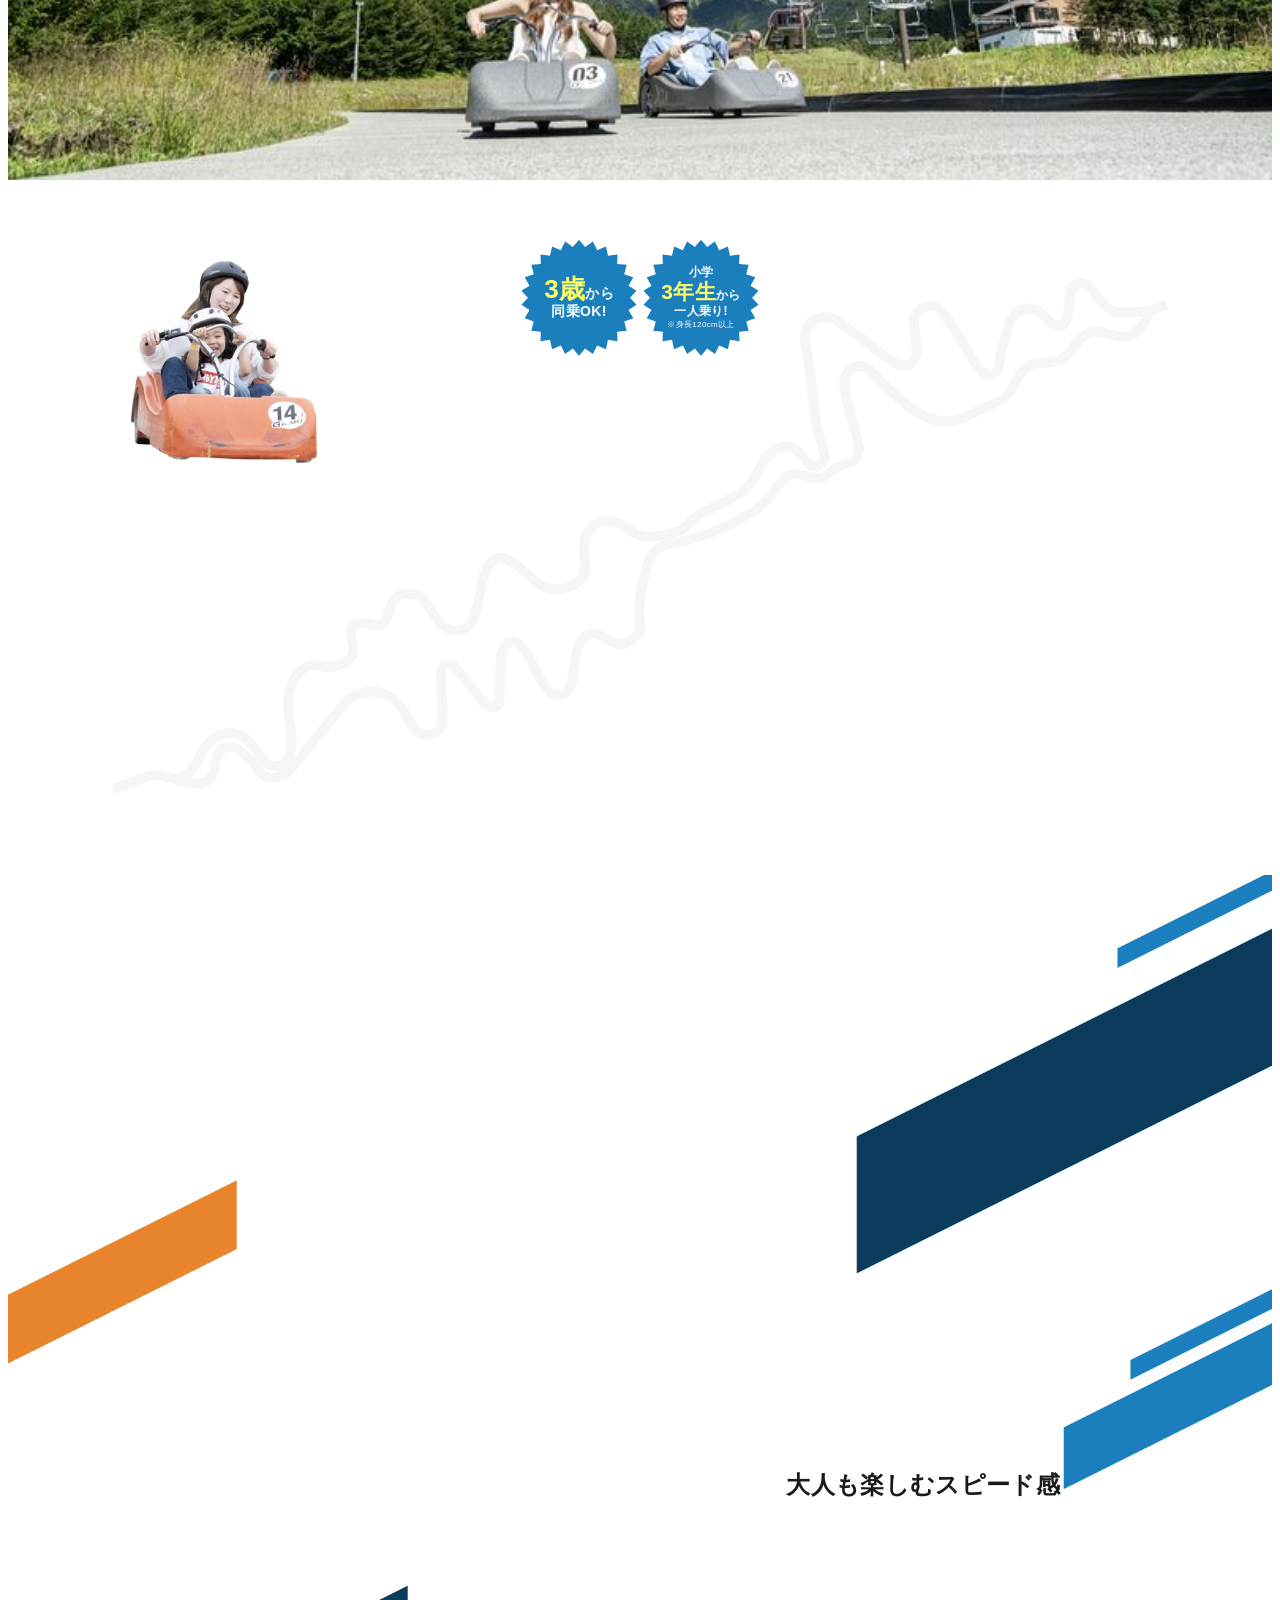
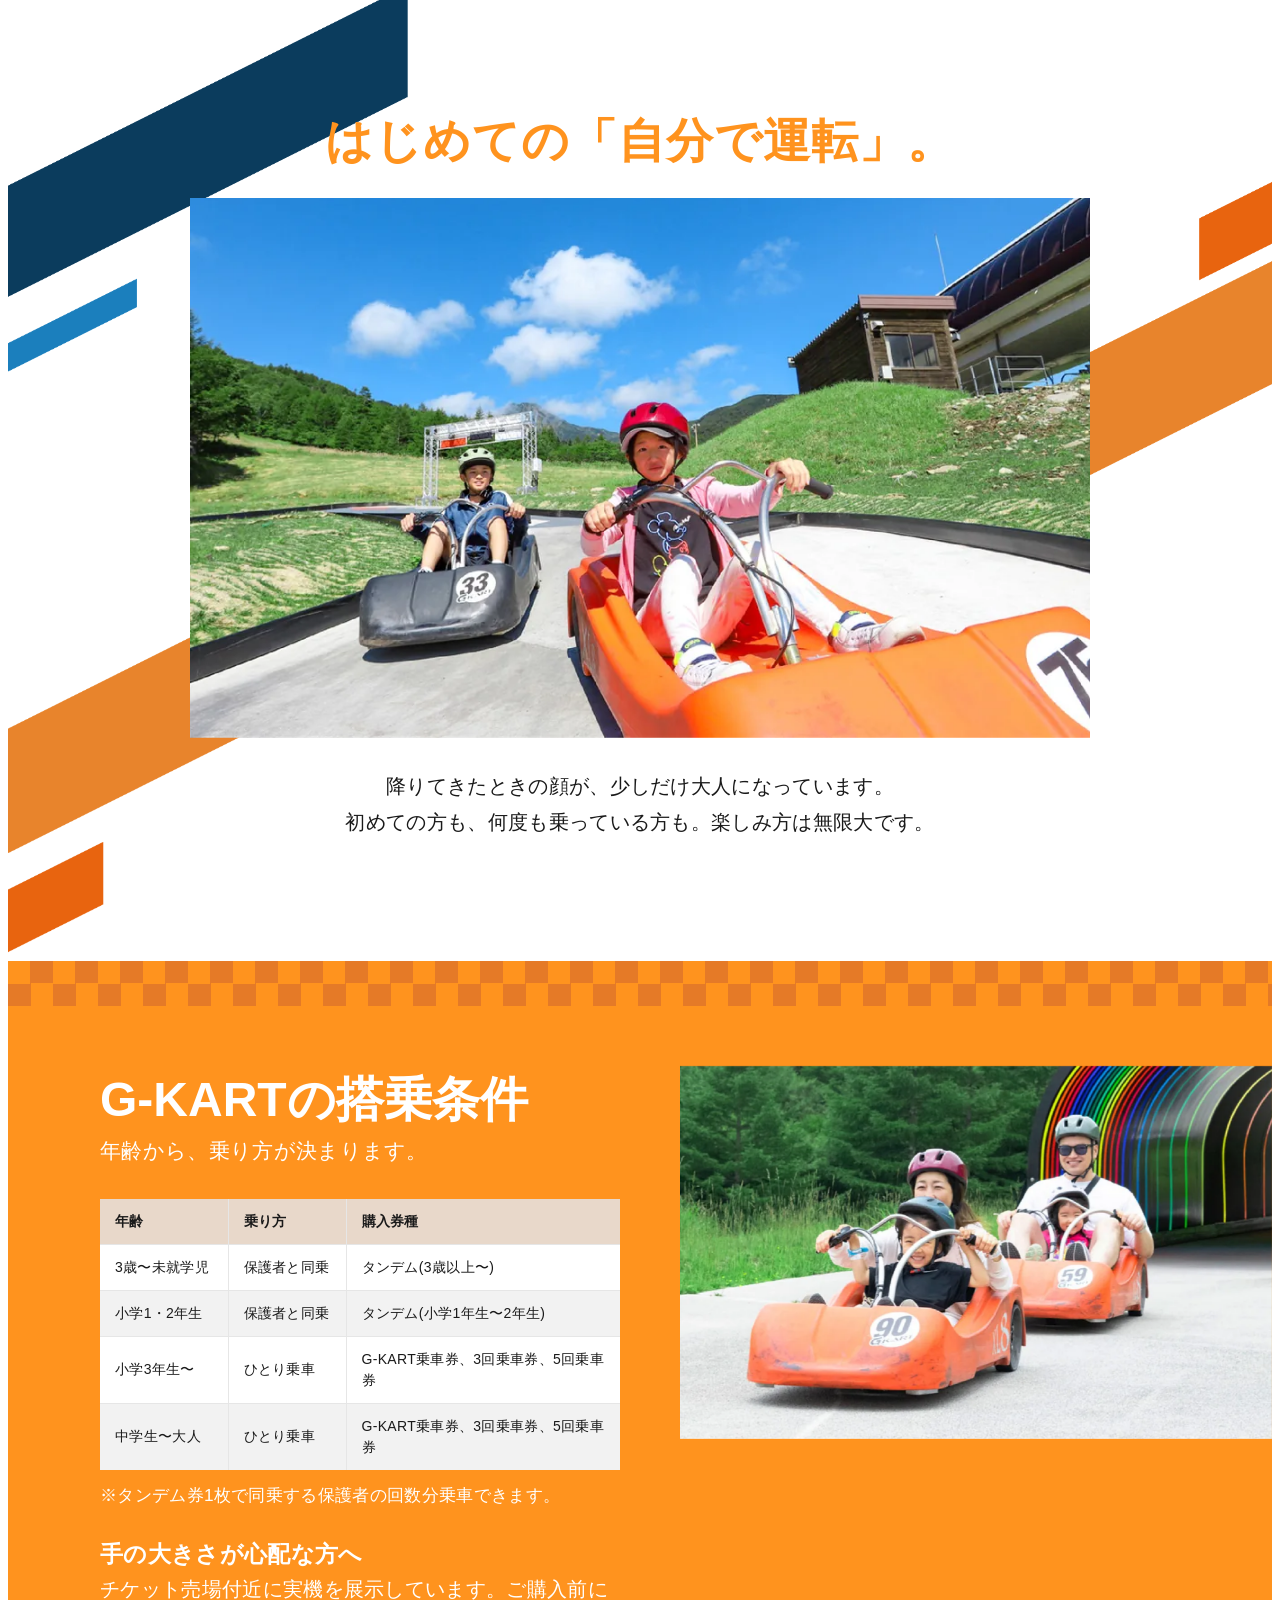
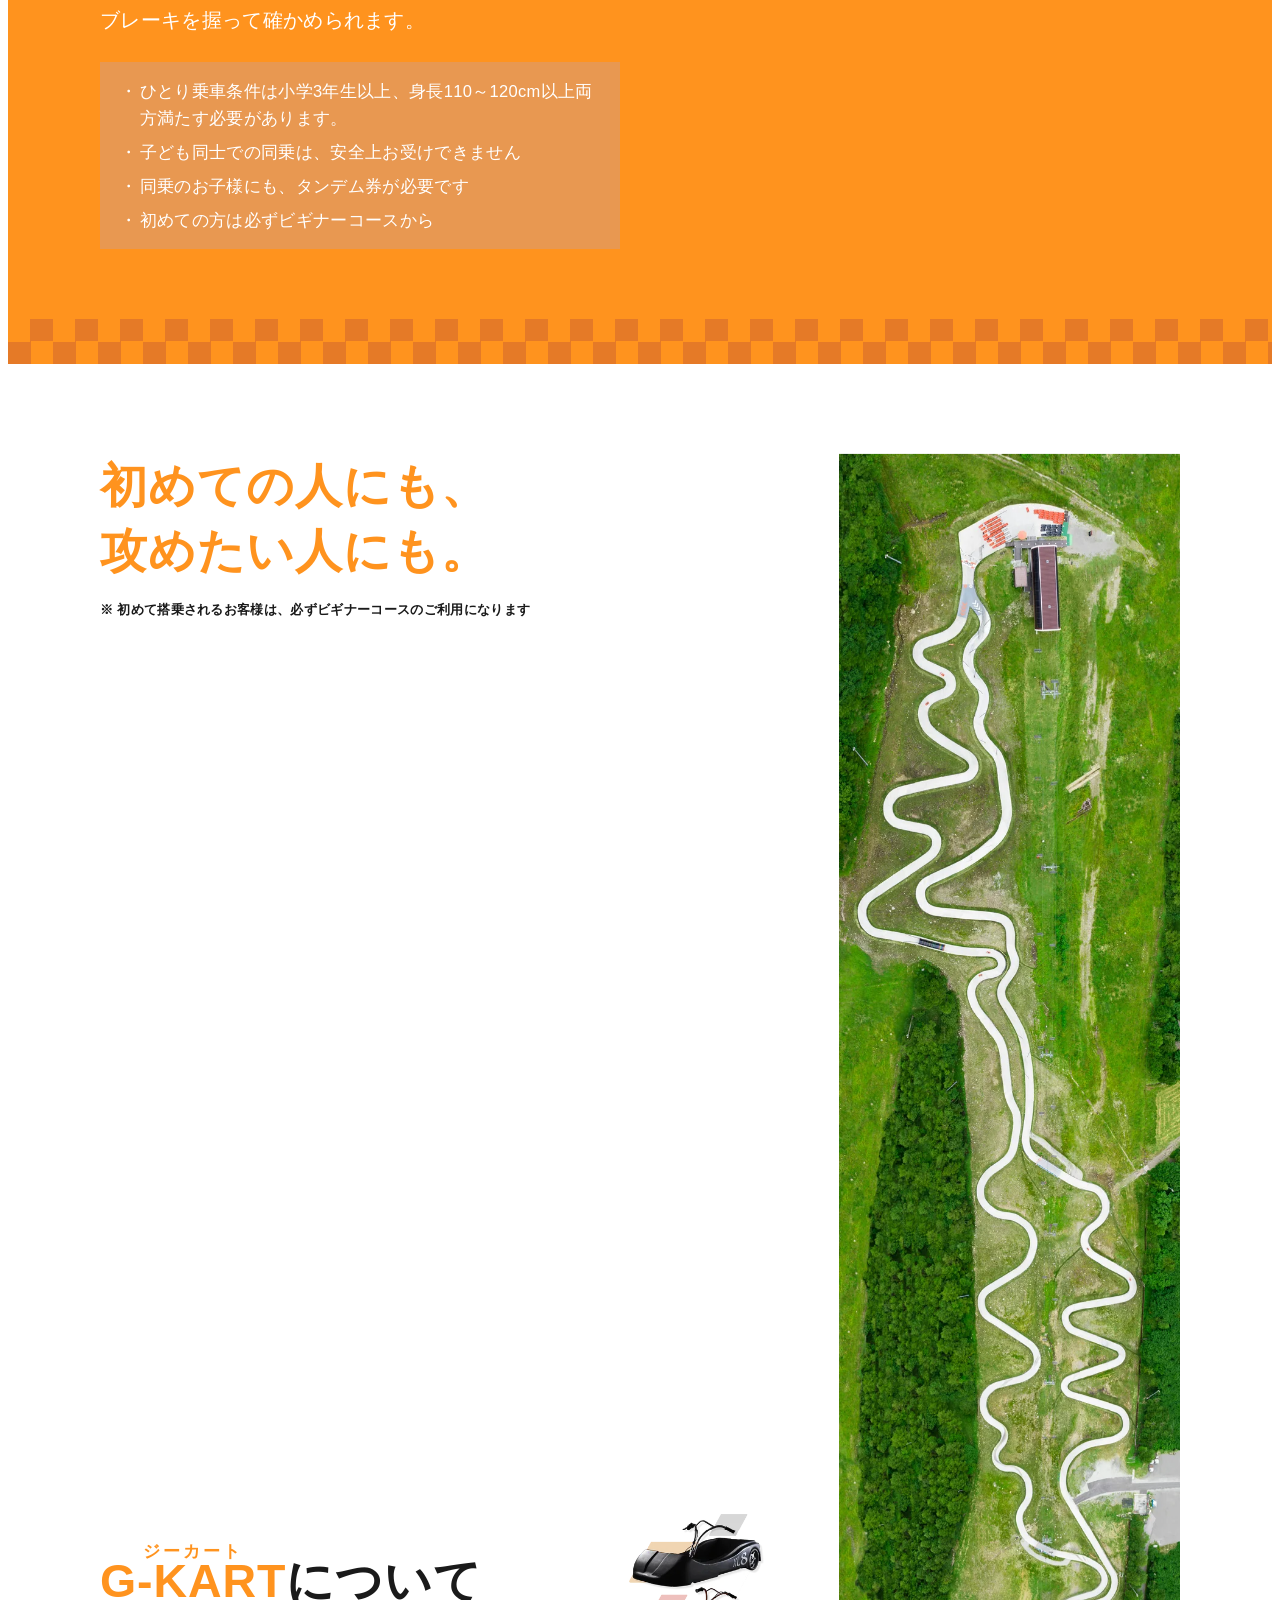
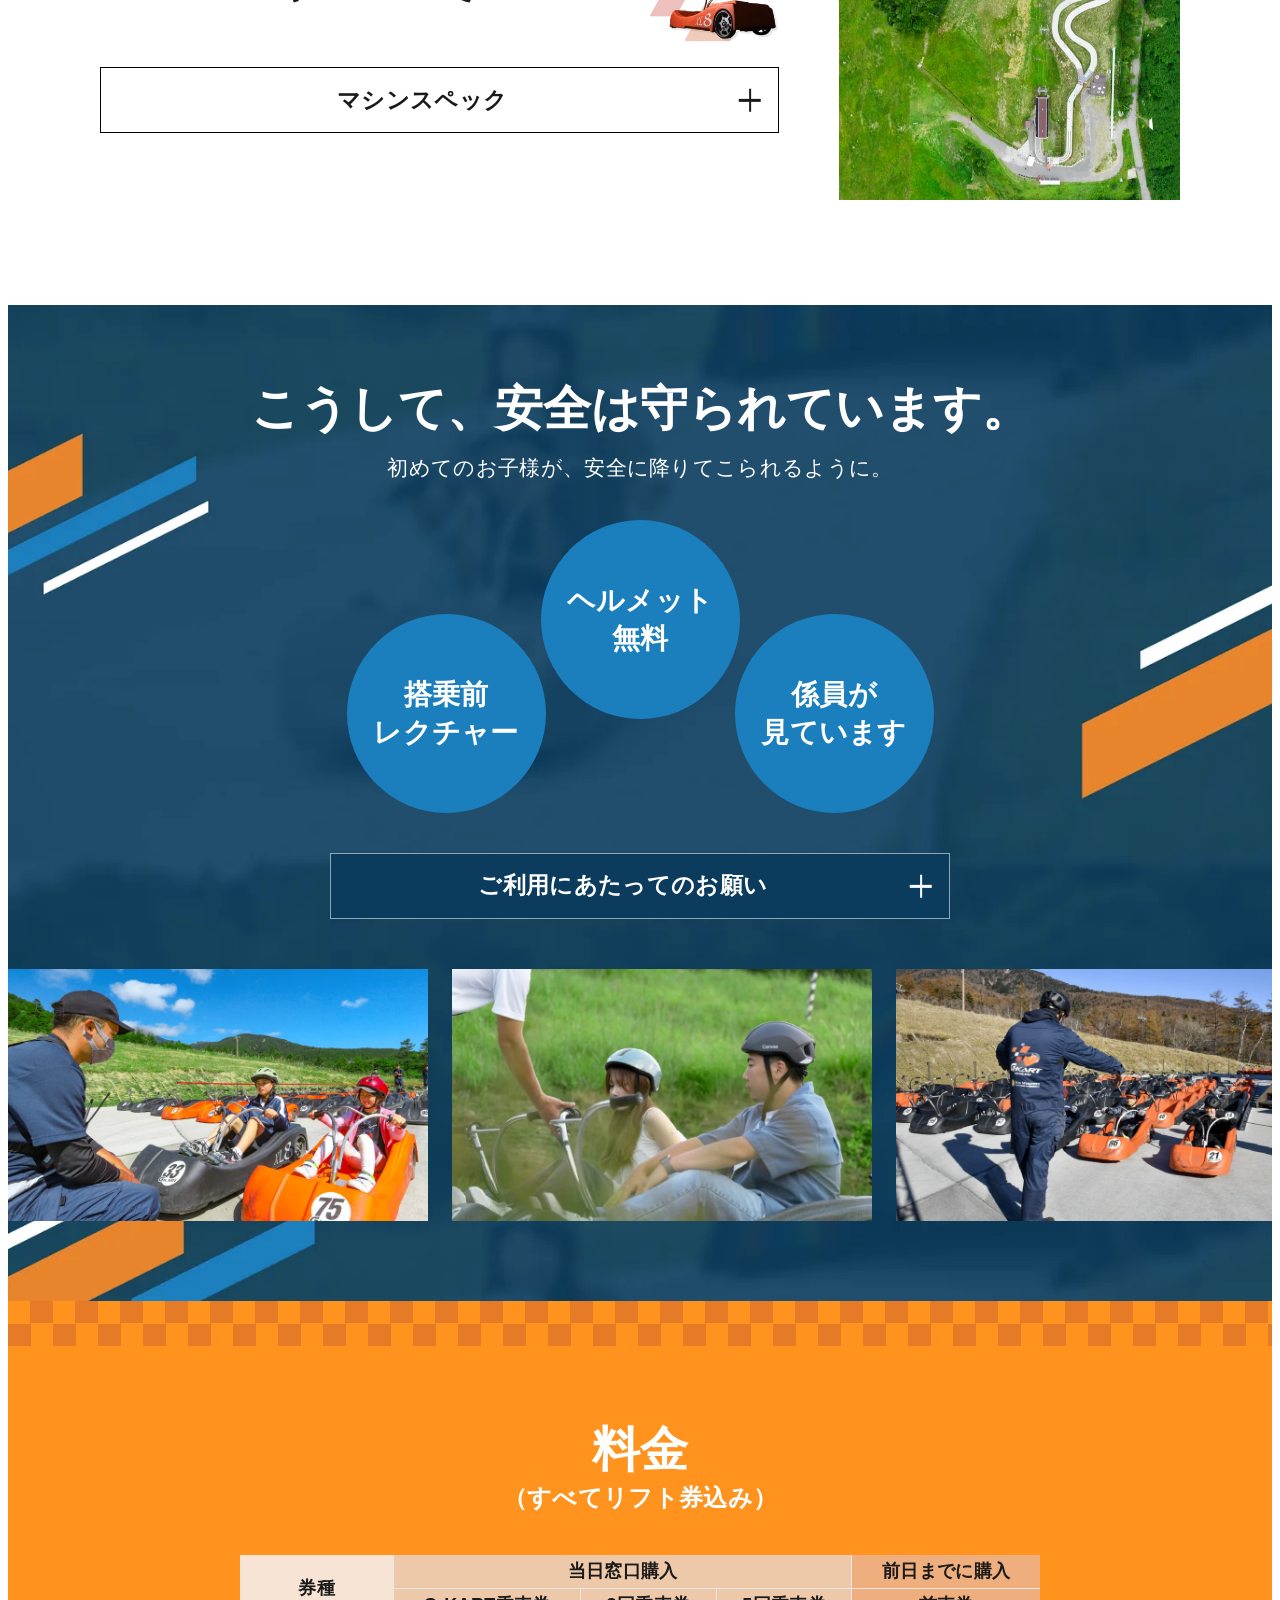
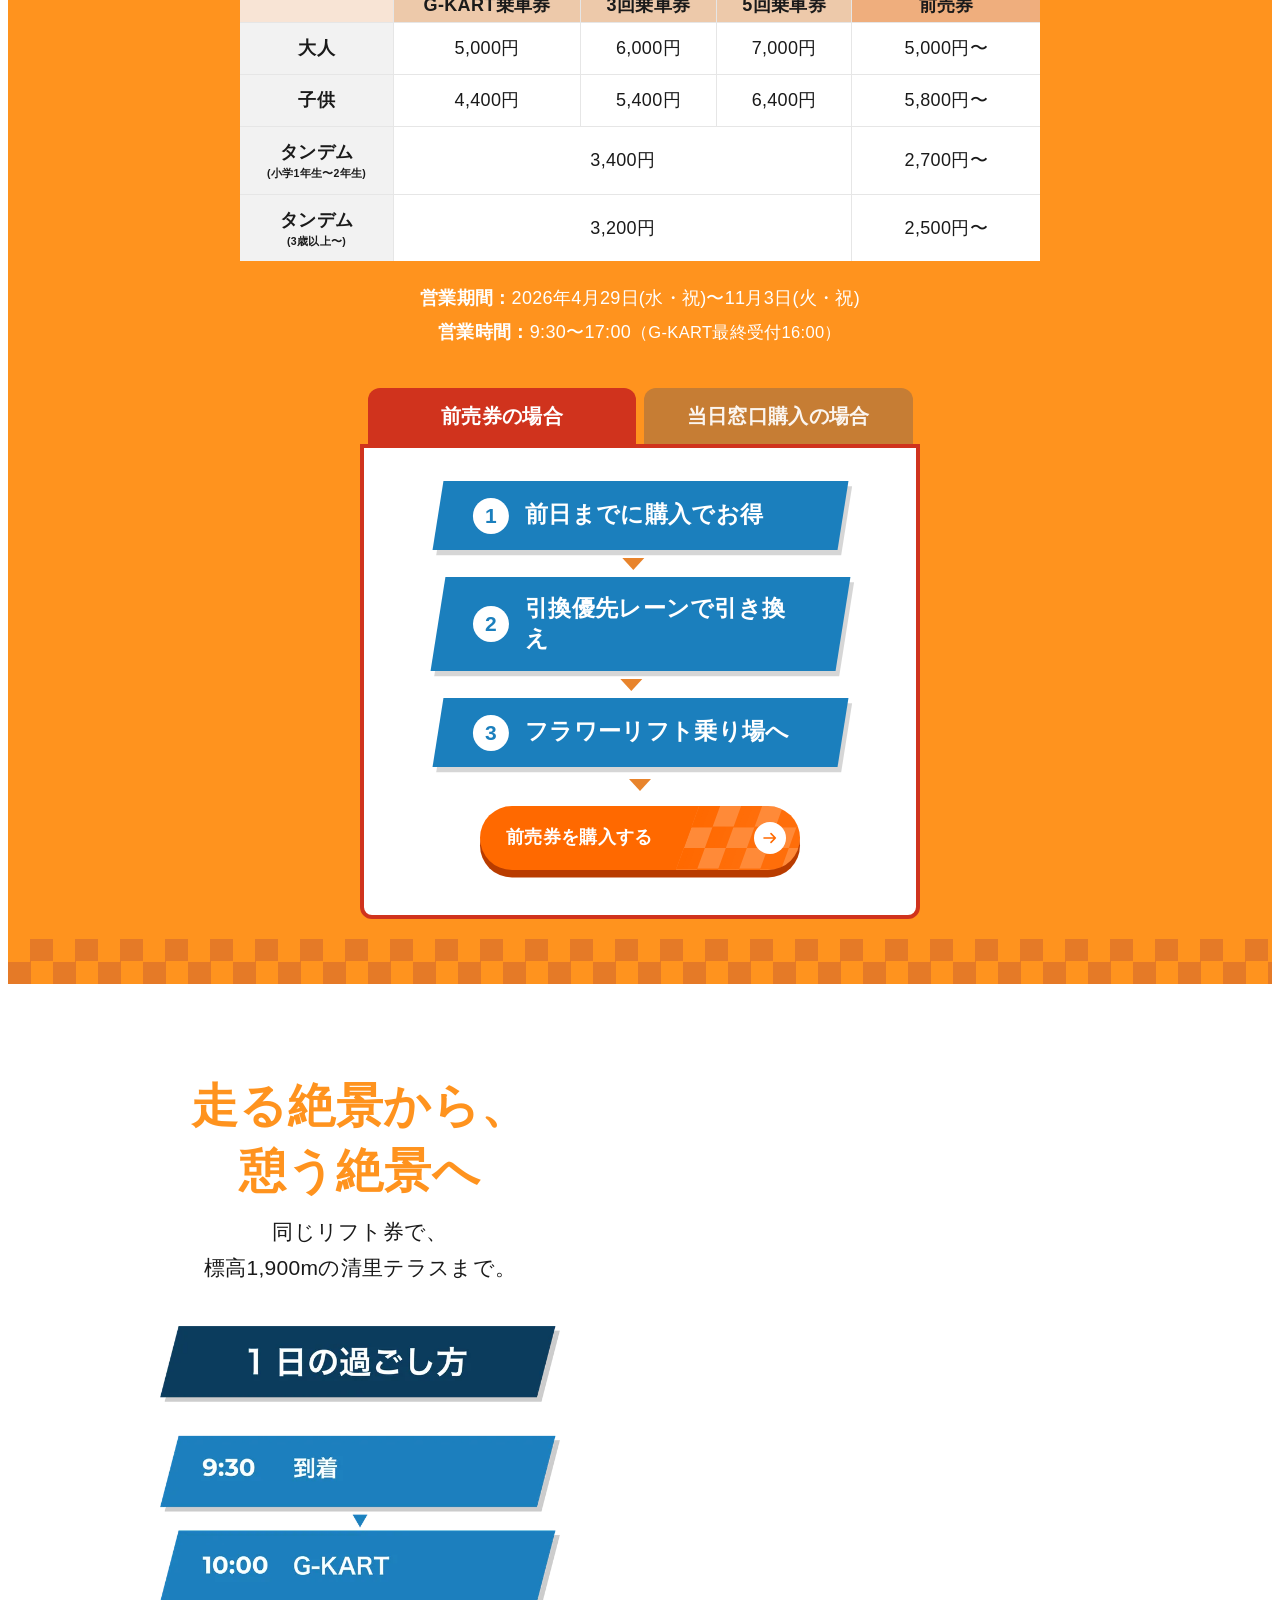
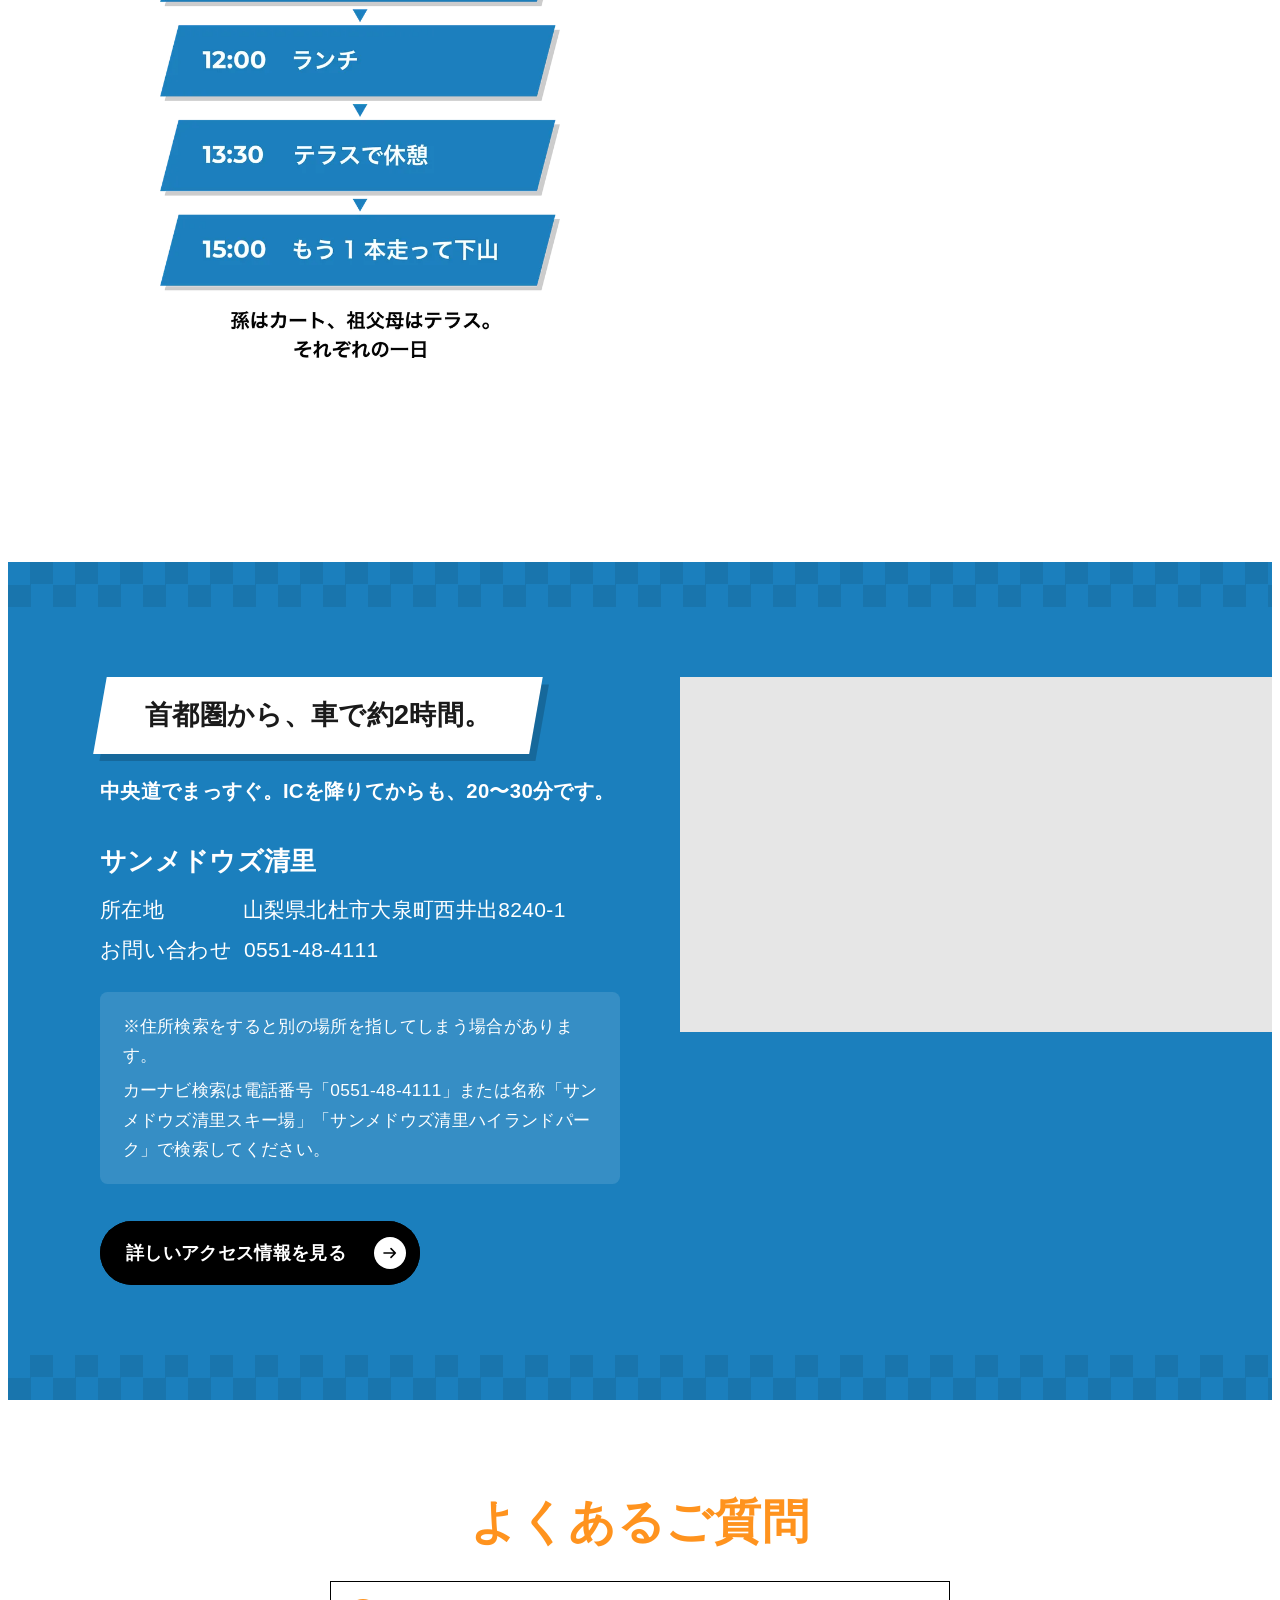
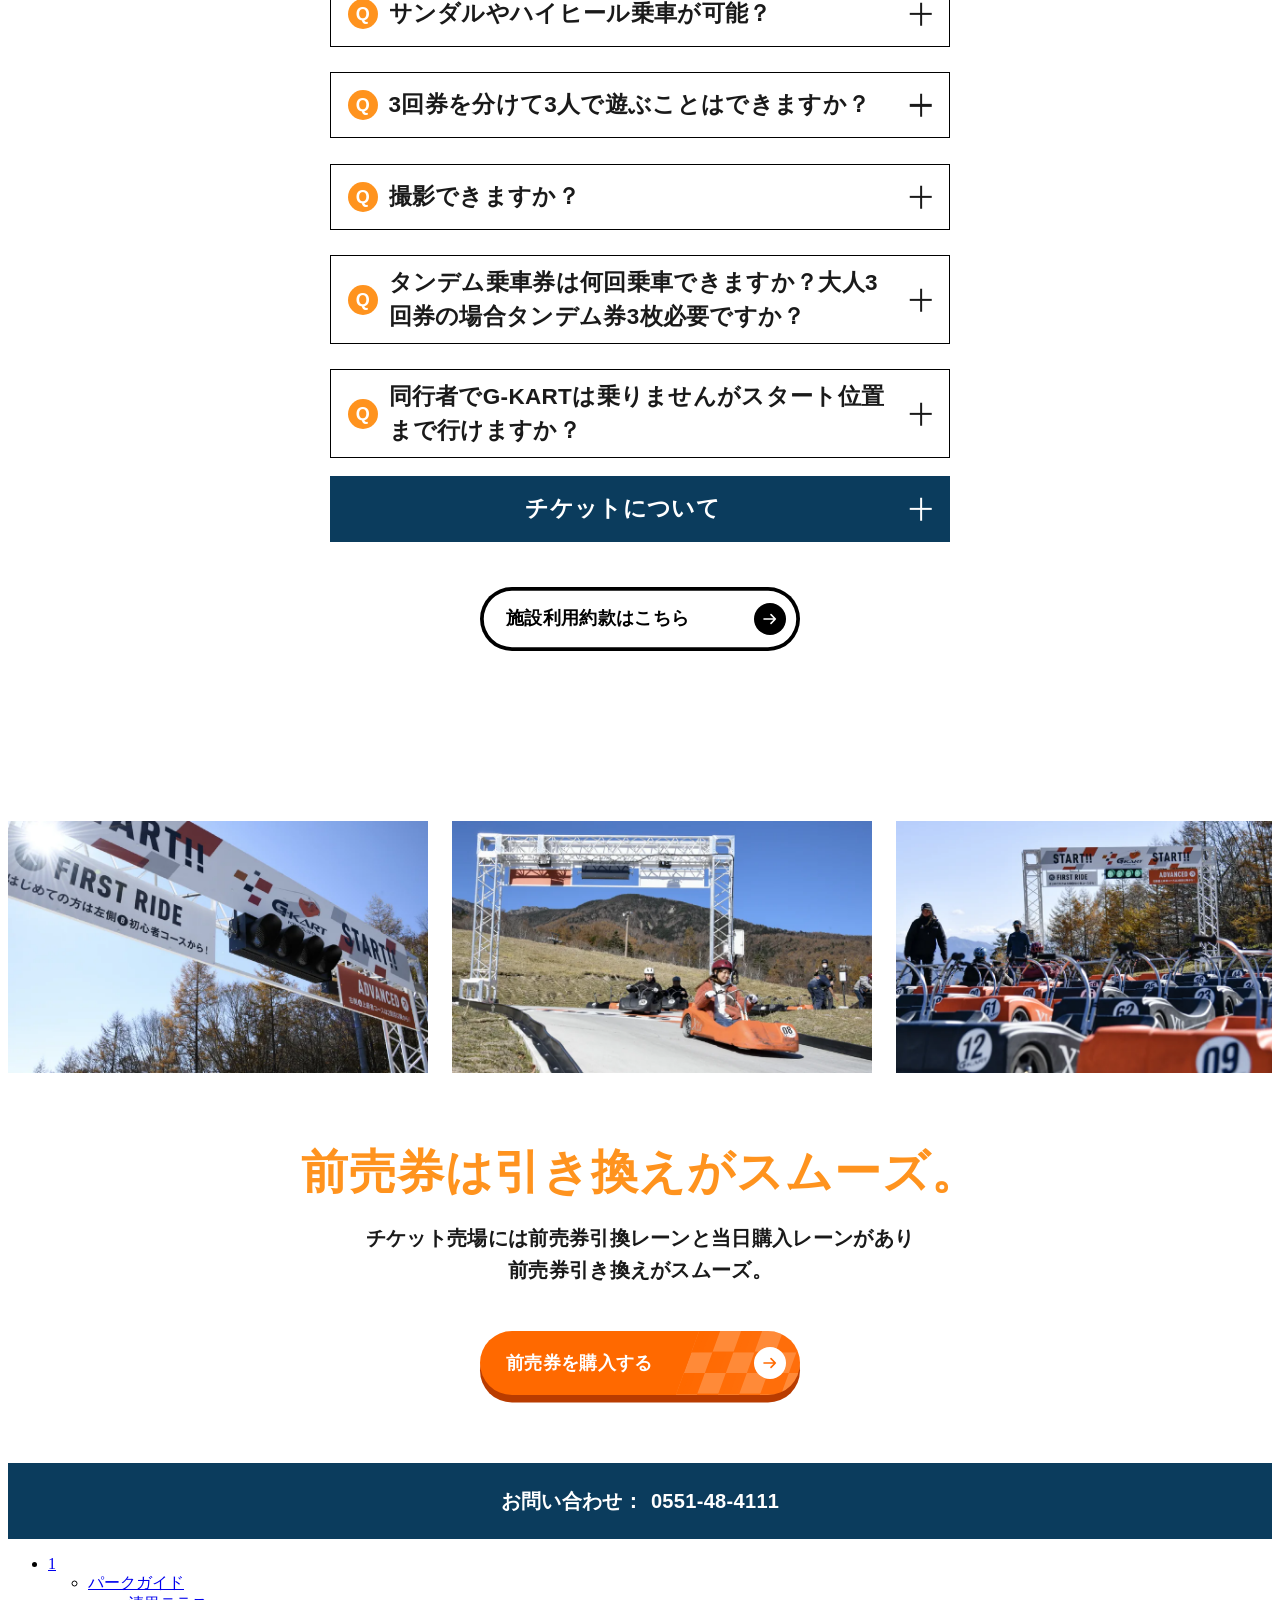
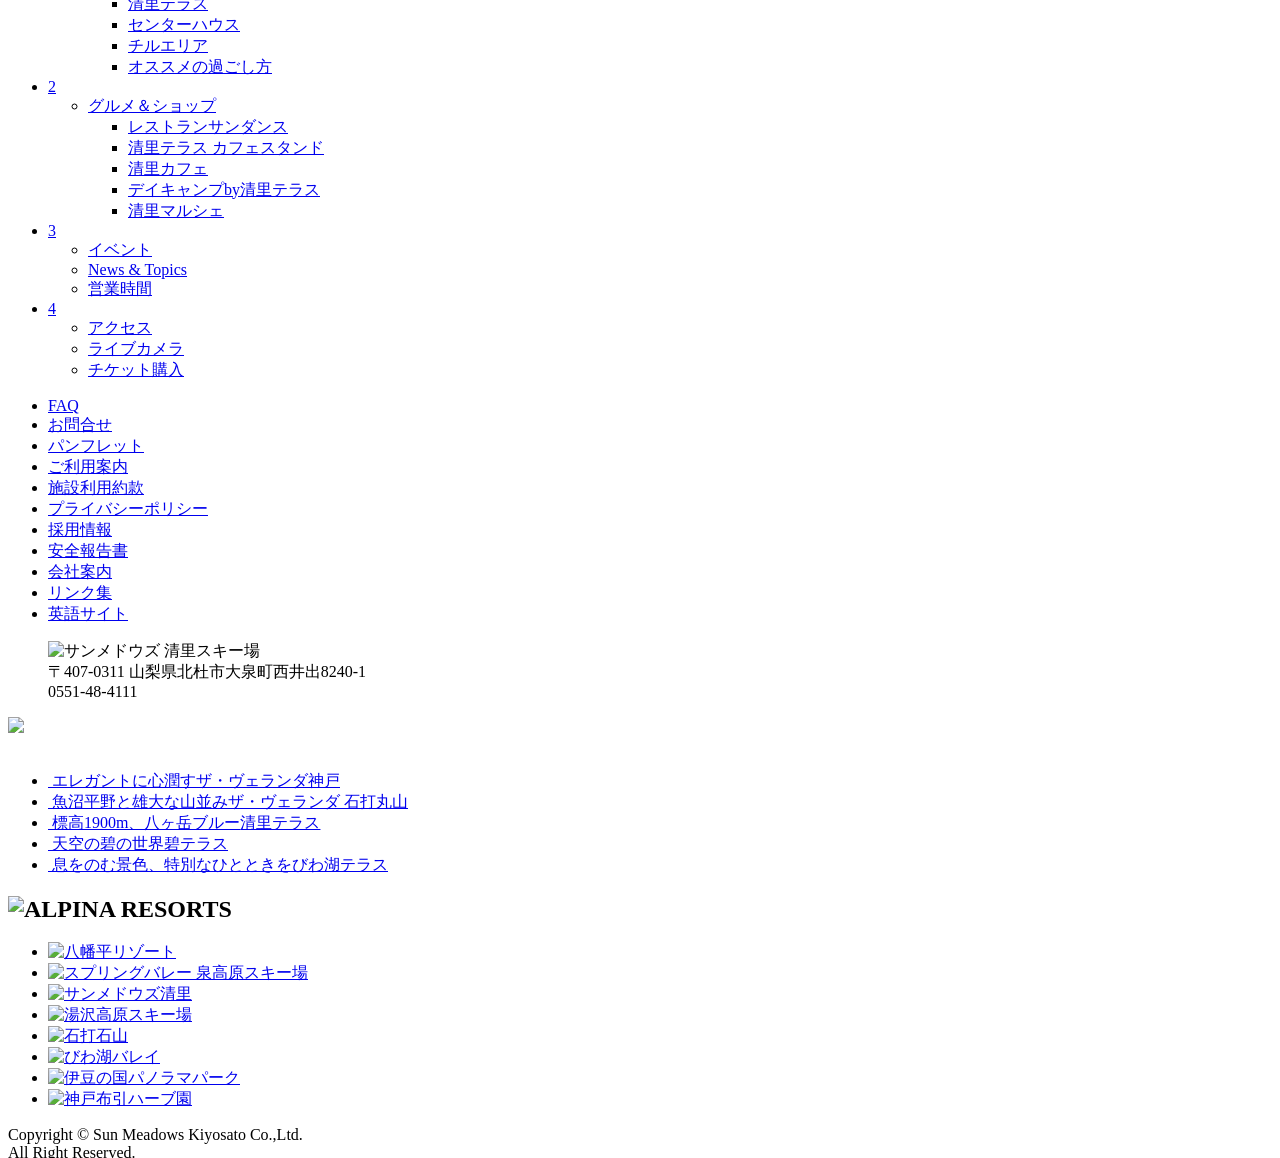
==== commit 77ac6712: "table関係修正" ====
--- a/index.html
+++ b/index.html
@@ -210,20 +210,16 @@
 
                 <!-- =========================================================
                      ①FV
-                     ※デザインカンプ画像を仮置き（差し替え予定）
                 ========================================================== -->
                 <div id="fv" class="gk-fv">
                     <div class="gk-fv__media">
-                        <picture class="gk-fv__bg">
-                            <source media="(min-width: 1024px)" type="image/webp" srcset="assets/images/fv_bg_pc.webp">
-                            <source media="(min-width: 1024px)" srcset="assets/images/fv_bg_pc.jpg">
-                            <source type="image/webp" srcset="assets/images/fv_bg_sp.webp">
-                            <img src="assets/images/fv_bg_sp.jpg" alt="" width="800" height="360" fetchpriority="high">
-                        </picture>
-                        <picture class="gk-fv__title">
+                        <video class="gk-fv__bg" autoplay muted loop playsinline preload="auto" poster="assets/images/fv_bg_sp.jpg">
+                            <source src="assets/images/fv_mov_v1.mp4" type="video/mp4">
+                        </video>
+                        <!-- <picture class="gk-fv__title">
                             <source type="image/webp" srcset="assets/images/fv_title.webp">
                             <img src="assets/images/fv_title.png" alt="G-KART KIYOSATO" width="802" height="632" fetchpriority="high">
-                        </picture>
+                        </picture> -->
                     </div>
                 </div>
 
@@ -248,7 +244,7 @@
                         </div>
 
                         <div class="gk-about__catch">
-                            <h2 class="gk-h2 gk-center" data-gk-fade>いち度乗ったら<br class="gk-br-sp">やめられない。<br>絶景爽快ライド。</h2>
+                            <h1 class="gk-h2 gk-center" data-gk-fade>いち度乗ったら<br class="gk-br-sp">やめられない。<br>絶景爽快ライド。</h1>
                             <figure class="gk-about__cutout2" data-gk-fade="right" aria-hidden="true">
                                 <picture><source type="image/webp" srcset="assets/images/2nd_2.webp"><img src="assets/images/2nd_2.png" alt="" width="388" height="360" loading="lazy" decoding="async"></picture>
                             </figure>
@@ -321,7 +317,7 @@
                             </figure>
 
                             <div class="gk-joken__body">
-                                <div class="gk-tablewrap" data-gk-fade>
+                                <div class="gk-tablewrap js-scrollable" data-gk-fade>
                                     <table class="gk-table">
                                         <thead>
                                             <tr><th scope="col">年齢</th><th scope="col">乗り方</th><th scope="col">購入券種</th></tr>
@@ -484,7 +480,7 @@
                             <h2 class="gk-h2 gk-h2--white gk-center" data-gk-fade>料金</h2>
                             <p class="gk-charge__sub gk-center" data-gk-fade>（すべてリフト券込み）</p>
 
-                            <div class="gk-tablewrap" data-gk-fade>
+                            <div class="gk-tablewrap js-scrollable" data-gk-fade>
                                 <table class="gk-table gk-table--charge">
                                     <thead>
                                         <tr>
@@ -502,8 +498,8 @@
                                     <tbody>
                                         <tr><th scope="row">大人</th><td>5,000円</td><td>6,000円</td><td>7,000円</td><td>5,000円〜</td></tr>
                                         <tr><th scope="row">子供</th><td>4,400円</td><td>5,400円</td><td>6,400円</td><td>5,800円〜</td></tr>
-                                        <tr><th scope="row" class="gk-table__sub">タンデム(小学1年生〜2年生)</th><td colspan="3" class="gk-table__merge">3,400円</td><td>2,700円〜</td></tr>
-                                        <tr><th scope="row" class="gk-table__sub">タンデム(3歳以上〜)</th><td colspan="3" class="gk-table__merge">3,200円</td><td>2,500円〜</td></tr>
+                                        <tr><th scope="row" class="gk-table__sub">タンデム<span class="gk-table__subnote">(小学1年生〜2年生)</span></th><td colspan="3" class="gk-table__merge">3,400円</td><td>2,700円〜</td></tr>
+                                        <tr><th scope="row" class="gk-table__sub">タンデム<span class="gk-table__subnote">(3歳以上〜)</span></th><td colspan="3" class="gk-table__merge">3,200円</td><td>2,500円〜</td></tr>
                                     </tbody>
                                 </table>
                             </div>
@@ -553,8 +549,8 @@
                 <div id="dialy" class="gk-sec gk-daily">
                     <div class="gk-daily__cols">
                         <div class="gk-daily__head">
-                            <h2 class="gk-h2 gk-center gk-pc-left" data-gk-fade>走る絶景から、<br>憩う絶景へ</h2>
-                            <p class="gk-sub gk-center gk-pc-left" data-gk-fade>同じリフト券で、<br>標高1,900mの清里テラスまで。</p>
+                            <h2 class="gk-h2 gk-center" data-gk-fade>走る絶景から、<br>憩う絶景へ</h2>
+                            <p class="gk-sub gk-center" data-gk-fade>同じリフト券で、<br>標高1,900mの清里テラスまで。</p>
                         </div>
 
                         <!-- SP：ループスライダー / PC：右カラムでフェード切替 -->
@@ -732,6 +728,13 @@
                                     </ol>
                                 </div>
                             </div>
+                        </div>
+
+                        <div class="gk-btns" data-gk-fade>
+                            <a class="gk-btn gk-btn--outline" href="https://www.sunmeadows.co.jp/report/regulations/" target="_blank" rel="noopener">
+                                <span class="gk-btn__label">施設利用約款はこちら</span>
+                                <span class="gk-btn__arrow" aria-hidden="true"></span>
+                            </a>
                         </div>
                     </div>
                 </div>
--- a/assets/css/style.css
+++ b/assets/css/style.css
@@ -49,7 +49,7 @@
 	--c-yellow: #ffff64;
 	--c-text: #1a1a1a;
 	--c-gray-bg: #f0f0f0;
-	--c-table-head: #e0d8cd;
+	--c-table-head: #e8d8ca;
 	--c-table-zebra: #f2f2f2;
 
 	/* type：外部フォントは使わず OS 標準の sans-serif を使用
@@ -171,6 +171,12 @@
 .gk :focus-visible {
 	outline: calc(4 * var(--u)) solid var(--c-blue);
 	outline-offset: calc(2 * var(--u));
+}
+
+.gk table,
+.gk th,
+.gk td {
+	font-family: var(--f-base) !important;
 }
 
 /* --------------------------------------------------------------------------
@@ -435,6 +441,12 @@
 	line-height: 1.6;
 }
 
+.gk-tablewrap {
+	width: 100%;
+	overflow-x: auto;
+	-webkit-overflow-scrolling: touch;
+}
+
 .gk-table {
 	font-size: calc(26 * var(--u));
 	line-height: 1.5;
@@ -442,22 +454,27 @@
 }
 
 .gk-table th {
-	padding: calc(7 * var(--u)) calc(22 * var(--u));
+	padding: calc(16 * var(--u)) calc(26 * var(--u));
 	text-align: left;
 	font-weight: bold;
-	white-space: nowrap;
 	vertical-align: middle;
-	border-right: 1px solid #d9d9d9;
+	border-right: 1px solid #e6e6e6;
 }
 
 .gk-table th,
 .gk-table td {
-	padding: calc(7 * var(--u)) calc(22 * var(--u));
+	padding: calc(16 * var(--u)) calc(20 * var(--u));
+	font-size: calc(24 * var(--u));
 	text-align: left;
 	font-weight: 500;
-	white-space: nowrap;
 	vertical-align: middle;
-	border-right: 1px solid #d9d9d9;
+	border-right: 1px solid #e6e6e6;
+	border-bottom: 1px solid #e6e6e6;
+}
+
+.gk-table tbody tr:last-child th,
+.gk-table tbody tr:last-child td {
+	border-bottom: 0;
 }
 
 .gk-table th:last-child,
@@ -483,12 +500,44 @@
 	text-align: center;
 }
 
+.gk-table--charge thead tr:first-child th:first-child {
+	background: #f8e4d5;
+	padding: calc(4 * var(--u)) calc(20 * var(--u));
+}
+
+.gk-table--charge thead tr:first-child th:nth-child(2),
+.gk-table--charge thead tr:last-child th:not(:last-child) {
+	background: #edc9aa;
+	padding: calc(4 * var(--u)) calc(20 * var(--u));
+}
+
+.gk-table--charge thead th:last-child {
+	background: #efae7d;
+	padding: calc(4 * var(--u)) calc(20 * var(--u));
+}
+
+.gk-table--charge tbody th {
+	background: var(--c-table-zebra);
+	font-weight: bold;
+}
+
+.gk-table--charge tbody td {
+	background: var(--c-white);
+}
+
+.gk-table--charge tbody th,
+.gk-table--charge tbody td {
+	text-align: center;
+}
+
 .gk-table--charge .gk-table__merge {
 	text-align: center;
 }
 
-.gk-table--charge .gk-table__sub {
-	font-size: calc(22 * var(--u));
+.gk-table--charge .gk-table__subnote {
+	display: block;
+	font-size: calc(14 * var(--u));
+	font-weight: bold;
 }
 
 .gk-notes {
@@ -542,7 +591,8 @@
 	position: relative;
 }
 
-.gk-fv__bg img {
+.gk-fv__bg {
+	display: block;
 	width: 100%;
 	/* SPはカンプ(750:430)、PCはカンプ(1280:575)の比率でトリミング */
 	aspect-ratio: 750 / 430;
@@ -1487,6 +1537,10 @@
 	margin-top: calc(24 * var(--u));
 }
 
+.gk-faq .gk-btns {
+	margin-top: calc(60 * var(--u));
+}
+
 /* --------------------------------------------------------------------------
    18. ⑪CTA2
    -------------------------------------------------------------------------- */
@@ -1657,6 +1711,19 @@
 }
 
 /* ==========================================================================
+   21.5 SP（1023px以下）：搭乗条件・料金の表は固定幅＋横スクロール
+   ========================================================================== */
+@media screen and (max-width: 1023px) {
+
+	.gk-joken .gk-table th,
+	.gk-joken .gk-table td,
+	.gk-charge .gk-table th,
+	.gk-charge .gk-table td {
+		white-space: nowrap;
+	}
+}
+
+/* ==========================================================================
    22. PC（1024px以上）
        カンプ PC_1.png / PC_2.png（幅1280px＝等倍）に合わせる
    ========================================================================== */
@@ -1714,7 +1781,7 @@
 	}
 
 	/* --- ①FV --- */
-	.gk-fv__bg img {
+	.gk-fv__bg {
 		aspect-ratio: 1280 / 575;
 	}
 
@@ -1927,7 +1994,32 @@
 	}
 
 	.gk-joken .gk-tablewrap {
+		width: 100%;
 		margin-top: 30px;
+		overflow-x: visible;
+	}
+
+	.gk-joken .gk-table {
+		width: 100%;
+		table-layout: fixed;
+	}
+
+	.gk-joken .gk-table th,
+	.gk-joken .gk-table td {
+		font-size: 14px;
+	}
+
+	.gk-joken .gk-table td {
+		word-break : break-all;
+	}
+
+	.gk-joken .gk-table th:nth-child(1) {
+		width: 128px;
+	}
+
+	.gk-joken .gk-table th:nth-child(2),
+	.gk-joken .gk-table td:nth-child(2) {
+		width: 118px;
 	}
 
 	.gk-joken__hand {
@@ -2078,8 +2170,14 @@
 	}
 
 	.gk-charge .gk-tablewrap {
-		max-width: 620px;
-		margin-inline: auto;
+		width: 100%;
+		max-width: 800px;
+		overflow-x: visible;
+		margin: calc(50 * var(--u)) auto 0;
+	}
+
+	.gk-charge .gk-table {
+		width: 100%;
 	}
 
 	.gk-charge__hours {
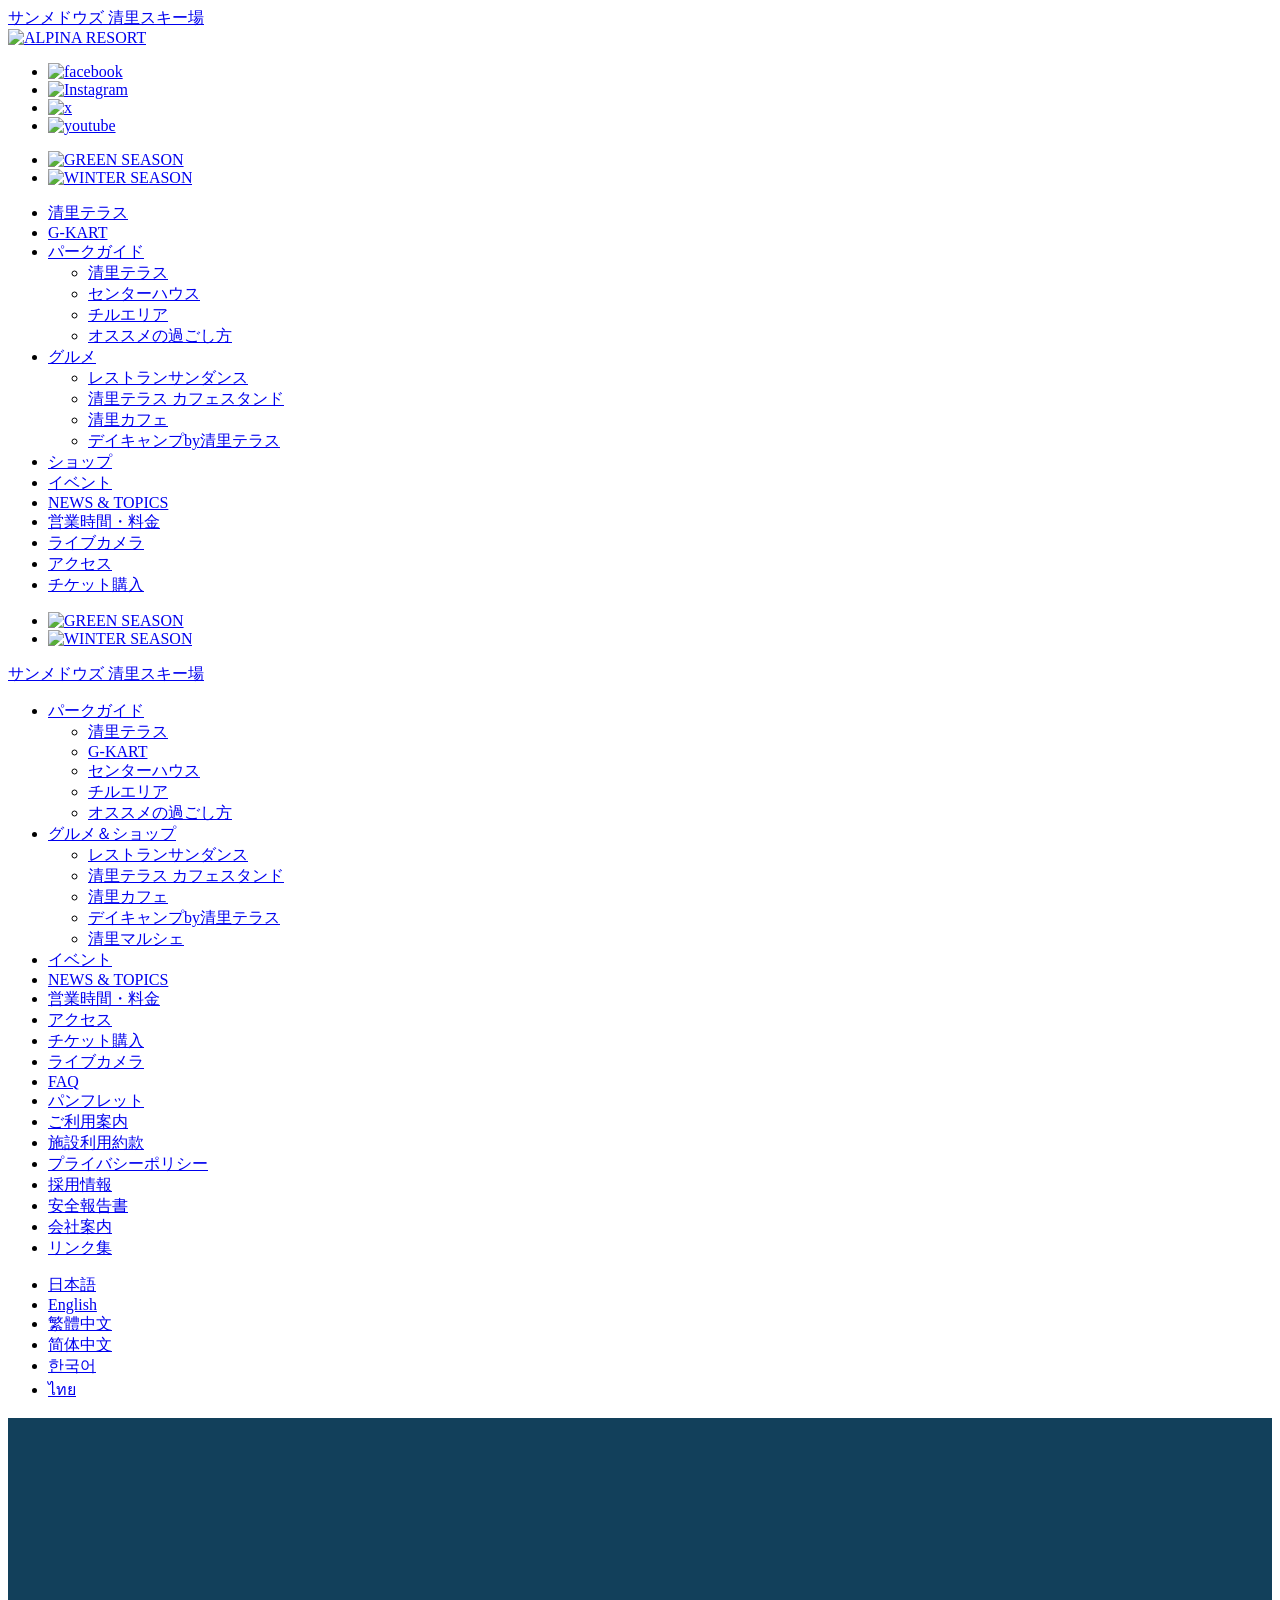
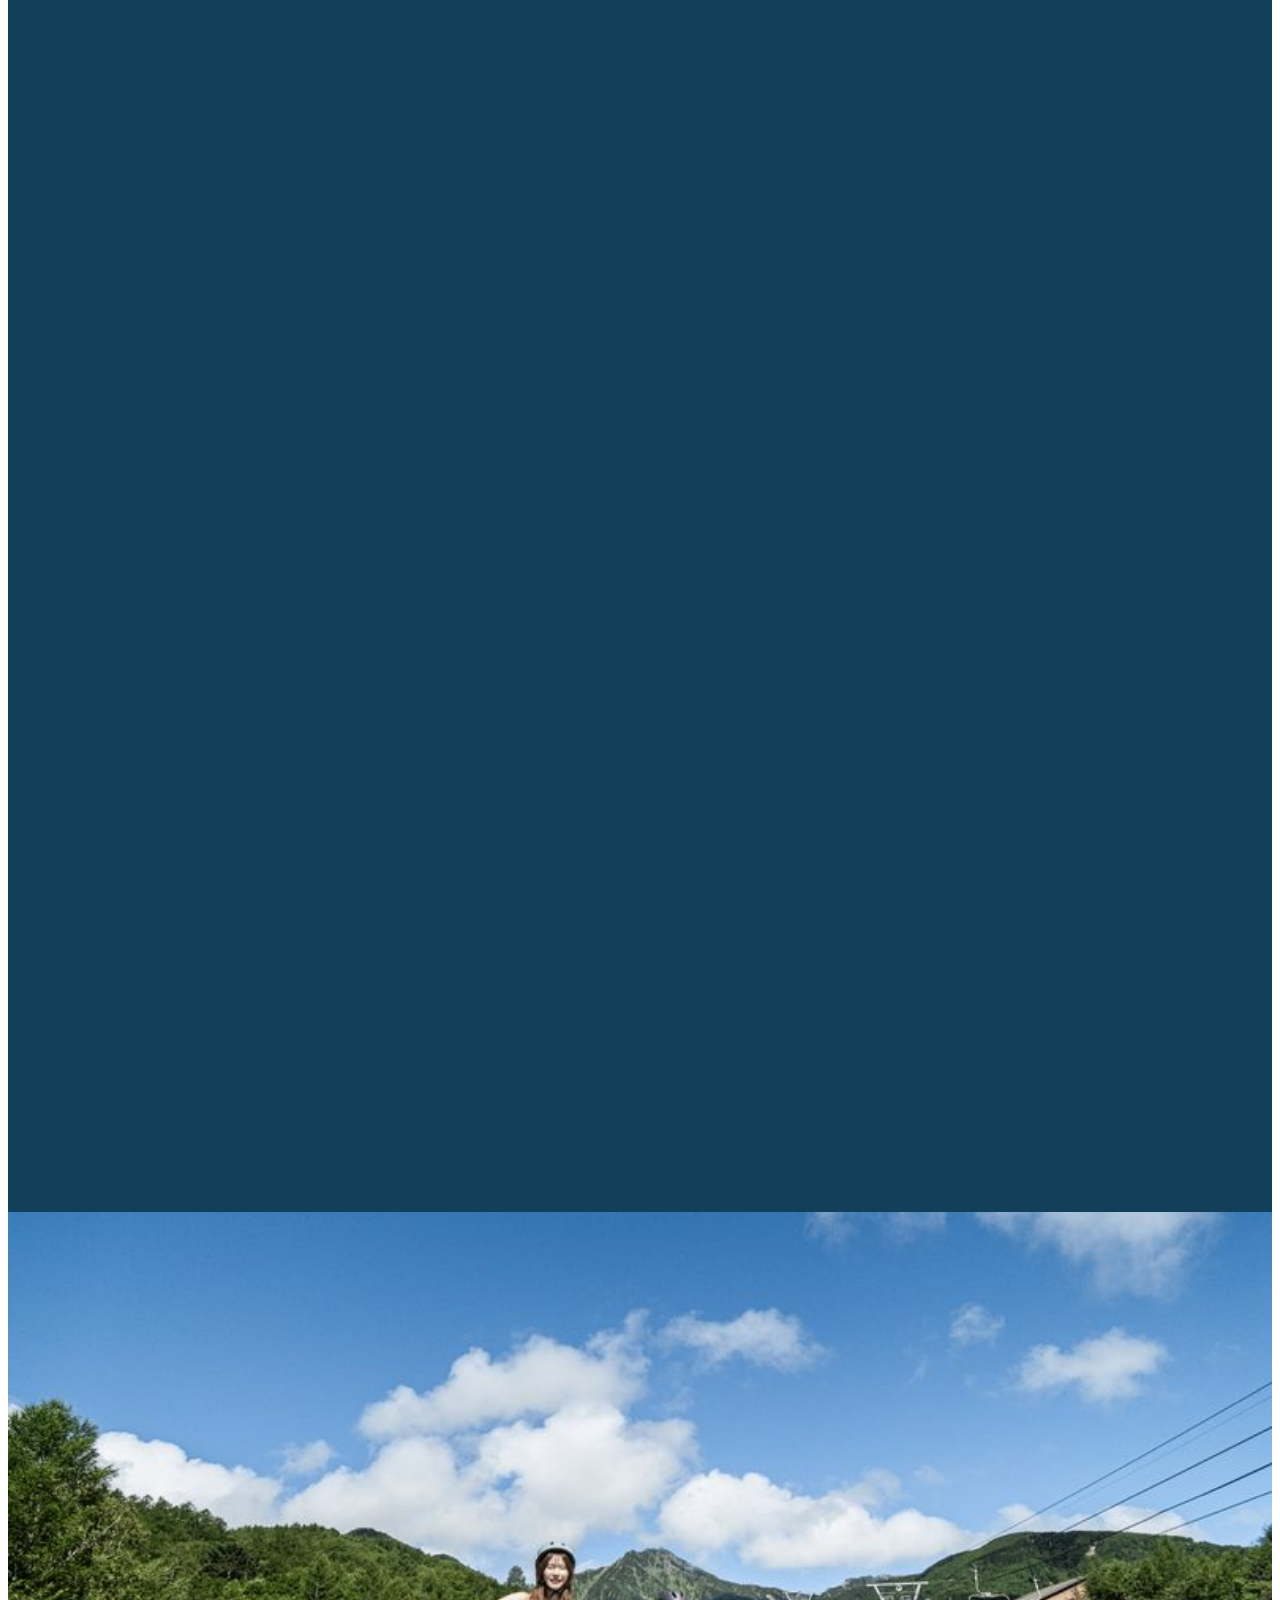
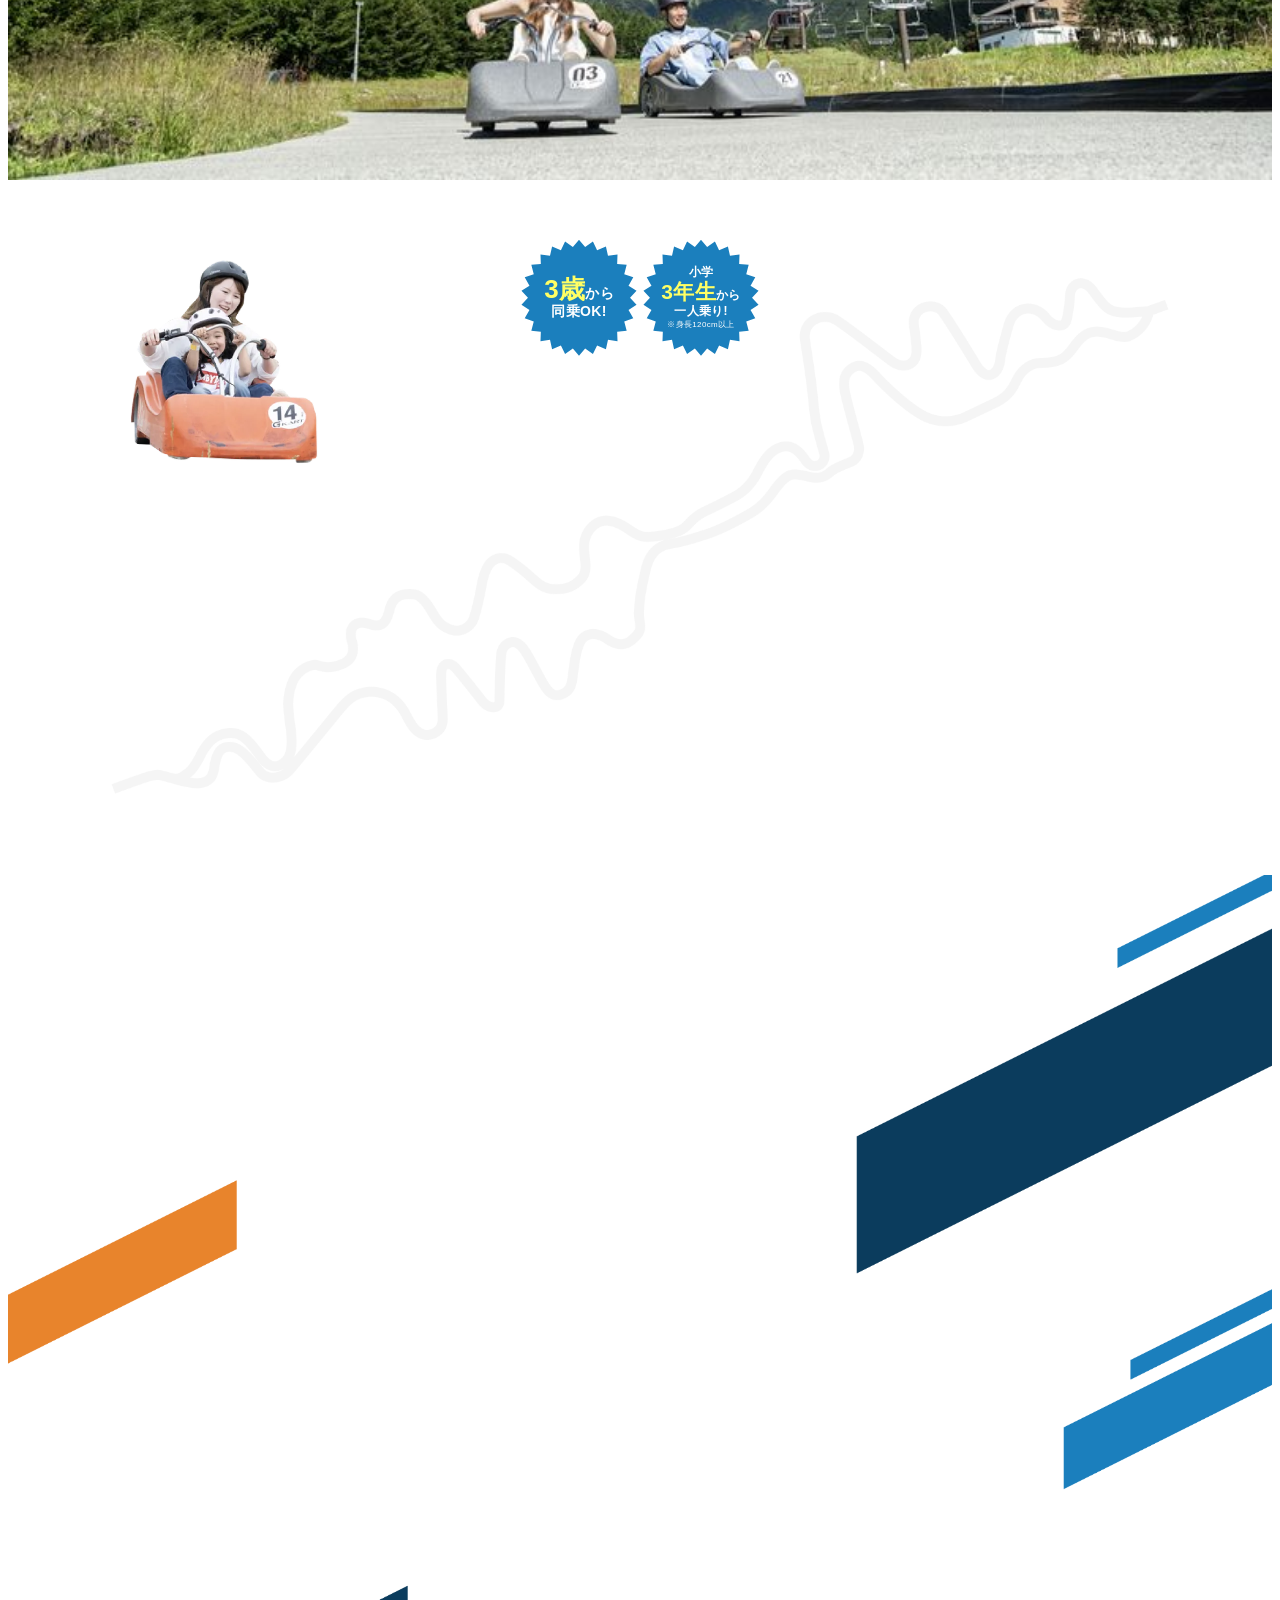
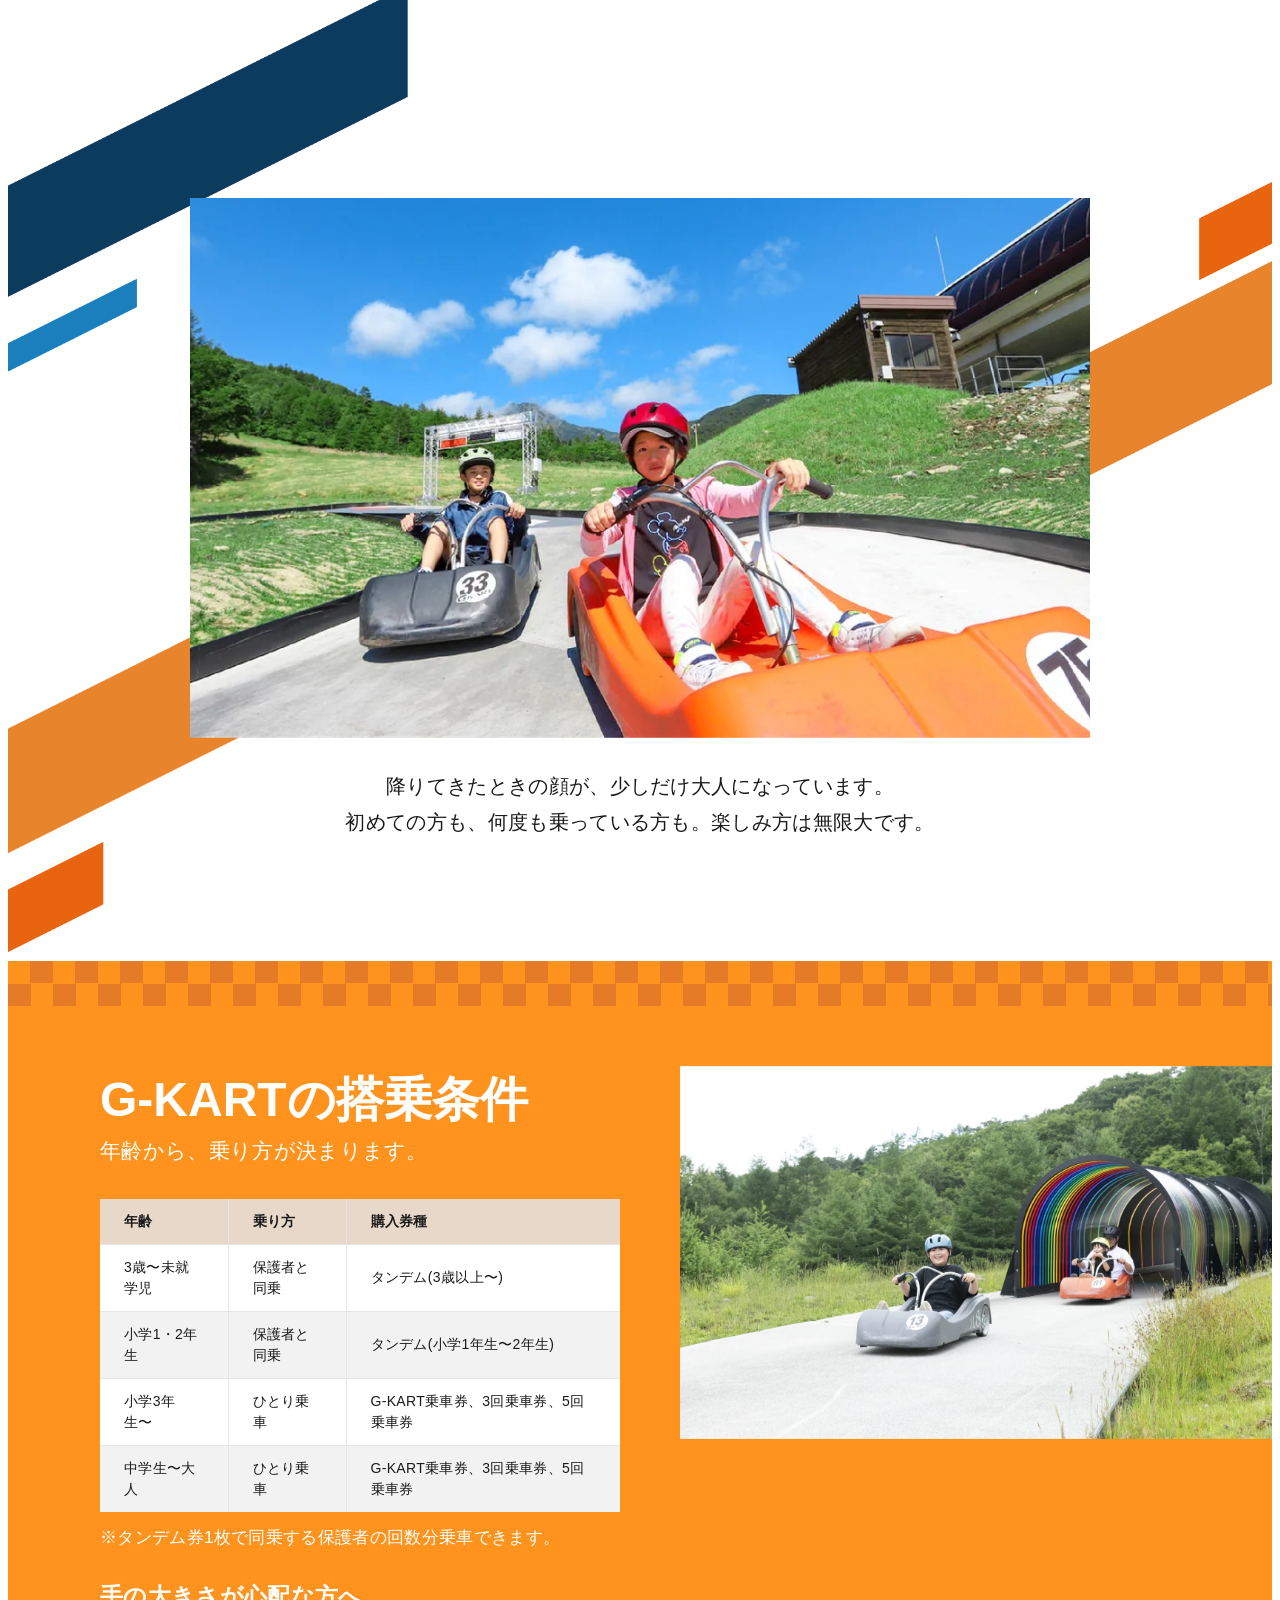
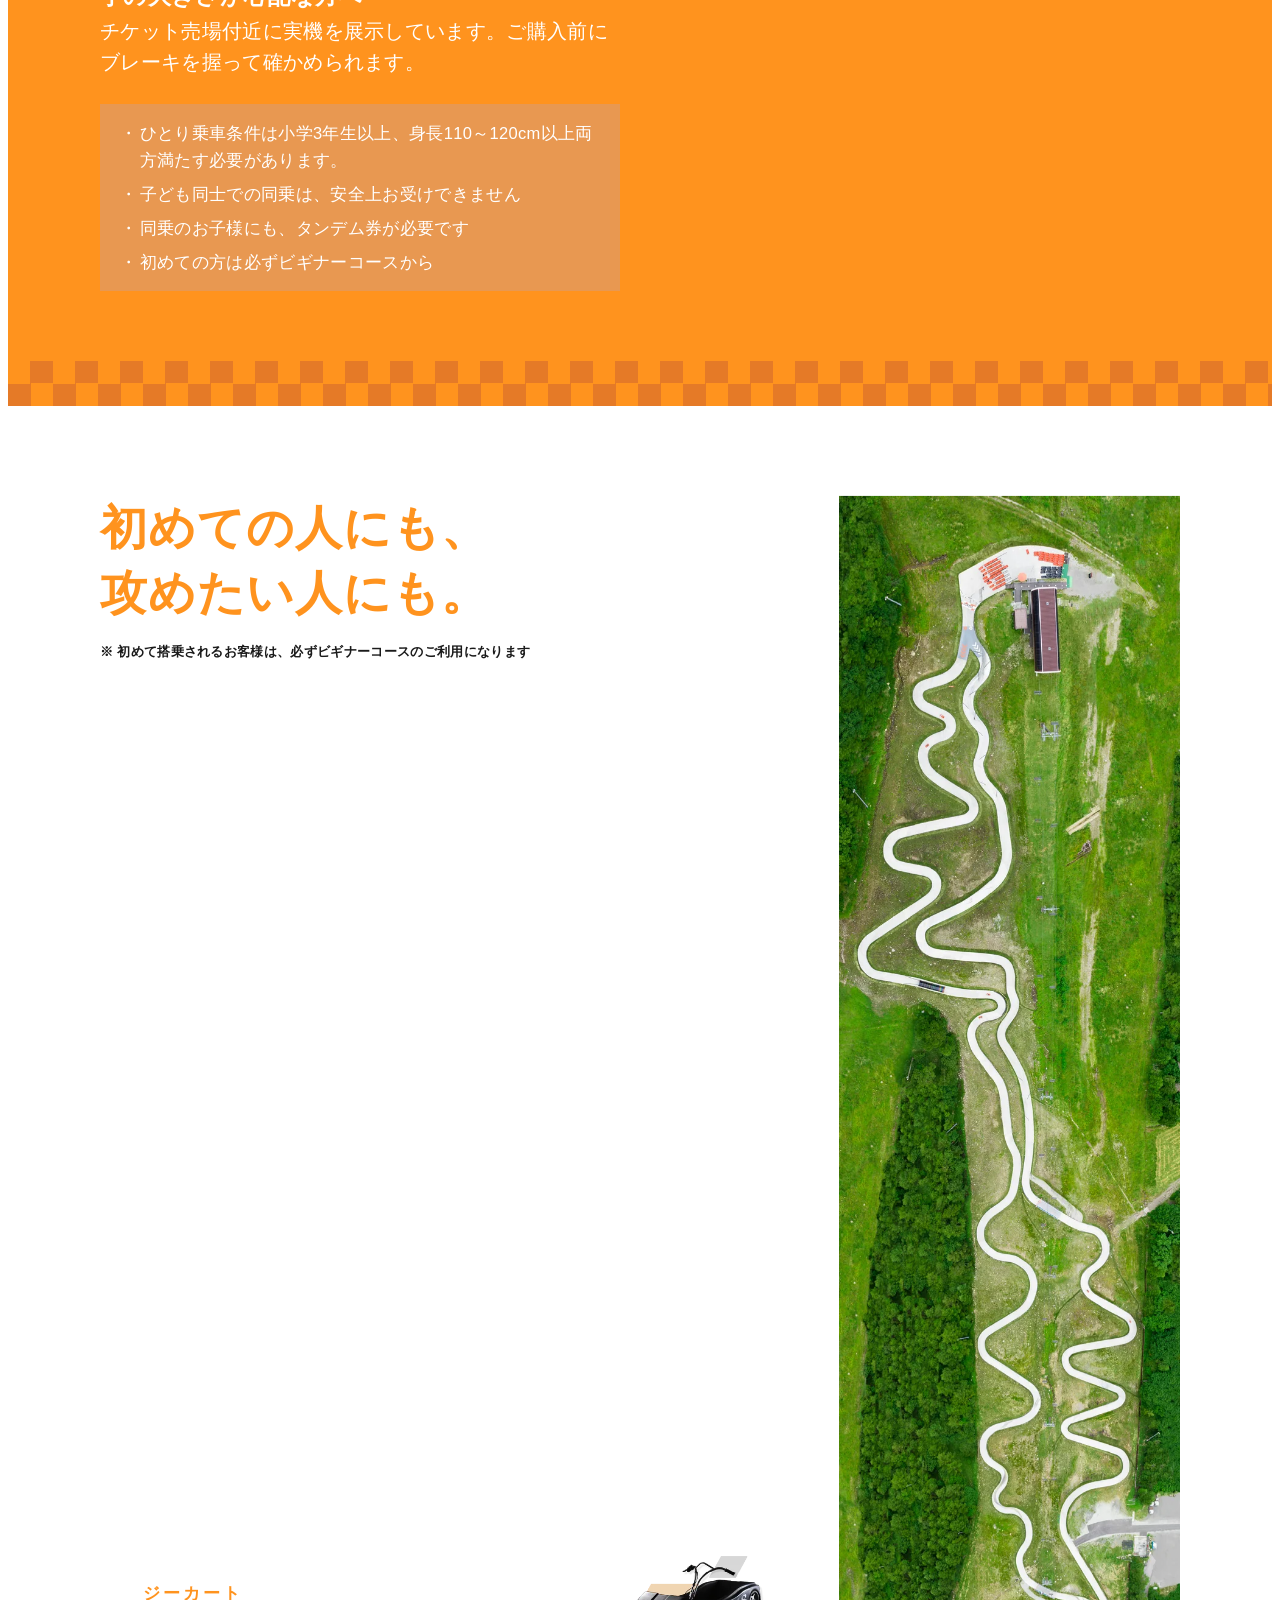
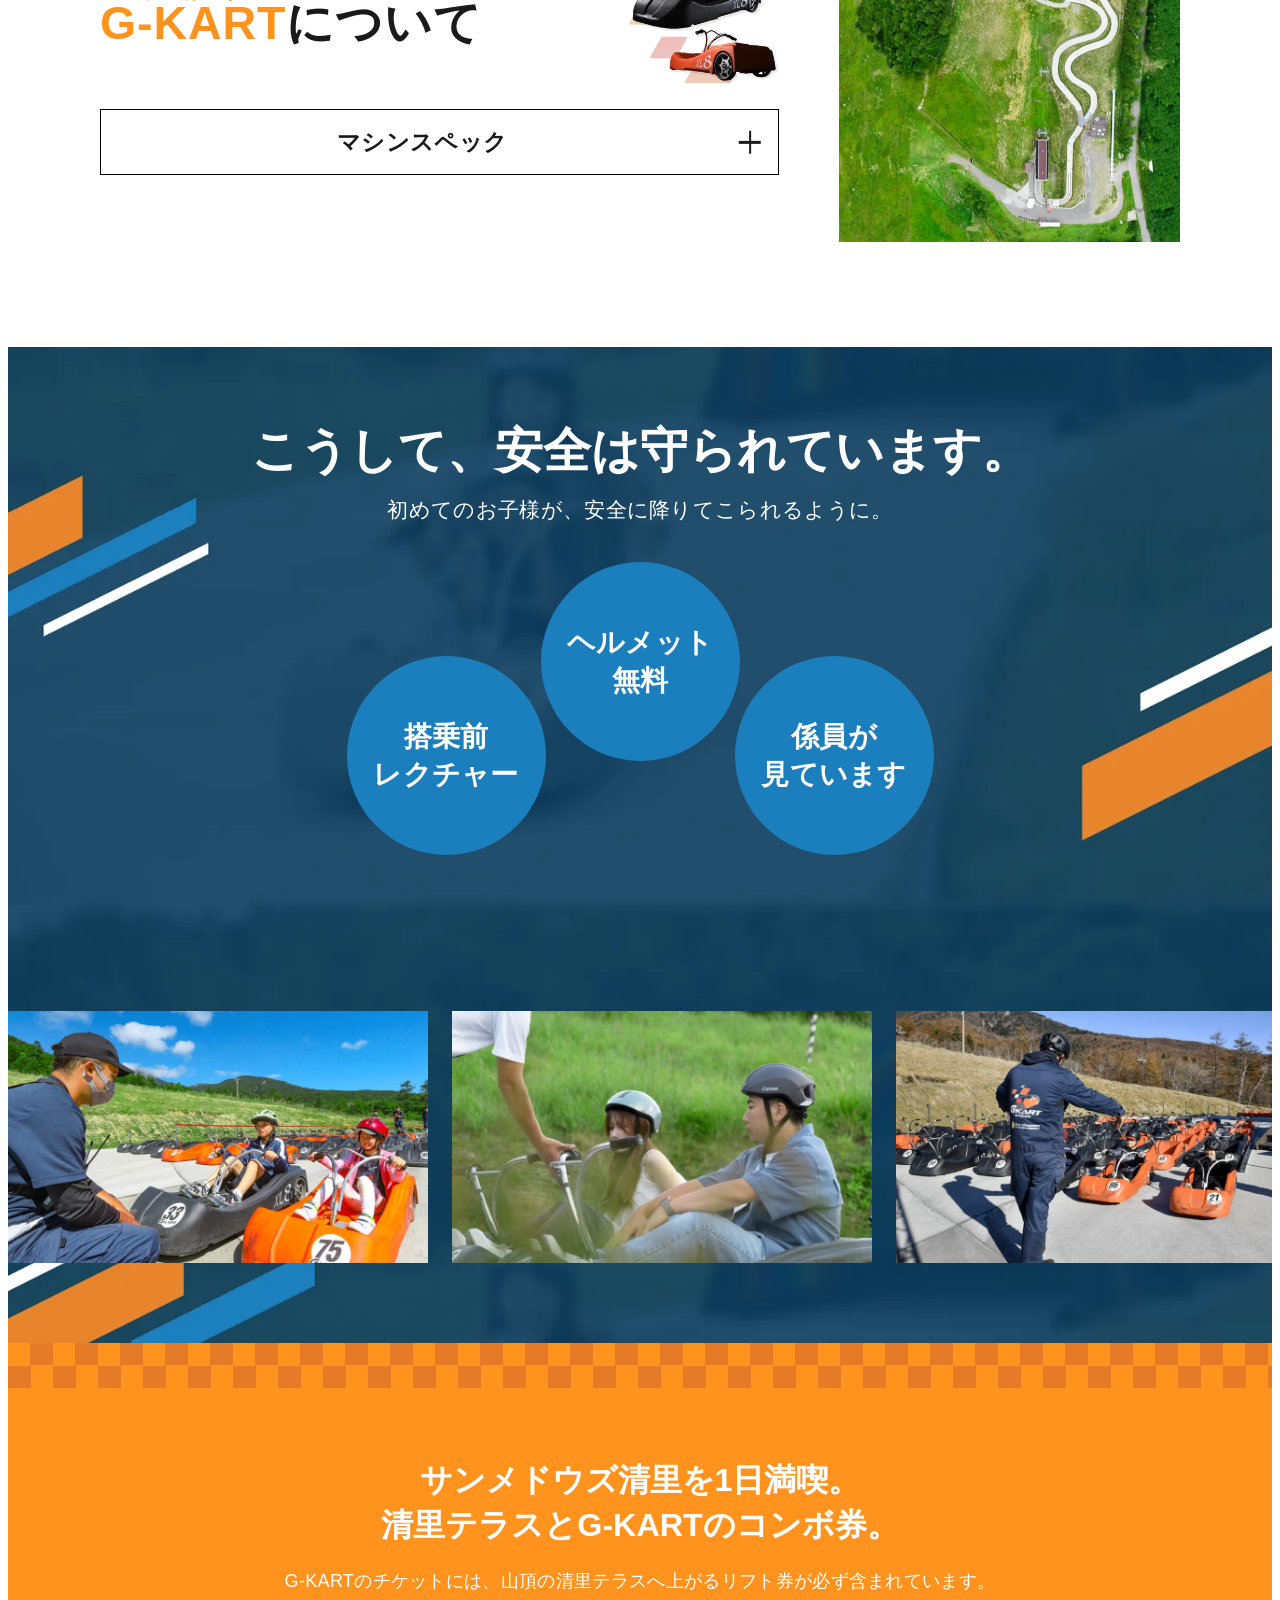
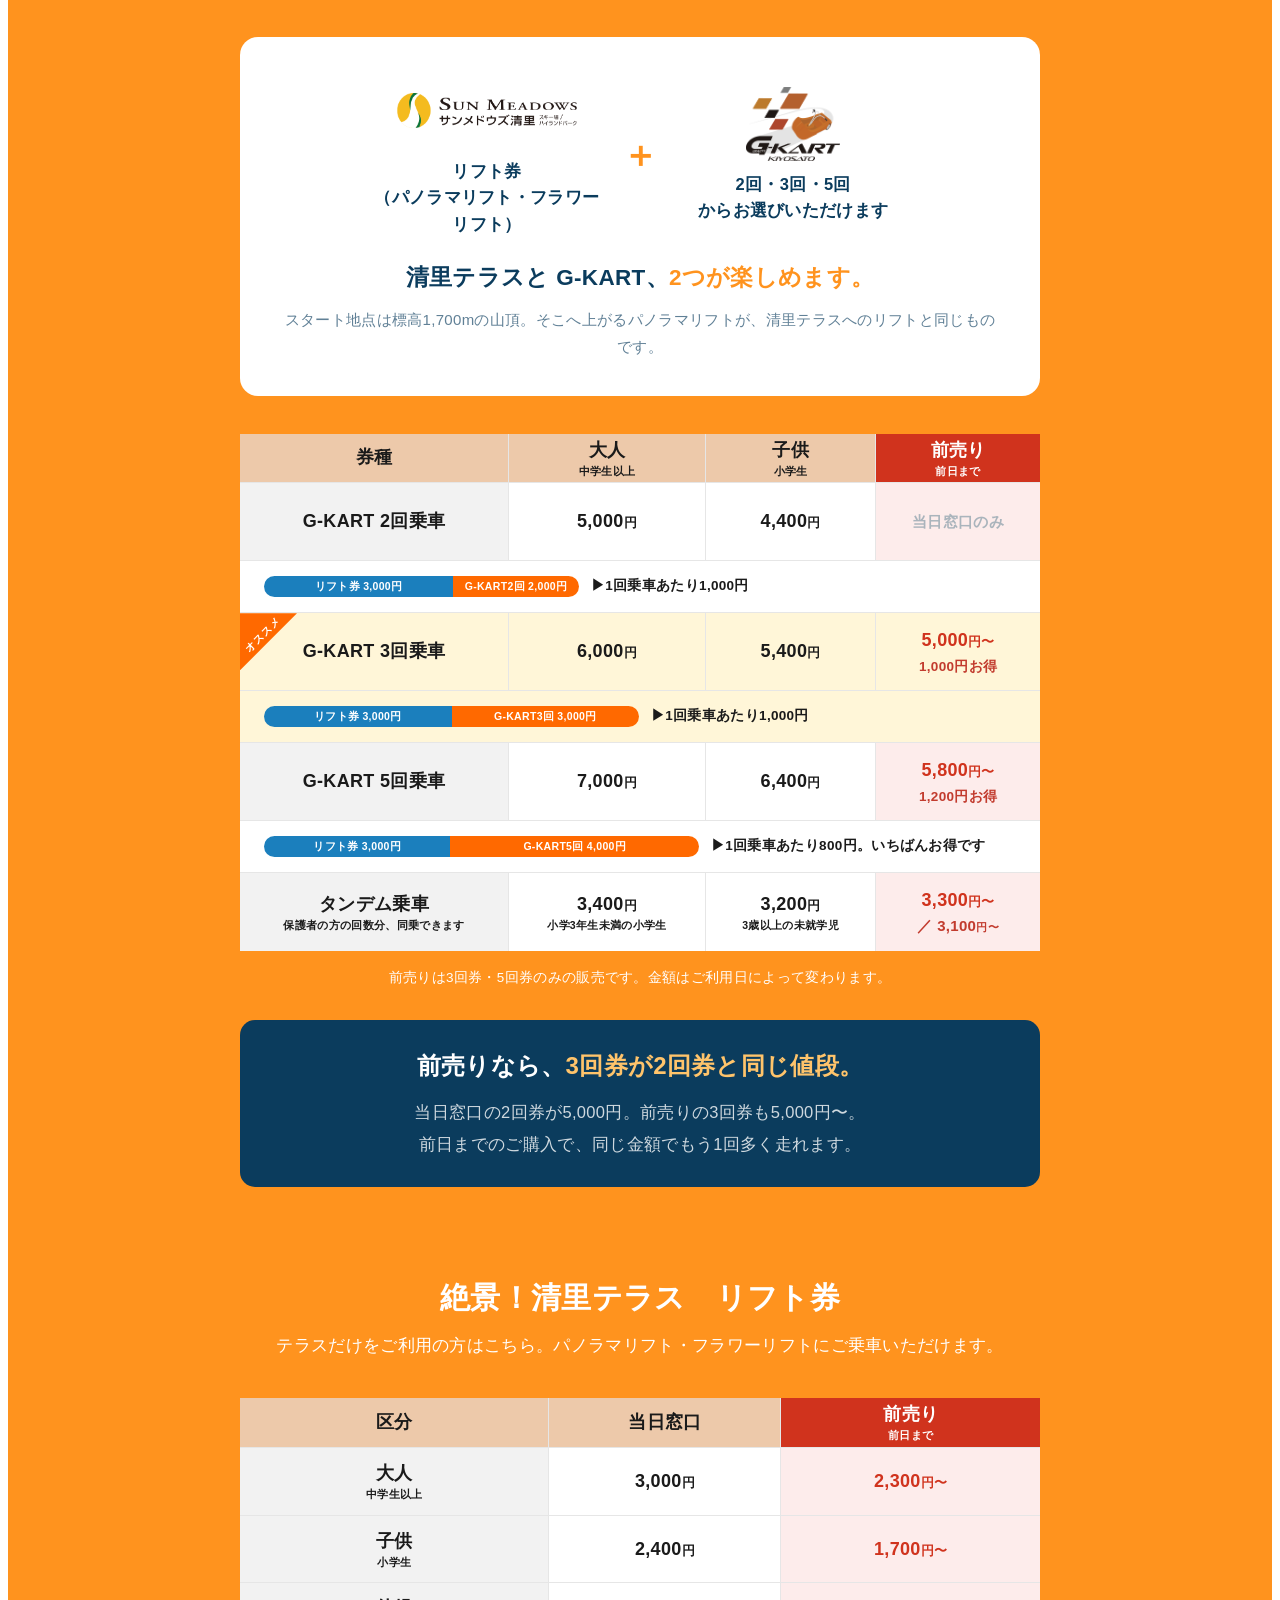
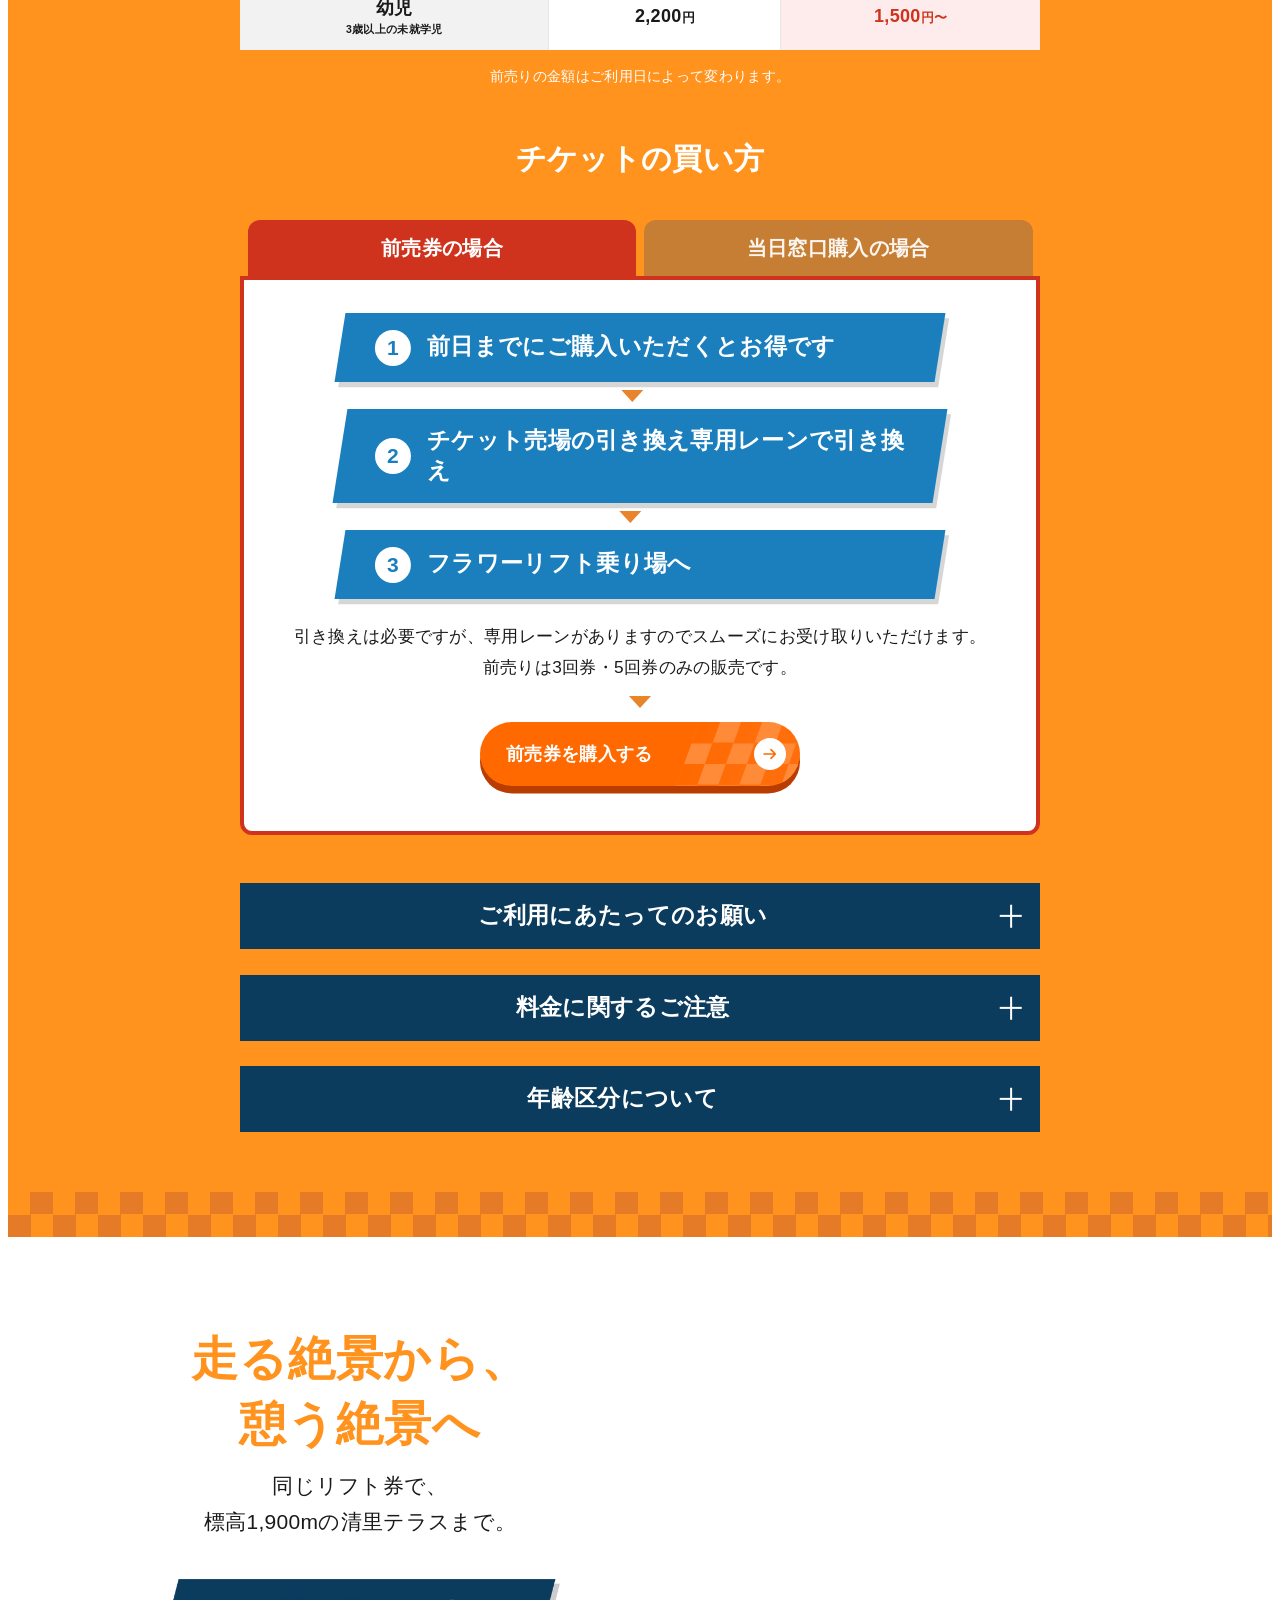
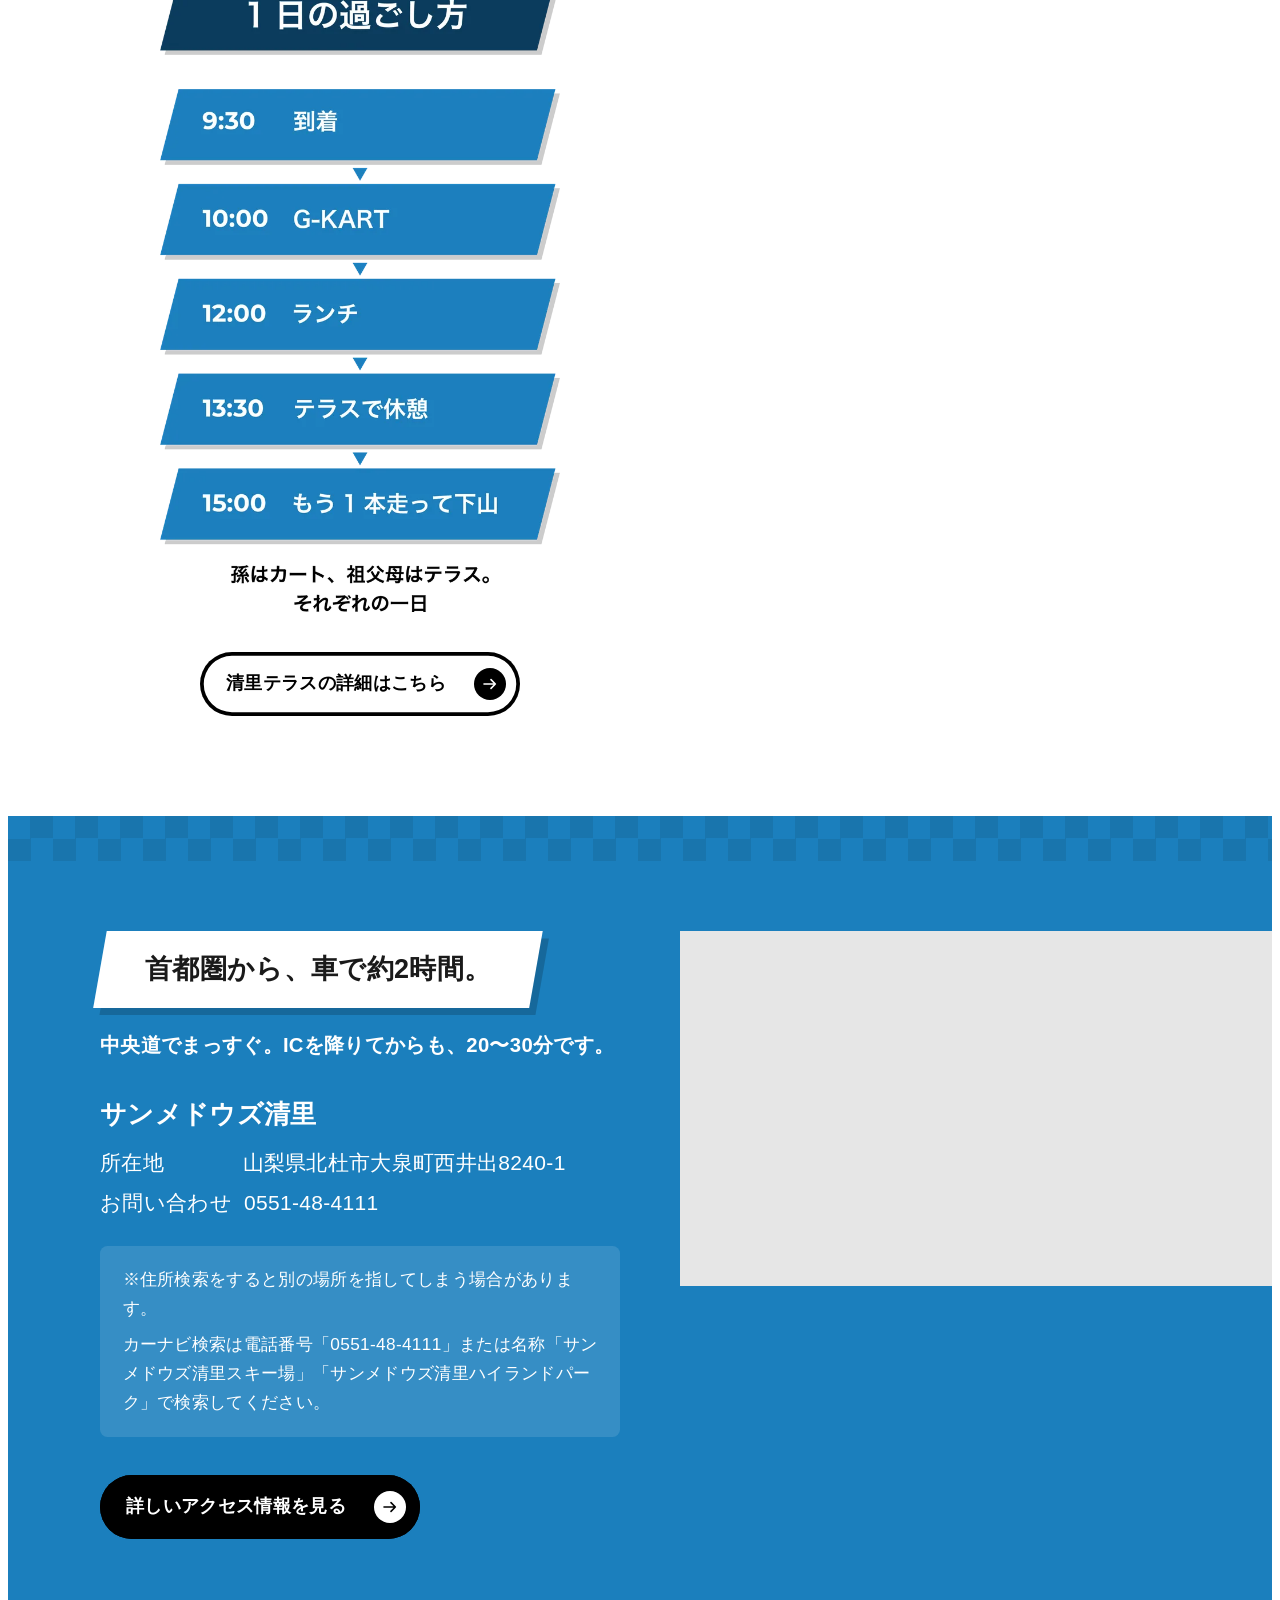
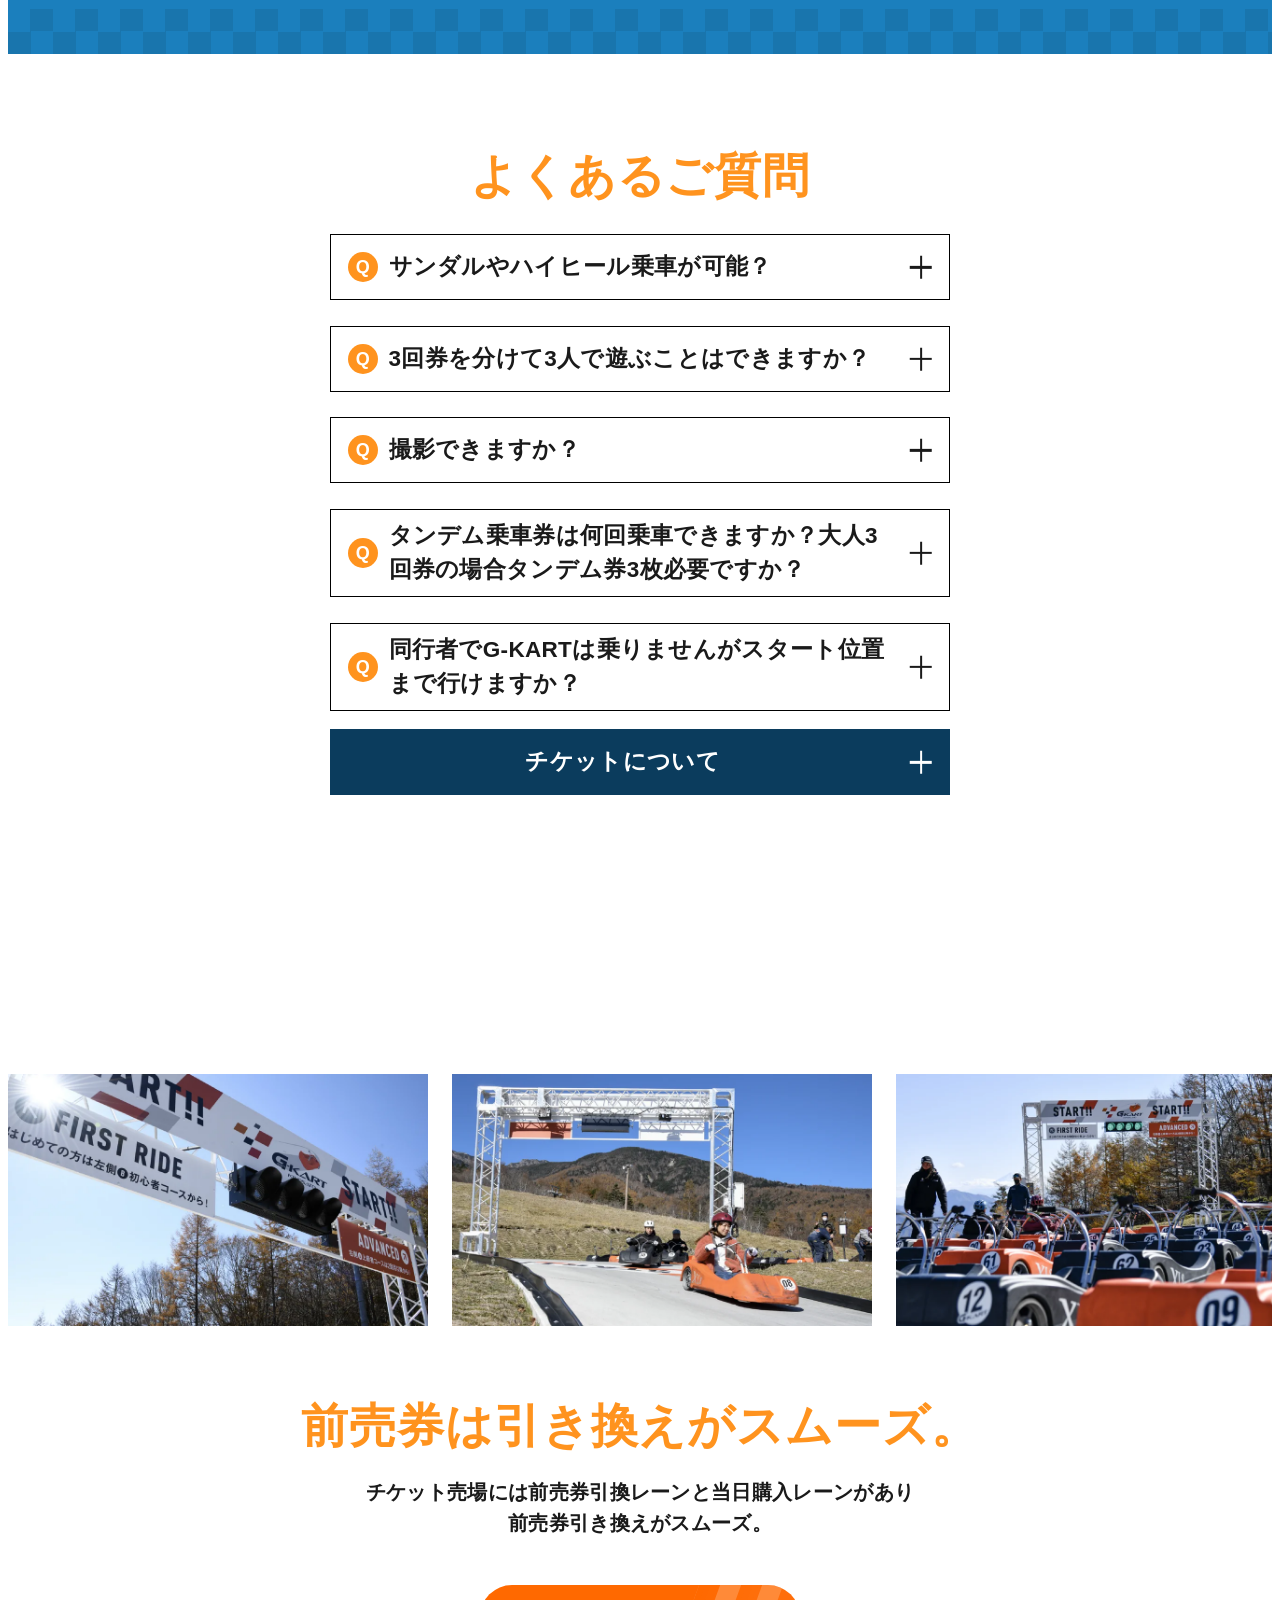
==== commit ca6daf18: "料金セクション修正" ====
--- a/index.html
+++ b/index.html
@@ -477,37 +477,146 @@
 
                     <div class="gk-charge__inner">
                         <div class="gk-container">
-                            <h2 class="gk-h2 gk-h2--white gk-center" data-gk-fade>料金</h2>
-                            <p class="gk-charge__sub gk-center" data-gk-fade>（すべてリフト券込み）</p>
-
+                            <h2 class="gk-h2 gk-h2--white gk-center" data-gk-fade>
+                                サンメドウズ清里を1日満喫。<br>
+                                清里テラスとG-KARTのコンボ券。
+                            </h2>
+                            <p class="gk-charge__sub gk-center" data-gk-fade>G-KARTのチケットには、山頂の清里テラスへ上がるリフト券が必ず含まれています。</p>
+
+                            <!-- ロゴコンボ（清里テラス＋G-KART） -->
+                            <div class="gk-charge__combo" data-gk-fade>
+                                <div class="gk-charge__logos">
+                                    <div class="gk-charge__logobox">
+                                        <div class="gk-charge__logoimgwrap">
+                                            <img class="gk-charge__logoimg" src="assets/images/logo_kiyosato.png" alt="清里テラス" width="557" height="106" loading="lazy" decoding="async">
+                                        </div>
+                                        <p class="gk-charge__logosub">リフト券<br>（パノラマリフト・フラワーリフト）</p>
+                                    </div>
+                                    <span class="gk-charge__plus" aria-hidden="true">＋</span>
+                                    <div class="gk-charge__logobox">
+                                        <div class="gk-charge__logoimgwrap">
+                                            <img class="gk-charge__logoimg" src="assets/images/logo_gkart.png" alt="G-KART" width="802" height="632" loading="lazy" decoding="async">
+                                        </div>
+                                        <p class="gk-charge__logosub">2回・3回・5回<br>からお選びいただけます</p>
+                                    </div>
+                                </div>
+                                <p class="gk-charge__combolead">清里テラスと G-KART、<br class="gk-br-sp"><em>2つが楽しめます。</em></p>
+                                <p class="gk-charge__combonote">スタート地点は標高1,700mの山頂。そこへ上がるパノラマリフトが、清里テラスへのリフトと同じものです。</p>
+                            </div>
+
+                            <!-- チケット一覧 -->
                             <div class="gk-tablewrap js-scrollable" data-gk-fade>
-                                <table class="gk-table gk-table--charge">
+                                <table class="gk-table gk-table--charge gk-table--tickets">
                                     <thead>
                                         <tr>
-                                            <th scope="col" rowspan="2">券種</th>
-                                            <th scope="colgroup" colspan="3">当日窓口購入</th>
-                                            <th scope="col">前日までに購入</th>
-                                        </tr>
-                                        <tr>
-                                            <th scope="col">G-KART乗車券</th>
-                                            <th scope="col">3回乗車券</th>
-                                            <th scope="col">5回乗車券</th>
-                                            <th scope="col">前売券</th>
+                                            <th scope="col">券種</th>
+                                            <th scope="col">大人<span class="gk-table__subnote">中学生以上</span></th>
+                                            <th scope="col">子供<span class="gk-table__subnote">小学生</span></th>
+                                            <th scope="col" class="gk-charge__precol">前売り<span class="gk-table__subnote">前日まで</span></th>
                                         </tr>
                                     </thead>
                                     <tbody>
-                                        <tr><th scope="row">大人</th><td>5,000円</td><td>6,000円</td><td>7,000円</td><td>5,000円〜</td></tr>
-                                        <tr><th scope="row">子供</th><td>4,400円</td><td>5,400円</td><td>6,400円</td><td>5,800円〜</td></tr>
-                                        <tr><th scope="row" class="gk-table__sub">タンデム<span class="gk-table__subnote">(小学1年生〜2年生)</span></th><td colspan="3" class="gk-table__merge">3,400円</td><td>2,700円〜</td></tr>
-                                        <tr><th scope="row" class="gk-table__sub">タンデム<span class="gk-table__subnote">(3歳以上〜)</span></th><td colspan="3" class="gk-table__merge">3,200円</td><td>2,500円〜</td></tr>
+                                        <tr>
+                                            <th scope="row">G-KART 2回乗車</th>
+                                            <td>5,000<small>円</small></td>
+                                            <td>4,400<small>円</small></td>
+                                            <td class="gk-charge__precol"><span class="gk-charge__none">当日窓口のみ</span></td>
+                                        </tr>
+                                        <tr class="gk-charge__bdrow">
+                                            <td colspan="4">
+                                                <div class="gk-charge__bd">
+                                                    <div class="gk-charge__bdbar" style="width:calc(420 * var(--u))">
+                                                        <i class="gk-charge__bdbar-t" style="flex:3">リフト券 3,000円</i>
+                                                        <i class="gk-charge__bdbar-g" style="flex:2">G-KART2回 2,000円</i>
+                                                    </div>
+                                                    <p class="gk-charge__bdlabel">▶1回乗車あたり1,000円</p>
+                                                </div>
+                                            </td>
+                                        </tr>
+
+                                        <tr class="gk-charge__reco">
+                                            <th scope="row"><span class="gk-charge__badge"><span>オススメ</span></span>G-KART 3回乗車</th>
+                                            <td>6,000<small>円</small></td>
+                                            <td>5,400<small>円</small></td>
+                                            <td class="gk-charge__precol">5,000<small>円〜</small><span class="gk-charge__off">1,000円お得</span></td>
+                                        </tr>
+                                        <tr class="gk-charge__bdrow gk-charge__reco">
+                                            <td colspan="4">
+                                                <div class="gk-charge__bd">
+                                                    <div class="gk-charge__bdbar" style="width:calc(500 * var(--u))">
+                                                        <i class="gk-charge__bdbar-t" style="flex:3">リフト券 3,000円</i>
+                                                        <i class="gk-charge__bdbar-g" style="flex:3">G-KART3回 3,000円</i>
+                                                    </div>
+                                                    <p class="gk-charge__bdlabel">▶1回乗車あたり1,000円</p>
+                                                </div>
+                                            </td>
+                                        </tr>
+
+                                        <tr>
+                                            <th scope="row">G-KART 5回乗車</th>
+                                            <td>7,000<small>円</small></td>
+                                            <td>6,400<small>円</small></td>
+                                            <td class="gk-charge__precol">5,800<small>円〜</small><span class="gk-charge__off">1,200円お得</span></td>
+                                        </tr>
+                                        <tr class="gk-charge__bdrow">
+                                            <td colspan="4">
+                                                <div class="gk-charge__bd">
+                                                    <div class="gk-charge__bdbar" style="width:calc(580 * var(--u))">
+                                                        <i class="gk-charge__bdbar-t" style="flex:3">リフト券 3,000円</i>
+                                                        <i class="gk-charge__bdbar-g" style="flex:4">G-KART5回 4,000円</i>
+                                                    </div>
+                                                    <p class="gk-charge__bdlabel">▶1回乗車あたり800円。いちばんお得です</p>
+                                                </div>
+                                            </td>
+                                        </tr>
+
+                                        <tr>
+                                            <th scope="row" class="gk-table__sub">タンデム乗車<span class="gk-table__subnote">保護者の方の回数分、同乗できます</span></th>
+                                            <td>3,400<small>円</small><span class="gk-table__subnote">小学3年生未満の小学生</span></td>
+                                            <td>3,200<small>円</small><span class="gk-table__subnote">3歳以上の未就学児</span></td>
+                                            <td class="gk-charge__precol">3,300<small>円〜</small><span class="gk-charge__altprice">／ 3,100<small>円〜</small></span></td>
+                                        </tr>
                                     </tbody>
                                 </table>
                             </div>
-
-                            <dl class="gk-charge__hours" data-gk-fade>
+                            <p class="gk-small gk-body--white gk-charge__cap">前売りは3回券・5回券のみの販売です。金額はご利用日によって変わります。</p>
+
+                            <!-- 前売フック -->
+                            <div class="gk-charge__hook" data-gk-fade>
+                                <p class="gk-charge__hook-t">前売りなら、<em>3回券が2回券と同じ値段。</em></p>
+                                <p class="gk-charge__hook-d">当日窓口の2回券が5,000円。前売りの3回券も5,000円〜。<br>前日までのご購入で、同じ金額でもう1回多く走れます。</p>
+                            </div>
+
+                            <!-- 絶景！清里テラス　リフト券 -->
+                            <div class="gk-charge__lift" data-gk-fade>
+                                <h3 class="gk-h3 gk-h3--white gk-center gk-charge__title">絶景！清里テラス　リフト券</h3>
+                                <p class="gk-small gk-body--white gk-center gk-charge__lift-note">テラスだけをご利用の方はこちら。パノラマリフト・フラワーリフトにご乗車いただけます。</p>
+
+                                <div class="gk-tablewrap js-scrollable">
+                                    <table class="gk-table gk-table--charge">
+                                        <thead>
+                                            <tr>
+                                                <th scope="col">区分</th>
+                                                <th scope="col">当日窓口</th>
+                                                <th scope="col" class="gk-charge__precol">前売り<span class="gk-table__subnote">前日まで</span></th>
+                                            </tr>
+                                        </thead>
+                                        <tbody>
+                                            <tr><th scope="row">大人<span class="gk-table__subnote">中学生以上</span></th><td>3,000<small>円</small></td><td class="gk-charge__precol">2,300<small>円〜</small></td></tr>
+                                            <tr><th scope="row">子供<span class="gk-table__subnote">小学生</span></th><td>2,400<small>円</small></td><td class="gk-charge__precol">1,700<small>円〜</small></td></tr>
+                                            <tr><th scope="row">幼児<span class="gk-table__subnote">3歳以上の未就学児</span></th><td>2,200<small>円</small></td><td class="gk-charge__precol">1,500<small>円〜</small></td></tr>
+                                        </tbody>
+                                    </table>
+                                </div>
+                                <p class="gk-small gk-body--white gk-charge__cap">前売りの金額はご利用日によって変わります。</p>
+                            </div>
+
+                            <!-- <dl class="gk-charge__hours" data-gk-fade>
                                 <div class="gk-charge__hours-row"><dt>営業期間</dt><dd>2026年4月29日(水・祝)〜11月3日(火・祝)</dd></div>
                                 <div class="gk-charge__hours-row"><dt>営業時間</dt><dd>9:30〜17:00<span class="gk-charge__hours-note">（G-KART最終受付16:00）</span></dd></div>
-                            </dl>
+                            </dl> -->
+
+                            <h3 class="gk-h3 gk-h3--white gk-center gk-charge__flow-title gk-charge__title" data-gk-fade>チケットの買い方</h3>
 
                             <div class="gk-flow" data-gk-tabs data-gk-fade>
                                 <div class="gk-flow__tabs" role="tablist" aria-label="購入方法の流れ">
@@ -517,10 +626,11 @@
 
                                 <div class="gk-flow__panel is-active" id="gk-flow-panel-advance" role="tabpanel" aria-labelledby="gk-flow-tab-advance">
                                     <ol class="gk-flow__steps">
-                                        <li class="gk-flow__step"><span class="gk-flow__num">1</span><span class="gk-flow__label">前日までに購入でお得</span></li>
-                                        <li class="gk-flow__step"><span class="gk-flow__num">2</span><span class="gk-flow__label">引換優先レーンで引き換え</span></li>
+                                        <li class="gk-flow__step"><span class="gk-flow__num">1</span><span class="gk-flow__label">前日までにご購入いただくとお得です</span></li>
+                                        <li class="gk-flow__step"><span class="gk-flow__num">2</span><span class="gk-flow__label">チケット売場の引き換え専用レーンで引き換え</span></li>
                                         <li class="gk-flow__step"><span class="gk-flow__num">3</span><span class="gk-flow__label">フラワーリフト乗り場へ</span></li>
                                     </ol>
+                                    <p class="gk-flow__note">引き換えは必要ですが、専用レーンがありますのでスムーズにお受け取りいただけます。<br>前売りは3回券・5回券のみの販売です。</p>
                                     <div class="gk-flow__btns">
                                         <a class="gk-btn gk-btn--primary" href="https://www.kkday.com/ja/product/142128?cid=14300&amp;ud1=officialsite" target="_blank" rel="noopener">
                                             <span class="gk-btn__label">前売券を購入する</span>
@@ -531,9 +641,77 @@
 
                                 <div class="gk-flow__panel" id="gk-flow-panel-sameday" role="tabpanel" aria-labelledby="gk-flow-tab-sameday" hidden>
                                     <ol class="gk-flow__steps">
-                                        <li class="gk-flow__step"><span class="gk-flow__num">1</span><span class="gk-flow__label">当日窓口で並びG-KART乗車券を購入</span></li>
-                                        <li class="gk-flow__step"><span class="gk-flow__num">2</span><span class="gk-flow__label">フラワーリフト乗り場へ</span></li>
+                                        <li class="gk-flow__step"><span class="gk-flow__num">1</span><span class="gk-flow__label">チケット売場で券種をお選びください</span></li>
+                                        <li class="gk-flow__step"><span class="gk-flow__num">2</span><span class="gk-flow__label">お支払い（各種キャッシュレス決済に対応）</span></li>
+                                        <li class="gk-flow__step"><span class="gk-flow__num">3</span><span class="gk-flow__label">フラワーリフト乗り場へ</span></li>
                                     </ol>
+                                    <p class="gk-flow__note">当日窓口では2回券もお求めいただけます。<br>混雑時はお待ちいただく場合があります。</p>
+                                    <div class="gk-flow__btns">
+                                        <a class="gk-btn gk-btn--outline" href="https://www.sunmeadows.co.jp/green/hours_fare/" target="_blank" rel="noopener">
+                                            <span class="gk-btn__label">料金・営業時間を見る</span>
+                                            <span class="gk-btn__arrow" aria-hidden="true"></span>
+                                        </a>
+                                    </div>
+                                </div>
+                            </div>
+
+                            <!-- ご利用にあたってのご注意 -->
+                            <div class="gk-charge__notes" data-gk-fade>
+                                <div class="gk-acc gk-acc--navy">
+                                    <h3 class="gk-acc__head">
+                                        <button class="gk-acc__btn" type="button" aria-expanded="false" aria-controls="gk-charge-acc-1">
+                                            <span class="gk-acc__title">ご利用にあたってのお願い</span>
+                                            <span class="gk-acc__icon" aria-hidden="true"></span>
+                                        </button>
+                                    </h3>
+                                    <div class="gk-acc__panel" id="gk-charge-acc-1">
+                                        <div class="gk-acc__inner">
+                                            <ul class="gk-dotlist">
+                                                <li>ひとり乗りの対象は小学3年生以上、身長110〜120cm以上・両足が床に届く方に限ります。</li>
+                                                <li>3歳から小学2年生までのお子様は、保護者の方とのタンデム乗車をご利用ください。</li>
+                                                <li>お酒を召し上がった方、妊娠中の方はご乗車いただけません。</li>
+                                                <li>初めての方は、まずビギナーコースからお楽しみください。</li>
+                                            </ul>
+                                        </div>
+                                    </div>
+                                </div>
+
+                                <div class="gk-acc gk-acc--navy">
+                                    <h3 class="gk-acc__head">
+                                        <button class="gk-acc__btn" type="button" aria-expanded="false" aria-controls="gk-charge-acc-2">
+                                            <span class="gk-acc__title">料金に関するご注意</span>
+                                            <span class="gk-acc__icon" aria-hidden="true"></span>
+                                        </button>
+                                    </h3>
+                                    <div class="gk-acc__panel" id="gk-charge-acc-2">
+                                        <div class="gk-acc__inner">
+                                            <ul class="gk-dotlist">
+                                                <li class="gk-charge__warn">ご精算後の払い戻しはできませんのでご注意ください。</li>
+                                                <li>前売券の金額はご利用日によって変わります。表示は最も安い場合の金額です。</li>
+                                                <li>前売りでご購入いただけるのは3回券・5回券のみです。2回券は当日窓口でのお取り扱いとなります。</li>
+                                                <li>雨天時も運行しています。リフト券をお持ちの方には簡易カッパをお渡ししています。</li>
+                                                <li>雷・強風の際は運行を見合わせる場合があります。</li>
+                                            </ul>
+                                        </div>
+                                    </div>
+                                </div>
+
+                                <div class="gk-acc gk-acc--navy">
+                                    <h3 class="gk-acc__head">
+                                        <button class="gk-acc__btn" type="button" aria-expanded="false" aria-controls="gk-charge-acc-3">
+                                            <span class="gk-acc__title">年齢区分について</span>
+                                            <span class="gk-acc__icon" aria-hidden="true"></span>
+                                        </button>
+                                    </h3>
+                                    <div class="gk-acc__panel" id="gk-charge-acc-3">
+                                        <div class="gk-acc__inner">
+                                            <ul class="gk-dotlist">
+                                                <li>大人：中学生以上</li>
+                                                <li>子供：小学生</li>
+                                                <li>幼児：3歳以上の未就学児</li>
+                                            </ul>
+                                        </div>
+                                    </div>
                                 </div>
                             </div>
                         </div>
--- a/assets/css/style.css
+++ b/assets/css/style.css
@@ -463,7 +463,7 @@
 
 .gk-table th,
 .gk-table td {
-	padding: calc(16 * var(--u)) calc(20 * var(--u));
+	padding: calc(16 * var(--u)) calc(32 * var(--u));
 	font-size: calc(24 * var(--u));
 	text-align: left;
 	font-weight: 500;
@@ -523,6 +523,7 @@
 
 .gk-table--charge tbody td {
 	background: var(--c-white);
+	font-weight: bold;
 }
 
 .gk-table--charge tbody th,
@@ -530,13 +531,20 @@
 	text-align: center;
 }
 
-.gk-table--charge .gk-table__merge {
-	text-align: center;
+/* 券種テーブル：行の高さを揃える（前売り列の行数差を吸収） */
+.gk-table--tickets tbody tr:not(.gk-charge__bdrow) > th,
+.gk-table--tickets tbody tr:not(.gk-charge__bdrow) > td {
+	height: calc(104 * var(--u));
 }
 
 .gk-table--charge .gk-table__subnote {
 	display: block;
 	font-size: calc(14 * var(--u));
+	font-weight: bold;
+}
+
+.gk-table--charge td small {
+	font-size: .7em;
 	font-weight: bold;
 }
 
@@ -1201,11 +1209,14 @@
 	background: var(--c-orange);
 }
 
+.gk-charge .gk-h2 {
+	font-size: calc(43 * var(--u));
+}
+
 .gk-charge__sub {
-	margin-top: calc(-6 * var(--u));
-	color: var(--c-white);
-	font-size: calc(32 * var(--u));
-	font-weight: 700;
+	margin-top: calc(24 * var(--u));
+	color: var(--c-white);
+	font-size: calc(24 * var(--u));
 }
 
 .gk-charge .gk-tablewrap {
@@ -1244,6 +1255,267 @@
 
 .gk-charge__hours-note {
 	font-size: calc(22 * var(--u));
+}
+
+/* ロゴコンボ（清里テラス＋G-KART） */
+.gk-charge__combo {
+	margin-top: calc(56 * var(--u));
+	padding: calc(40 * var(--u)) calc(32 * var(--u));
+	background: var(--c-white);
+	border-radius: calc(24 * var(--u));
+}
+
+.gk-charge__logos {
+	display: flex;
+	align-items: center;
+	justify-content: center;
+	gap: calc(20 * var(--u));
+}
+
+.gk-charge__logobox {
+	flex: 1 1 calc(280 * var(--u));
+	max-width: calc(320 * var(--u));
+	text-align: center;
+}
+
+.gk-charge__logoimgwrap {
+	display: flex;
+	align-items: center;
+	justify-content: center;
+	height: calc(90 * var(--u));
+}
+
+.gk-charge__logoimg {
+	width: 100%;
+	max-width: calc(240 * var(--u));
+	max-height: 100%;
+	object-fit: contain;
+}
+
+.gk-charge__logosub {
+	margin-top: calc(14 * var(--u));
+	color: var(--c-navy);
+	font-size: calc(22 * var(--u));
+	font-weight: 700;
+	line-height: 1.6;
+}
+
+.gk-charge__plus {
+	flex: 0 0 auto;
+	color: var(--c-orange);
+	font-size: calc(48 * var(--u));
+	font-weight: 900;
+	line-height: 1;
+}
+
+.gk-charge__combolead {
+	margin-top: calc(30 * var(--u));
+	color: var(--c-navy);
+	font-size: calc(30 * var(--u));
+	font-weight: 700;
+	line-height: 1.6;
+	text-align: center;
+}
+
+.gk-charge__combolead em {
+	color: var(--c-orange);
+}
+
+.gk-charge__combonote {
+	margin-top: calc(14 * var(--u));
+	color: rgba(11, 60, 93, .65);
+	font-size: calc(20 * var(--u));
+	line-height: 1.8;
+	text-align: center;
+}
+
+/* チケット一覧 */
+
+/* オススメ行の強調 */
+.gk-table--charge tbody tr.gk-charge__reco > th,
+.gk-table--charge tbody tr.gk-charge__reco > td,
+.gk-table--charge tbody tr.gk-charge__reco > td.gk-charge__precol {
+	background: #fff6d8;
+}
+
+.gk-table--charge tbody tr.gk-charge__reco > th {
+	position: relative;
+	overflow: hidden;
+}
+
+/* オススメ：セル左上の三角リボン */
+.gk-charge__badge {
+	position: absolute;
+	top: 0;
+	left: 0;
+	width: calc(76 * var(--u));
+	height: calc(76 * var(--u));
+	overflow: hidden;
+	pointer-events: none;
+}
+
+.gk-charge__badge::before {
+	content: "";
+	position: absolute;
+	inset: 0;
+	background: var(--c-cta);
+	clip-path: polygon(0 0, 100% 0, 0 100%);
+}
+
+.gk-charge__badge span {
+	position: absolute;
+    top: calc(21 * var(--u));
+    left: calc(-20 * var(--u));
+	width: calc(100 * var(--u));
+	color: var(--c-white);
+	font-size: calc(14 * var(--u));
+	font-weight: 700;
+	line-height: 1;
+	text-align: center;
+	transform: rotate(-45deg);
+}
+
+.gk-charge__off {
+	display: block;
+	margin-top: calc(4 * var(--u));
+	color: #c23b2e;
+	font-size: calc(18 * var(--u));
+	font-weight: 700;
+	white-space: normal;
+}
+
+.gk-charge__altprice {
+	display: block;
+	margin-top: calc(2 * var(--u));
+	color: #c23b2e;
+	font-size: calc(20 * var(--u));
+	font-weight: 700;
+	white-space: normal;
+}
+
+.gk-charge__none {
+	color: #aab4bc;
+	font-size: calc(20 * var(--u));
+	font-weight: 700;
+}
+
+.gk-charge__bdrow td {
+	padding-block: calc(20 * var(--u));
+	text-align: center;
+}
+
+.gk-charge__bd {
+	display: flex;
+	align-items: center;
+	gap: calc(16 * var(--u));
+	text-align: left;
+}
+
+.gk-charge__bdbar {
+	display: flex;
+	flex: 0 0 auto;
+	height: calc(28 * var(--u));
+	border-radius: 999px;
+	overflow: hidden;
+}
+
+.gk-charge__bdbar i {
+	display: flex;
+	align-items: center;
+	justify-content: center;
+	font-style: normal;
+	font-size: calc(14 * var(--u));
+	color: var(--c-white);
+	white-space: nowrap;
+}
+
+.gk-charge__bdbar-t {
+	background: var(--c-blue);
+}
+
+.gk-charge__bdbar-g {
+	background: var(--c-cta);
+}
+
+.gk-charge__bdlabel {
+	flex: 0 1 auto;
+	color: var(--c-text);
+	font-size: calc(18 * var(--u));
+	line-height: 1.4;
+	white-space: normal;
+}
+
+.gk-charge__cap {
+	margin-top: calc(20 * var(--u));
+	font-size: calc(18 * var(--u));
+	text-align: center;
+}
+
+/* 前売り列の強調 */
+.gk-table--charge thead th.gk-charge__precol {
+	background: var(--c-flow-red);
+	color: var(--c-white);
+}
+
+.gk-table--charge tbody td.gk-charge__precol {
+	background: #fdeceb;
+	color: var(--c-flow-red);
+}
+
+/* セクション内小見出し（絶景！清里テラス リフト券／チケットの買い方） */
+.gk-charge__title {
+	font-size: calc(40 * var(--u));
+}
+
+/* 絶景！清里テラス　リフト券 */
+.gk-charge__lift {
+	margin-top: calc(120 * var(--u));
+}
+
+.gk-charge__lift-note {
+	margin-top: calc(14 * var(--u));
+}
+
+/* チケットの買い方 */
+.gk-charge__flow-title {
+	margin-top: calc(64 * var(--u));
+}
+
+/* 注意事項アコーディオン */
+.gk-charge__notes {
+	margin-top: calc(64 * var(--u));
+}
+
+.gk-charge__warn {
+	color: #c23b2e;
+	font-weight: 700;
+}
+
+/* 前売フック */
+.gk-charge__hook {
+	margin-top: calc(40 * var(--u));
+	padding: calc(36 * var(--u)) calc(32 * var(--u));
+	background: var(--c-navy);
+	border-radius: calc(20 * var(--u));
+	text-align: center;
+}
+
+.gk-charge__hook-t {
+	color: var(--c-white);
+	font-size: calc(32 * var(--u));
+	font-weight: 900;
+	line-height: 1.6;
+}
+
+.gk-charge__hook-t em {
+	color: #ffc46b;
+}
+
+.gk-charge__hook-d {
+	margin-top: calc(16 * var(--u));
+	color: rgba(255, 255, 255, .8);
+	font-size: calc(22 * var(--u));
+	line-height: 1.9;
 }
 
 /* --------------------------------------------------------------------------
@@ -1305,7 +1577,7 @@
 	align-items: center;
 	gap: calc(22 * var(--u));
 	width: 100%;
-	max-width: calc(540 * var(--u));
+	max-width: calc(800 * var(--u));
 	padding: calc(22 * var(--u)) calc(46 * var(--u));
 	color: var(--c-white);
 	font-size: calc(30 * var(--u));
@@ -1366,6 +1638,14 @@
 	border-right: calc(15 * var(--u)) solid transparent;
 	border-top: calc(17 * var(--u)) solid var(--c-orange-bg);
 	transform: translateX(-50%);
+}
+
+.gk-flow__note {
+	margin-top: calc(30 * var(--u));
+	color: var(--c-text);
+	font-size: calc(23 * var(--u));
+	line-height: 1.8;
+	text-align: center;
 }
 
 /* --------------------------------------------------------------------------
@@ -2166,7 +2446,7 @@
 
 	/* --- ⑦料金 --- */
 	.gk-charge__inner {
-		padding: 70px 50px 20px;
+		padding: 70px 50px 60px;
 	}
 
 	.gk-charge .gk-tablewrap {
@@ -2184,8 +2464,23 @@
 		margin-top: 22px;
 	}
 
+	.gk-charge__combo,
+	.gk-charge__hook,
+	.gk-charge__notes {
+		max-width: 800px;
+		margin-inline: auto;
+	}
+
+	.gk-charge__combo {
+		padding: 36px 40px;
+	}
+
+	.gk-charge__logoimgwrap {
+		height: 74px;
+	}
+
 	.gk-flow {
-		max-width: 560px;
+		max-width: 800px;
 		margin-top: 40px;
 	}
 
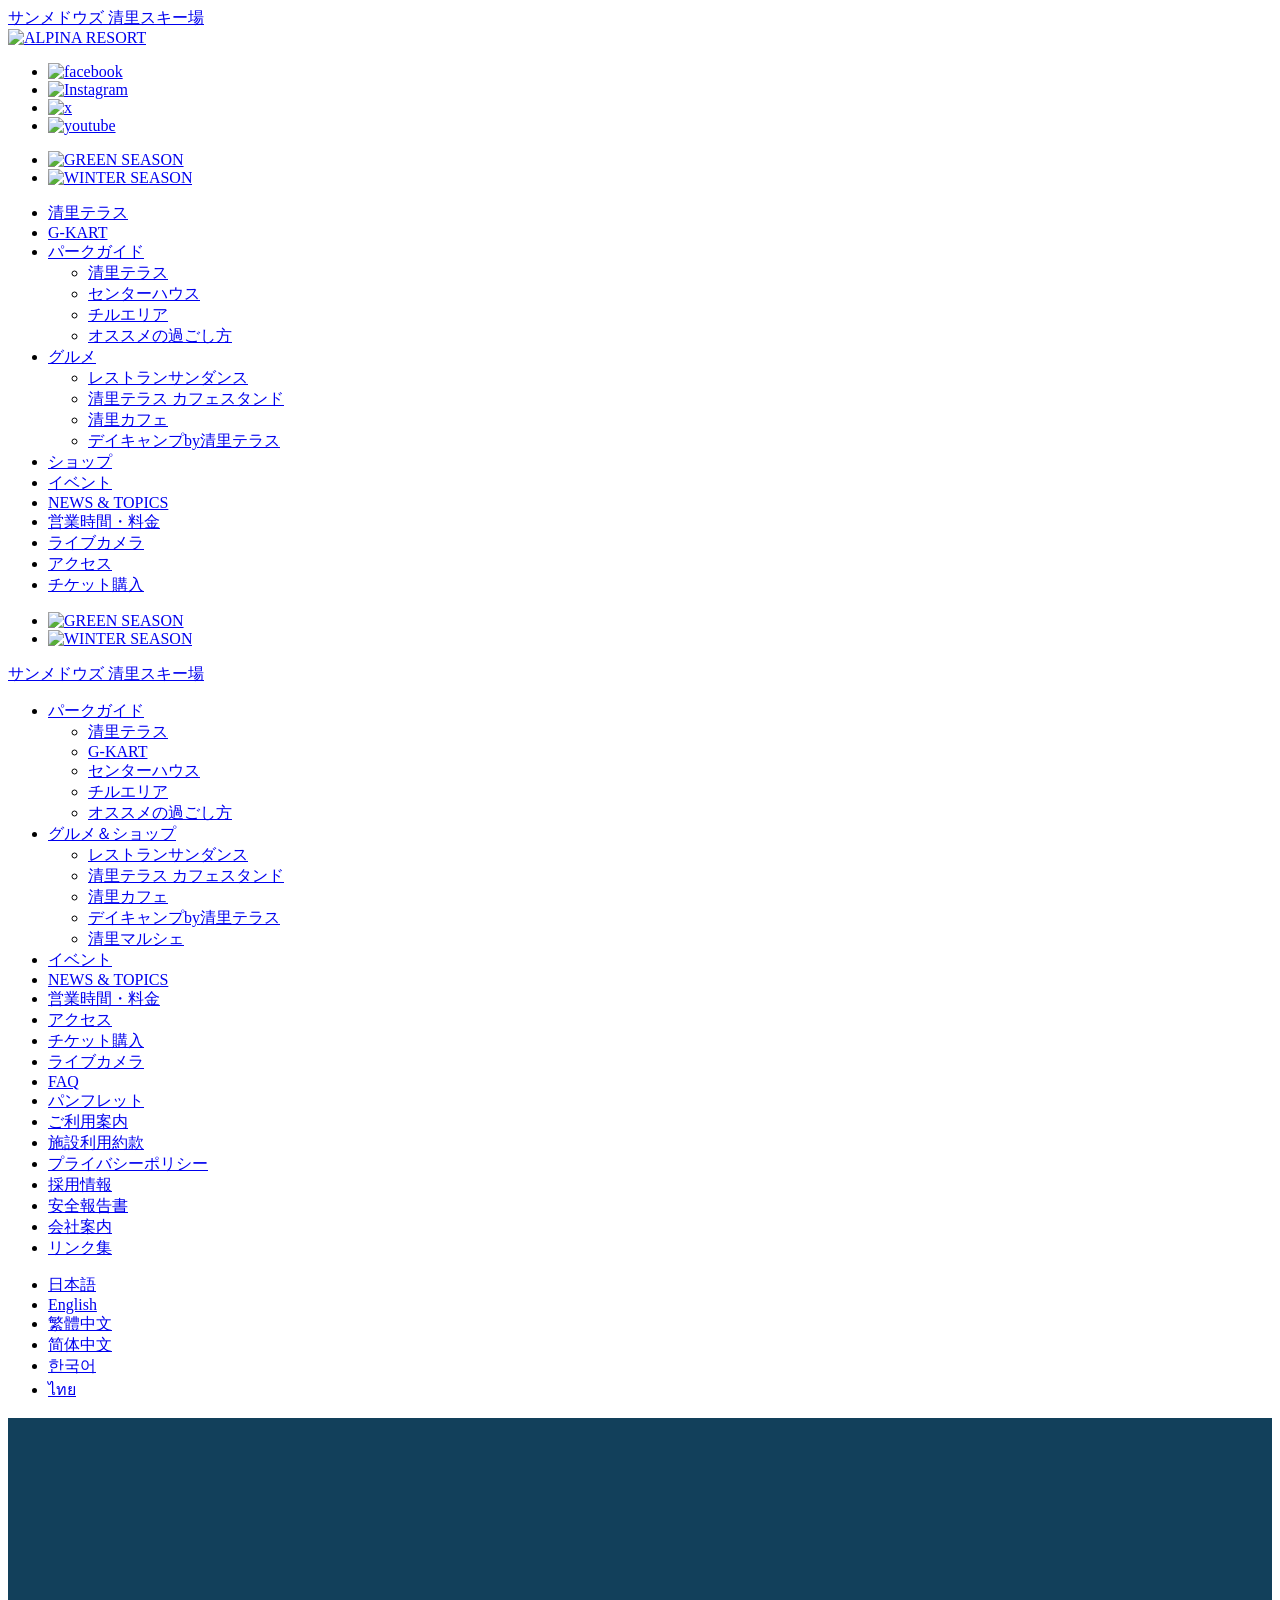
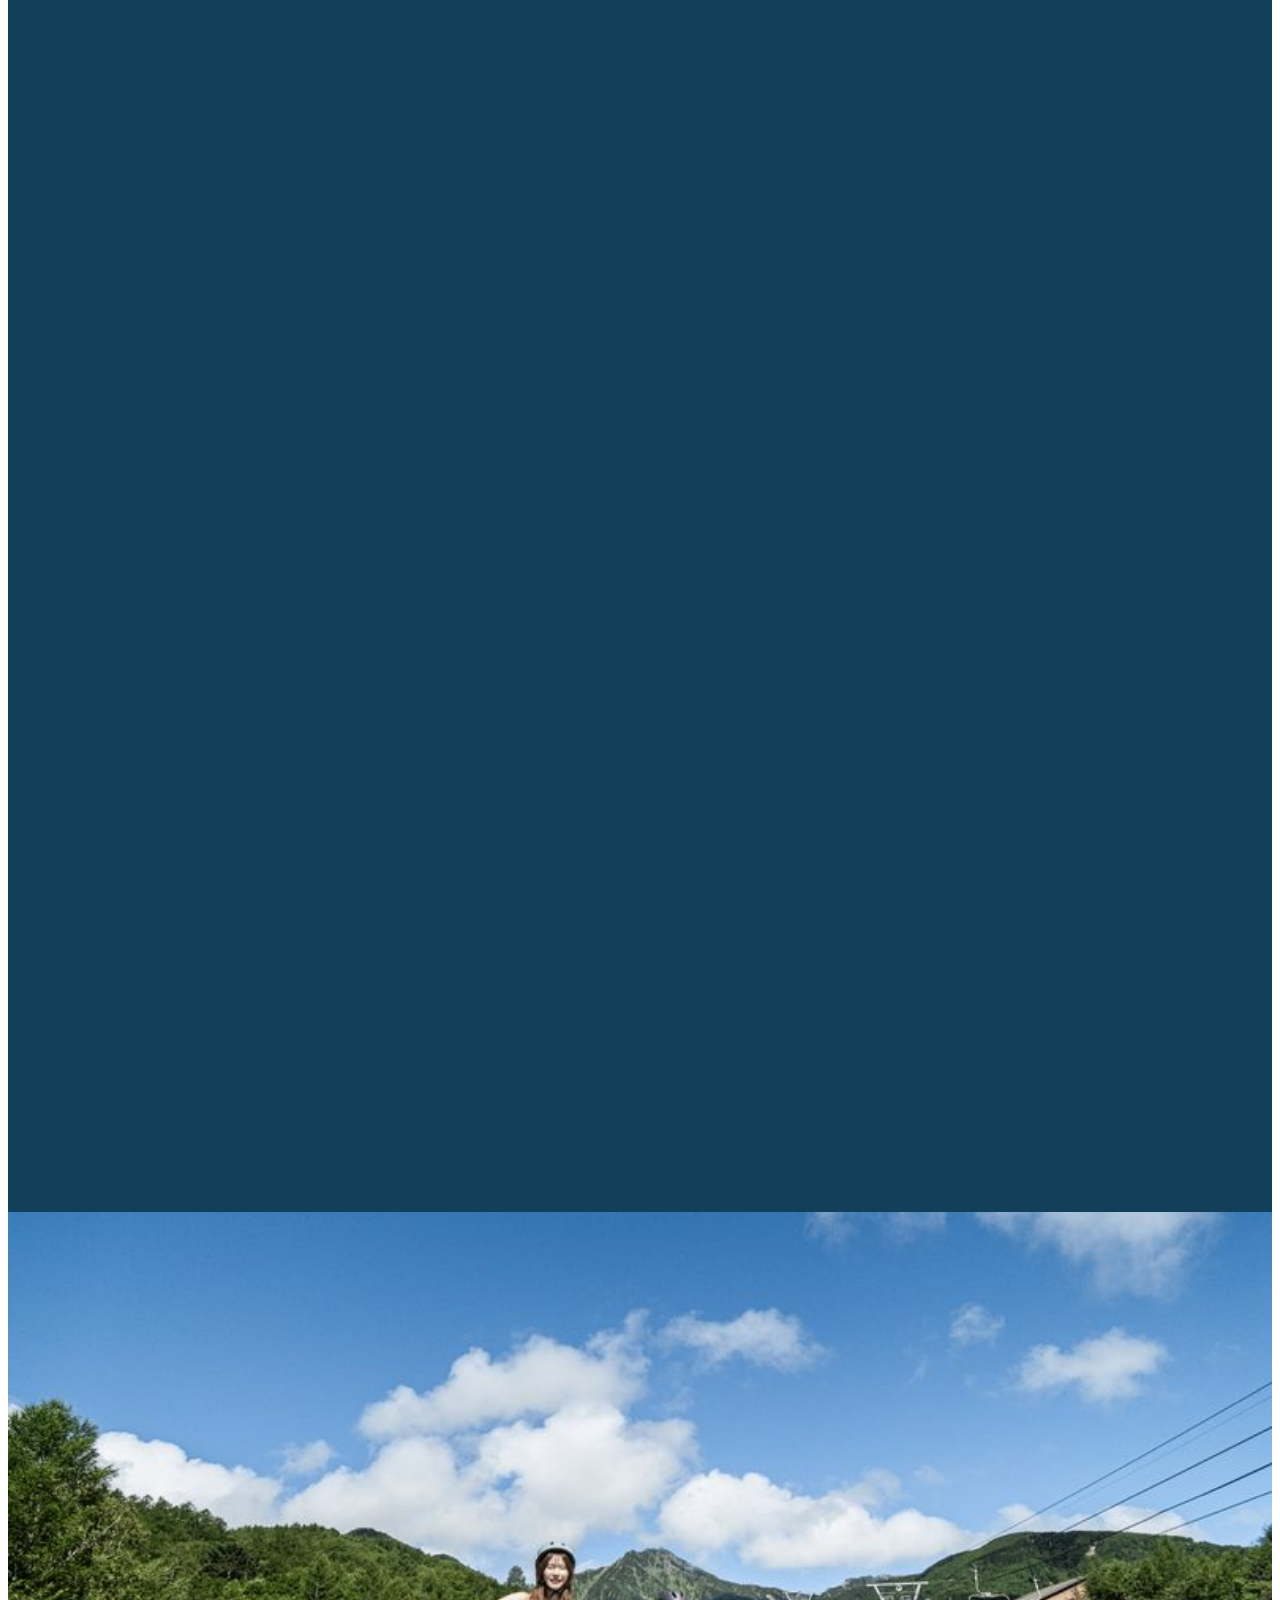
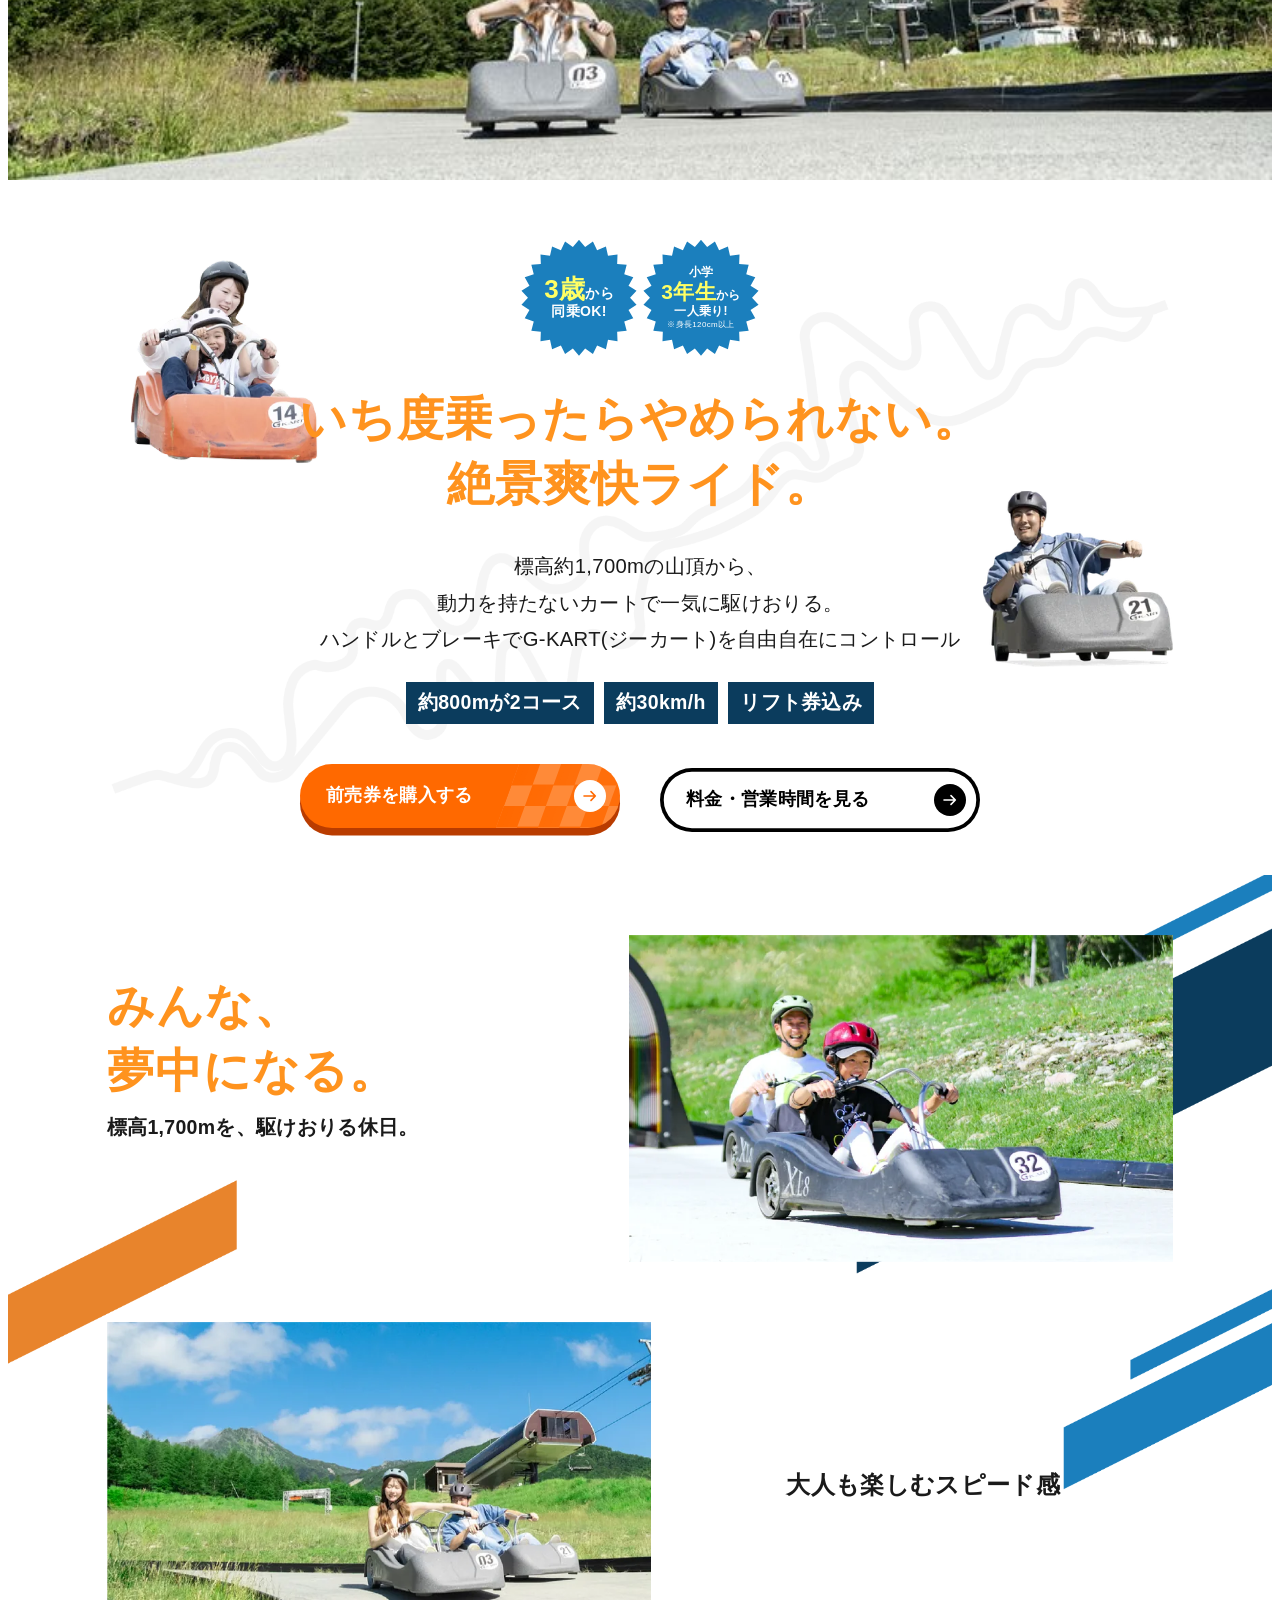
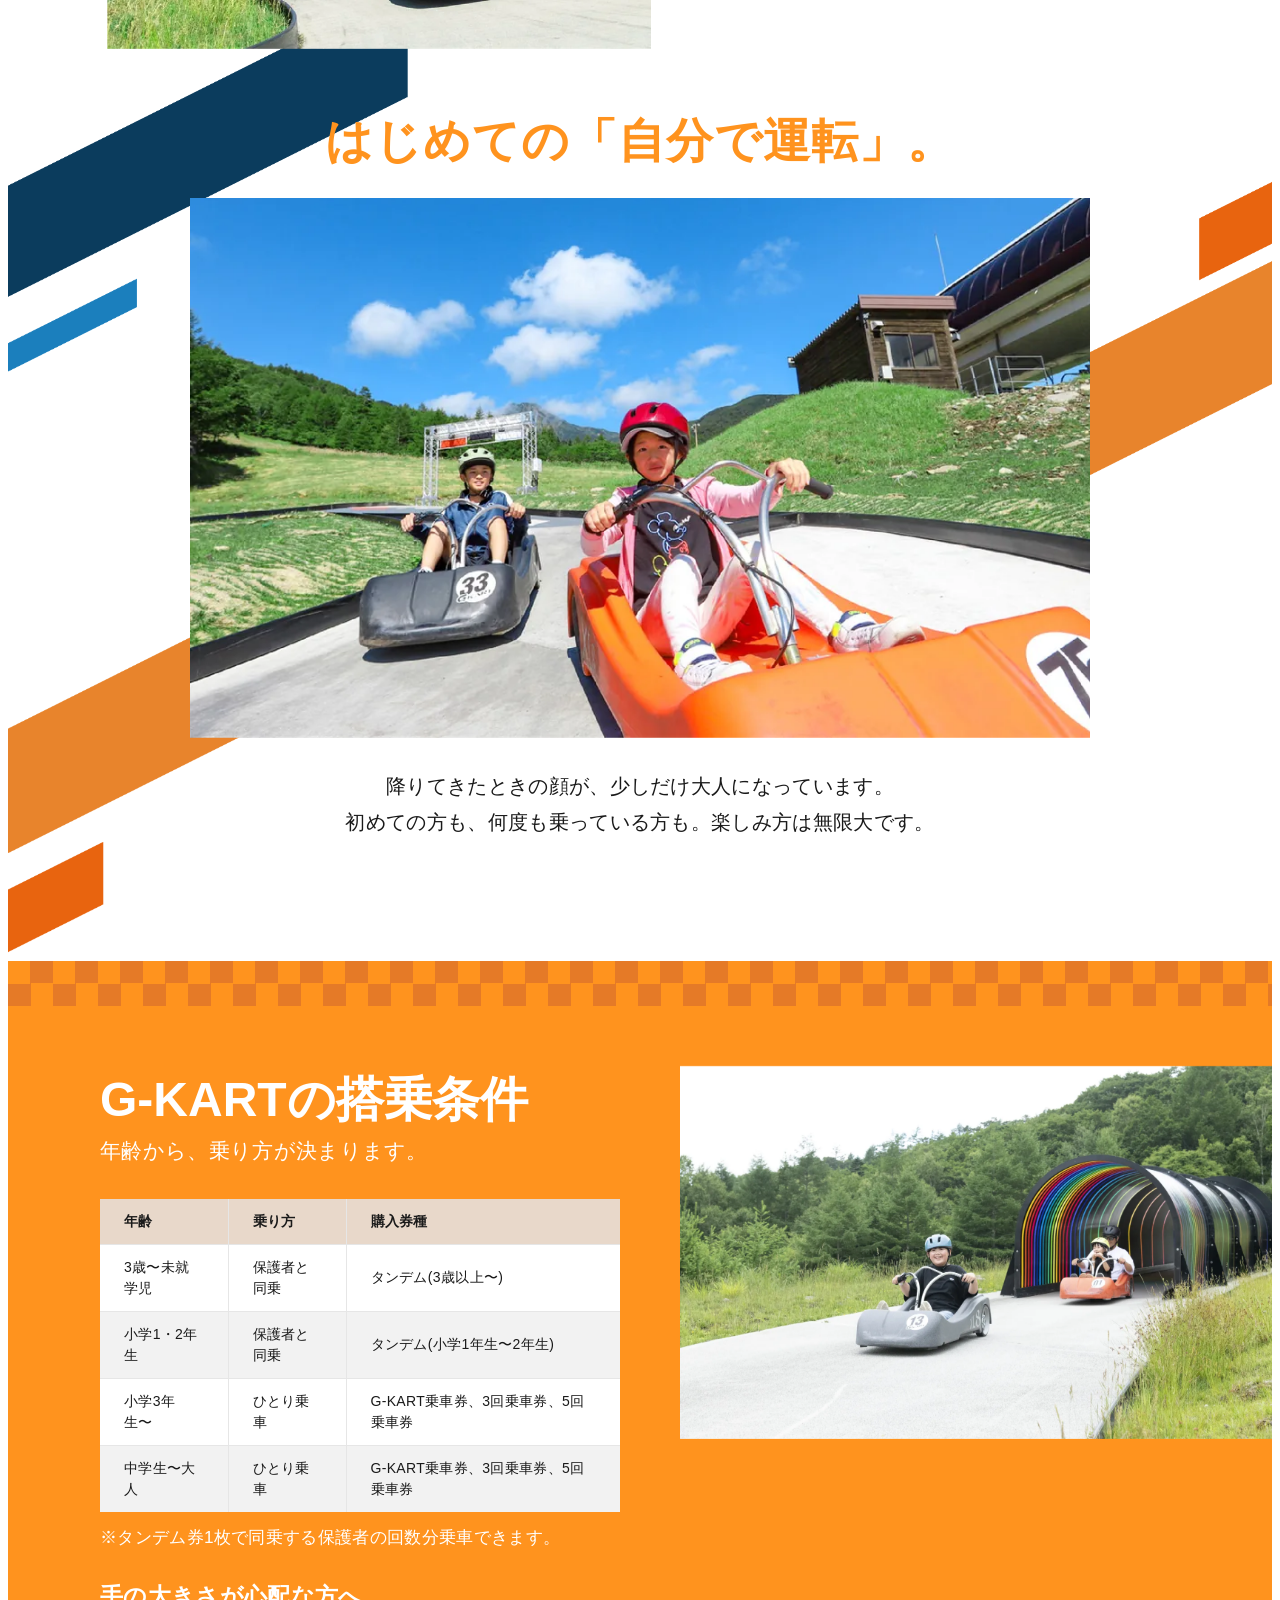
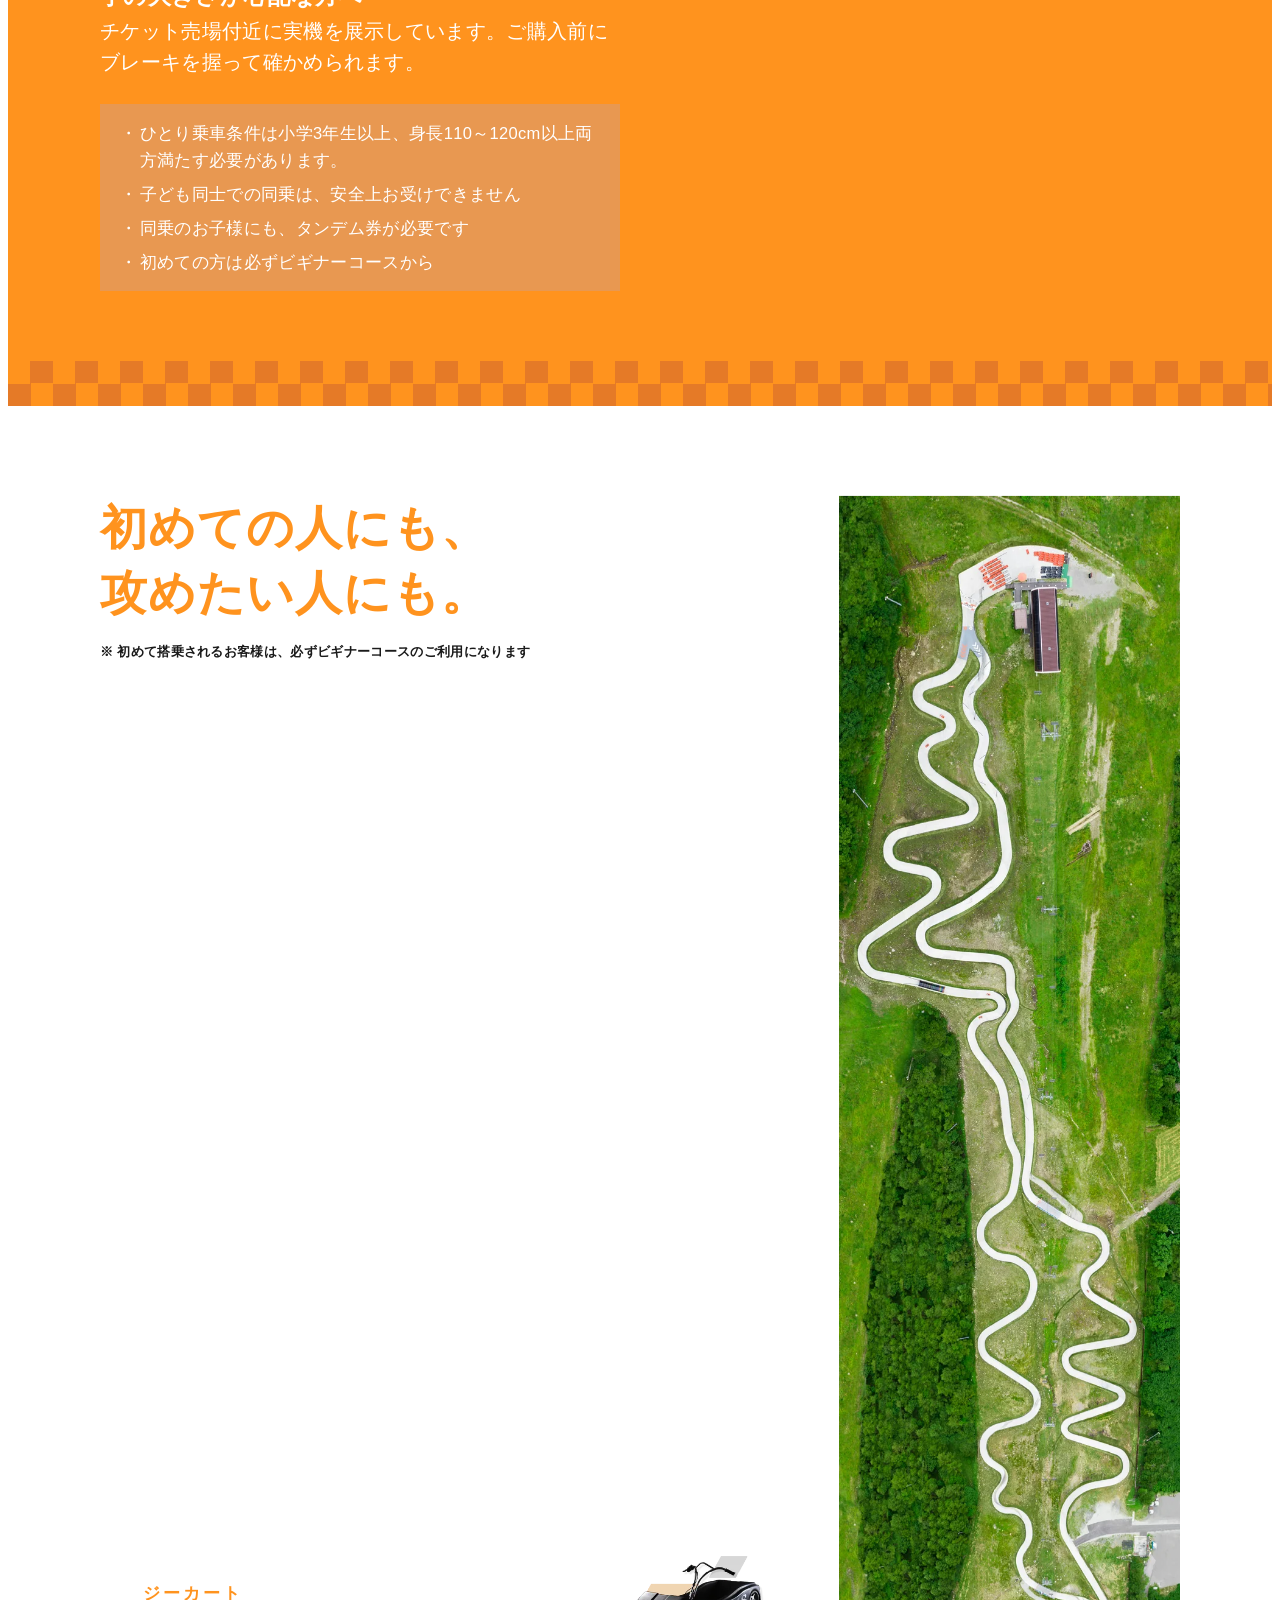
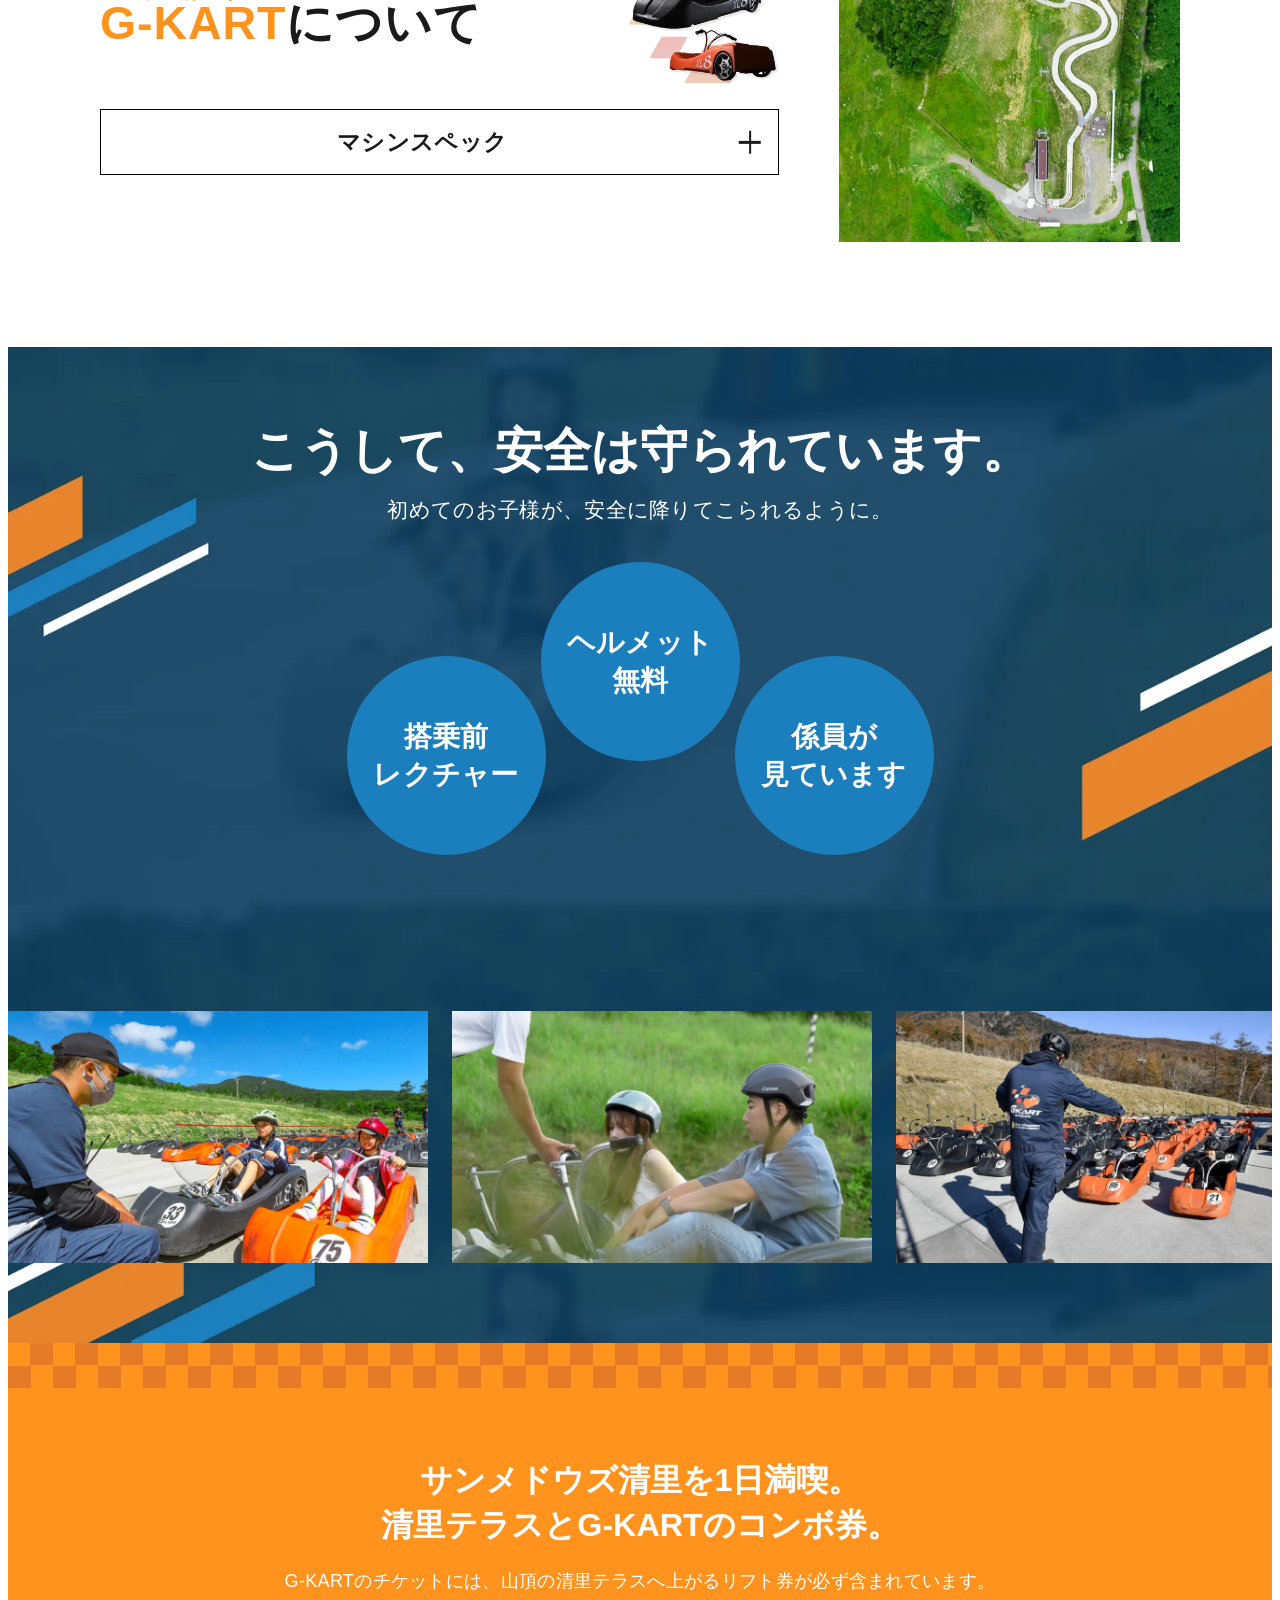
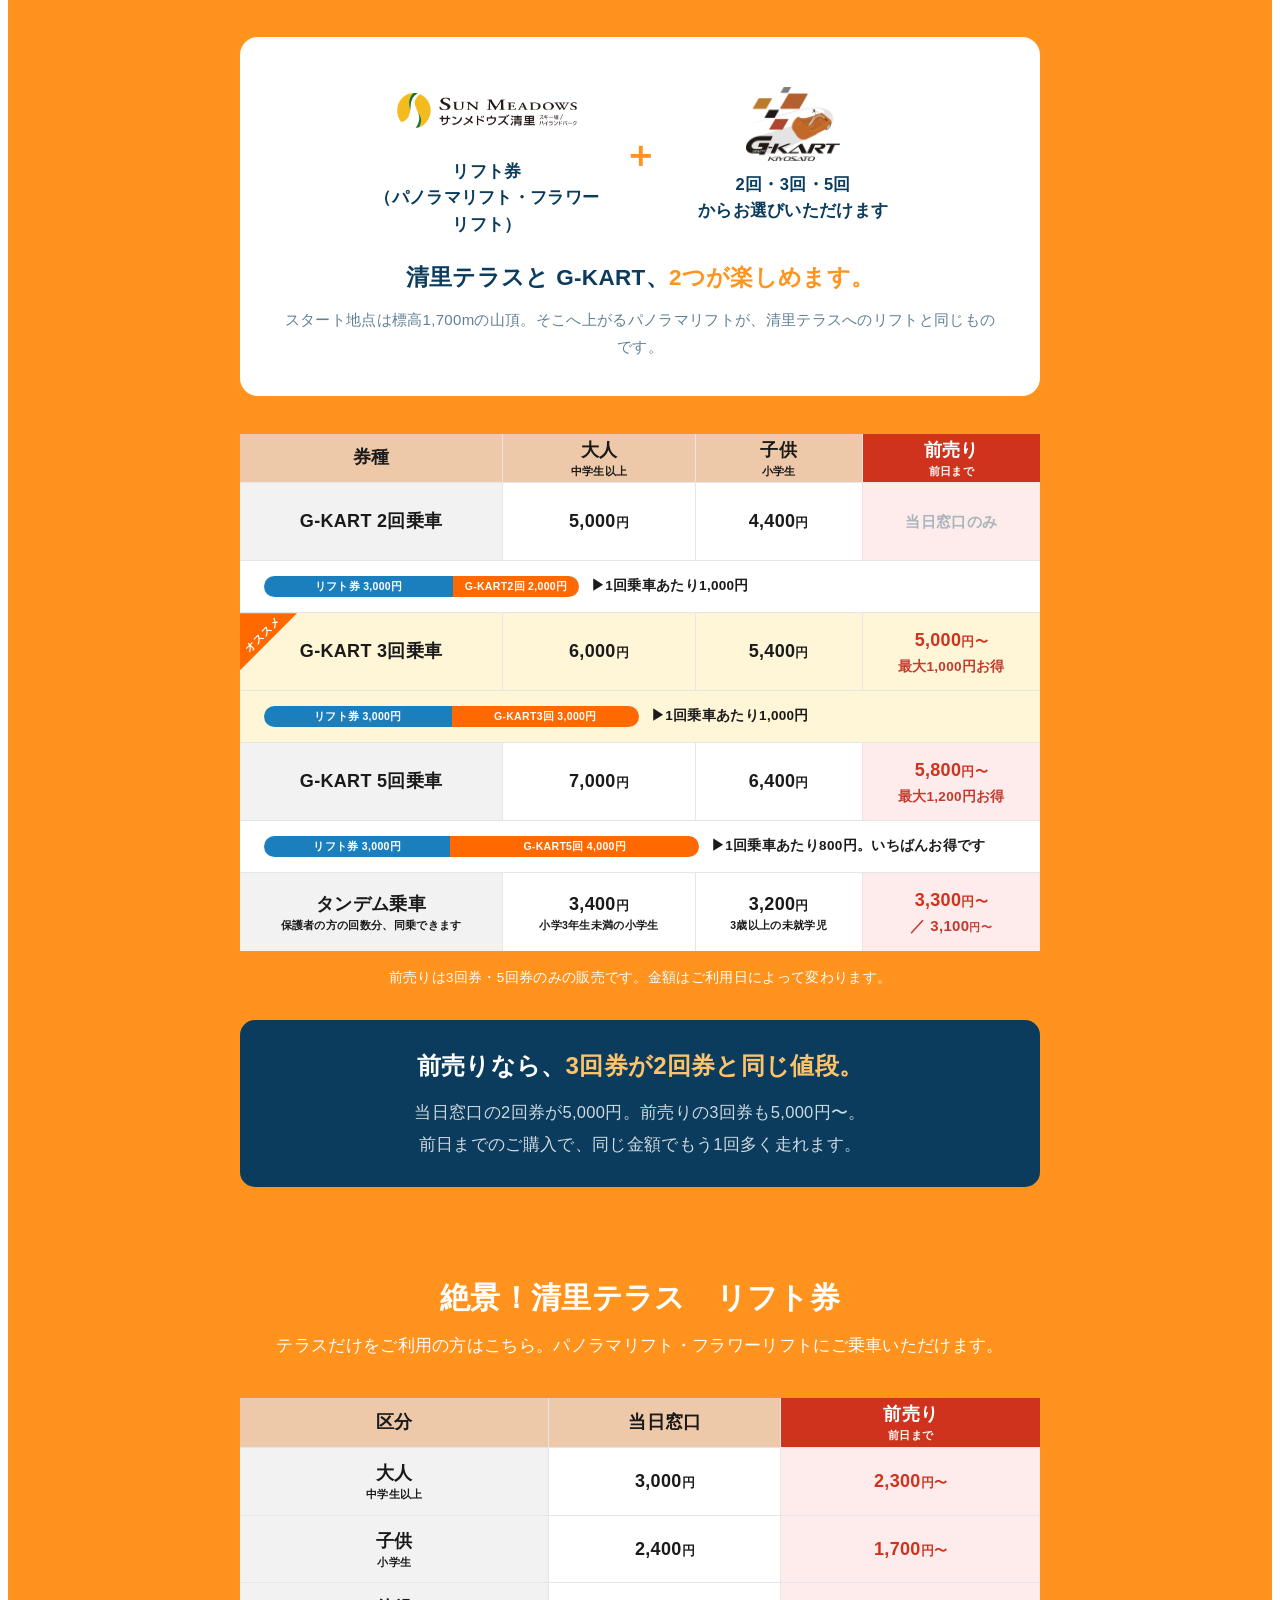
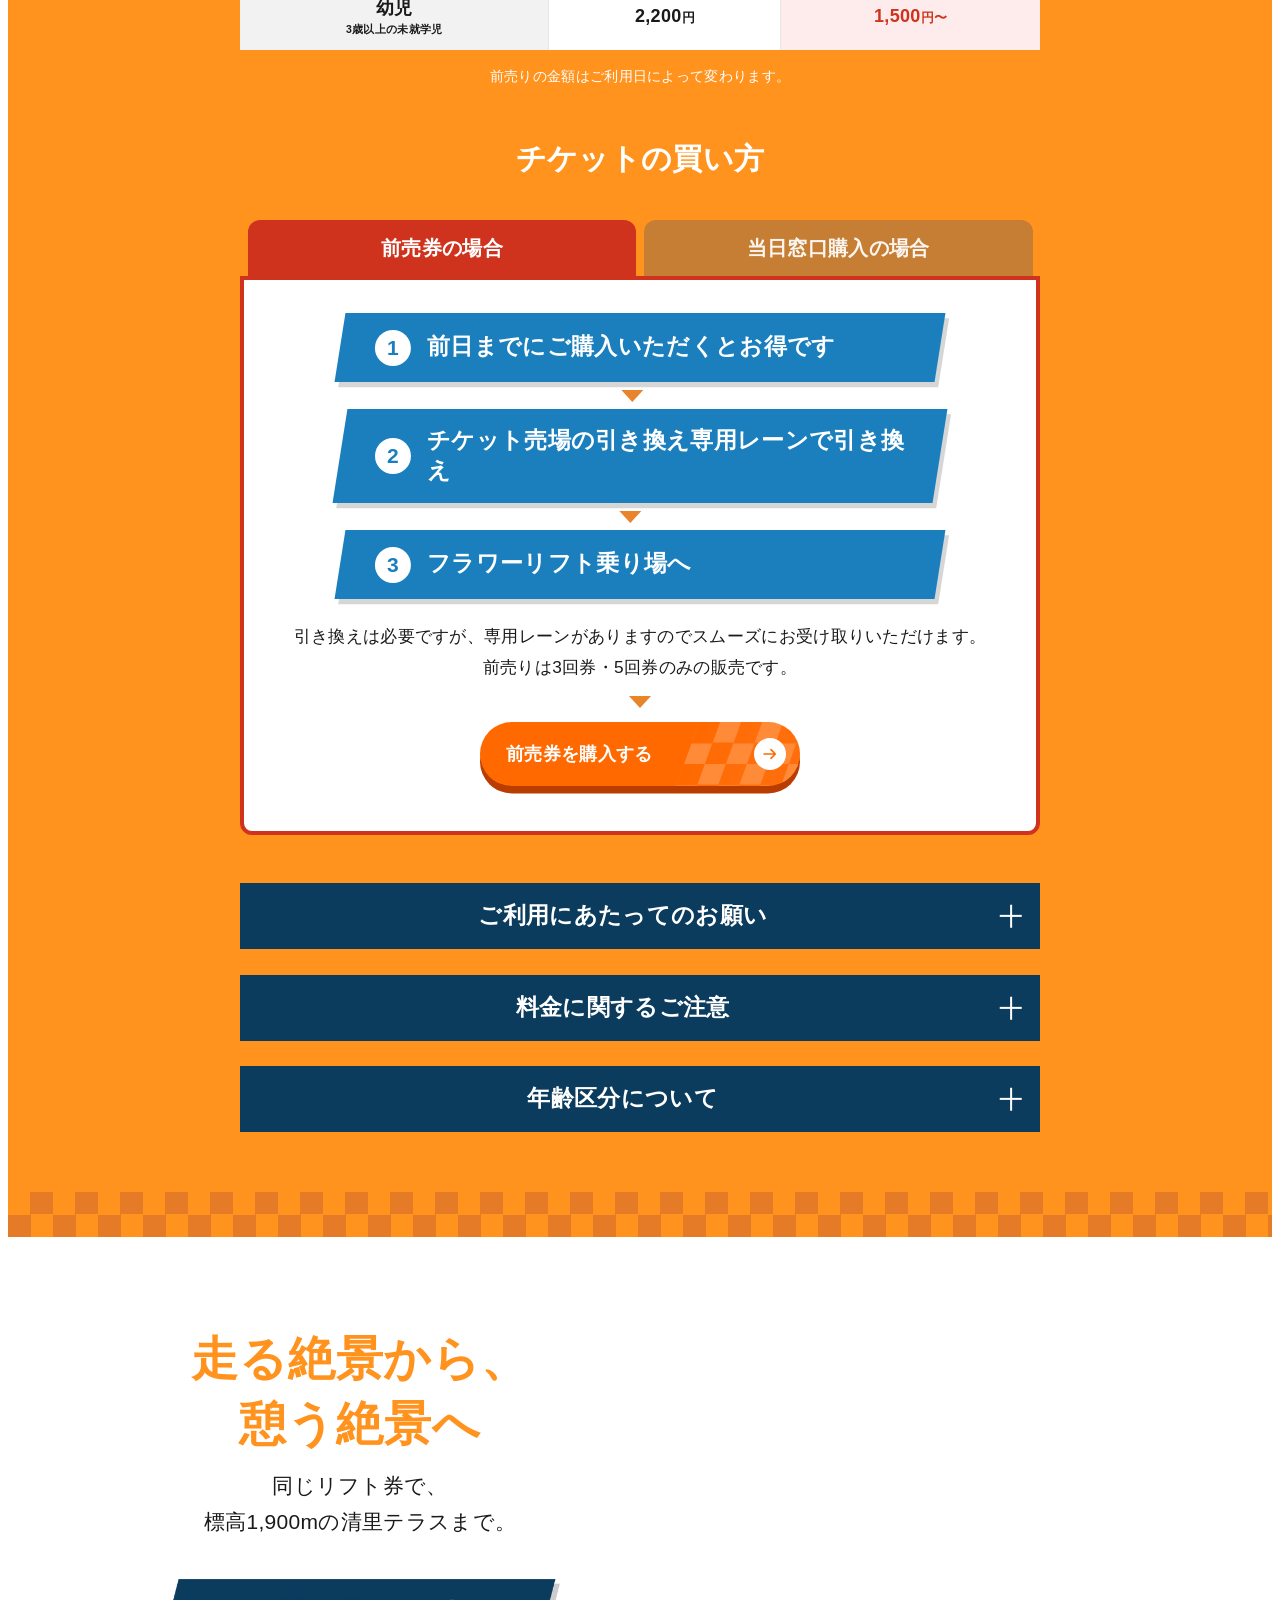
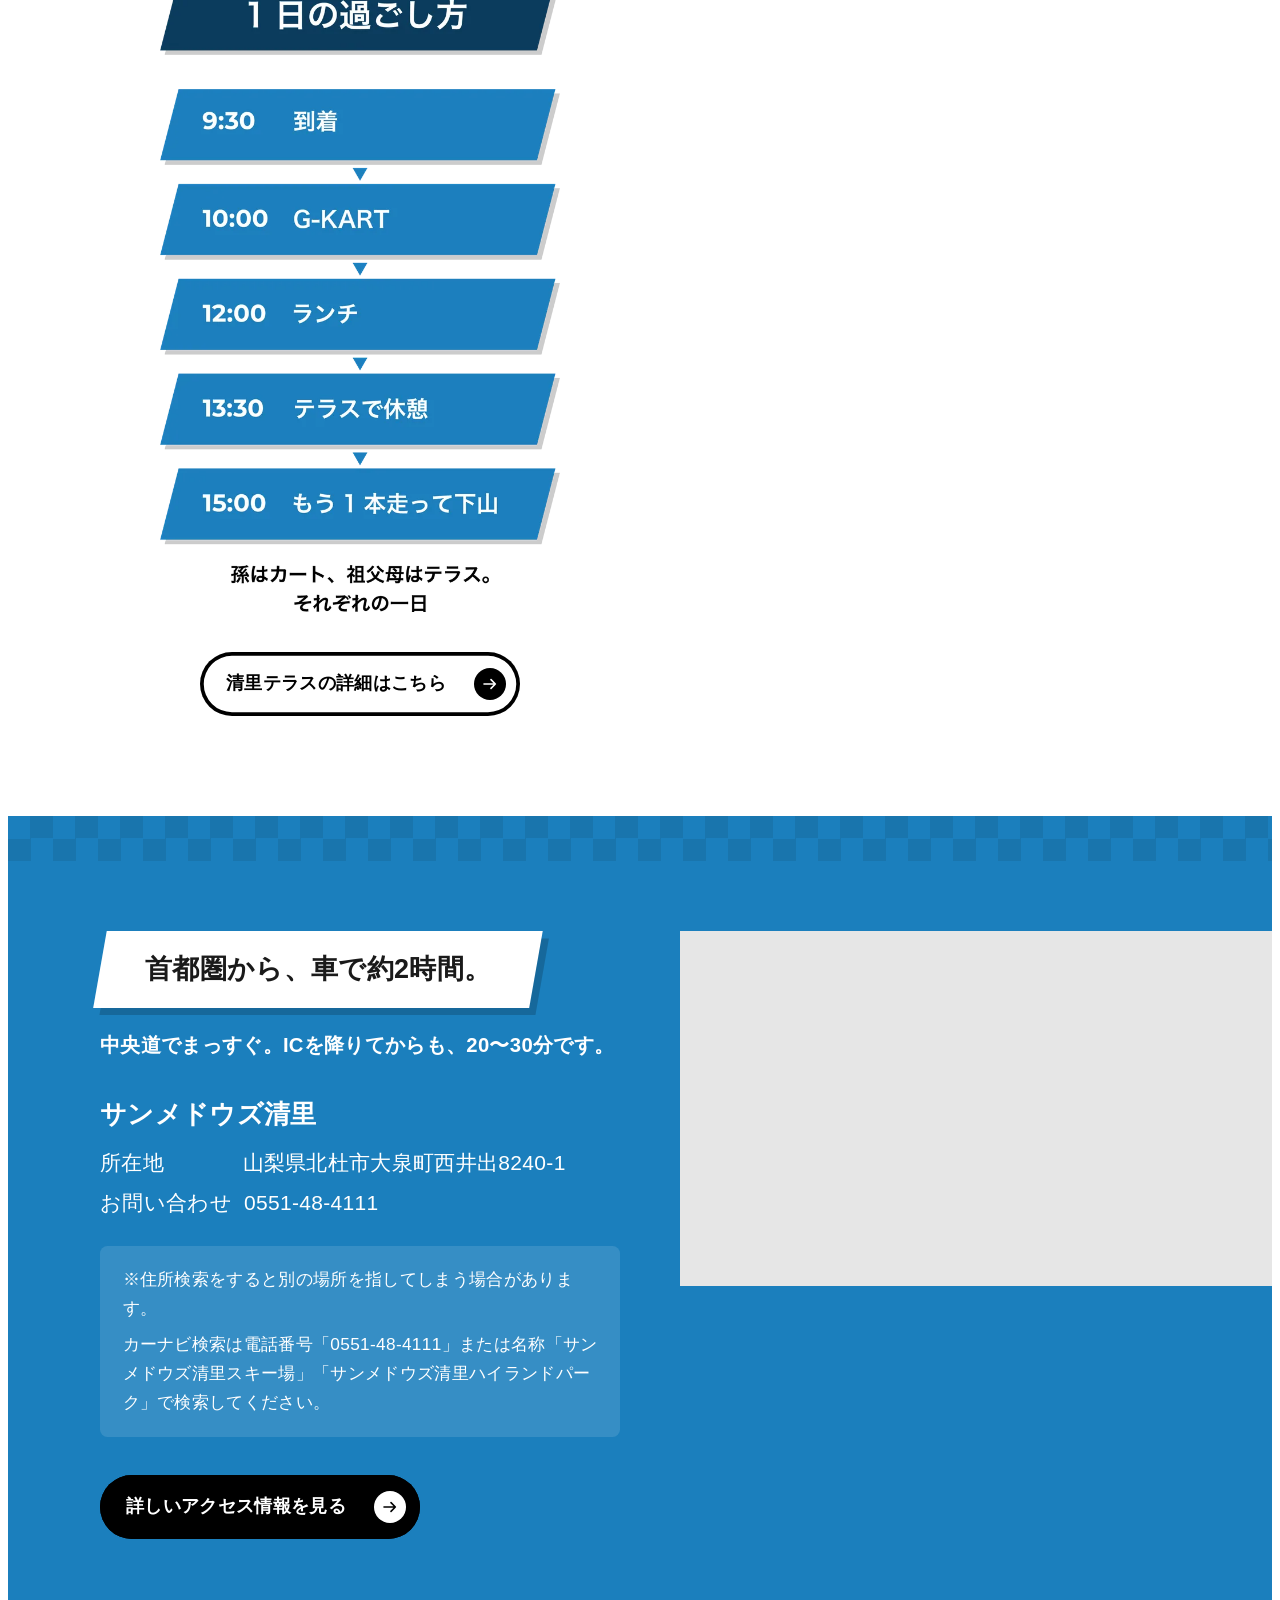
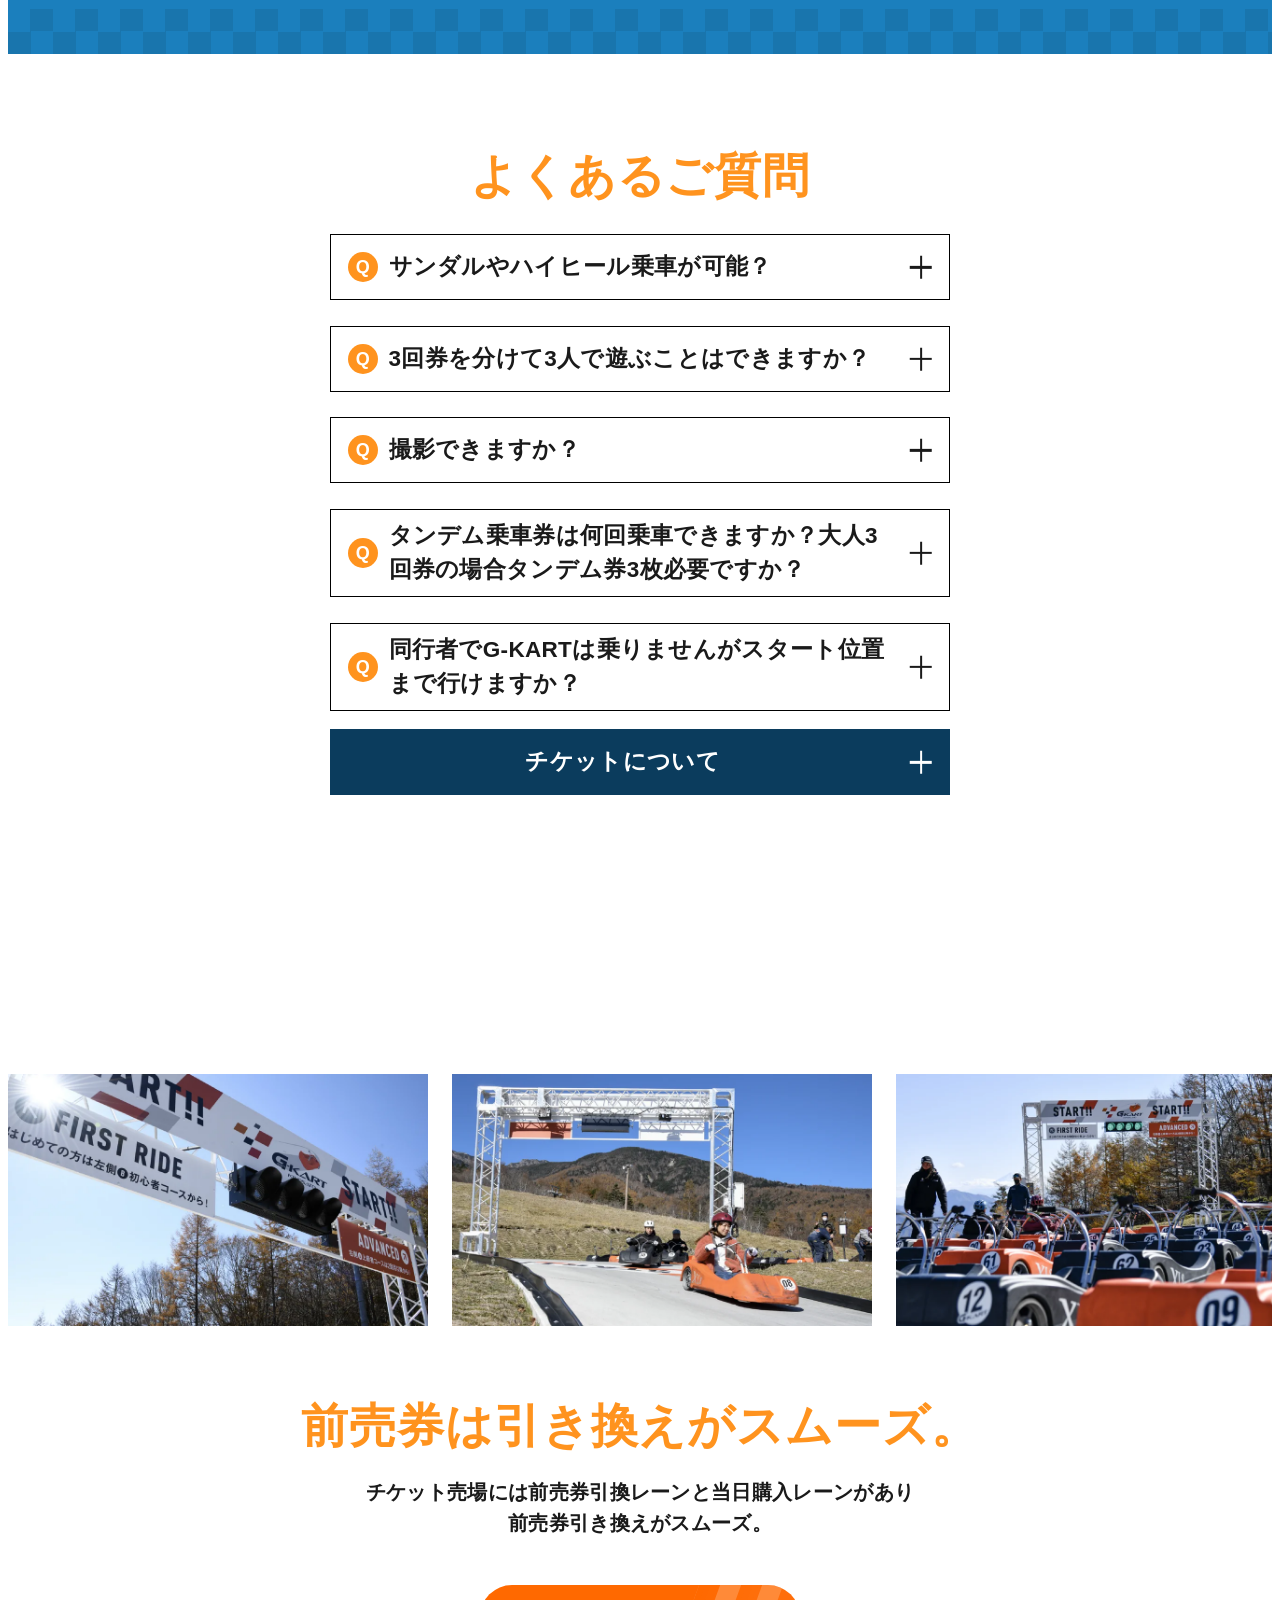
==== commit 4cfb6820: "フィードバック修正" ====
--- a/index.html
+++ b/index.html
@@ -538,7 +538,7 @@
                                             <th scope="row"><span class="gk-charge__badge"><span>オススメ</span></span>G-KART 3回乗車</th>
                                             <td>6,000<small>円</small></td>
                                             <td>5,400<small>円</small></td>
-                                            <td class="gk-charge__precol">5,000<small>円〜</small><span class="gk-charge__off">1,000円お得</span></td>
+                                            <td class="gk-charge__precol">5,000<small>円〜</small><span class="gk-charge__off">最大1,000円お得</span></td>
                                         </tr>
                                         <tr class="gk-charge__bdrow gk-charge__reco">
                                             <td colspan="4">
@@ -556,7 +556,7 @@
                                             <th scope="row">G-KART 5回乗車</th>
                                             <td>7,000<small>円</small></td>
                                             <td>6,400<small>円</small></td>
-                                            <td class="gk-charge__precol">5,800<small>円〜</small><span class="gk-charge__off">1,200円お得</span></td>
+                                            <td class="gk-charge__precol">5,800<small>円〜</small><span class="gk-charge__off">最大1,200円お得</span></td>
                                         </tr>
                                         <tr class="gk-charge__bdrow">
                                             <td colspan="4">
@@ -646,12 +646,6 @@
                                         <li class="gk-flow__step"><span class="gk-flow__num">3</span><span class="gk-flow__label">フラワーリフト乗り場へ</span></li>
                                     </ol>
                                     <p class="gk-flow__note">当日窓口では2回券もお求めいただけます。<br>混雑時はお待ちいただく場合があります。</p>
-                                    <div class="gk-flow__btns">
-                                        <a class="gk-btn gk-btn--outline" href="https://www.sunmeadows.co.jp/green/hours_fare/" target="_blank" rel="noopener">
-                                            <span class="gk-btn__label">料金・営業時間を見る</span>
-                                            <span class="gk-btn__arrow" aria-hidden="true"></span>
-                                        </a>
-                                    </div>
                                 </div>
                             </div>
 
@@ -667,9 +661,9 @@
                                     <div class="gk-acc__panel" id="gk-charge-acc-1">
                                         <div class="gk-acc__inner">
                                             <ul class="gk-dotlist">
-                                                <li>ひとり乗りの対象は小学3年生以上、身長110〜120cm以上・両足が床に届く方に限ります。</li>
+                                                <li>ひとり乗車条件は小学3年生以上、身長110～120cm以上両方満たす必要があります。</li>
                                                 <li>3歳から小学2年生までのお子様は、保護者の方とのタンデム乗車をご利用ください。</li>
-                                                <li>お酒を召し上がった方、妊娠中の方はご乗車いただけません。</li>
+                                                <li>飲酒された方、妊娠中の方はご乗車いただけません。</li>
                                                 <li>初めての方は、まずビギナーコースからお楽しみください。</li>
                                             </ul>
                                         </div>
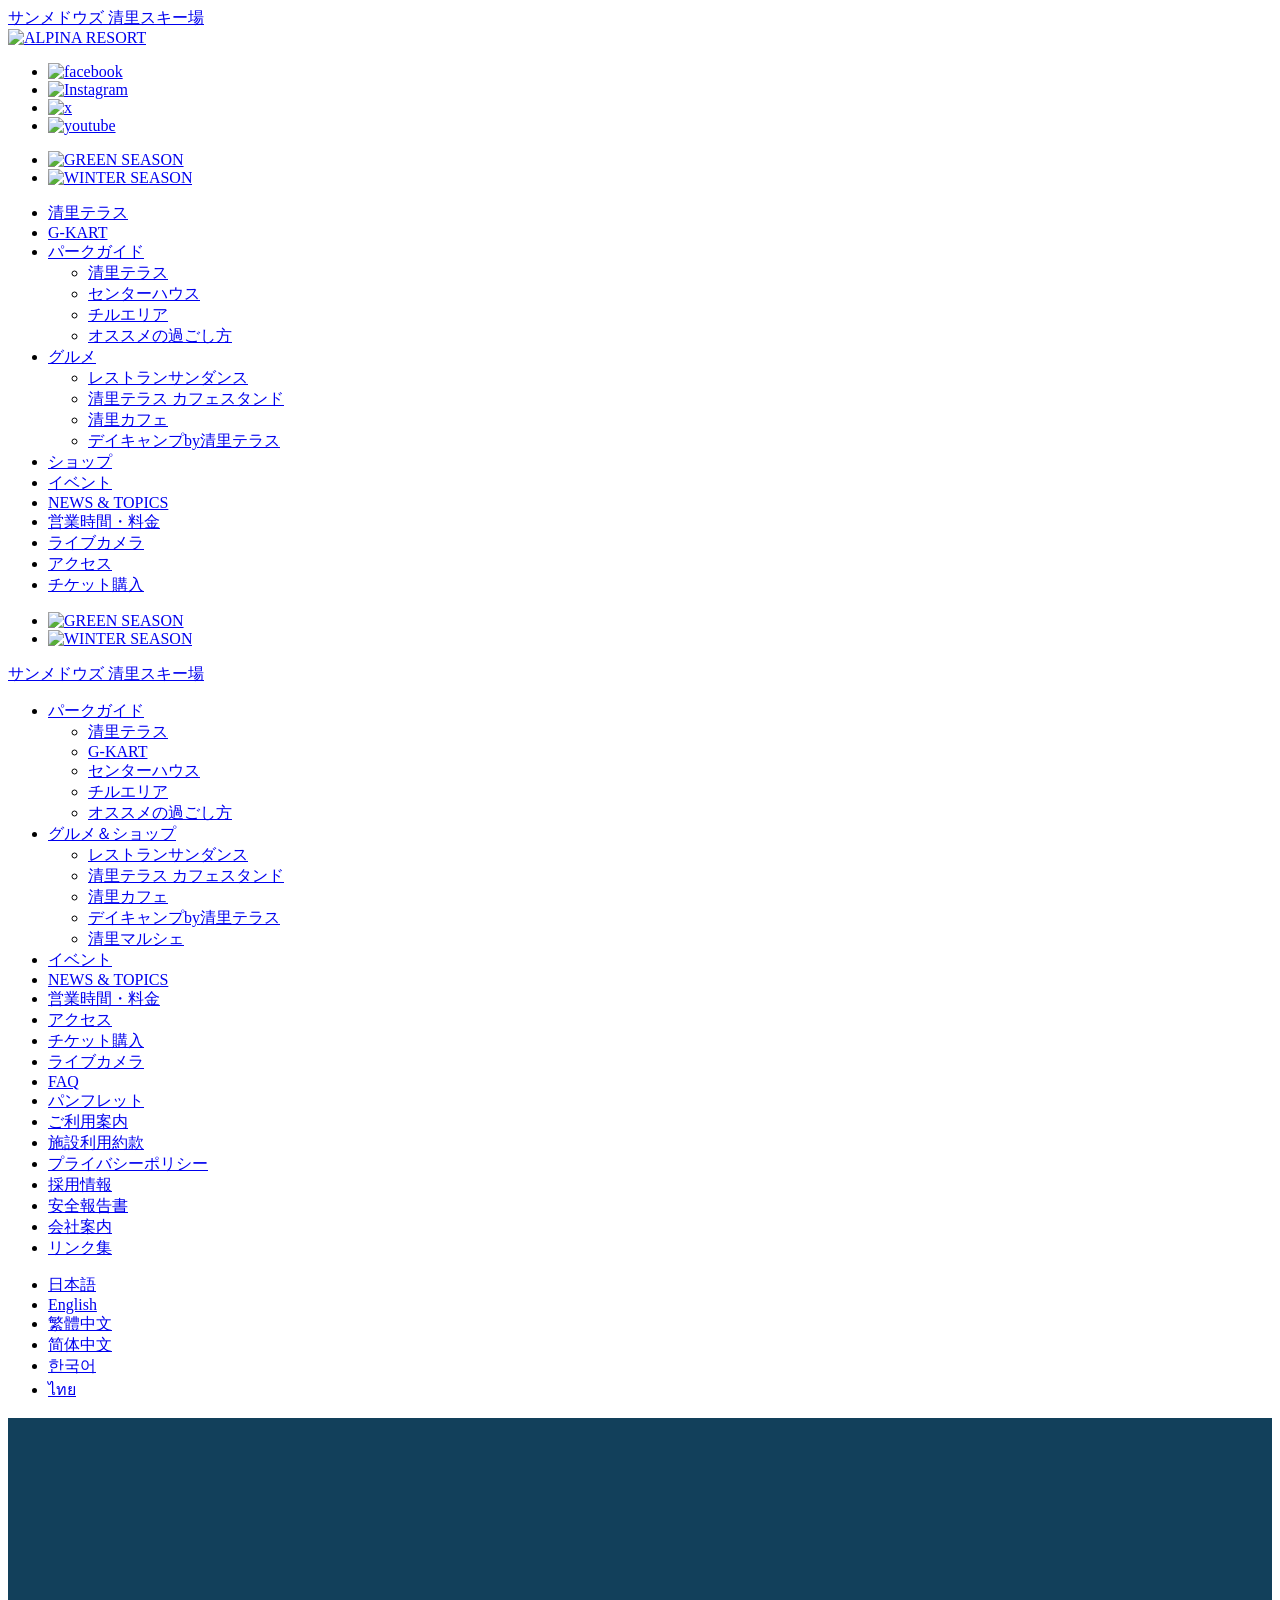
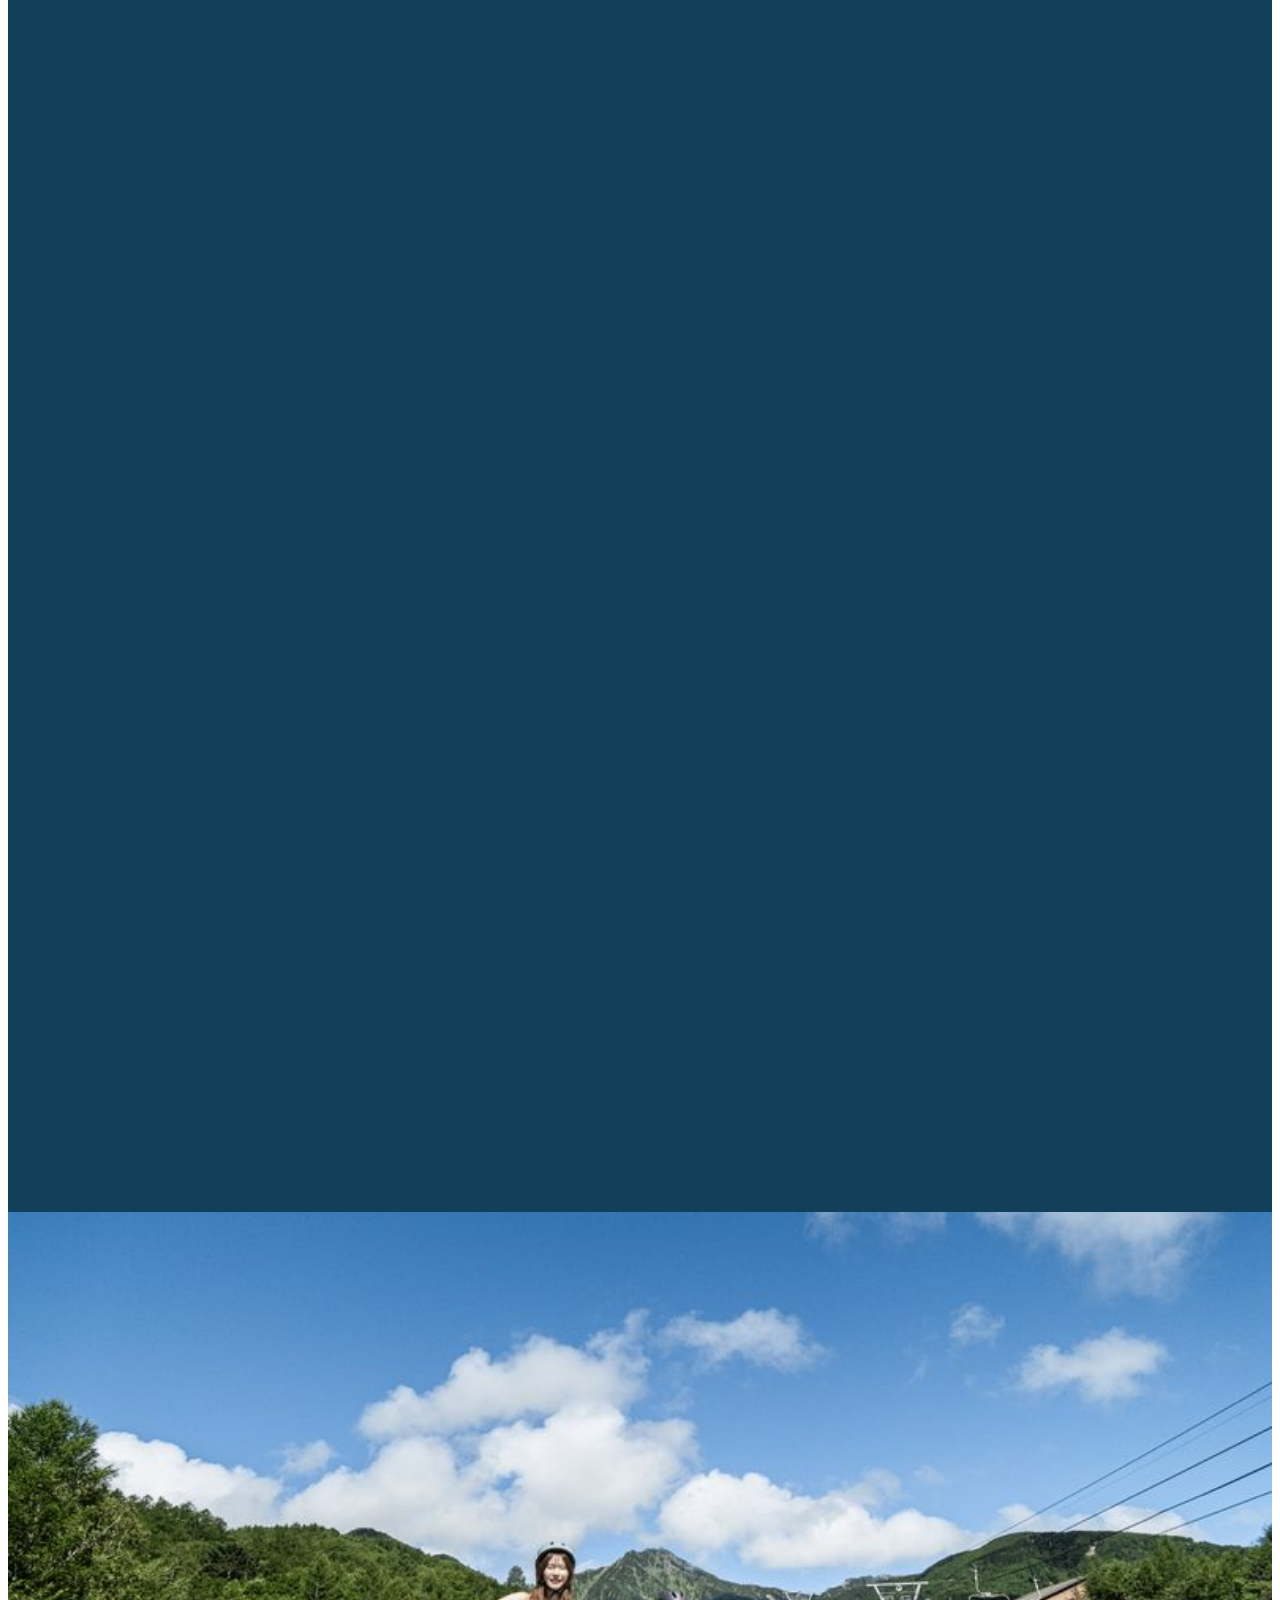
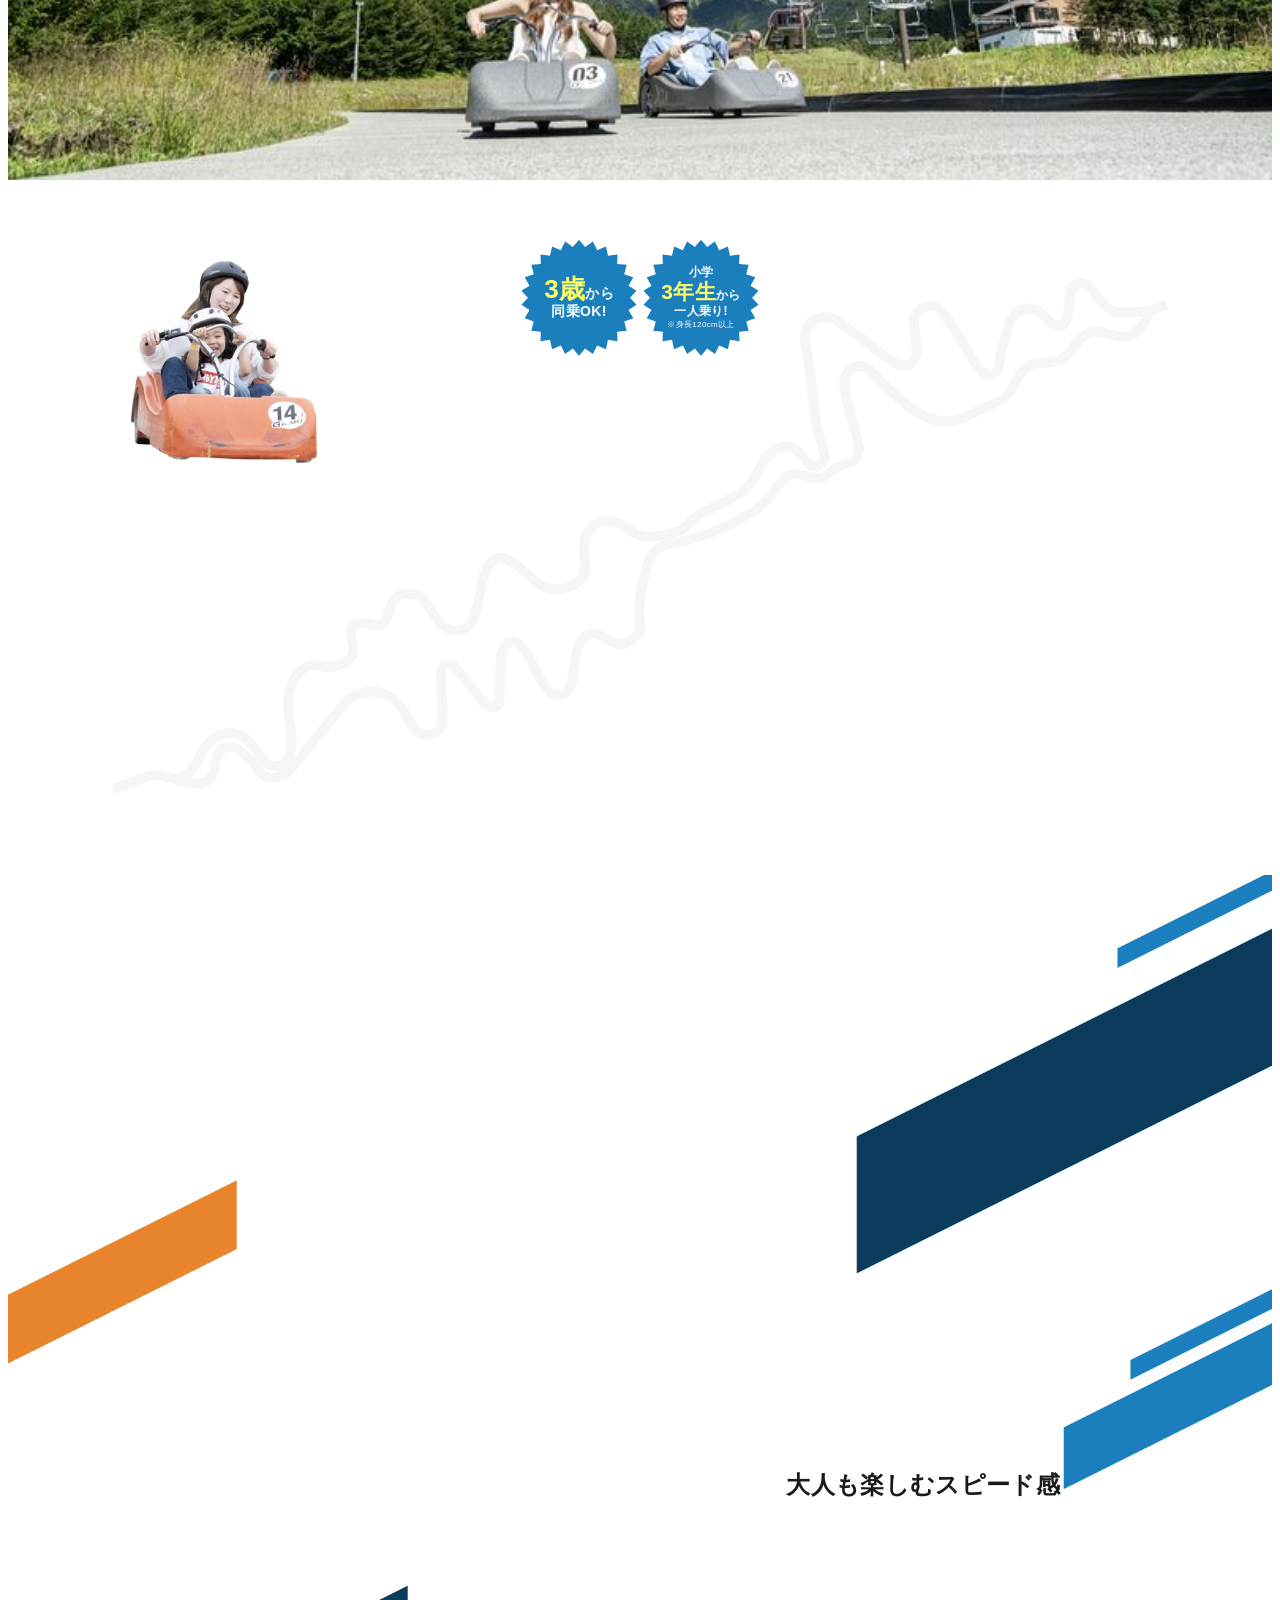
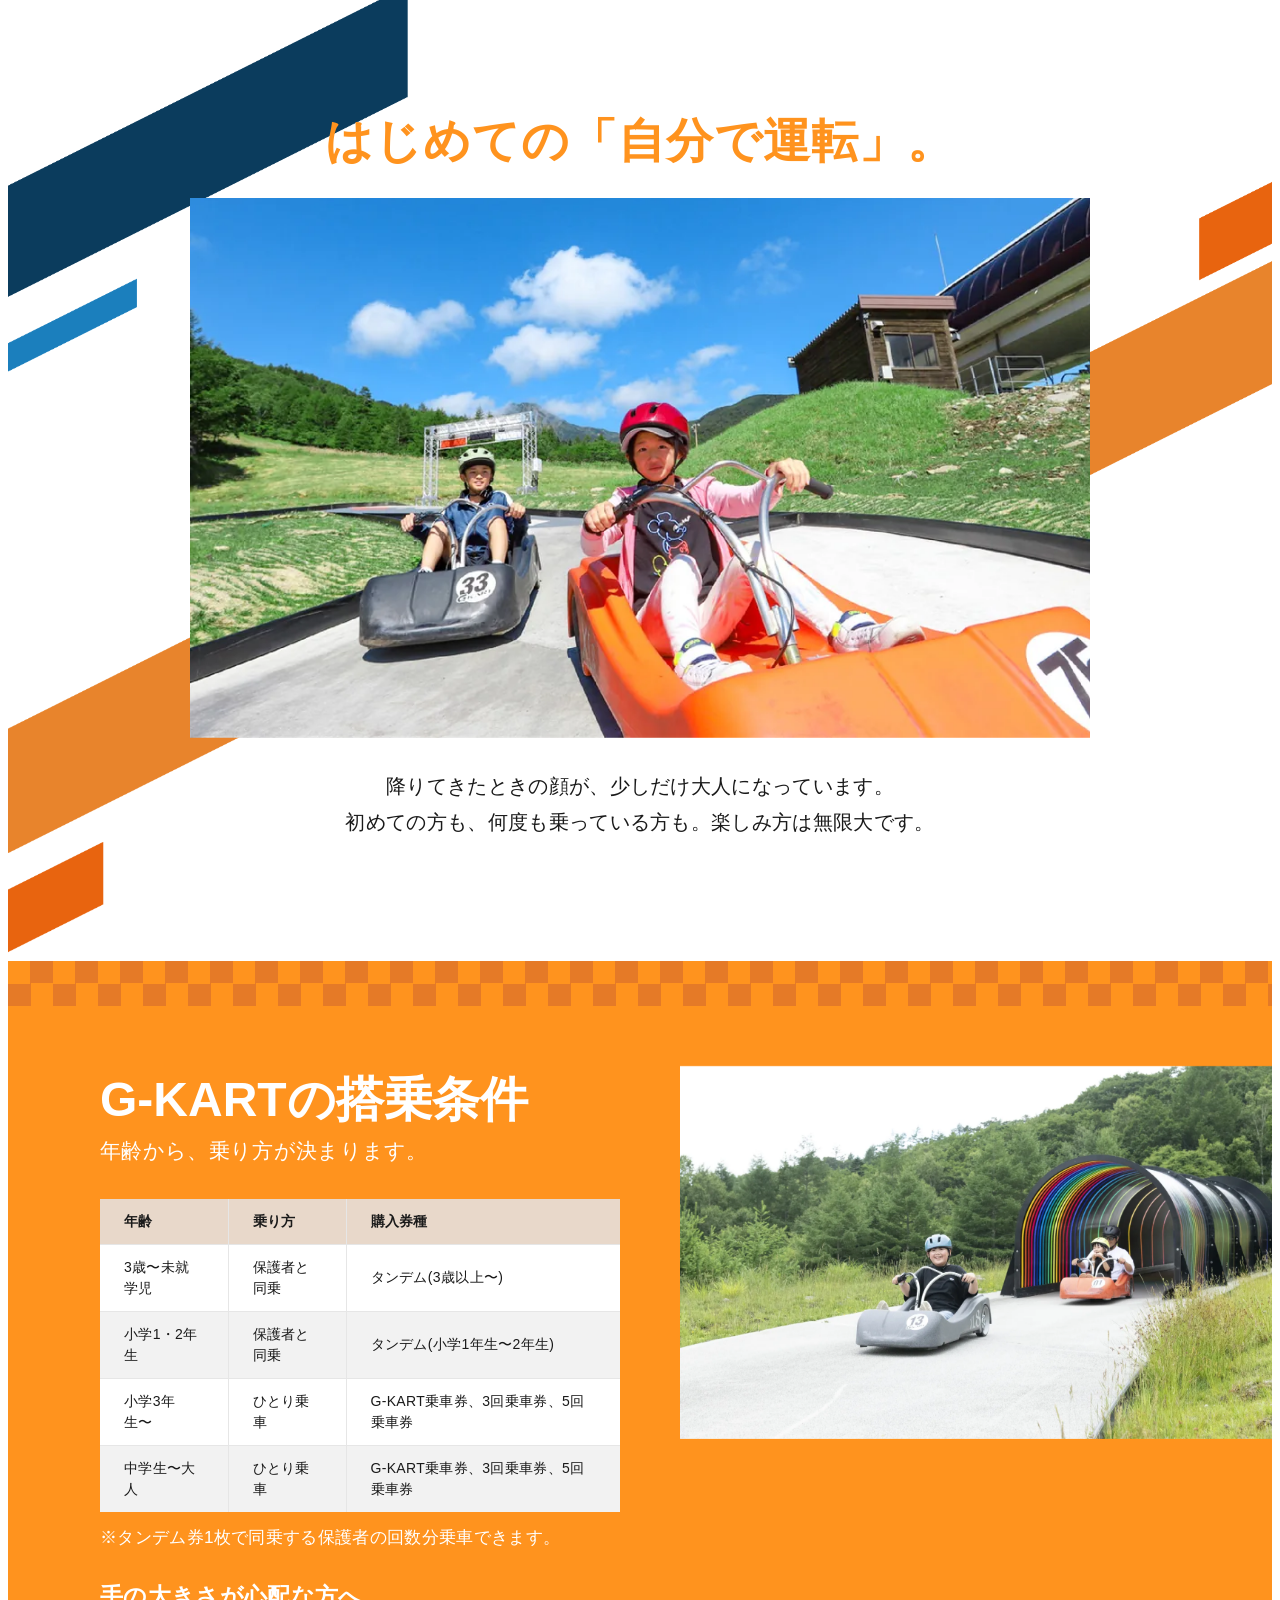
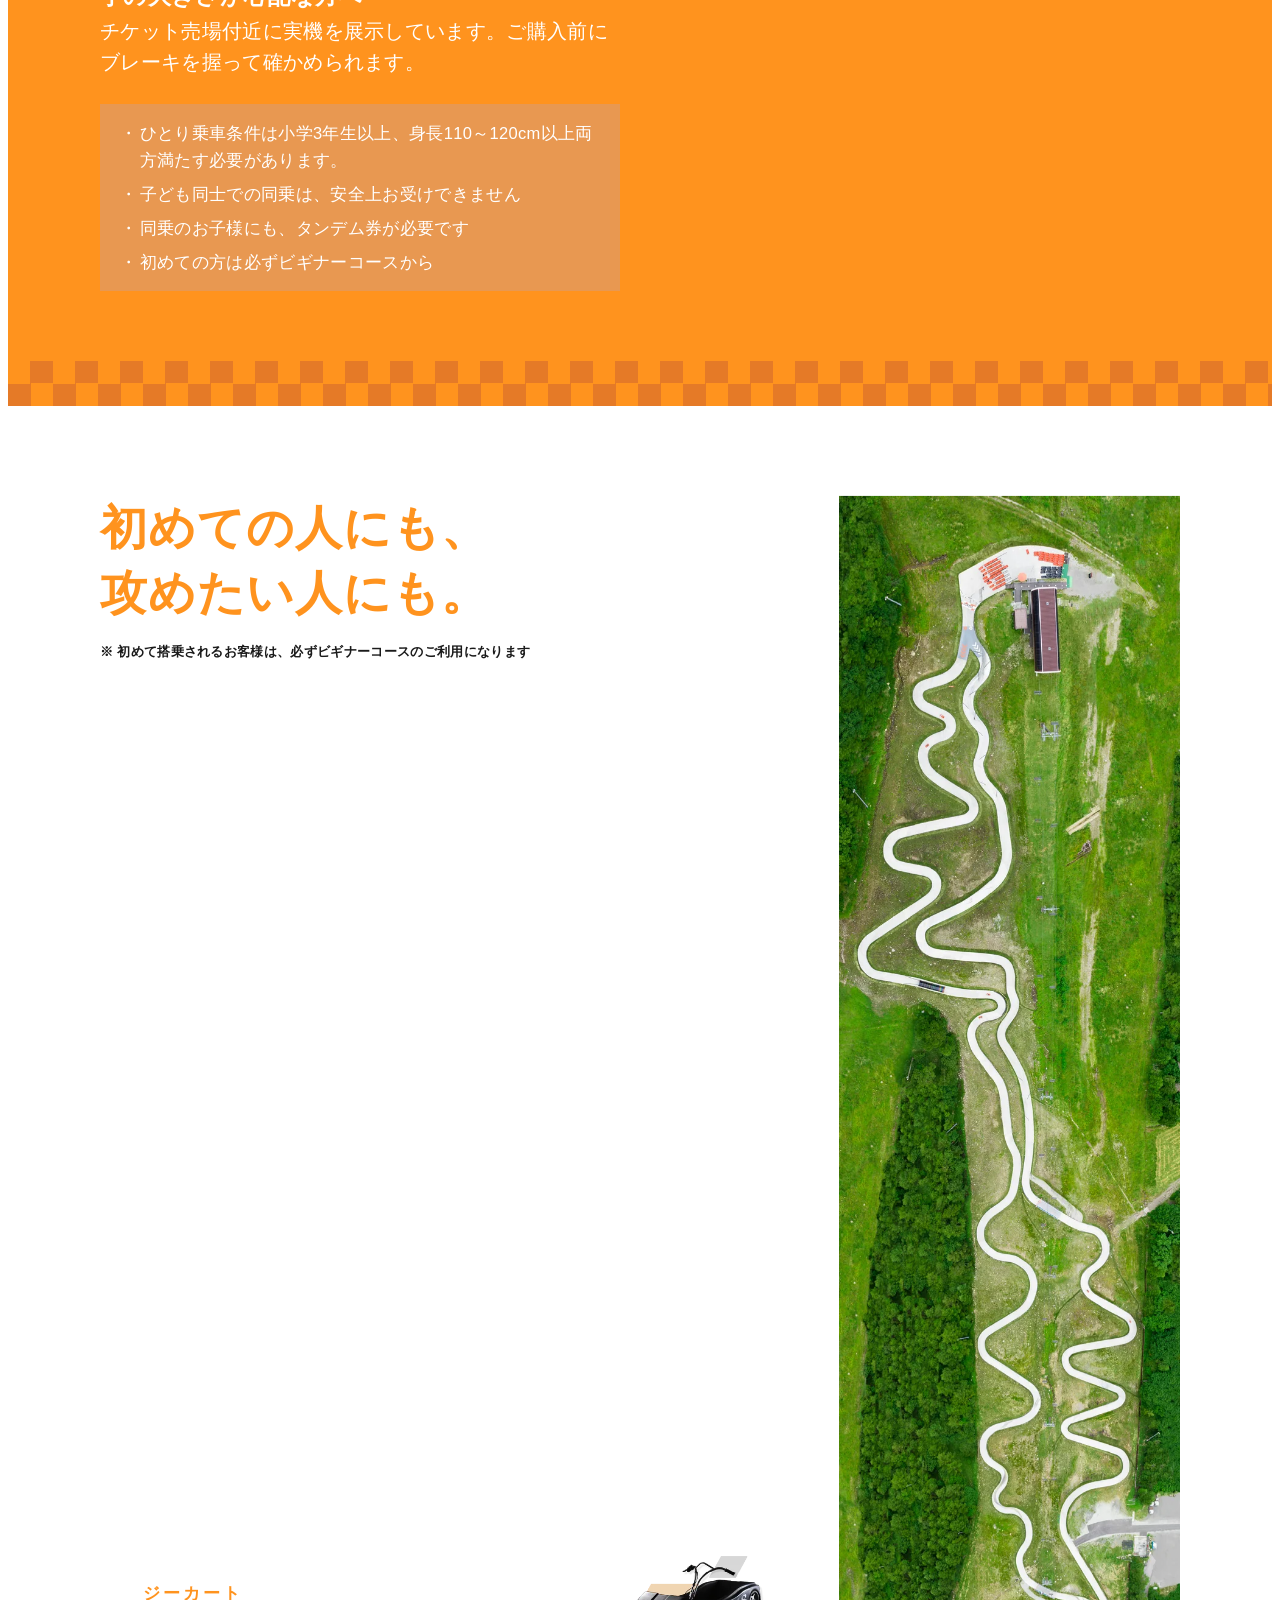
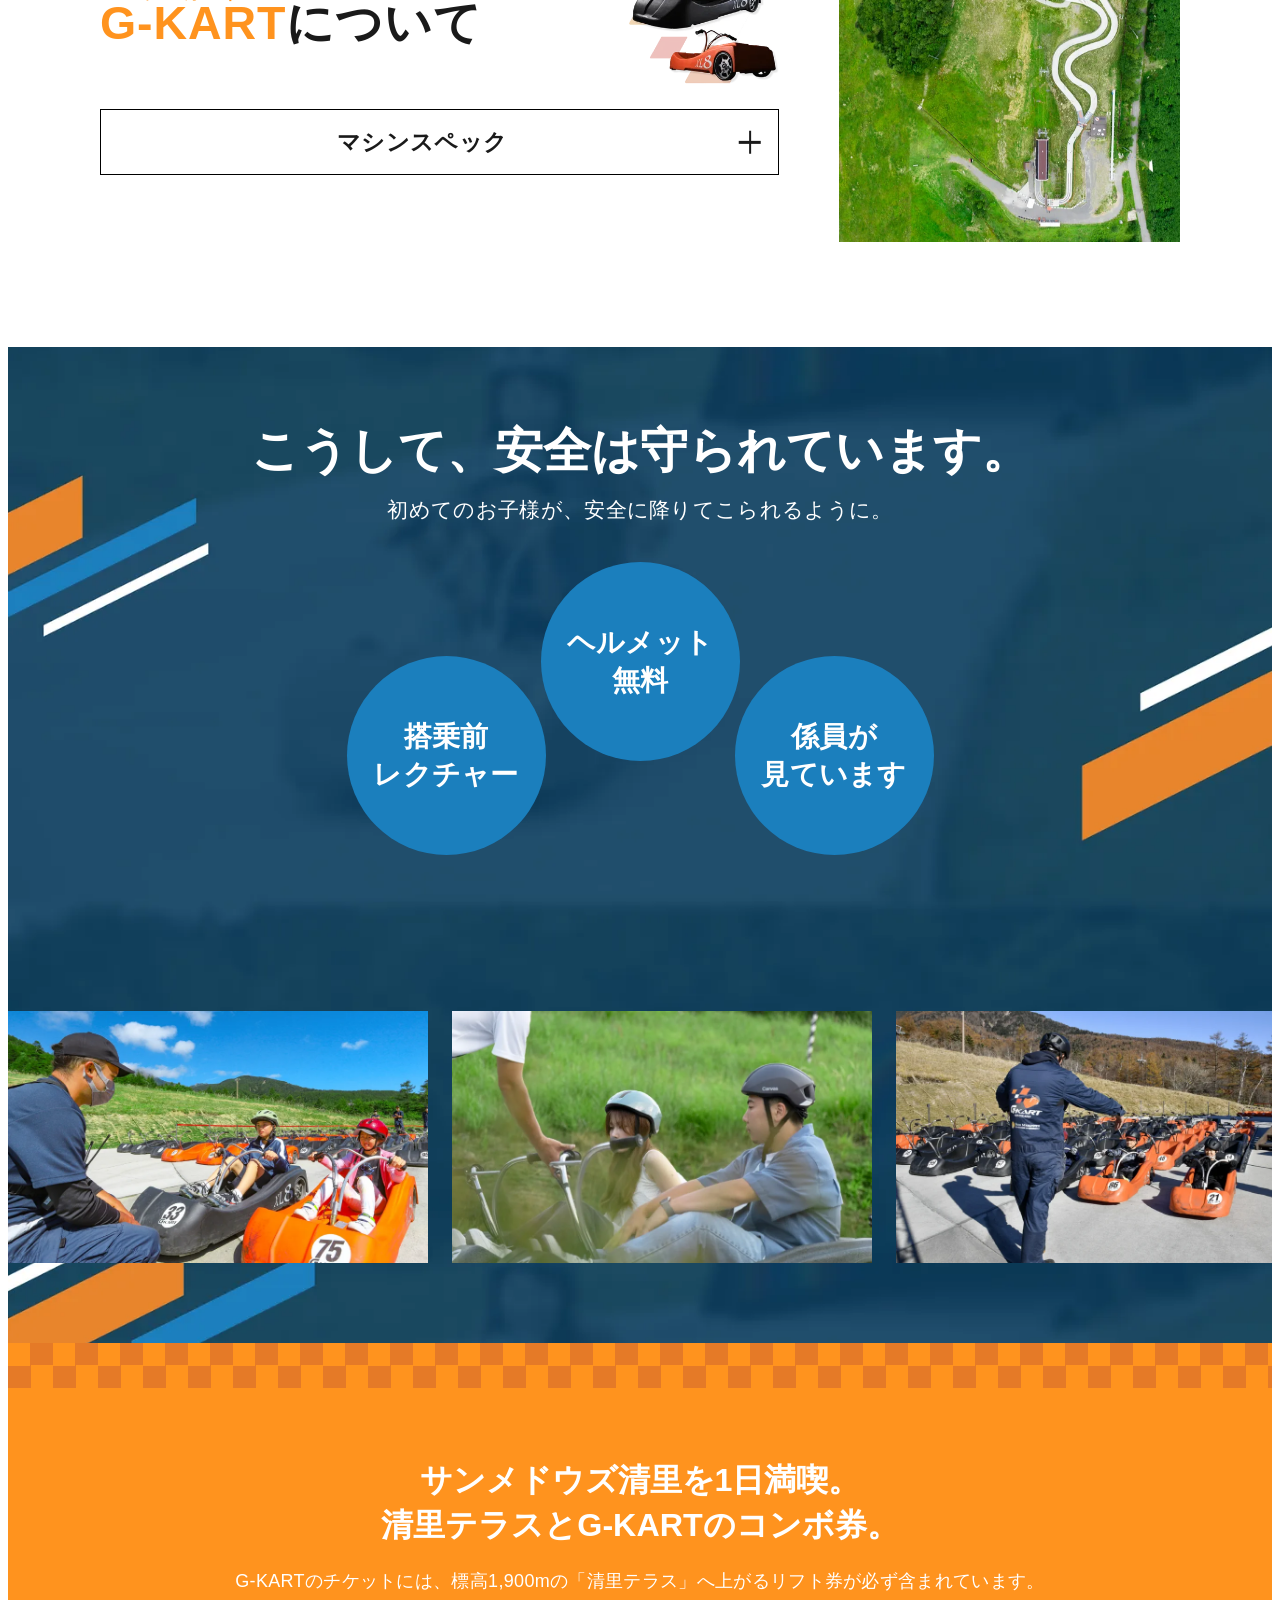
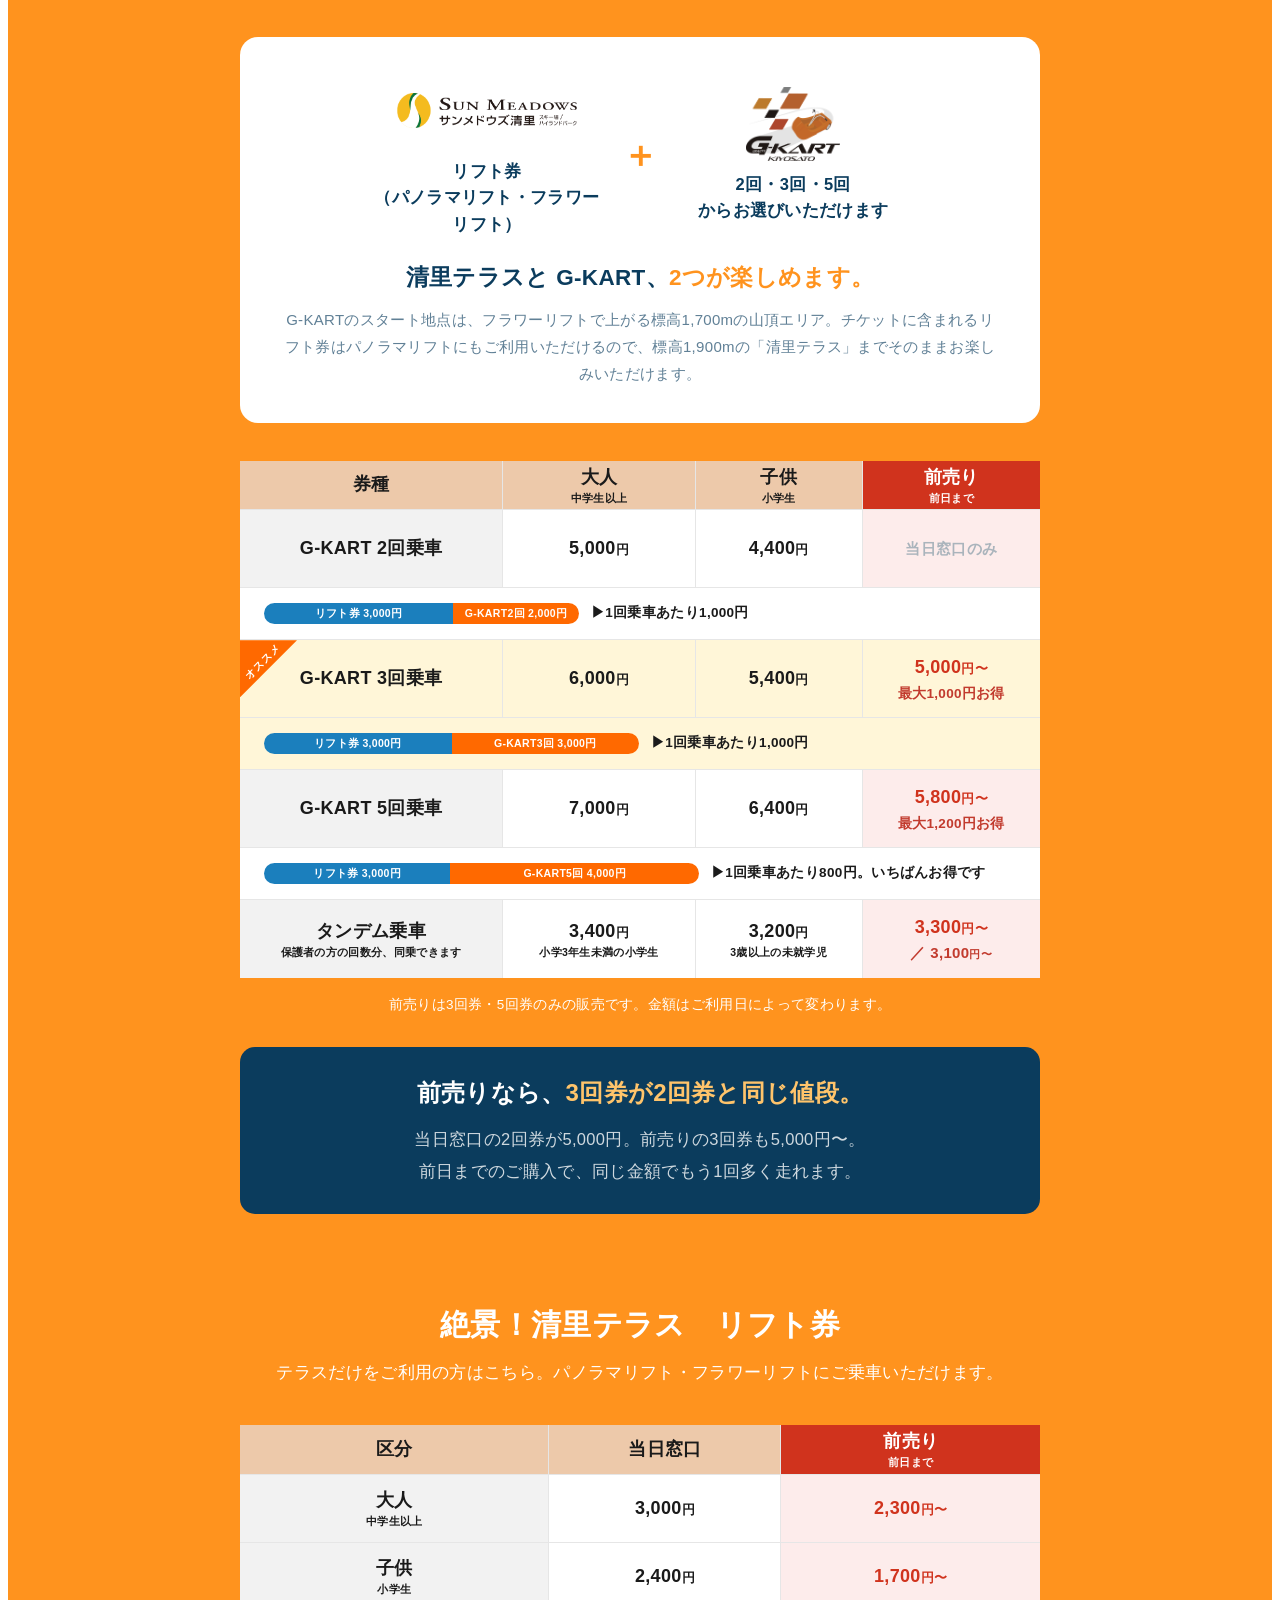
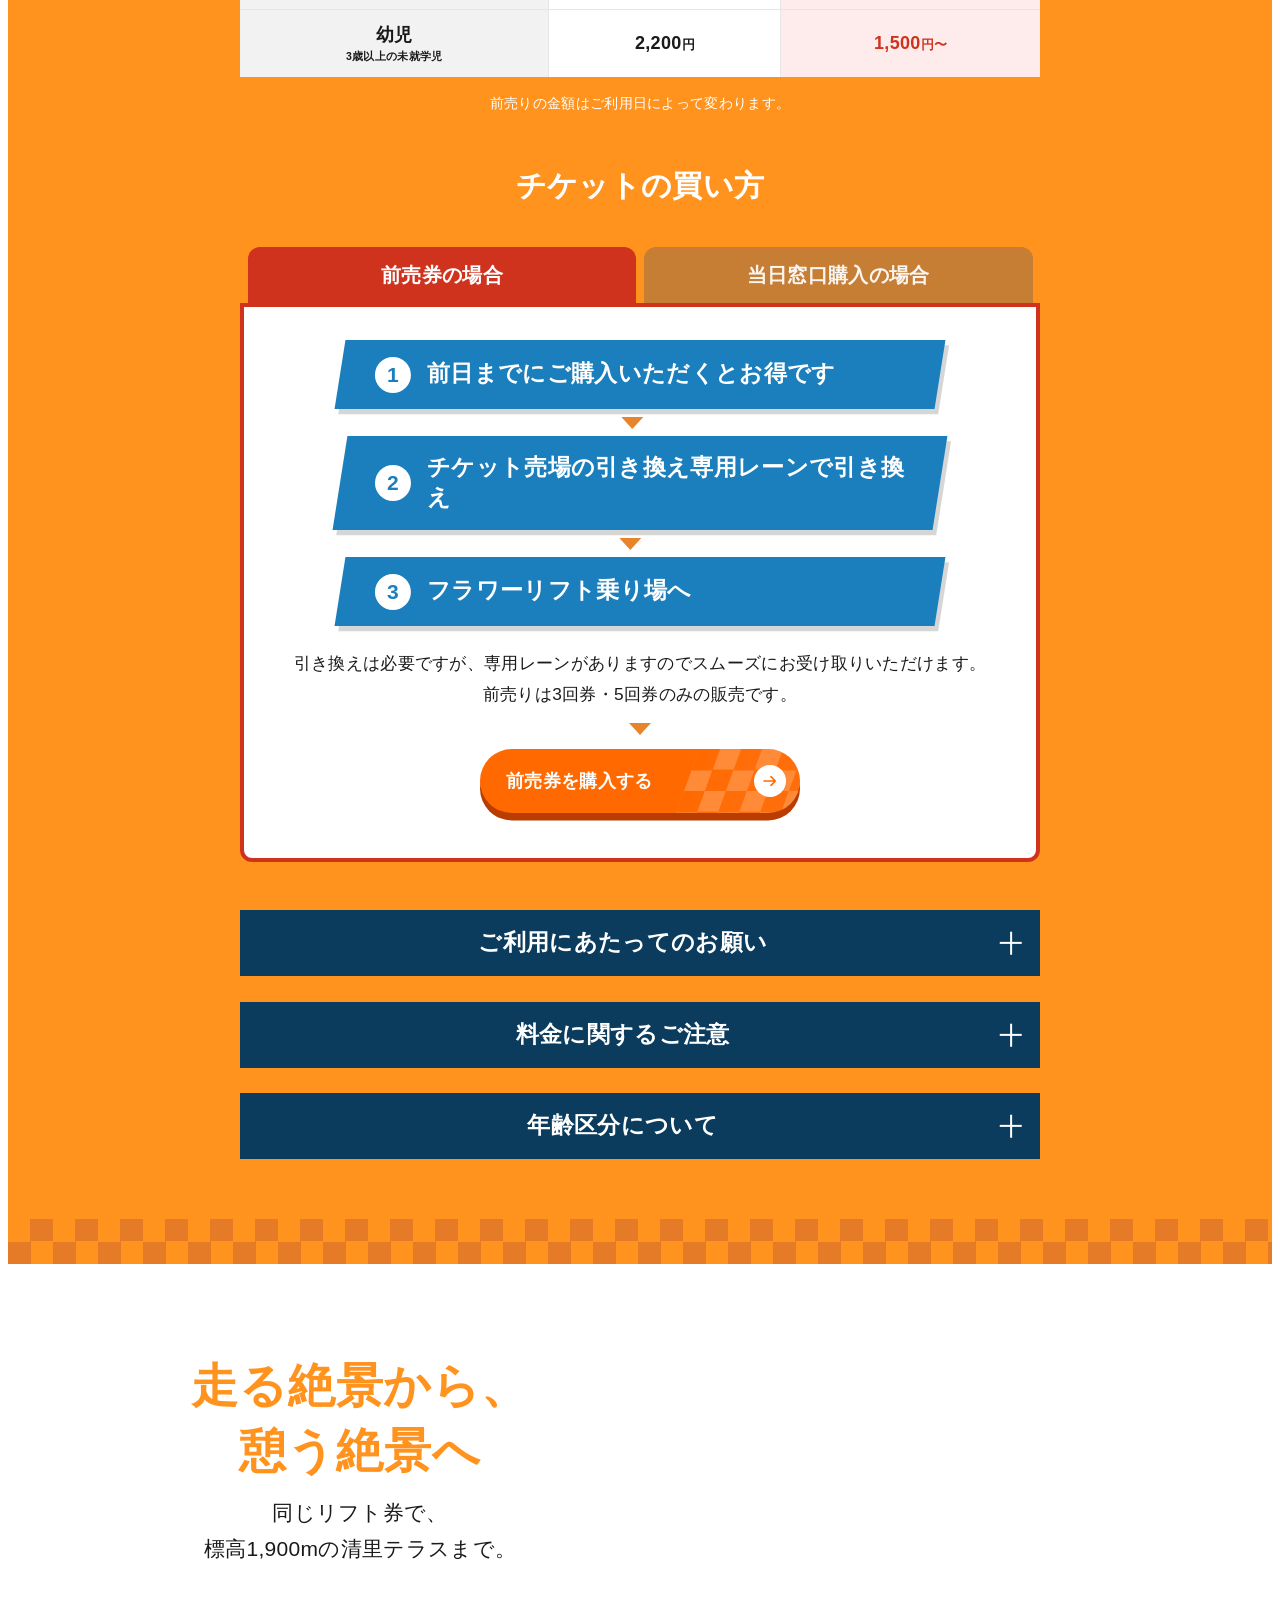
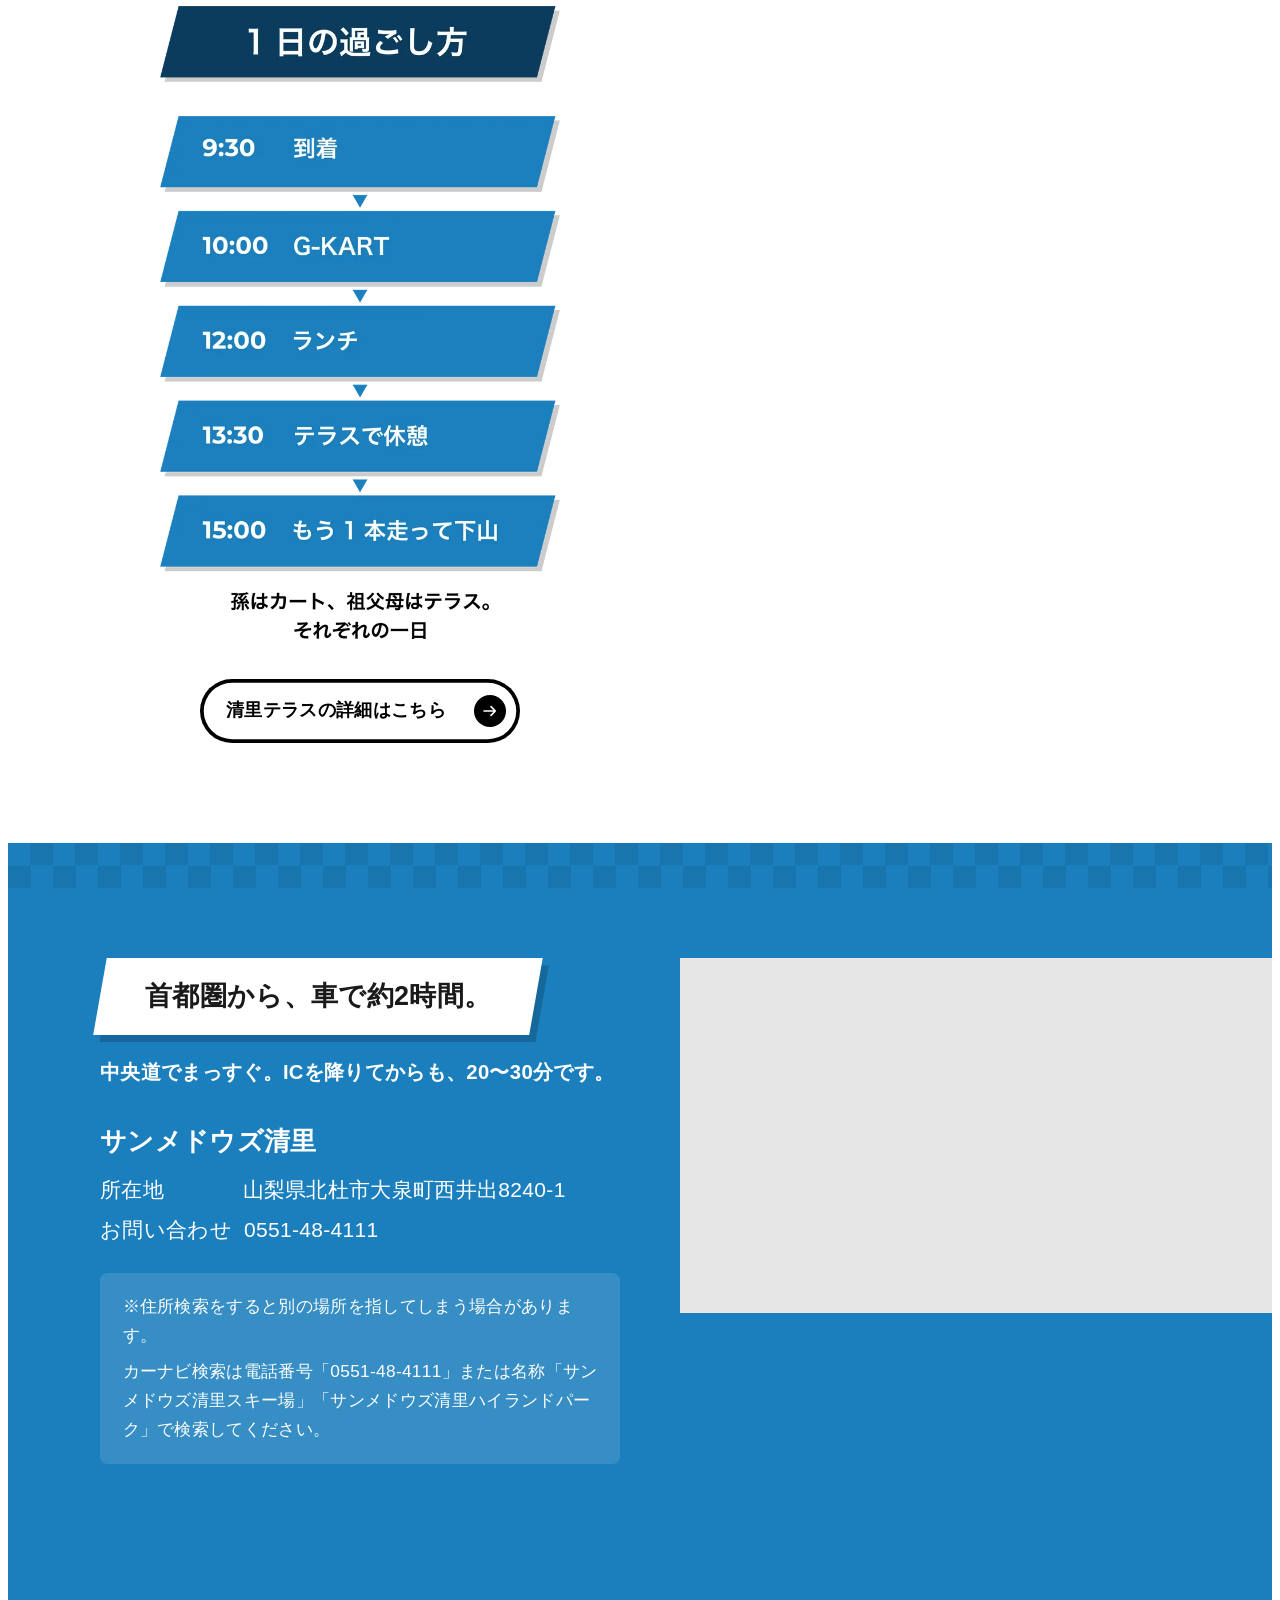
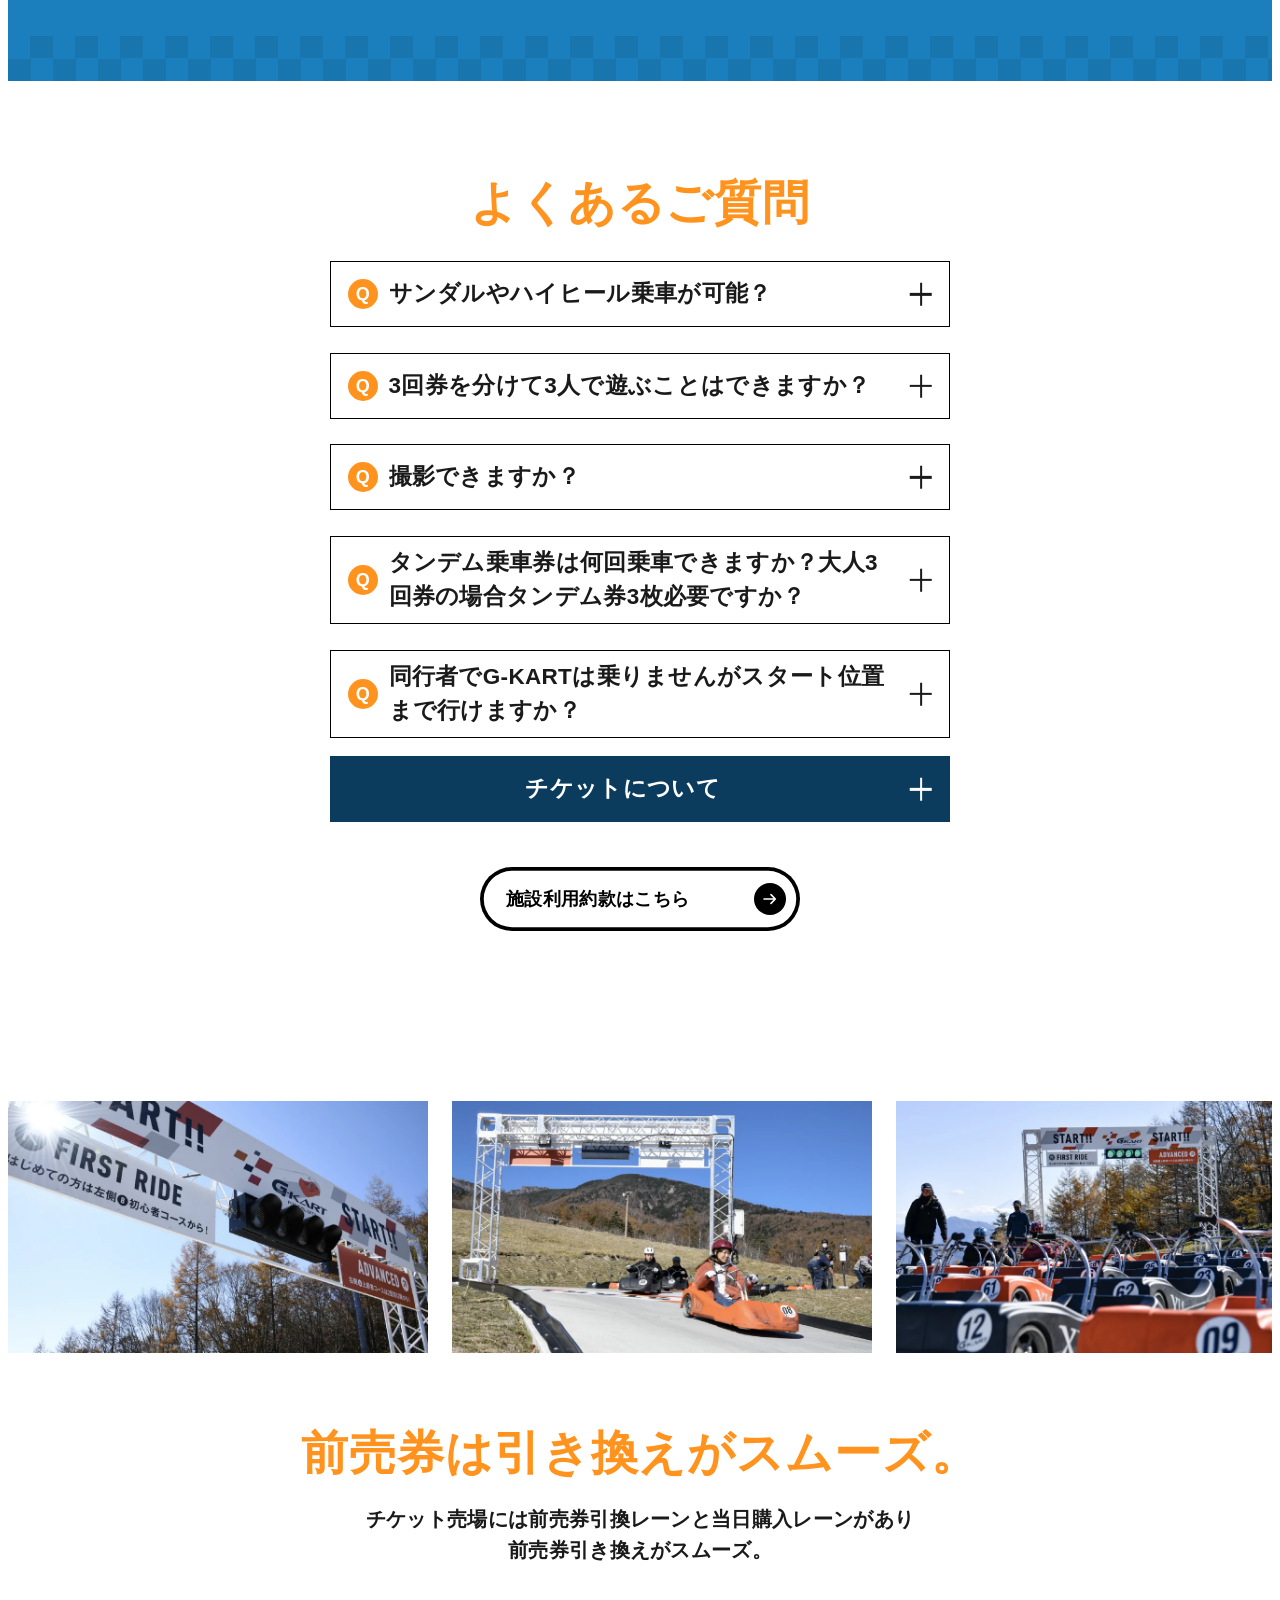
==== commit 41833c8e: "料金セクションの文言修正 Co-Authored-By: Claude Sonnet 5 <noreply@anthropic.com>" ====
--- a/index.html
+++ b/index.html
@@ -481,7 +481,7 @@
                                 サンメドウズ清里を1日満喫。<br>
                                 清里テラスとG-KARTのコンボ券。
                             </h2>
-                            <p class="gk-charge__sub gk-center" data-gk-fade>G-KARTのチケットには、山頂の清里テラスへ上がるリフト券が必ず含まれています。</p>
+                            <p class="gk-charge__sub gk-center" data-gk-fade>G-KARTのチケットには、標高1,900mの「清里テラス」へ上がるリフト券が必ず含まれています。</p>
 
                             <!-- ロゴコンボ（清里テラス＋G-KART） -->
                             <div class="gk-charge__combo" data-gk-fade>
@@ -501,7 +501,7 @@
                                     </div>
                                 </div>
                                 <p class="gk-charge__combolead">清里テラスと G-KART、<br class="gk-br-sp"><em>2つが楽しめます。</em></p>
-                                <p class="gk-charge__combonote">スタート地点は標高1,700mの山頂。そこへ上がるパノラマリフトが、清里テラスへのリフトと同じものです。</p>
+                                <p class="gk-charge__combonote">G-KARTのスタート地点は、フラワーリフトで上がる標高1,700mの山頂エリア。チケットに含まれるリフト券はパノラマリフトにもご利用いただけるので、標高1,900mの「清里テラス」までそのままお楽しみいただけます。</p>
                             </div>
 
                             <!-- チケット一覧 -->
